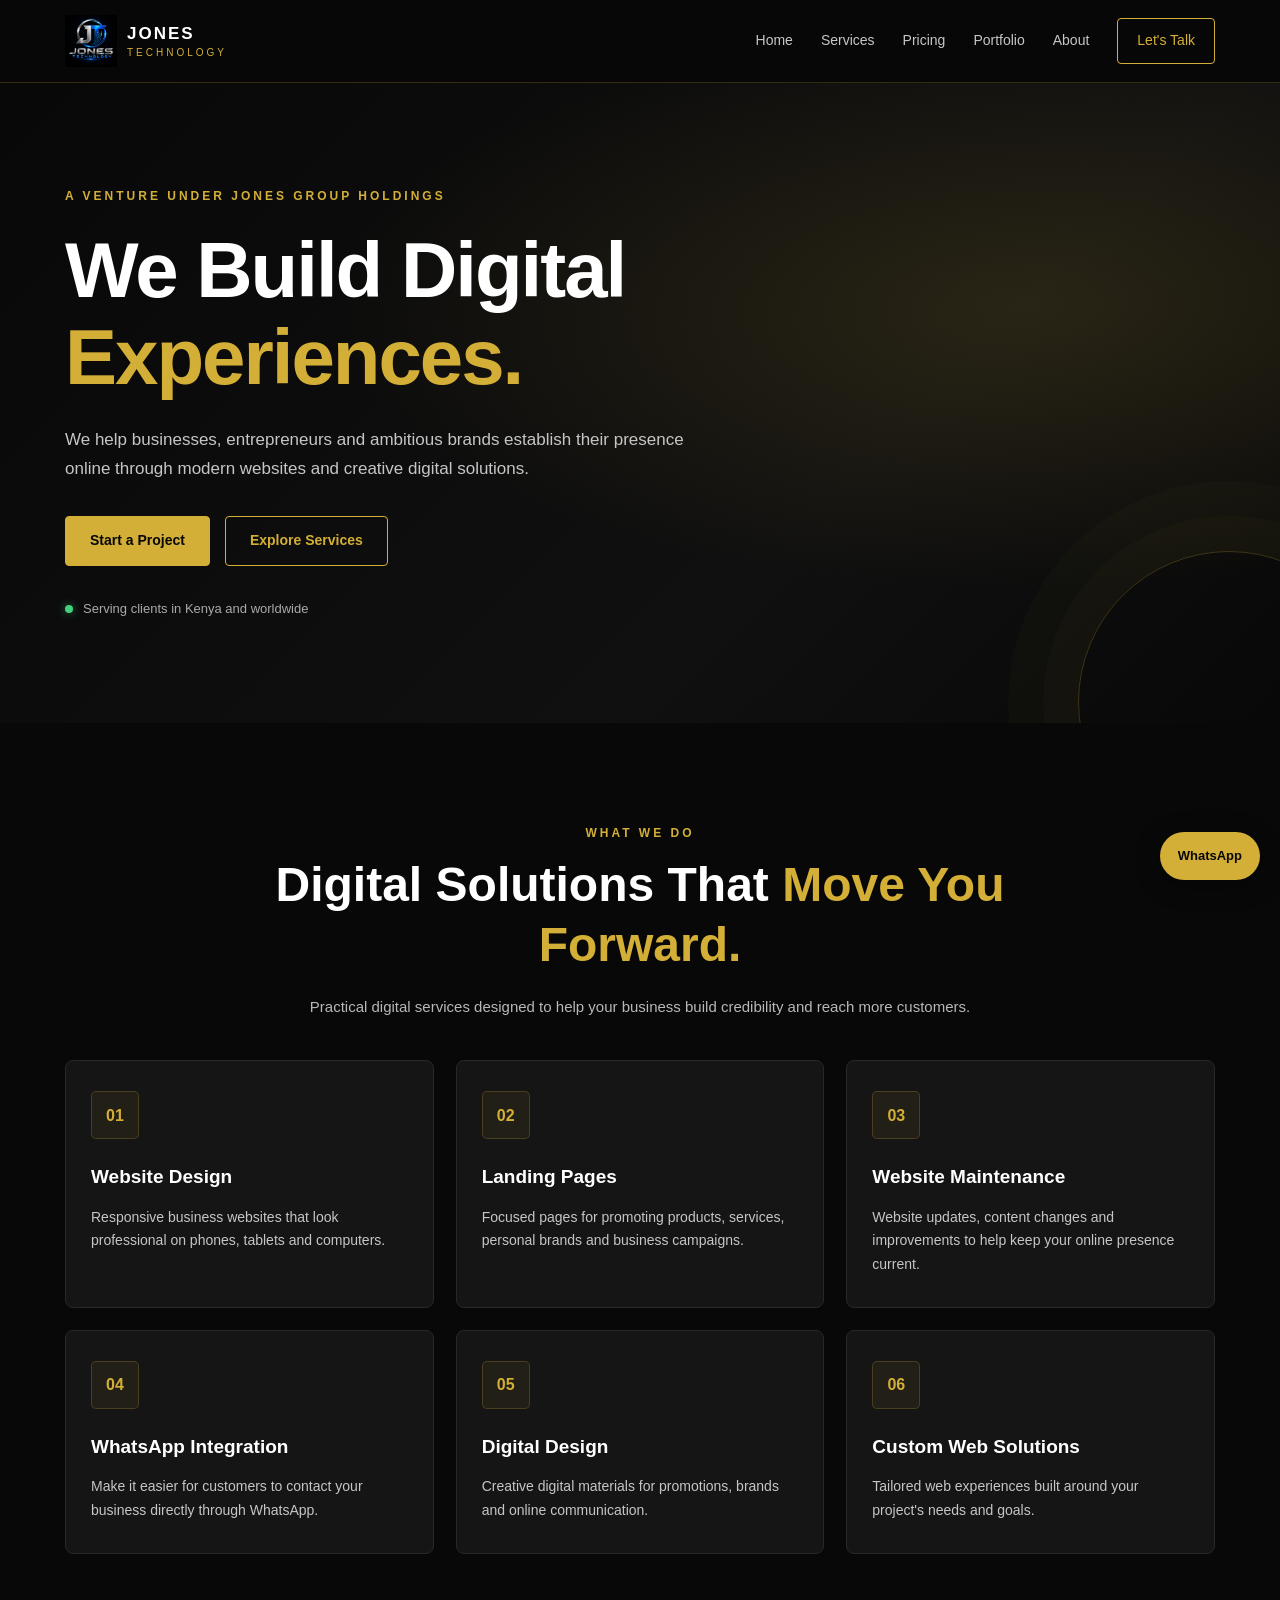
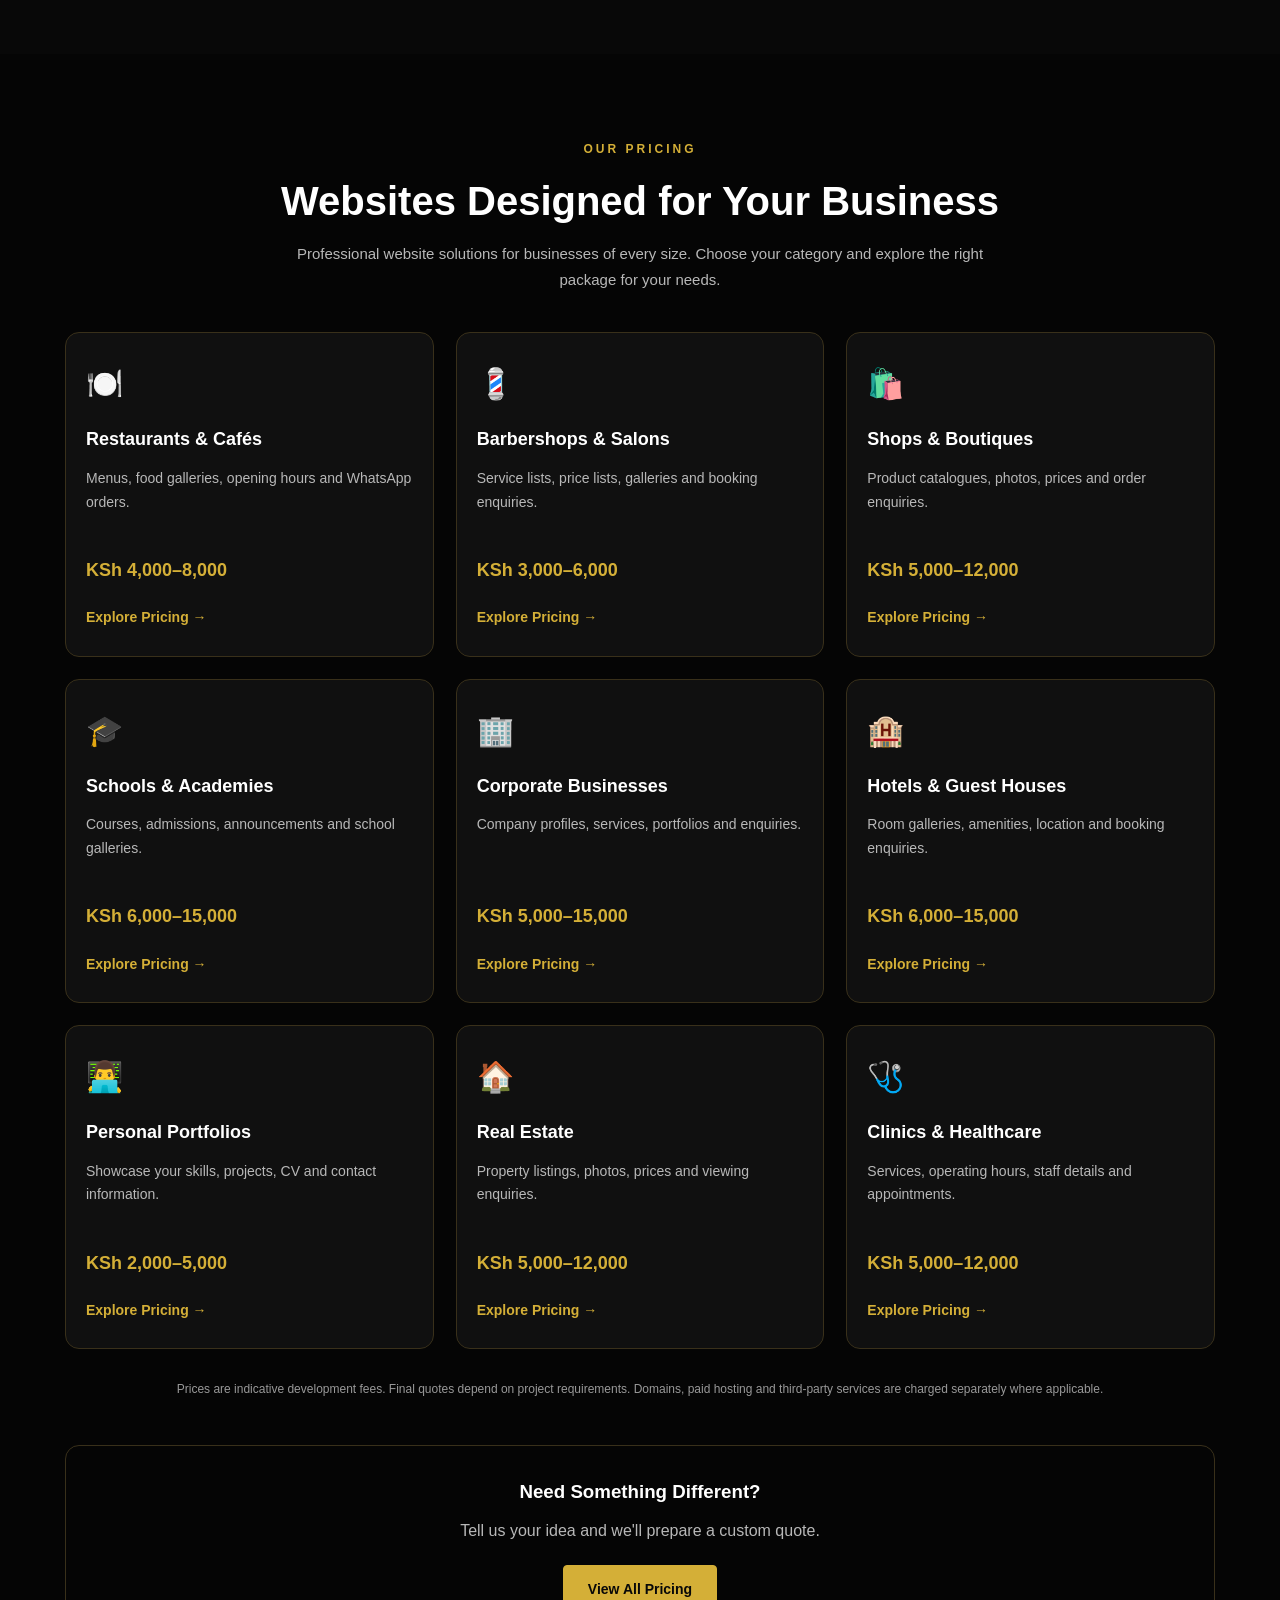
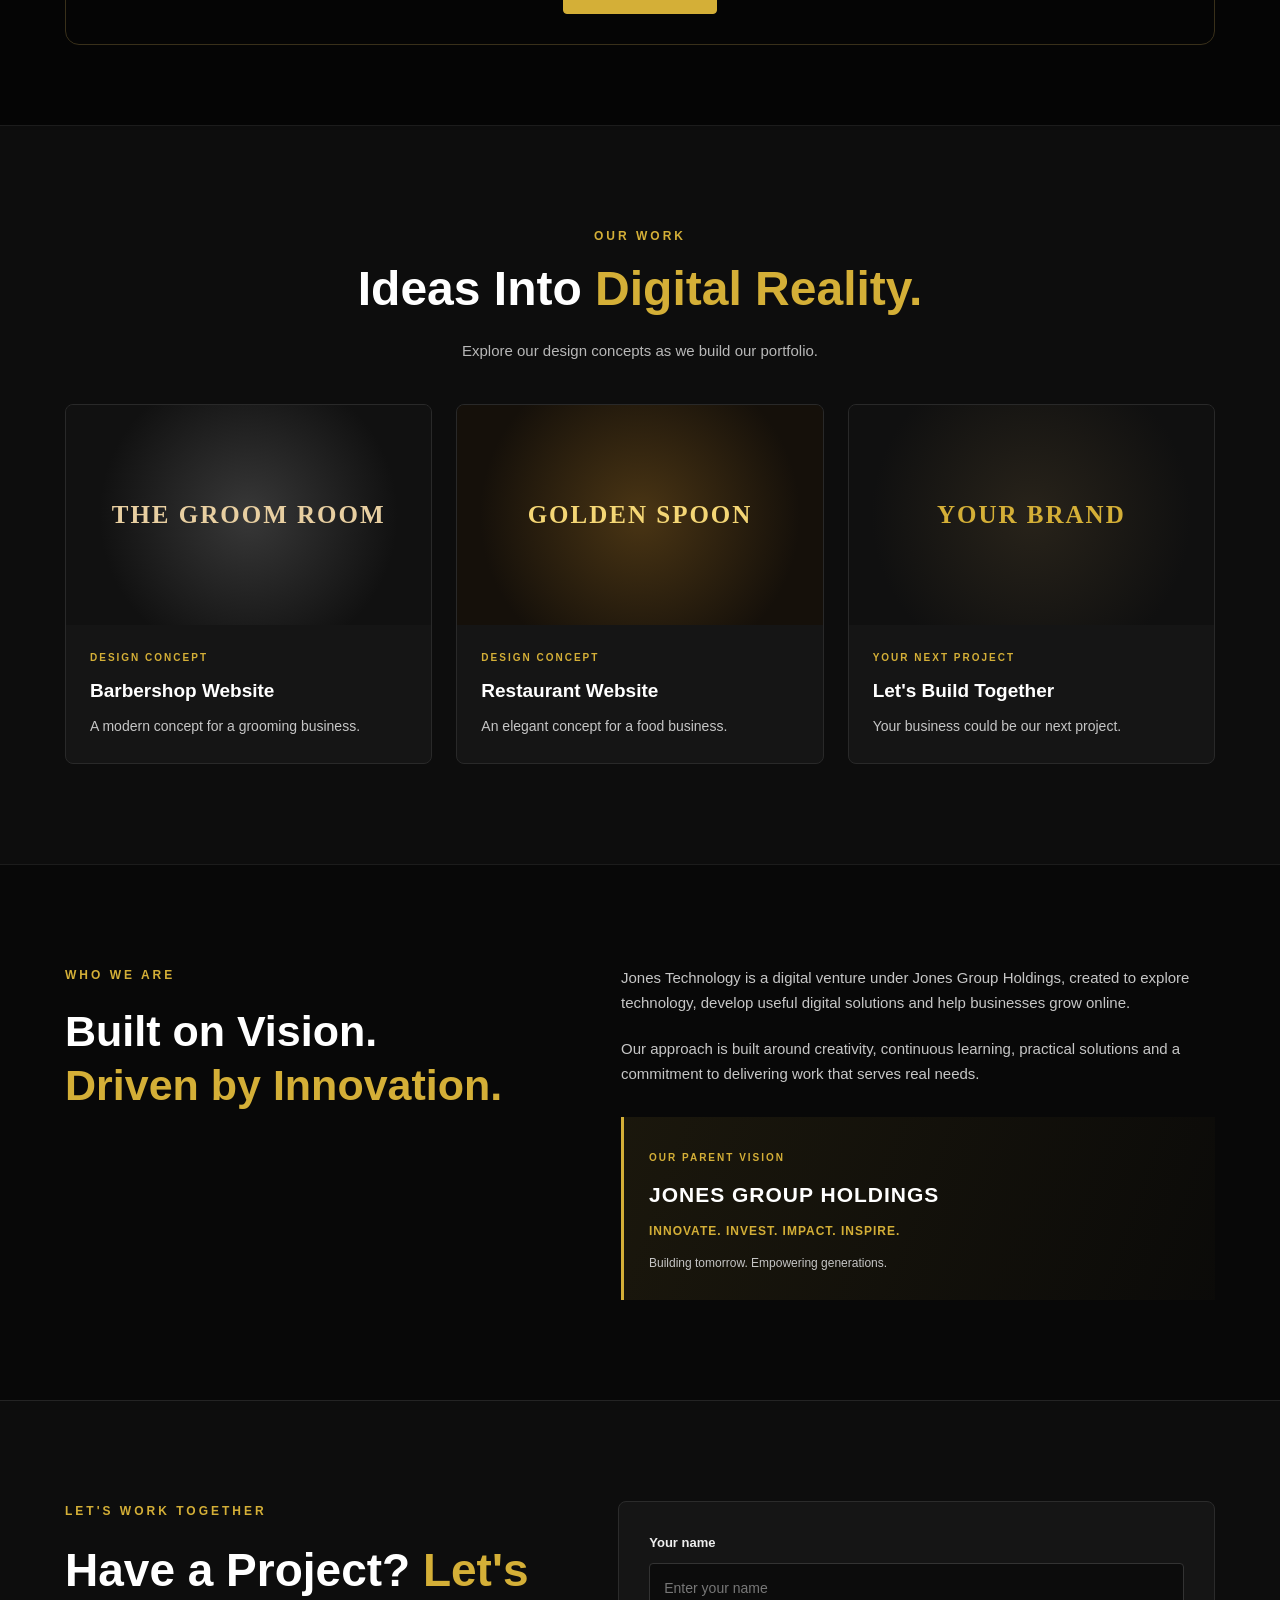
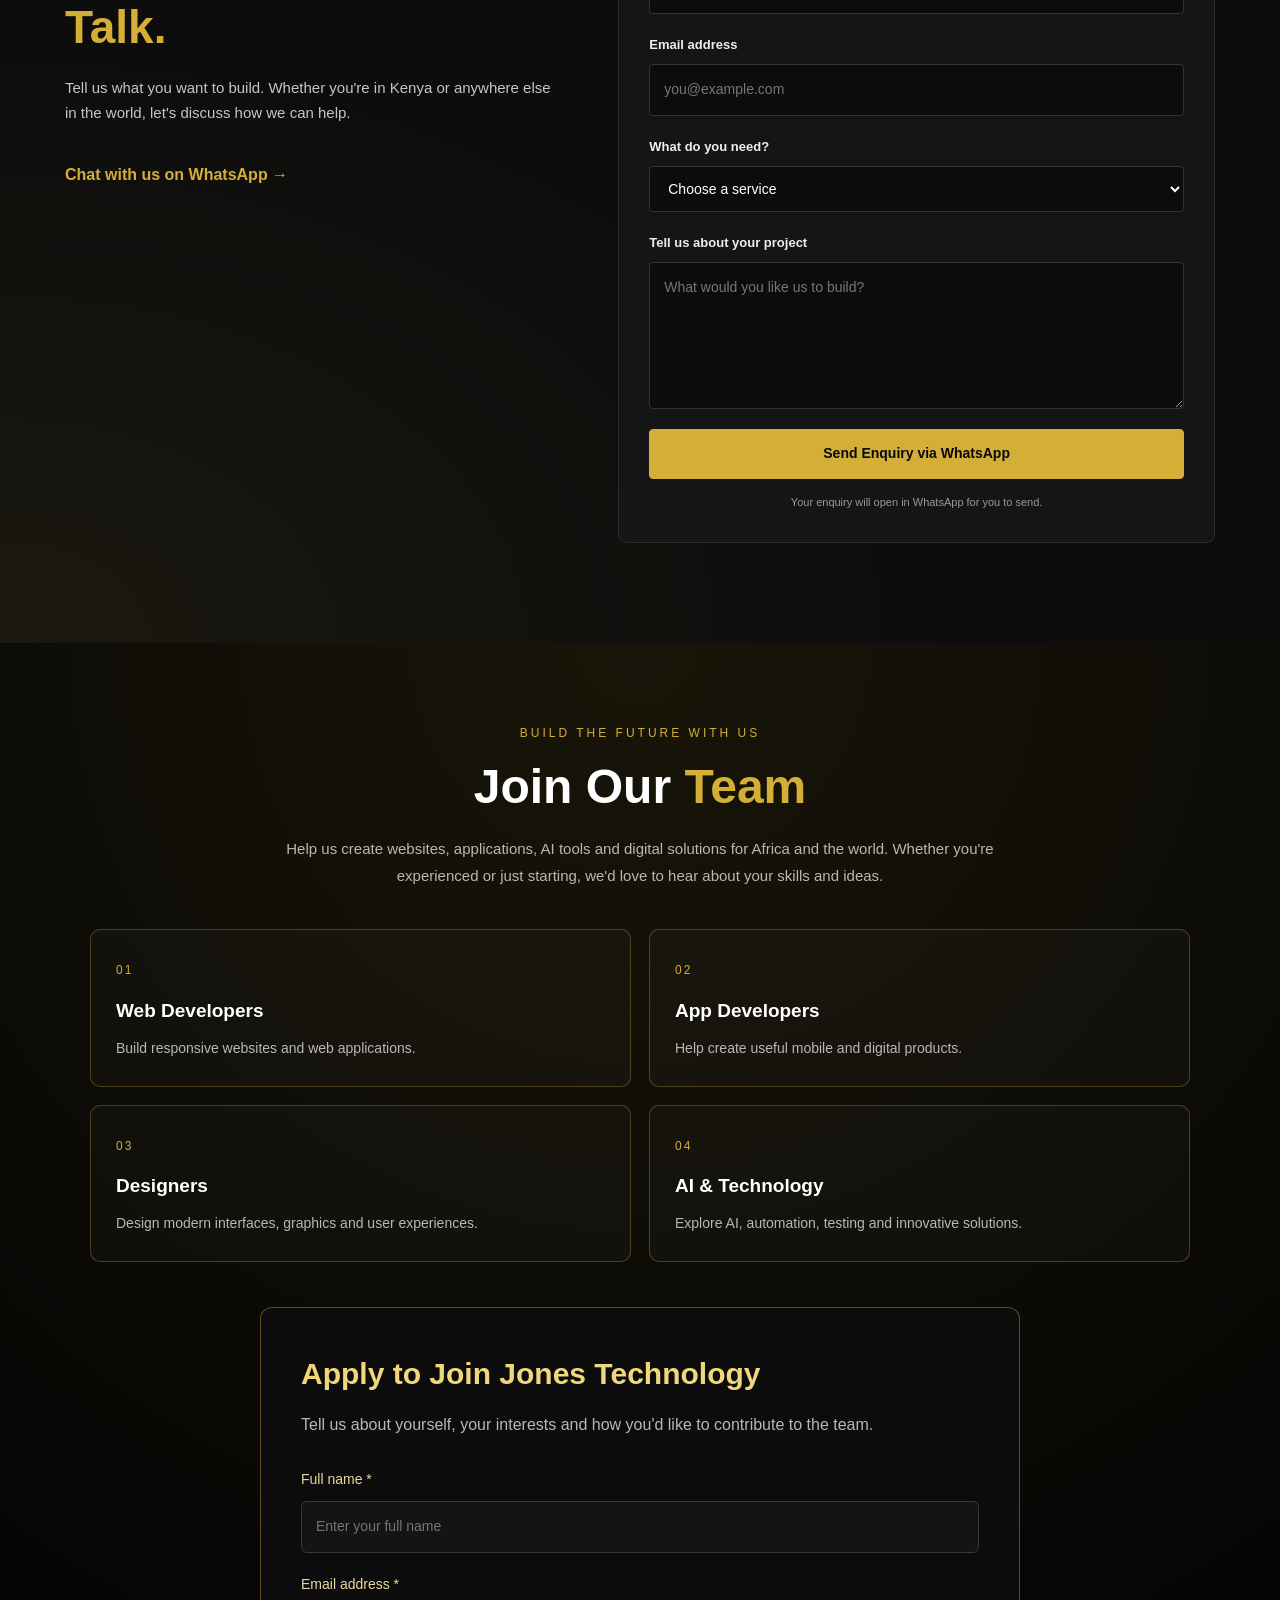
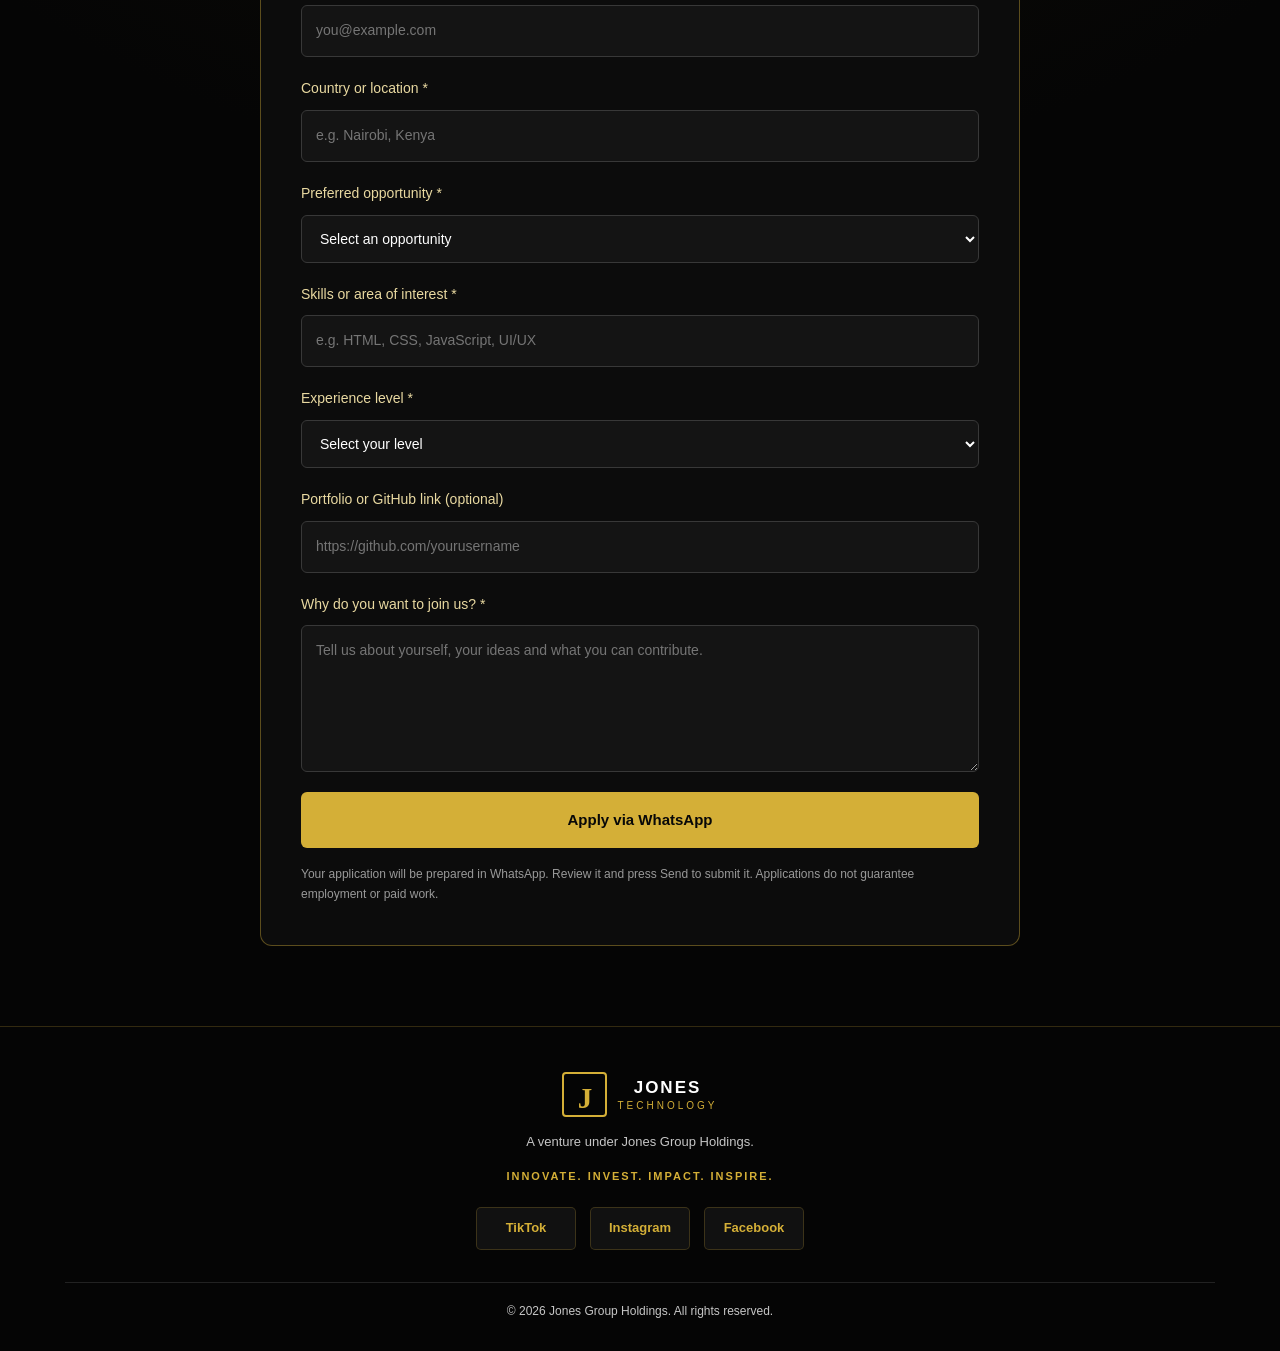
==== index.html @ 161567be "Refactor header section in index.html" ====
<!DOCTYPE html>
<html lang="en">
<head>
    <meta charset="UTF-8">
    <meta name="viewport" content="width=device-width, initial-scale=1.0">

    <meta name="description"
          content="Jones Technology, a venture under Jones Group Holdings, provides modern websites and digital solutions for businesses in Kenya and worldwide.">

    <meta name="theme-color" content="#080808">

    <title>Jones Technology | Digital Innovation</title>

    <!-- Our CSS file -->
    <link rel="stylesheet" href="style.css">

    <!-- Our JavaScript file -->
    <script src="script.js" defer></script>
</head>

<body>

    
<!-- HEADER -->
<header class="header">
    <div class="container navbar">

        <a href="#home" class="logo" aria-label="Jones Technology home">
            <img src="logo.png" alt="Jones Technology Logo" class="logo-image">
            <span>
                <strong>JONES</strong>
                <small>TECHNOLOGY</small>
            </span>
        </a>

        <button
            class="menu-toggle"
            id="menuToggle"
            type="button"
            aria-label="Open navigation menu"
            aria-expanded="false"
            aria-controls="navMenu">
            ☰
        </button>

        <nav class="nav-menu" id="navMenu" aria-label="Main navigation">
            <a href="#home">Home</a>
            <a href="#services">Services</a>
            <a href="#pricing">Pricing</a>
            <a href="#portfolio">Portfolio</a>
            <a href="#about">About</a>
            <a href="#contact" class="nav-cta">Let's Talk</a>
        </nav>

    </div>
</header>

    <main>

        <!-- HERO SECTION -->
        <section class="hero" id="home">
            <div class="container hero-content">

                <p class="eyebrow">
                    A VENTURE UNDER JONES GROUP HOLDINGS
                </p>

                <h1>
                    We Build Digital
                    <span>Experiences.</span>
                </h1>

                <p class="hero-description">
                    We help businesses, entrepreneurs and ambitious brands
                    establish their presence online through modern websites
                    and creative digital solutions.
                </p>

                <div class="hero-buttons">
                    <a href="#contact" class="btn btn-primary">
                        Start a Project
                    </a>

                    <a href="#services" class="btn btn-outline">
                        Explore Services
                    </a>
                </div>

                <div class="hero-note">
                    <span class="status-dot"></span>
                    Serving clients in Kenya and worldwide
                </div>

            </div>
        </section>

        <!-- SERVICES -->
        <section class="section" id="services">
            <div class="container">

                <div class="section-heading">
                    <p class="eyebrow">WHAT WE DO</p>
                    <h2>Digital Solutions That <span>Move You Forward.</span></h2>
                    <p>
                        Practical digital services designed to help your
                        business build credibility and reach more customers.
                    </p>
                </div>

                <div class="services-grid">

                    <article class="service-card">
                        <div class="service-icon">01</div>
                        <h3>Website Design</h3>
                        <p>
                            Responsive business websites that look professional
                            on phones, tablets and computers.
                        </p>
                    </article>

                    <article class="service-card">
                        <div class="service-icon">02</div>
                        <h3>Landing Pages</h3>
                        <p>
                            Focused pages for promoting products, services,
                            personal brands and business campaigns.
                        </p>
                    </article>

                    <article class="service-card">
                        <div class="service-icon">03</div>
                        <h3>Website Maintenance</h3>
                        <p>
                            Website updates, content changes and improvements
                            to help keep your online presence current.
                        </p>
                    </article>

                    <article class="service-card">
                        <div class="service-icon">04</div>
                        <h3>WhatsApp Integration</h3>
                        <p>
                            Make it easier for customers to contact your
                            business directly through WhatsApp.
                        </p>
                    </article>

                    <article class="service-card">
                        <div class="service-icon">05</div>
                        <h3>Digital Design</h3>
                        <p>
                            Creative digital materials for promotions,
                            brands and online communication.
                        </p>
                    </article>

                    <article class="service-card">
                        <div class="service-icon">06</div>
                        <h3>Custom Web Solutions</h3>
                        <p>
                            Tailored web experiences built around your
                            project's needs and goals.
                        </p>
                    </article>

                </div>
        </section>
            
<!-- WEBSITE CATEGORIES & PRICING PREVIEW -->
<section id="pricing" class="pricing-preview section">
    <div class="container">

        <div class="section-heading">
            <span class="section-tag">OUR PRICING</span>
            <h2>Websites Designed for Your Business</h2>
            <p>
                Professional website solutions for businesses of
                every size. Choose your category and explore
                the right package for your needs.
            </p>
        </div>

        <div class="pricing-grid">

            <article class="pricing-card">
                <div class="pricing-icon">🍽️</div>
                <h3>Restaurants & Cafés</h3>
                <p>Menus, food galleries, opening hours and WhatsApp orders.</p>
                <div class="price">KSh 4,000–8,000</div>
                <a href="pricing.html?category=restaurant"
                   class="pricing-link">
                    Explore Pricing →
                </a>
            </article>

            <article class="pricing-card">
                <div class="pricing-icon">💈</div>
                <h3>Barbershops & Salons</h3>
                <p>Service lists, price lists, galleries and booking enquiries.</p>
                <div class="price">KSh 3,000–6,000</div>
                <a href="pricing.html?category=barbershop"
                   class="pricing-link">
                    Explore Pricing →
                </a>
            </article>

            <article class="pricing-card">
                <div class="pricing-icon">🛍️</div>
                <h3>Shops & Boutiques</h3>
                <p>Product catalogues, photos, prices and order enquiries.</p>
                <div class="price">KSh 5,000–12,000</div>
                <a href="pricing.html?category=shop"
                   class="pricing-link">
                    Explore Pricing →
                </a>
            </article>

            <article class="pricing-card">
                <div class="pricing-icon">🎓</div>
                <h3>Schools & Academies</h3>
                <p>Courses, admissions, announcements and school galleries.</p>
                <div class="price">KSh 6,000–15,000</div>
                <a href="pricing.html?category=school"
                   class="pricing-link">
                    Explore Pricing →
                </a>
            </article>

            <article class="pricing-card">
                <div class="pricing-icon">🏢</div>
                <h3>Corporate Businesses</h3>
                <p>Company profiles, services, portfolios and enquiries.</p>
                <div class="price">KSh 5,000–15,000</div>
                <a href="pricing.html?category=corporate"
                   class="pricing-link">
                    Explore Pricing →
                </a>
            </article>

            <article class="pricing-card">
                <div class="pricing-icon">🏨</div>
                <h3>Hotels & Guest Houses</h3>
                <p>Room galleries, amenities, location and booking enquiries.</p>
                <div class="price">KSh 6,000–15,000</div>
                <a href="pricing.html?category=hotel"
                   class="pricing-link">
                    Explore Pricing →
                </a>
            </article>

            <article class="pricing-card">
                <div class="pricing-icon">👨‍💻</div>
                <h3>Personal Portfolios</h3>
                <p>Showcase your skills, projects, CV and contact information.</p>
                <div class="price">KSh 2,000–5,000</div>
                <a href="pricing.html?category=portfolio"
                   class="pricing-link">
                    Explore Pricing →
                </a>
            </article>

            <article class="pricing-card">
                <div class="pricing-icon">🏠</div>
                <h3>Real Estate</h3>
                <p>Property listings, photos, prices and viewing enquiries.</p>
                <div class="price">KSh 5,000–12,000</div>
                <a href="pricing.html?category=real-estate"
                   class="pricing-link">
                    Explore Pricing →
                </a>
            </article>

            <article class="pricing-card">
                <div class="pricing-icon">🩺</div>
                <h3>Clinics & Healthcare</h3>
                <p>Services, operating hours, staff details and appointments.</p>
                <div class="price">KSh 5,000–12,000</div>
                <a href="pricing.html?category=clinic"
                   class="pricing-link">
                    Explore Pricing →
                </a>
            </article>

        </div>

        <p class="pricing-disclaimer">
            Prices are indicative development fees. Final quotes depend
            on project requirements. Domains, paid hosting and third-party
            services are charged separately where applicable.
        </p>

        <div class="pricing-bottom">
            <h3>Need Something Different?</h3>
            <p>Tell us your idea and we'll prepare a custom quote.</p>
            <a href="pricing.html" class="btn btn-primary">
                View All Pricing
            </a>
        </div>

    </div>
</section>
<!-- END WEBSITE CATEGORIES & PRICING PREVIEW -->


        <!-- PORTFOLIO -->
        <section class="section portfolio-section" id="portfolio">
            <div class="container">

                <div class="section-heading">
                    <p class="eyebrow">OUR WORK</p>
                    <h2>Ideas Into <span>Digital Reality.</span></h2>
                    <p>
                        Explore our design concepts as we build our portfolio.
                    </p>
                </div>

                <div class="portfolio-grid">

                    <article class="portfolio-card">
                        <div class="portfolio-preview preview-one">
                            <span>THE GROOM ROOM</span>
                        </div>

                        <div class="portfolio-info">
                            <p class="project-type">DESIGN CONCEPT</p>
                            <h3>Barbershop Website</h3>
                            <p>
                                A modern concept for a grooming business.
                            </p>
                        </div>
                    </article>

                    <article class="portfolio-card">
                        <div class="portfolio-preview preview-two">
                            <span>GOLDEN SPOON</span>
                        </div>

                        <div class="portfolio-info">
                            <p class="project-type">DESIGN CONCEPT</p>
                            <h3>Restaurant Website</h3>
                            <p>
                                An elegant concept for a food business.
                            </p>
                        </div>
                    </article>

                    <article class="portfolio-card">
                        <div class="portfolio-preview preview-three">
                            <span>YOUR BRAND</span>
                        </div>

                        <div class="portfolio-info">
                            <p class="project-type">YOUR NEXT PROJECT</p>
                            <h3>Let's Build Together</h3>
                            <p>
                                Your business could be our next project.
                            </p>
                        </div>
                    </article>

                </div>
            </div>
        </section>

        <!-- ABOUT -->
        <section class="section" id="about">
            <div class="container about-grid">

                <div class="about-heading">
                    <p class="eyebrow">WHO WE ARE</p>
                    <h2>Built on Vision.<br><span>Driven by Innovation.</span></h2>
                </div>

                <div class="about-content">
                    <p>
                        Jones Technology is a digital venture under
                        Jones Group Holdings, created to explore technology,
                        develop useful digital solutions and help businesses
                        grow online.
                    </p>

                    <p>
                        Our approach is built around creativity, continuous
                        learning, practical solutions and a commitment to
                        delivering work that serves real needs.
                    </p>

                    <div class="parent-brand">
                        <span>OUR PARENT VISION</span>
                        <h3>JONES GROUP HOLDINGS</h3>
                        <p>INNOVATE. INVEST. IMPACT. INSPIRE.</p>
                        <small>
                            Building tomorrow. Empowering generations.
                        </small>
                    </div>
                </div>

            </div>
        </section>

        <!-- CONTACT -->
        <section class="section contact-section" id="contact">
            <div class="container contact-grid">

                <div class="contact-intro">
                    <p class="eyebrow">LET'S WORK TOGETHER</p>

                    <h2>
                        Have a Project?
                        <span>Let's Talk.</span>
                    </h2>

                    <p>
                        Tell us what you want to build. Whether you're in
                        Kenya or anywhere else in the world, let's discuss
                        how we can help.
                    </p>

                    <a
                        href="#"
                        id="directWhatsApp"
                        class="contact-whatsapp">
                        Chat with us on WhatsApp →
                    </a>
                </div>

                <form id="contactForm" class="contact-form">

                    <label for="clientName">Your name</label>
                    <input
                        type="text"
                        id="clientName"
                        name="clientName"
                        placeholder="Enter your name"
                        required>

                    <label for="clientEmail">Email address</label>
                    <input
                        type="email"
                        id="clientEmail"
                        name="clientEmail"
                        placeholder="you@example.com"
                        required>

                    <label for="projectType">What do you need?</label>
                    <select id="projectType" name="projectType" required>
                        <option value="">Choose a service</option>
                        <option>Business website</option>
                        <option>Landing page</option>
                        <option>Website maintenance</option>
                        <option>WhatsApp integration</option>
                        <option>Digital design</option>
                        <option>Custom web solution</option>
                        <option>Other project</option>
                    </select>

                    <label for="clientMessage">Tell us about your project</label>
                    <textarea
                        id="clientMessage"
                        name="clientMessage"
                        rows="5"
                        placeholder="What would you like us to build?"
                        required></textarea>

                    <button type="submit" class="btn btn-primary">
                        Send Enquiry via WhatsApp
                    </button>

                    <p class="form-note">
                        Your enquiry will open in WhatsApp for you to send.
                    </p>

                </form>

            </div>
        </section>
     
<!-- JOIN OUR TEAM: JONES TECHNOLOGY -->
<section id="join-team" class="join-team section">
    <div class="container">

        <div class="section-heading">
            <p class="section-label">BUILD THE FUTURE WITH US</p>
            <h2>Join Our <span>Team</span></h2>
            <p>
                Help us create websites, applications, AI tools
                and digital solutions for Africa and the world.
                Whether you're experienced or just starting,
                we'd love to hear about your skills and ideas.
            </p>
        </div>

        <div class="team-opportunities">
            <article class="team-card">
                <span class="team-icon">01</span>
                <h3>Web Developers</h3>
                <p>Build responsive websites and web applications.</p>
            </article>

            <article class="team-card">
                <span class="team-icon">02</span>
                <h3>App Developers</h3>
                <p>Help create useful mobile and digital products.</p>
            </article>

            <article class="team-card">
                <span class="team-icon">03</span>
                <h3>Designers</h3>
                <p>Design modern interfaces, graphics and user experiences.</p>
            </article>

            <article class="team-card">
                <span class="team-icon">04</span>
                <h3>AI & Technology</h3>
                <p>Explore AI, automation, testing and innovative solutions.</p>
            </article>
        </div>

        <div class="recruitment-panel">
            <h3>Apply to Join Jones Technology</h3>
            <p class="recruitment-intro">
                Tell us about yourself, your interests and how
                you'd like to contribute to the team.
            </p>

            <form id="recruitmentForm">

                <div class="form-group">
                    <label for="applicantName">Full name *</label>
                    <input
                        type="text"
                        id="applicantName"
                        name="applicantName"
                        placeholder="Enter your full name"
                        required>
                </div>

                <div class="form-group">
                    <label for="applicantEmail">Email address *</label>
                    <input
                        type="email"
                        id="applicantEmail"
                        name="applicantEmail"
                        placeholder="you@example.com"
                        required>
                </div>

                <div class="form-group">
                    <label for="applicantLocation">Country or location *</label>
                    <input
                        type="text"
                        id="applicantLocation"
                        name="applicantLocation"
                        placeholder="e.g. Nairobi, Kenya"
                        required>
                </div>

                <div class="form-group">
                    <label for="applicantRole">Preferred opportunity *</label>
                    <select id="applicantRole" name="applicantRole" required>
                        <option value="">Select an opportunity</option>
                        <option value="Volunteer">Volunteer</option>
                        <option value="Trainee / Beginner">Trainee / Beginner</option>
                        <option value="Freelancer">Freelancer</option>
                        <option value="Paid Employment">Paid Employment</option>
                        <option value="Open to any opportunity">Open to any opportunity</option>
                    </select>
                </div>

                <div class="form-group">
                    <label for="applicantSkills">Skills or area of interest *</label>
                    <input
                        type="text"
                        id="applicantSkills"
                        name="applicantSkills"
                        placeholder="e.g. HTML, CSS, JavaScript, UI/UX"
                        required>
                </div>

                <div class="form-group">
                    <label for="applicantExperience">Experience level *</label>
                    <select id="applicantExperience"
                            name="applicantExperience" required>
                        <option value="">Select your level</option>
                        <option value="Beginner">Beginner</option>
                        <option value="Student / Trainee">Student / Trainee</option>
                        <option value="Intermediate">Intermediate</option>
                        <option value="Experienced Professional">Experienced Professional</option>
                    </select>
                </div>

                <div class="form-group">
                    <label for="applicantPortfolio">
                        Portfolio or GitHub link (optional)
                    </label>
                    <input
                        type="url"
                        id="applicantPortfolio"
                        name="applicantPortfolio"
                        placeholder="https://github.com/yourusername">
                </div>

                <div class="form-group">
                    <label for="applicantMessage">
                        Why do you want to join us? *
                    </label>
                    <textarea
                        id="applicantMessage"
                        name="applicantMessage"
                        rows="5"
                        placeholder="Tell us about yourself, your ideas and what you can contribute."
                        required></textarea>
                </div>

                <button type="submit" class="recruitment-submit">
                    Apply via WhatsApp
                </button>

                <p class="recruitment-note">
                    Your application will be prepared in WhatsApp.
                    Review it and press Send to submit it. Applications
                    do not guarantee employment or paid work.
                </p>

            </form>
        </div>

    </div>
</section>

    </main>

    <!-- FOOTER -->
    <footer class="footer">
        <div class="container footer-content">

            <a href="#home" class="logo footer-logo">
                <span class="logo-mark">J</span>
                <span>
                    <strong>JONES</strong>
                    <small>TECHNOLOGY</small>
                </span>
            </a>

            <p>
                A venture under Jones Group Holdings.
            </p>

            <p class="footer-tagline">
                INNOVATE. INVEST. IMPACT. INSPIRE.
            </p>
          
<!-- JONES TECHNOLOGY SOCIAL MEDIA -->
<div class="social-links">
    <a
        href="https://www.tiktok.com/@jgholdings"
        target="_blank"
        rel="noopener noreferrer"
        aria-label="Jones Technology on TikTok">
        TikTok
    </a>

    <a
        href="https://www.instagram.com/jones_technology/"
        target="_blank"
        rel="noopener noreferrer"
        aria-label="Jones Technology on Instagram">
        Instagram
    </a>

    <a
        href="https://www.facebook.com/profile.php?id=61594117676633"
        target="_blank"
        rel="noopener noreferrer"
        aria-label="Jones Technology on Facebook">
        Facebook
    </a>
</div>


            <p class="copyright">
                © <span id="currentYear"></span> Jones Group Holdings.
                All rights reserved.
            </p>

        </div>
    </footer>

    <!-- FLOATING WHATSAPP BUTTON -->
    <a
        href="#"
        id="floatingWhatsApp"
        class="floating-whatsapp"
        aria-label="Contact Jones Technology on WhatsApp">
        WhatsApp
    </a>

  
<!-- JONES TECHNOLOGY ADVERTISEMENT POPUP -->
<div id="adPopup" class="ad-popup" aria-hidden="true">

    <div class="ad-popup-box" role="dialog"
         aria-modal="true"
         aria-label="Jones Technology advertisement">

        <button id="closeAd"
                class="close-ad"
                type="button"
                aria-label="Close advertisement">
            &times; Close
        </button>

        <iframe
            id="adFrame"
            src="advertisement.html"
            title="Jones Technology animated advertisement">
        </iframe>

    </div>
</div>


</body>
</html>
---- style.css ----
/* =========================================
   JONES TECHNOLOGY
   A venture under Jones Group Holdings
   Luxury Black & Gold Design
========================================= */

/* 1. GLOBAL SETTINGS */

:root {
    --black: #080808;
    --black-light: #111111;
    --black-card: #151515;
    --gold: #d4af37;
    --gold-light: #f4d675;
    --white: #ffffff;
    --text: #c6c6c6;
    --border: rgba(212, 175, 55, 0.22);
    --container: 1150px;
}

* {
    margin: 0;
    padding: 0;
    box-sizing: border-box;
}

html {
    scroll-behavior: smooth;
    scroll-padding-top: 90px;
}

body {
    font-family: Arial, Helvetica, sans-serif;
    background: var(--black);
    color: var(--white);
    line-height: 1.7;
    overflow-x: hidden;
}

a {
    color: inherit;
    text-decoration: none;
}

button,
input,
textarea,
select {
    font: inherit;
}

button,
a {
    -webkit-tap-highlight-color: transparent;
}

button {
    cursor: pointer;
}

img {
    display: block;
    max-width: 100%;
}

.container {
    width: min(90%, var(--container));
    margin-inline: auto;
}

section {
    scroll-margin-top: 85px;
}

/* 2. HEADER AND NAVIGATION */

.header {
    position: sticky;
    top: 0;
    z-index: 1000;
    background: rgba(8, 8, 8, 0.96);
    border-bottom: 1px solid var(--border);
    backdrop-filter: blur(12px);
}

.navbar {
    min-height: 82px;
    display: flex;
    justify-content: space-between;
    align-items: center;
    gap: 25px;
}

.logo {
    display: inline-flex;
    align-items: center;
    gap: 11px;
    flex-shrink: 0;
}

.logo-mark {
    width: 45px;
    height: 45px;
    display: grid;
    place-items: center;
    border: 2px solid var(--gold);
    color: var(--gold);
    font-family: Georgia, serif;
    font-size: 29px;
    font-weight: bold;
    border-radius: 4px;
}

.logo strong,
.logo small {
    display: block;
    line-height: 1.3;
}

.logo strong {
    font-size: 17px;
    letter-spacing: 2px;
}

.logo small {
    color: var(--gold);
    font-size: 10px;
    letter-spacing: 3px;
}

.nav-menu {
    display: flex;
    align-items: center;
    gap: 28px;
}

.nav-menu > a {
    color: var(--text);
    font-size: 14px;
    transition: color 0.3s ease;
}

.nav-menu > a:hover {
    color: var(--gold);
}

.nav-menu .nav-cta {
    padding: 10px 19px;
    border: 1px solid var(--gold);
    border-radius: 4px;
    color: var(--gold);
}

.nav-menu .nav-cta:hover {
    background: var(--gold);
    color: var(--black);
}

.menu-toggle {
    display: none;
    background: transparent;
    border: 1px solid var(--border);
    color: var(--gold);
    font-size: 26px;
    width: 44px;
    height: 44px;
    border-radius: 4px;
}

/* 3. HERO SECTION */

.hero {
    min-height: 640px;
    display: flex;
    align-items: center;
    position: relative;
    isolation: isolate;
    overflow: hidden;
    background:
        radial-gradient(
            ellipse at 80% 35%,
            rgba(212, 175, 55, 0.13),
            transparent 48%
        ),
        linear-gradient(135deg, #080808, #101010 65%, #080808);
}

.hero::after {
    content: "";
    position: absolute;
    width: 300px;
    height: 300px;
    right: -100px;
    bottom: -130px;
    border: 1px solid rgba(212, 175, 55, 0.25);
    border-radius: 50%;
    box-shadow:
        0 0 0 35px rgba(212, 175, 55, 0.025),
        0 0 0 70px rgba(212, 175, 55, 0.02);
    z-index: -1;
}

.hero-content {
    padding-top: 85px;
    padding-bottom: 85px;
}

.eyebrow {
    color: var(--gold);
    font-size: 12px;
    font-weight: bold;
    letter-spacing: 3px;
    margin-bottom: 20px;
}

.hero h1 {
    max-width: 850px;
    font-size: clamp(42px, 7vw, 78px);
    line-height: 1.12;
    letter-spacing: -2px;
    margin-bottom: 25px;
}

.hero h1 span,
.section-heading h2 span,
.about-heading h2 span,
.contact-intro h2 span {
    color: var(--gold);
}

.hero-description {
    max-width: 650px;
    color: var(--text);
    font-size: 17px;
    margin-bottom: 32px;
}

.hero-buttons {
    display: flex;
    flex-wrap: wrap;
    gap: 15px;
}

.btn {
    display: inline-flex;
    justify-content: center;
    align-items: center;
    min-height: 49px;
    padding: 12px 24px;
    border: 1px solid transparent;
    border-radius: 4px;
    font-weight: bold;
    font-size: 14px;
    text-align: center;
    transition:
        background 0.3s ease,
        color 0.3s ease,
        transform 0.3s ease;
}

.btn:hover {
    transform: translateY(-2px);
}

.btn-primary {
    background: var(--gold);
    color: var(--black);
    border-color: var(--gold);
}

.btn-primary:hover {
    background: var(--gold-light);
}

.btn-outline {
    border-color: var(--gold);
    color: var(--gold);
    background: transparent;
}

.btn-outline:hover {
    background: var(--gold);
    color: var(--black);
}

.hero-note {
    display: flex;
    align-items: center;
    gap: 10px;
    margin-top: 32px;
    color: #aaaaaa;
    font-size: 13px;
}

.status-dot {
    width: 8px;
    height: 8px;
    background: #43d17b;
    border-radius: 50%;
    box-shadow: 0 0 10px rgba(67, 209, 123, 0.5);
}

/* 4. GENERAL SECTIONS */

.section {
    padding: 100px 0;
}

.section-heading {
    max-width: 720px;
    margin: 0 auto 55px;
    text-align: center;
}

.section-heading .eyebrow {
    margin-bottom: 12px;
}

.section-heading h2,
.about-heading h2,
.contact-intro h2 {
    font-size: clamp(30px, 4.5vw, 46px);
    line-height: 1.25;
    margin-bottom: 18px;
}

.section-heading > p:last-child {
    color: var(--text);
    font-size: 15px;
}

/* 5. SERVICES */

.services-grid {
    display: grid;
    grid-template-columns: repeat(3, minmax(0, 1fr));
    gap: 22px;
}

.service-card {
    background: var(--black-card);
    border: 1px solid #282828;
    border-radius: 8px;
    padding: 30px 25px;
    transition:
        border-color 0.3s ease,
        transform 0.3s ease,
        background 0.3s ease;
}

.service-card:hover {
    border-color: var(--gold);
    transform: translateY(-5px);
    background: #191711;
}

.service-icon {
    width: 48px;
    height: 48px;
    display: grid;
    place-items: center;
    color: var(--gold);
    border: 1px solid var(--border);
    background: rgba(212, 175, 55, 0.07);
    border-radius: 5px;
    font-size: 16px;
    font-weight: bold;
    margin-bottom: 22px;
}

.service-card h3 {
    font-size: 19px;
    margin-bottom: 12px;
}

.service-card p {
    color: var(--text);
    font-size: 14px;
}

/* 6. PORTFOLIO */

.portfolio-section {
    background: #0d0d0d;
    border-top: 1px solid #1c1c1c;
    border-bottom: 1px solid #1c1c1c;
}

.portfolio-grid {
    display: grid;
    grid-template-columns: repeat(3, minmax(0, 1fr));
    gap: 24px;
}

.portfolio-card {
    overflow: hidden;
    background: var(--black-card);
    border: 1px solid #292929;
    border-radius: 8px;
    transition: transform 0.3s ease;
}

.portfolio-card:hover {
    transform: translateY(-5px);
}

.portfolio-preview {
    min-height: 220px;
    display: flex;
    justify-content: center;
    align-items: center;
    padding: 20px;
    text-align: center;
    font-family: Georgia, serif;
    font-size: clamp(18px, 2.5vw, 25px);
    letter-spacing: 2px;
    font-weight: bold;
}

.preview-one {
    background:
        radial-gradient(circle at center, #383838, #111111 70%);
    color: #e8cfa1;
}

.preview-two {
    background:
        radial-gradient(circle at center, #4a3514, #15100a 75%);
    color: #f4d675;
}

.preview-three {
    background:
        radial-gradient(circle at center, #28231a, #101010 75%);
    color: var(--gold);
}

.portfolio-info {
    padding: 24px;
}

.project-type {
    color: var(--gold);
    font-size: 10px;
    letter-spacing: 2px;
    font-weight: bold;
    margin-bottom: 9px;
}

.portfolio-info h3 {
    font-size: 19px;
    margin-bottom: 8px;
}

.portfolio-info > p:last-child {
    color: var(--text);
    font-size: 14px;
}

/* 7. ABOUT JONES GROUP HOLDINGS */

.about-grid {
    display: grid;
    grid-template-columns: 0.9fr 1.1fr;
    gap: 70px;
    align-items: start;
}

.about-heading h2 {
    font-size: clamp(32px, 4vw, 43px);
}

.about-content > p {
    color: var(--text);
    margin-bottom: 20px;
    font-size: 15px;
}

.parent-brand {
    margin-top: 30px;
    padding: 25px;
    border-left: 3px solid var(--gold);
    background: linear-gradient(
        110deg,
        rgba(212, 175, 55, 0.09),
        rgba(212, 175, 55, 0.015)
    );
}

.parent-brand > span {
    color: var(--gold);
    font-size: 10px;
    font-weight: bold;
    letter-spacing: 2px;
}

.parent-brand h3 {
    margin: 8px 0;
    font-size: 21px;
    letter-spacing: 1px;
}

.parent-brand p {
    color: var(--gold);
    font-size: 12px;
    font-weight: bold;
    letter-spacing: 1px;
    margin-bottom: 7px;
}

.parent-brand small {
    color: var(--text);
    font-size: 12px;
}

/* 8. CONTACT SECTION */

.contact-section {
    background:
        radial-gradient(
            ellipse at 0% 100%,
            rgba(212, 175, 55, 0.07),
            transparent 50%
        ),
        #0d0d0d;
    border-top: 1px solid #242424;
}

.contact-grid {
    display: grid;
    grid-template-columns: 0.9fr 1.1fr;
    gap: 65px;
    align-items: start;
}

.contact-intro > p:not(.eyebrow) {
    color: var(--text);
    font-size: 15px;
    margin-bottom: 25px;
}

.contact-whatsapp {
    display: inline-block;
    color: var(--gold);
    font-weight: bold;
    margin-top: 10px;
}

.contact-whatsapp:hover {
    color: var(--gold-light);
}

.contact-form {
    display: flex;
    flex-direction: column;
    padding: 30px;
    background: var(--black-card);
    border: 1px solid #2b2b2b;
    border-radius: 8px;
}

.contact-form label {
    margin-bottom: 8px;
    color: #eeeeee;
    font-size: 13px;
    font-weight: bold;
}

.contact-form input,
.contact-form select,
.contact-form textarea {
    width: 100%;
    padding: 13px 14px;
    margin-bottom: 20px;
    color: var(--white);
    background: #0c0c0c;
    border: 1px solid #333333;
    border-radius: 4px;
    outline: none;
    font-size: 14px;
    transition: border-color 0.3s ease;
}

.contact-form input:focus,
.contact-form select:focus,
.contact-form textarea:focus {
    border-color: var(--gold);
}

.contact-form input::placeholder,
.contact-form textarea::placeholder {
    color: #777777;
}

.contact-form select {
    color-scheme: dark;
}

.contact-form textarea {
    resize: vertical;
    min-height: 120px;
}

.contact-form .btn {
    width: 100%;
}

.form-note {
    margin-top: 14px;
    color: #999999;
    text-align: center;
    font-size: 11px;
}

/* 9. FOOTER */

.footer {
    padding: 45px 0 30px;
    background: #050505;
    border-top: 1px solid var(--border);
}

.footer-content {
    display: flex;
    flex-direction: column;
    align-items: center;
    text-align: center;
    gap: 14px;
}

.footer-content > p {
    color: var(--text);
    font-size: 13px;
}

/* JONES TECHNOLOGY SOCIAL MEDIA LINKS */

.social-links {
    display: flex;
    justify-content: center;
    align-items: center;
    flex-wrap: wrap;
    gap: 14px;
    margin: 8px 0;
}

.social-links a {
    display: inline-flex;
    justify-content: center;
    align-items: center;
    min-width: 100px;
    padding: 9px 16px;
    color: var(--gold);
    background: #111111;
    border: 1px solid var(--border);
    border-radius: 5px;
    font-size: 13px;
    font-weight: bold;
    transition:
        color 0.3s ease,
        background 0.3s ease,
        border-color 0.3s ease,
        transform 0.3s ease;
}

.social-links a:hover {
    color: var(--black);
    background: var(--gold);
    border-color: var(--gold);
    transform: translateY(-3px);
}

.social-links a:focus-visible {
    outline: 2px solid var(--gold-light);
    outline-offset: 4px;
}

/* Smaller phones */
@media (max-width: 360px) {
    .social-links {
        gap: 8px;
    }

    .social-links a {
        min-width: 85px;
        padding: 9px 10px;
        font-size: 12px;
    }
}


.footer-content .footer-tagline {
    color: var(--gold);
    font-size: 11px;
    font-weight: bold;
    letter-spacing: 2px;
}

.footer-content .copyright {
    padding-top: 18px;
    margin-top: 10px;
    width: 100%;
    border-top: 1px solid #222222;
    font-size: 12px;
}

/* 10. FLOATING WHATSAPP BUTTON */

.floating-whatsapp {
    position: fixed;
    right: 20px;
    bottom: 20px;
    z-index: 900;
    display: inline-flex;
    align-items: center;
    justify-content: center;
    min-height: 48px;
    padding: 12px 18px;
    border-radius: 30px;
    background: var(--gold);
    color: var(--black);
    font-size: 13px;
    font-weight: bold;
    box-shadow: 0 5px 25px rgba(0, 0, 0, 0.4);
    transition: transform 0.3s ease;
}

.floating-whatsapp:hover {
    transform: translateY(-3px);
}

/* 11. TABLETS */

@media (max-width: 900px) {
    .nav-menu {
        gap: 16px;
    }

    .services-grid,
    .portfolio-grid {
        grid-template-columns: repeat(2, minmax(0, 1fr));
    }

    .about-grid,
    .contact-grid {
        grid-template-columns: 1fr;
        gap: 35px;
    }

    .hero {
        min-height: 560px;
    }

    .section {
        padding: 75px 0;
    }
}

/* 12. MOBILE NAVIGATION */

@media (max-width: 650px) {
    .container {
        width: 90%;
    }

    .navbar {
        min-height: 72px;
    }

    .logo-mark {
        width: 40px;
        height: 40px;
        font-size: 25px;
    }

    .logo strong {
        font-size: 15px;
    }

    .logo small {
        font-size: 9px;
        letter-spacing: 2px;
    }

    .menu-toggle {
        display: block;
    }

    .nav-menu {
        display: none;
        position: absolute;
        top: 100%;
        left: 0;
        right: 0;
        padding: 20px 5% 25px;
        flex-direction: column;
        align-items: stretch;
        gap: 0;
        background: #0b0b0b;
        border-bottom: 1px solid var(--border);
    }

    .nav-menu.active {
        display: flex;
    }

    .nav-menu > a {
        padding: 13px 5px;
        border-bottom: 1px solid #222222;
    }

    .nav-menu .nav-cta {
        margin-top: 12px;
        text-align: center;
        border: 1px solid var(--gold);
    }

    .hero {
        min-height: auto;
    }

    .hero-content {
        padding-top: 85px;
        padding-bottom: 75px;
    }

    .hero h1 {
        font-size: clamp(39px, 11vw, 58px);
        letter-spacing: -1.5px;
    }

    .hero-description {
        font-size: 15px;
    }

    .eyebrow {
        font-size: 10px;
        letter-spacing: 2px;
    }

    .hero-buttons {
        flex-direction: column;
        align-items: stretch;
    }

    .section {
        padding: 65px 0;
    }

    .section-heading {
        margin-bottom: 35px;
    }

    .section-heading h2,
    .about-heading h2,
    .contact-intro h2 {
        font-size: 32px;
    }

    .services-grid,
    .portfolio-grid {
        grid-template-columns: 1fr;
        gap: 17px;
    }

    .service-card {
        padding: 25px 22px;
    }

    .portfolio-preview {
        min-height: 190px;
    }

    .about-grid,
    .contact-grid {
        gap: 28px;
    }

    .contact-form {
        padding: 22px 17px;
    }

    .parent-brand {
        padding: 20px;
    }

    .parent-brand h3 {
        font-size: 18px;
    }

    .floating-whatsapp {
        right: 12px;
        bottom: 12px;
        min-height: 44px;
        padding: 10px 15px;
    }
}

/* 13. SMALL PHONES */

@media (max-width: 360px) {
    .logo {
        gap: 7px;
    }

    .logo strong {
        font-size: 13px;
    }

    .logo small {
        font-size: 8px;
        letter-spacing: 1.5px;
    }

    .hero h1 {
        font-size: 36px;
    }

    .section-heading h2,
    .about-heading h2,
    .contact-intro h2 {
        font-size: 28px;
    }

    .btn {
        padding: 12px 15px;
    }
}

/* 14. ACCESSIBILITY */

@media (prefers-reduced-motion: reduce) {
    *,
    *::before,
    *::after {
        scroll-behavior: auto !important;
        transition-duration: 0.01ms !important;
        animation-duration: 0.01ms !important;
    }
}


/* JONES TECHNOLOGY ADVERTISEMENT POPUP */

.ad-popup {
    position: fixed;
    inset: 0;
    z-index: 99999;
    display: none;
    align-items: center;
    justify-content: center;
    padding: 12px;
    background: rgba(0, 0, 0, 0.88);
}

.ad-popup.show {
    display: flex;
}

.ad-popup-box {
    position: relative;
    width: 100%;
    max-width: 1000px;
    height: min(85vh, 650px);
    background: #000;
    border: 1px solid #d4af37;
    border-radius: 12px;
    overflow: hidden;
    box-shadow: 0 0 35px rgba(212, 175, 55, 0.3);
}

.ad-popup-box iframe {
    display: block;
    width: 100%;
    height: 100%;
    border: none;
}

.close-ad {
    position: absolute;
    top: 10px;
    right: 10px;
    z-index: 2;
    padding: 9px 14px;
    background: #d4af37;
    color: #000;
    border: none;
    border-radius: 6px;
    font-weight: bold;
    cursor: pointer;
}

@media (max-width: 600px) {
    .ad-popup {
        padding: 6px;
    }

    .ad-popup-box {
        height: 80vh;
        border-radius: 8px;
    }
}


/* =========================
   JOIN OUR TEAM
========================= */

.join-team {
    padding: 80px 20px;
    background:
        radial-gradient(circle at top, #191509 0%, #050505 55%);
    color: #fff;
}

.join-team .container {
    width: 100%;
    max-width: 1100px;
    margin: 0 auto;
}

.section-heading {
    max-width: 750px;
    margin: 0 auto 40px;
    text-align: center;
}

.section-label {
    color: #d4af37;
    font-size: 12px;
    letter-spacing: 3px;
    margin-bottom: 14px;
}

.section-heading h2 {
    font-size: clamp(30px, 5vw, 48px);
    margin-bottom: 18px;
}

.section-heading h2 span {
    color: #d4af37;
}

.section-heading > p:last-child,
.recruitment-intro {
    color: #b8b8b8;
    line-height: 1.8;
}

.team-opportunities {
    display: grid;
    grid-template-columns: repeat(2, minmax(0, 1fr));
    gap: 18px;
    margin-bottom: 45px;
}

.team-card {
    padding: 25px;
    border: 1px solid rgba(212, 175, 55, .3);
    background: rgba(255, 255, 255, .025);
    border-radius: 10px;
    transition: transform .25s, border-color .25s;
}

.team-card:hover {
    transform: translateY(-4px);
    border-color: #d4af37;
}

.team-icon {
    display: inline-block;
    color: #d4af37;
    font-size: 12px;
    letter-spacing: 2px;
    margin-bottom: 14px;
}

.team-card h3 {
    margin-bottom: 10px;
    font-size: 19px;
}

.team-card p {
    color: #b8b8b8;
    font-size: 14px;
    line-height: 1.7;
}

.recruitment-panel {
    max-width: 760px;
    margin: 0 auto;
    padding: clamp(20px, 5vw, 40px);
    border: 1px solid rgba(212, 175, 55, .4);
    background: #0c0c0c;
    border-radius: 12px;
}

.recruitment-panel > h3 {
    font-size: clamp(23px, 4vw, 30px);
    margin-bottom: 12px;
    color: #f0d77a;
}

.recruitment-intro {
    margin-bottom: 28px;
}

#recruitmentForm .form-group {
    margin-bottom: 20px;
}

#recruitmentForm label {
    display: block;
    margin-bottom: 9px;
    font-size: 14px;
    color: #e9d9a1;
}

#recruitmentForm input,
#recruitmentForm select,
#recruitmentForm textarea {
    display: block;
    width: 100%;
    min-height: 48px;
    padding: 13px 14px;
    border: 1px solid #383838;
    border-radius: 6px;
    background: #141414;
    color: #fff;
    font: inherit;
    font-size: 14px;
}

#recruitmentForm textarea {
    min-height: 120px;
    resize: vertical;
}

#recruitmentForm input:focus,
#recruitmentForm select:focus,
#recruitmentForm textarea:focus {
    outline: 1px solid #d4af37;
    border-color: #d4af37;
}

#recruitmentForm select option {
    background: #141414;
    color: #fff;
}

.recruitment-submit {
    display: block;
    width: 100%;
    padding: 15px 20px;
    background: #d4af37;
    color: #080808;
    border: none;
    border-radius: 6px;
    font-size: 15px;
    font-weight: bold;
    cursor: pointer;
    transition: background .2s, transform .2s;
}

.recruitment-submit:hover {
    background: #f0d77a;
    transform: translateY(-2px);
}

.recruitment-note {
    margin-top: 16px;
    color: #999;
    font-size: 12px;
    line-height: 1.7;
}

@media (max-width: 600px) {
    .join-team {
        padding: 55px 16px;
    }

    .team-opportunities {
        grid-template-columns: 1fr;
    }

    .team-card {
        padding: 21px;
    }

    .recruitment-panel {
        padding: 20px 16px;
    }
}


/* JONES TECHNOLOGY IMAGE LOGO */

.logo-image {
    width: 52px;
    height: 52px;
    object-fit: contain;
    display: block;
    flex-shrink: 0;
}

.logo {
    display: inline-flex;
    align-items: center;
    gap: 10px;
    text-decoration: none;
}

@media (max-width: 600px) {
    .logo-image {
        width: 42px;
        height: 42px;
    }
}


/* ==============================
   WEBSITE CATEGORIES & PRICING
============================== */

.pricing-preview {
    padding: 80px 0;
    background: #050505;
}

.pricing-preview .section-heading {
    max-width: 720px;
    margin: 0 auto 40px;
    text-align: center;
}

.pricing-preview .section-tag {
    color: #d4af37;
    letter-spacing: 3px;
    font-size: 12px;
    font-weight: bold;
}

.pricing-preview .section-heading h2 {
    color: #fff;
    font-size: clamp(26px, 5vw, 40px);
    margin: 15px 0;
}

.pricing-preview .section-heading p {
    color: #b8b8b8;
    line-height: 1.7;
}

.pricing-grid {
    display: grid;
    grid-template-columns: repeat(3, minmax(0, 1fr));
    gap: 22px;
}

.pricing-card {
    background: #101010;
    border: 1px solid #39301a;
    border-radius: 14px;
    padding: 25px 20px;
    transition: border-color 0.3s, transform 0.3s;
}

.pricing-card:hover {
    border-color: #d4af37;
    transform: translateY(-4px);
}

.pricing-icon {
    font-size: 30px;
    margin-bottom: 15px;
}

.pricing-card h3 {
    color: #fff;
    font-size: 18px;
    margin-bottom: 12px;
}

.pricing-card p {
    color: #b8b8b8;
    font-size: 14px;
    line-height: 1.7;
    min-height: 70px;
}

.pricing-card .price {
    color: #d4af37;
    font-weight: bold;
    font-size: 18px;
    margin: 18px 0;
}

.pricing-link {
    display: inline-block;
    color: #d4af37;
    text-decoration: none;
    font-weight: bold;
    font-size: 14px;
}

.pricing-link:hover {
    color: #fff;
}

.pricing-disclaimer {
    color: #999;
    font-size: 12px;
    line-height: 1.7;
    text-align: center;
    margin-top: 30px;
}

.pricing-bottom {
    text-align: center;
    margin-top: 45px;
    padding: 30px 20px;
    border: 1px solid #39301a;
    border-radius: 14px;
}

.pricing-bottom h3 {
    color: #fff;
    margin-bottom: 10px;
}

.pricing-bottom p {
    color: #b8b8b8;
    margin-bottom: 20px;
}

@media (max-width: 850px) {
    .pricing-grid {
        grid-template-columns: repeat(2, minmax(0, 1fr));
    }
}

@media (max-width: 520px) {
    .pricing-preview {
        padding: 55px 0;
    }

    .pricing-grid {
        grid-template-columns: 1fr;
    }

    .pricing-card p {
        min-height: 0;
    }
}
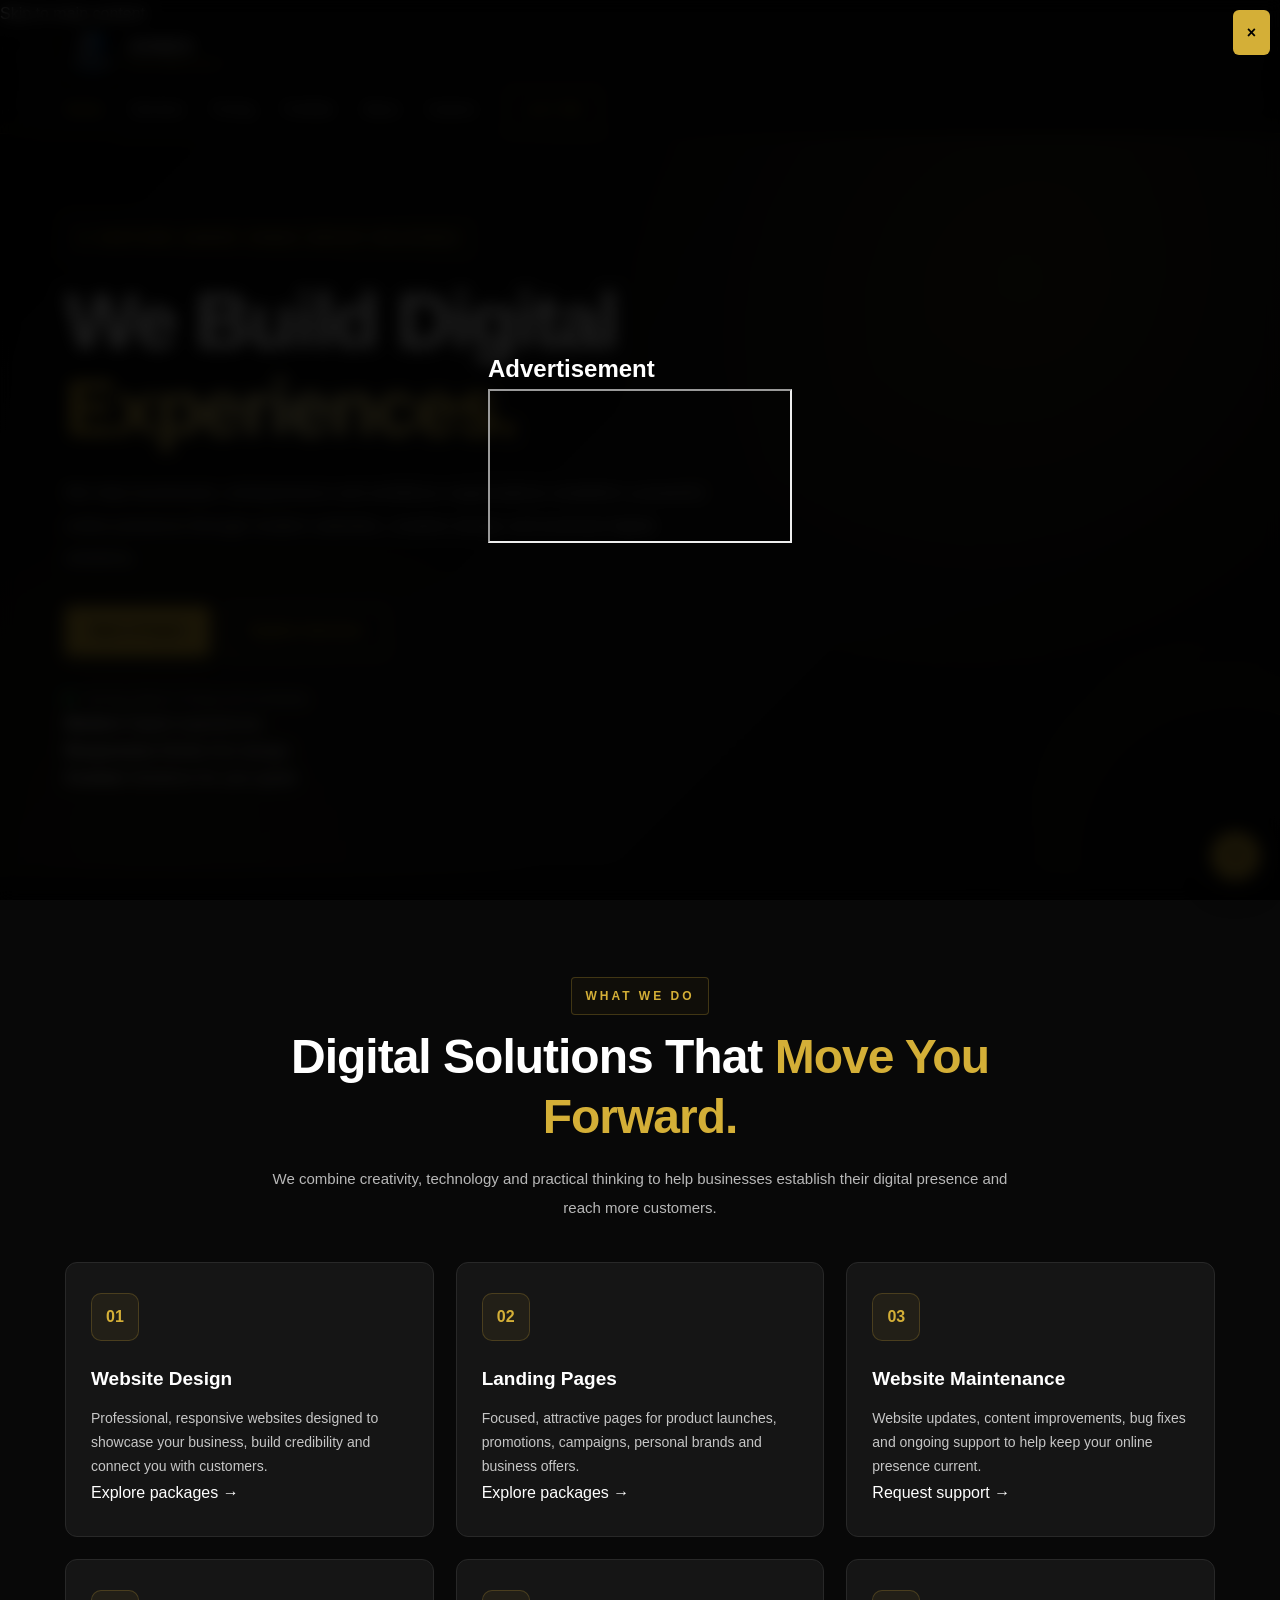
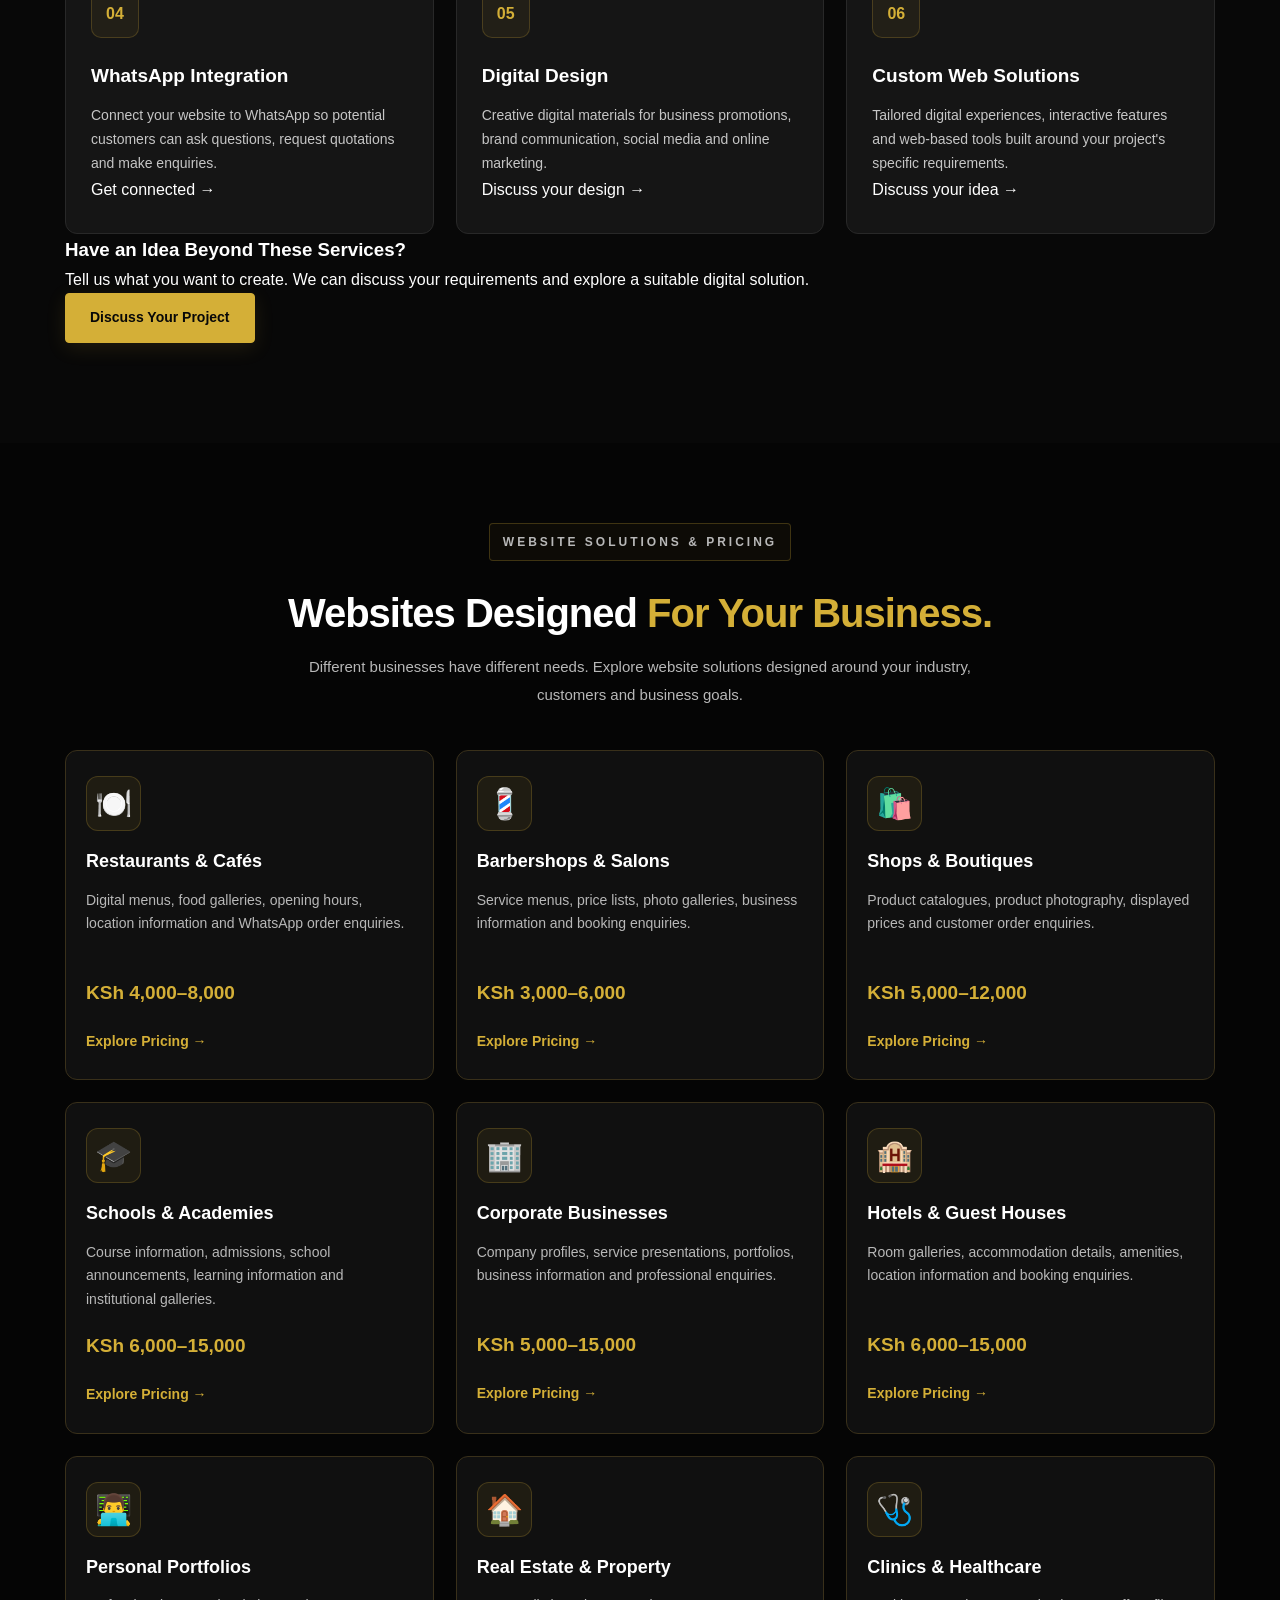
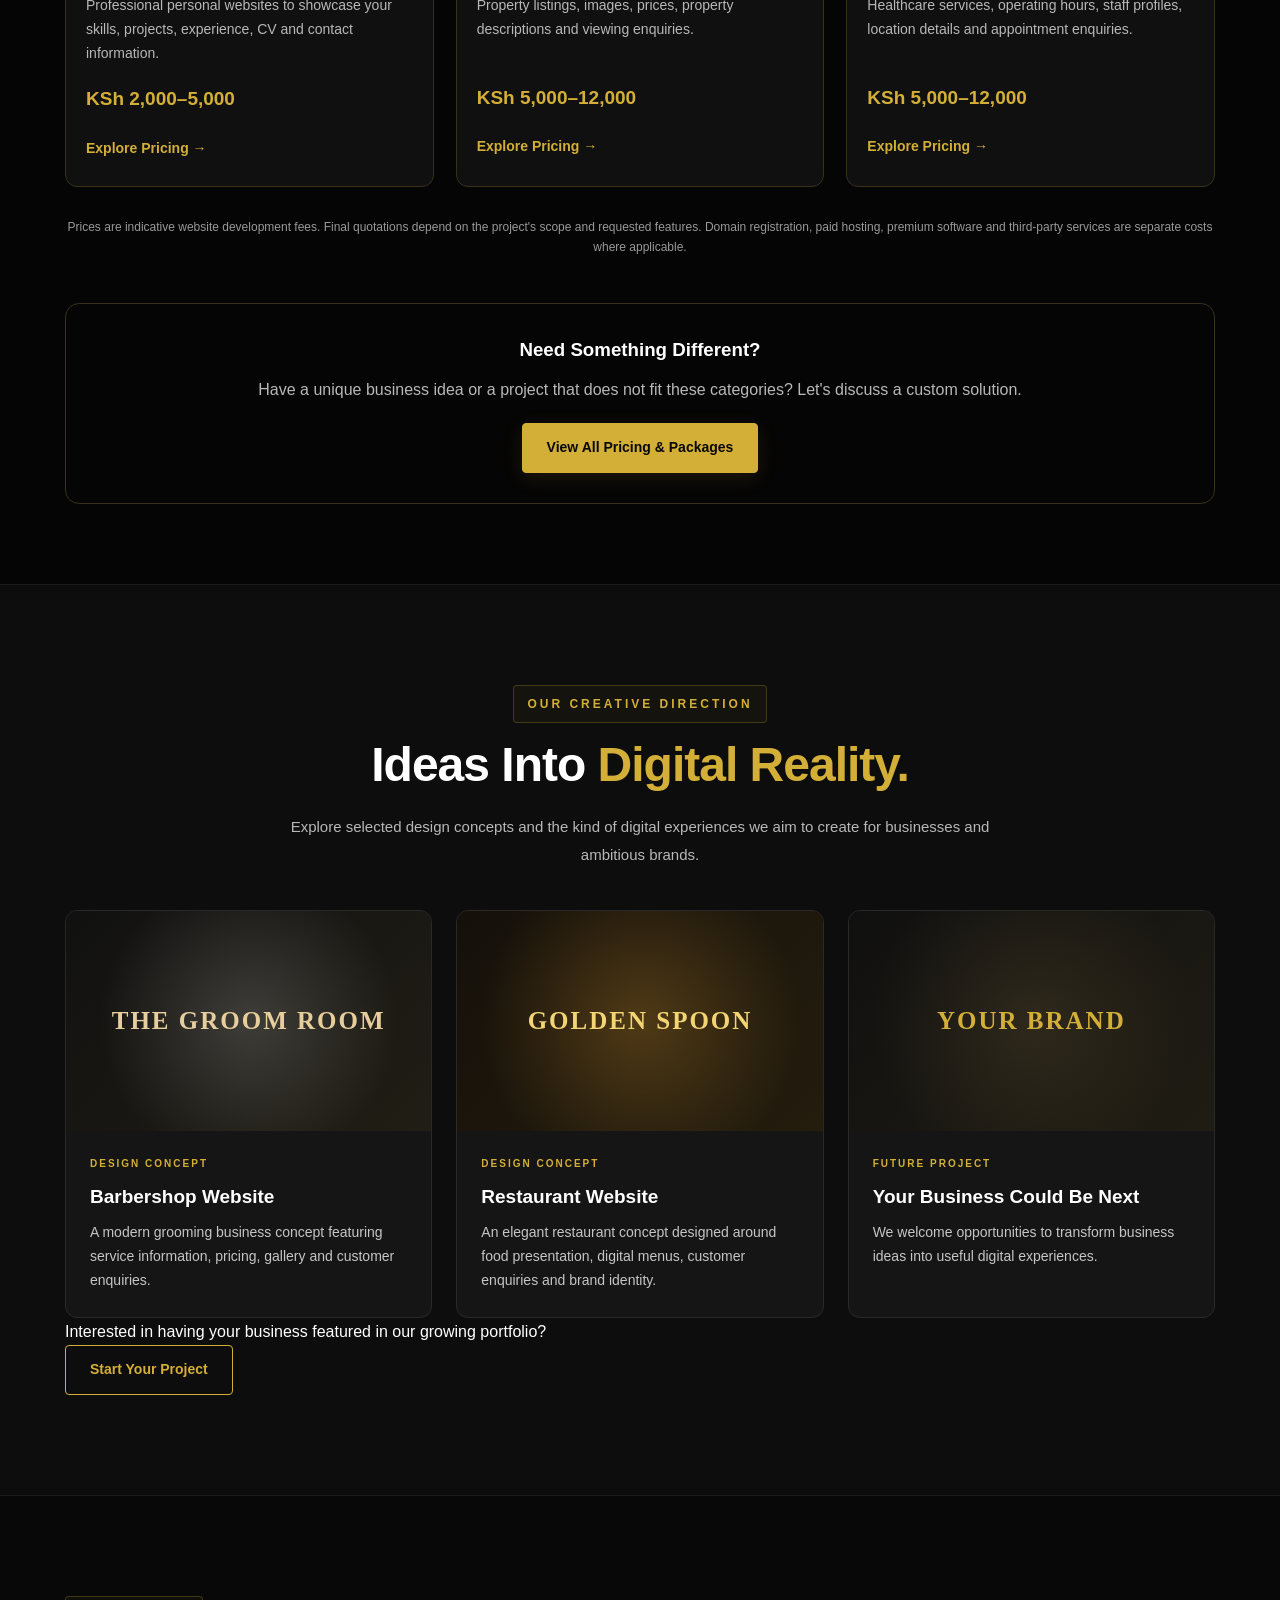
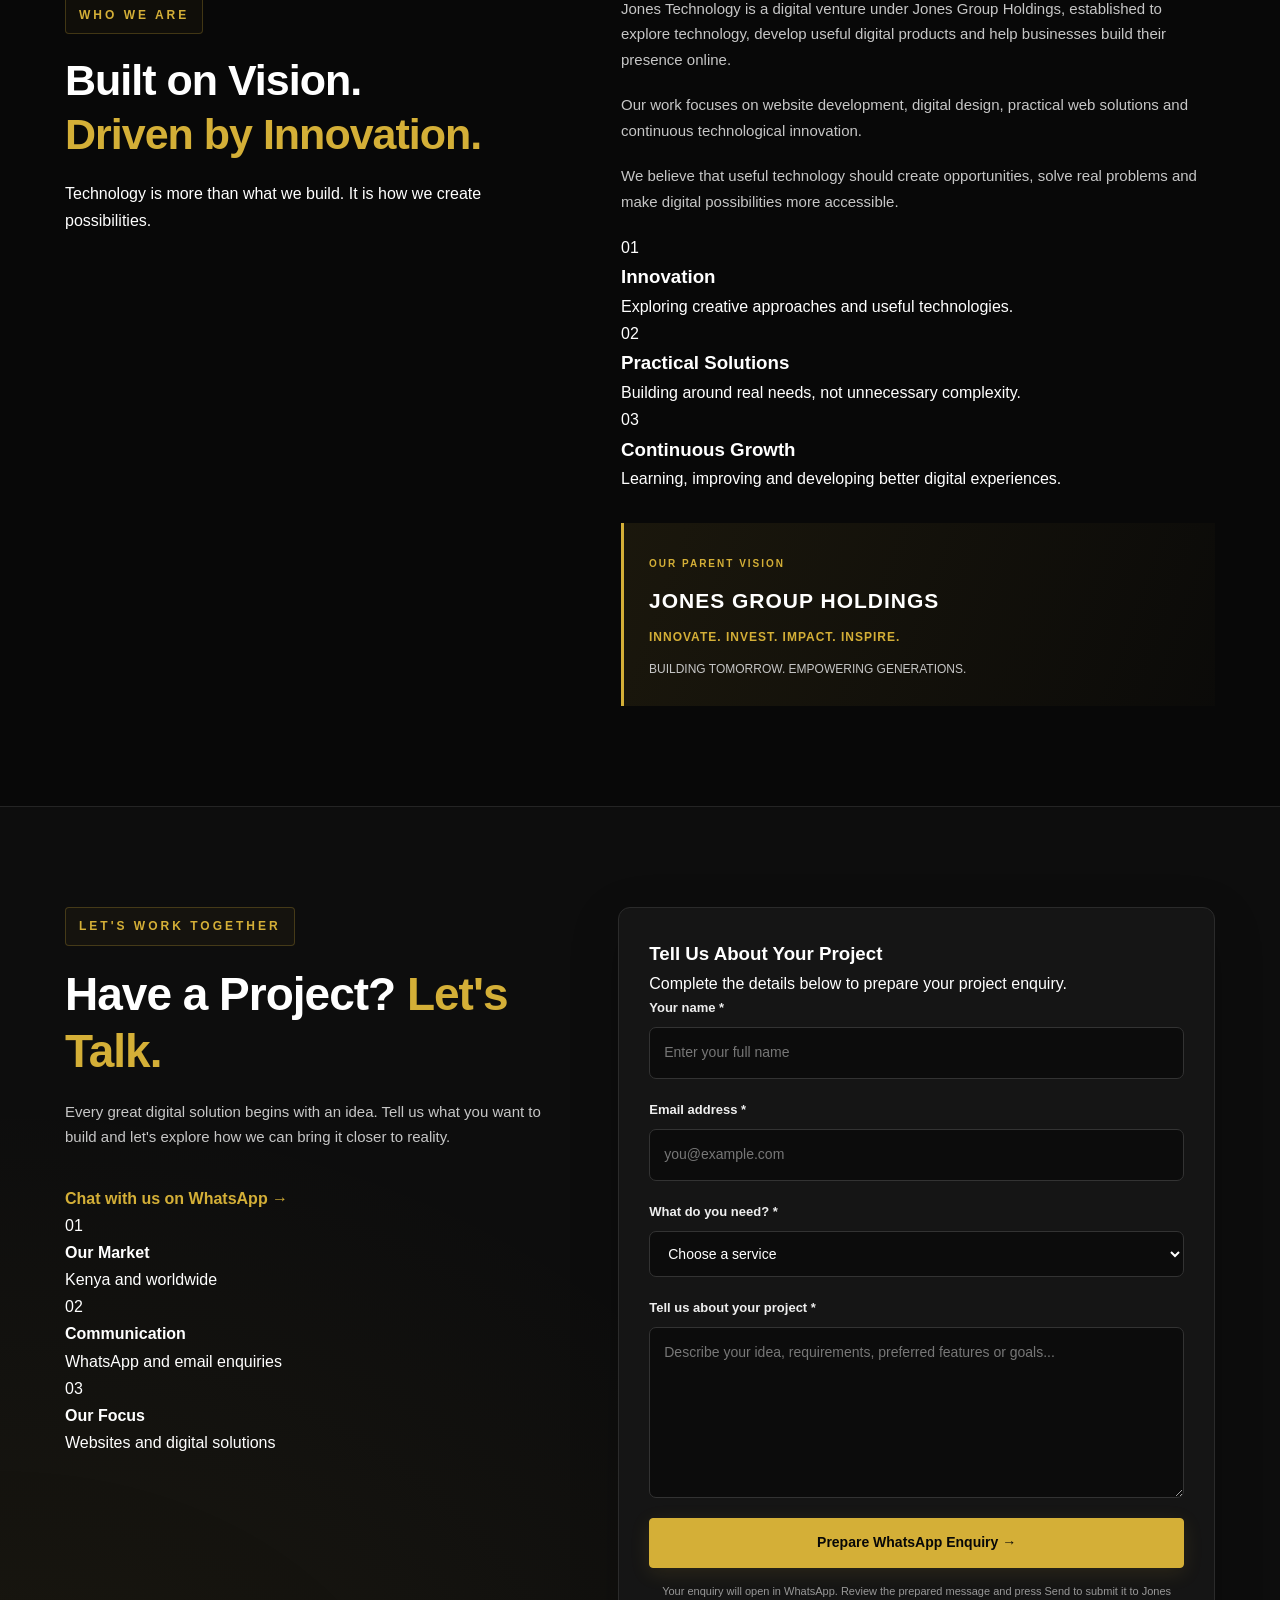
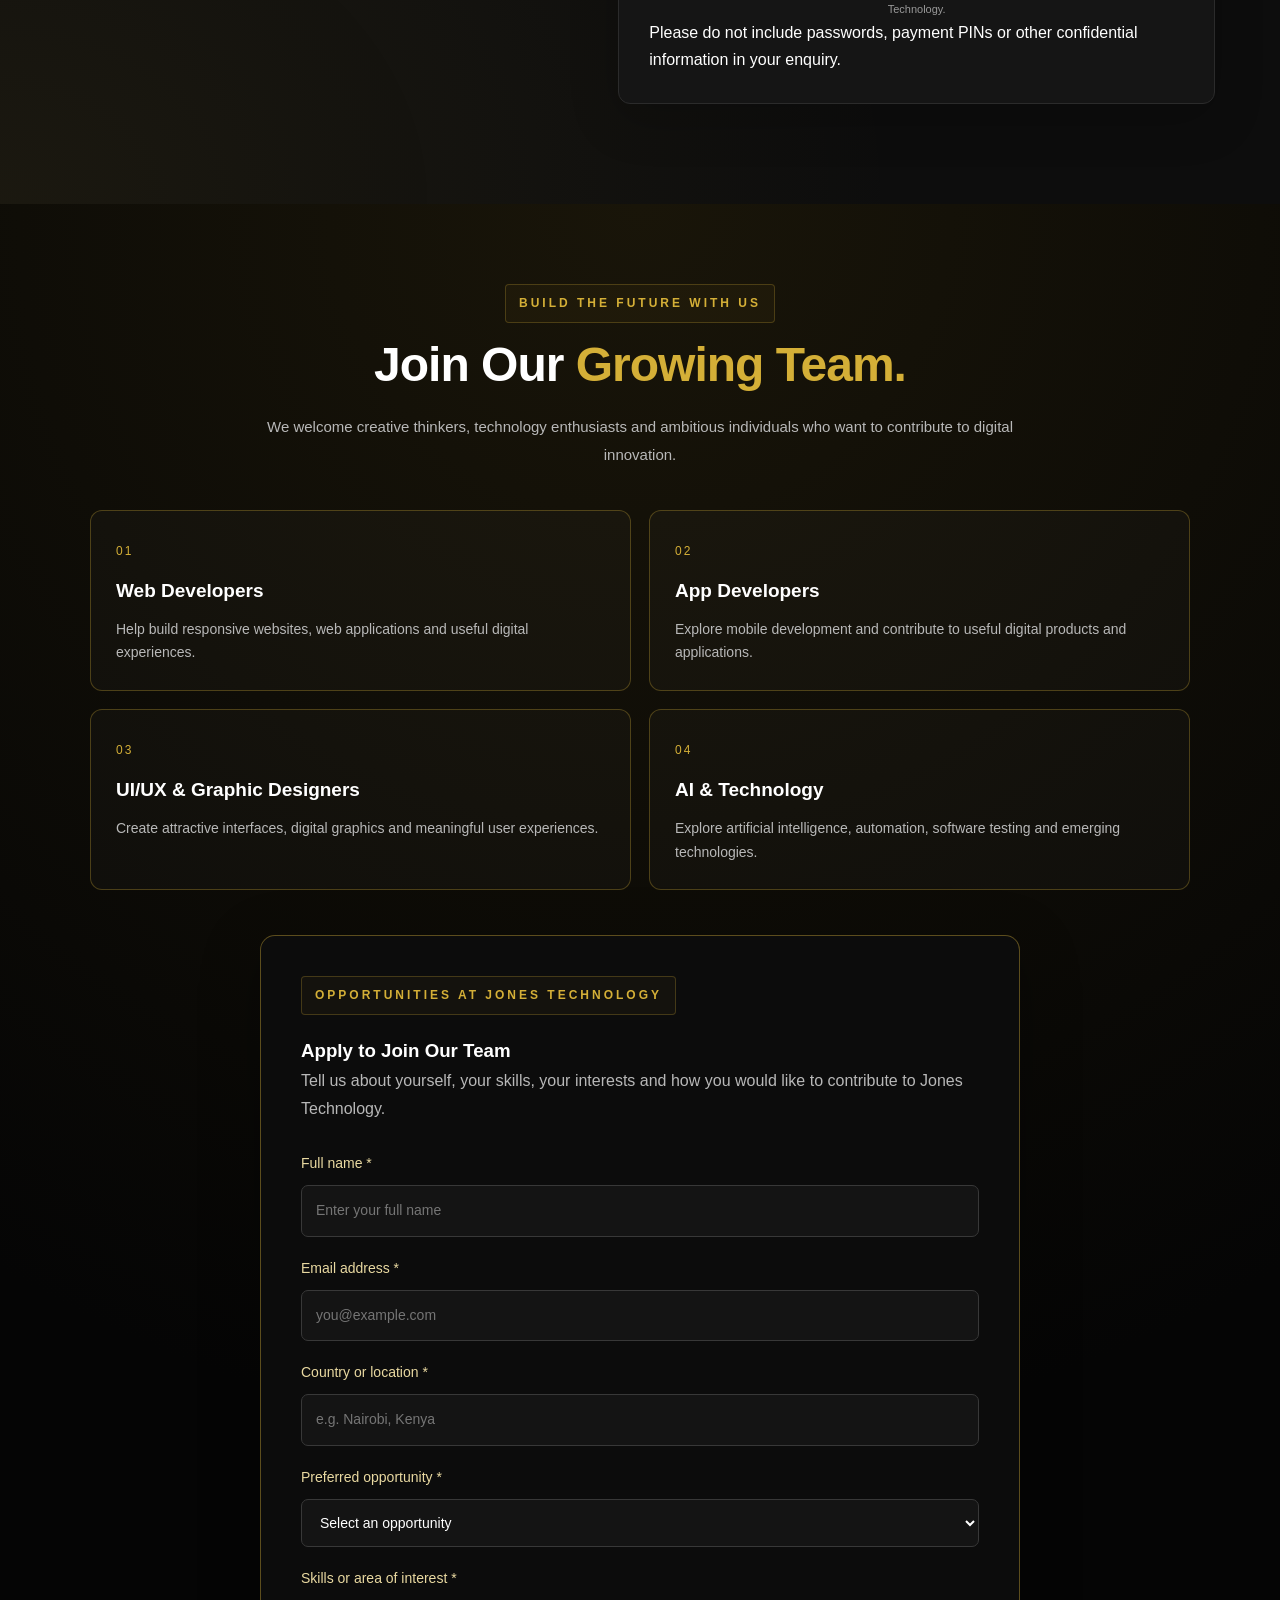
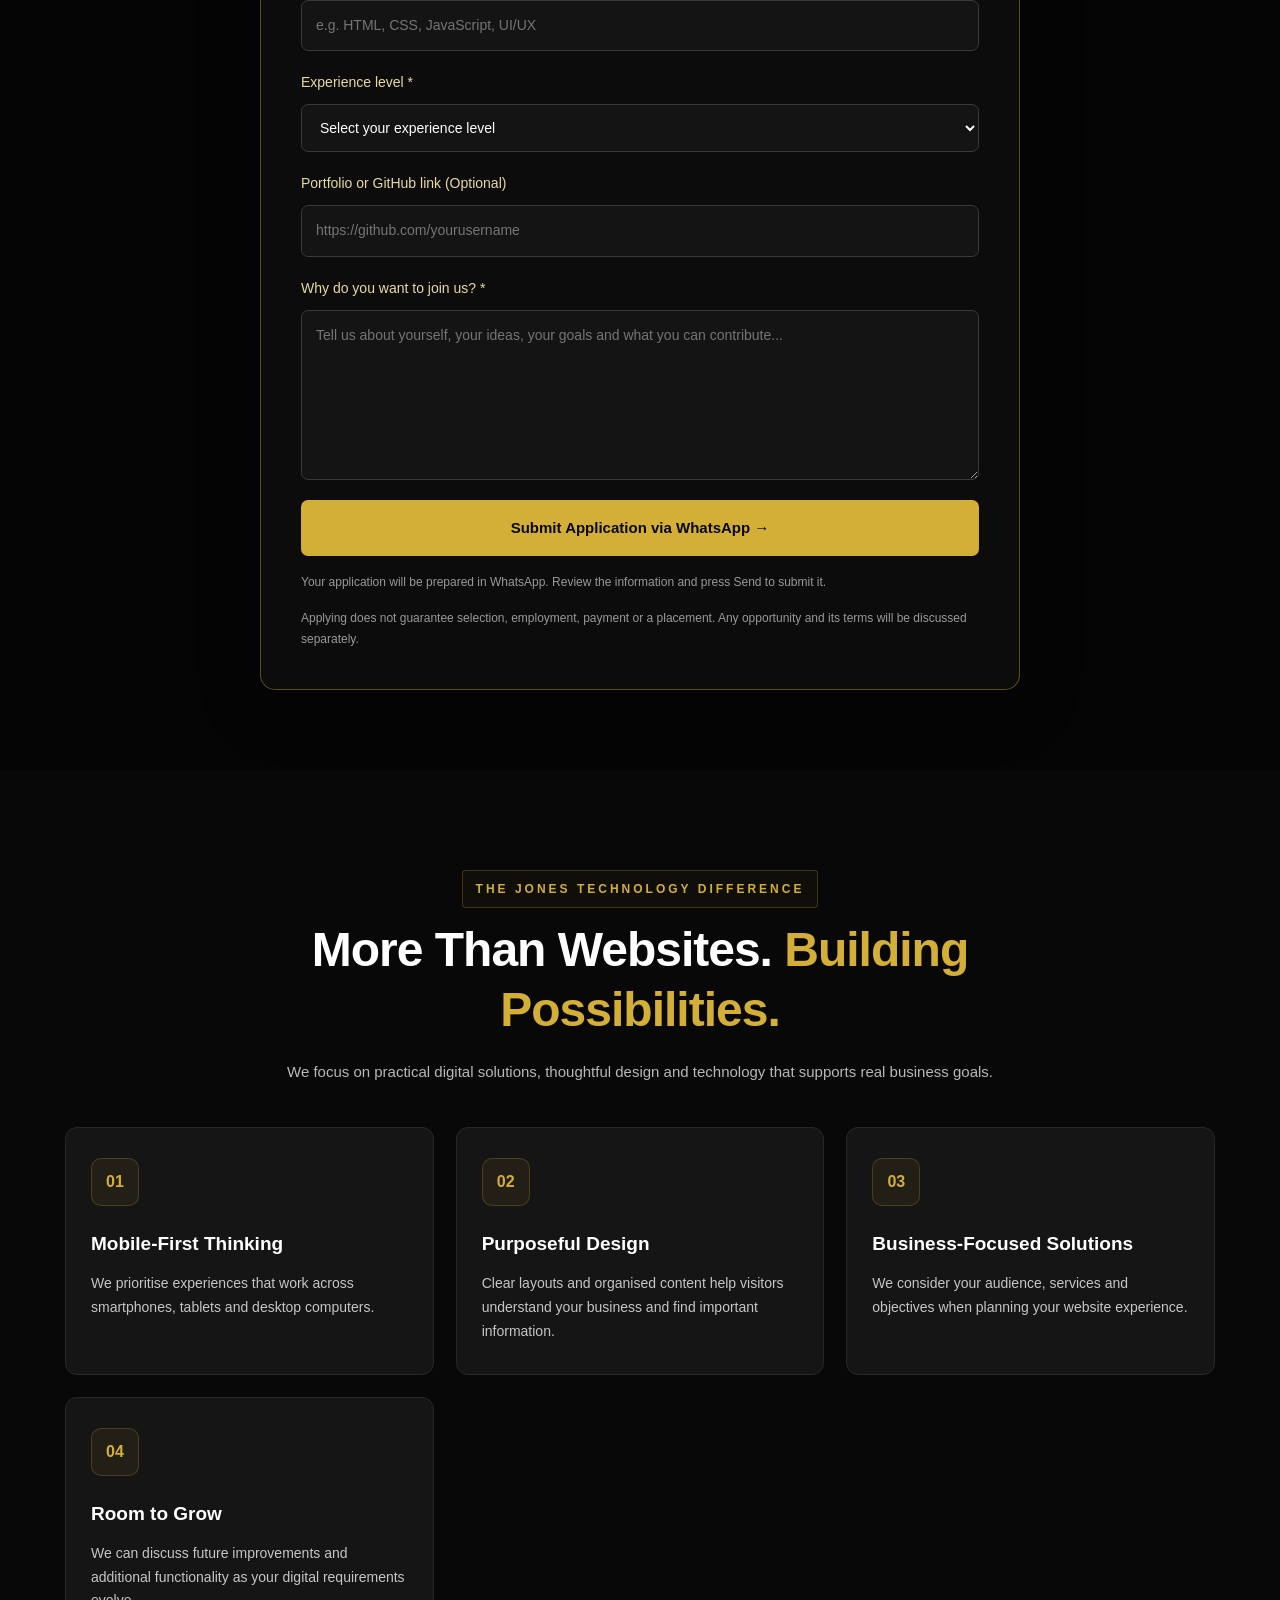
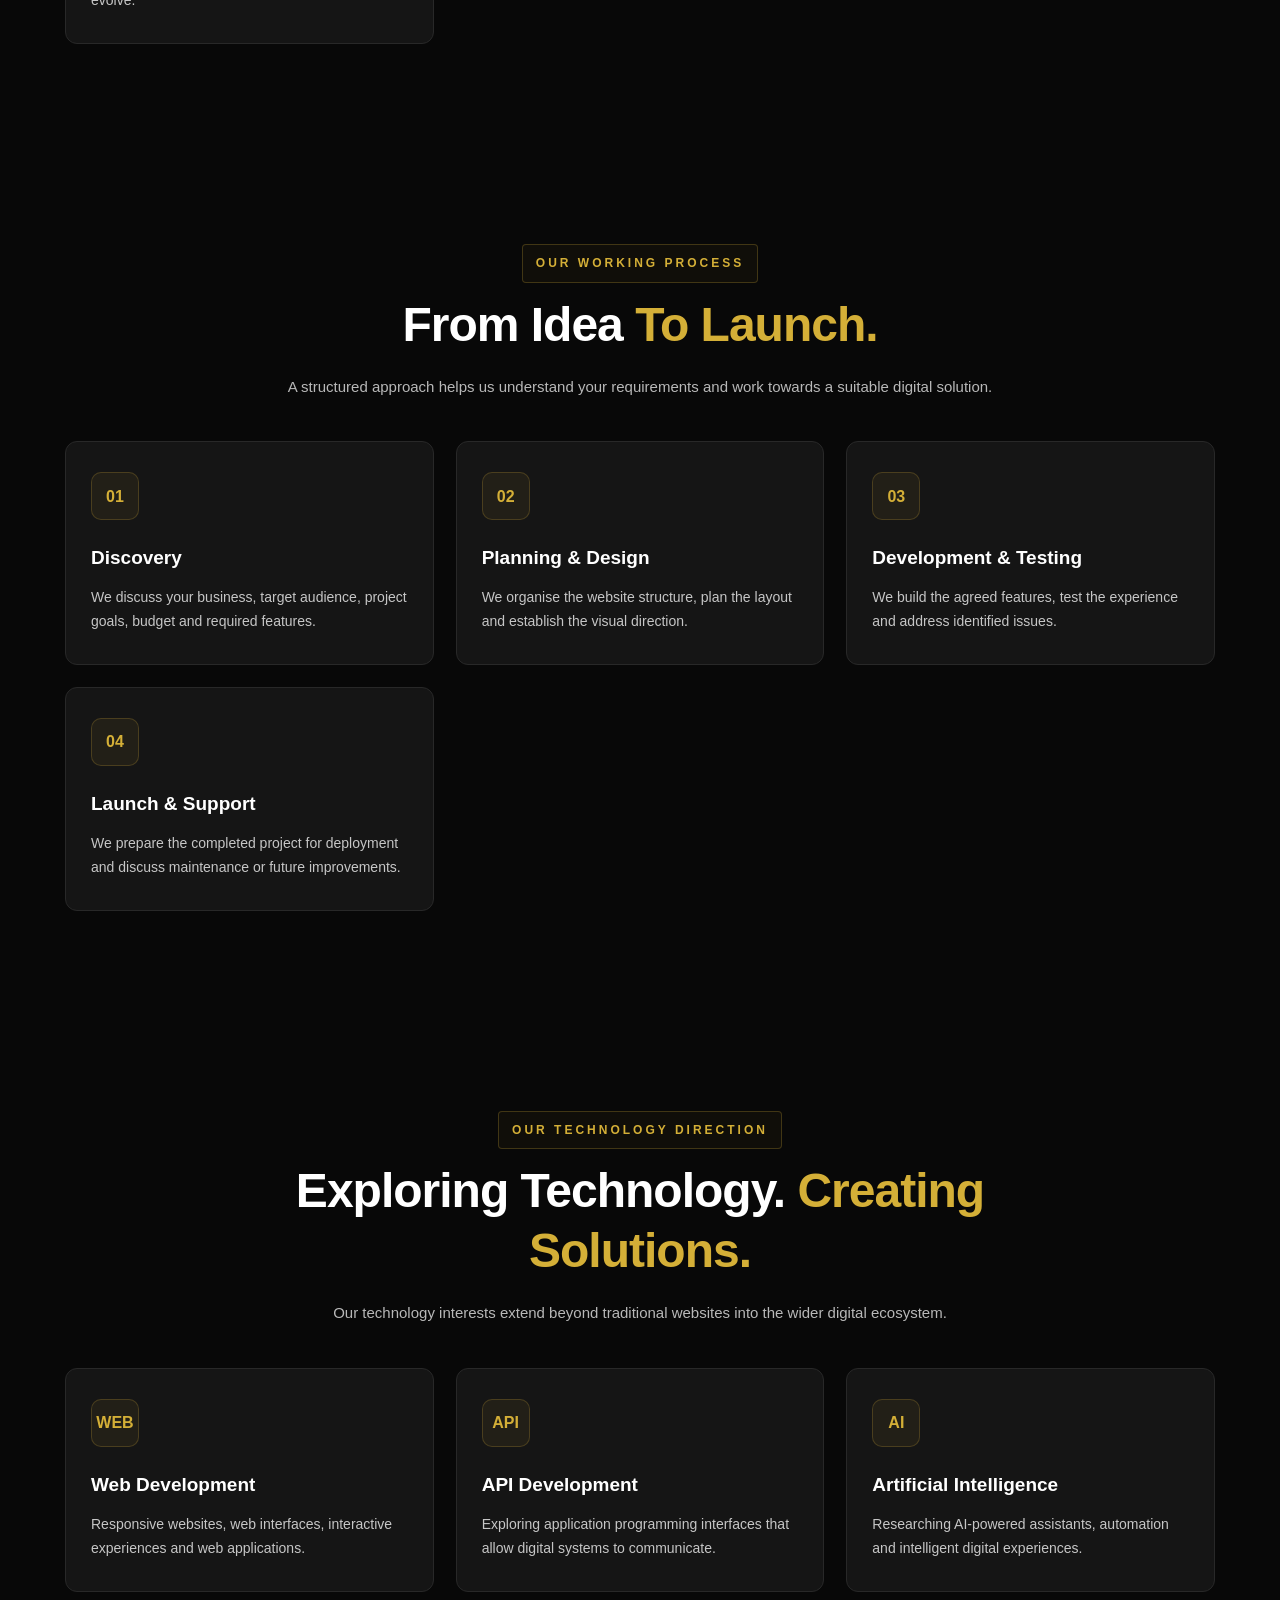
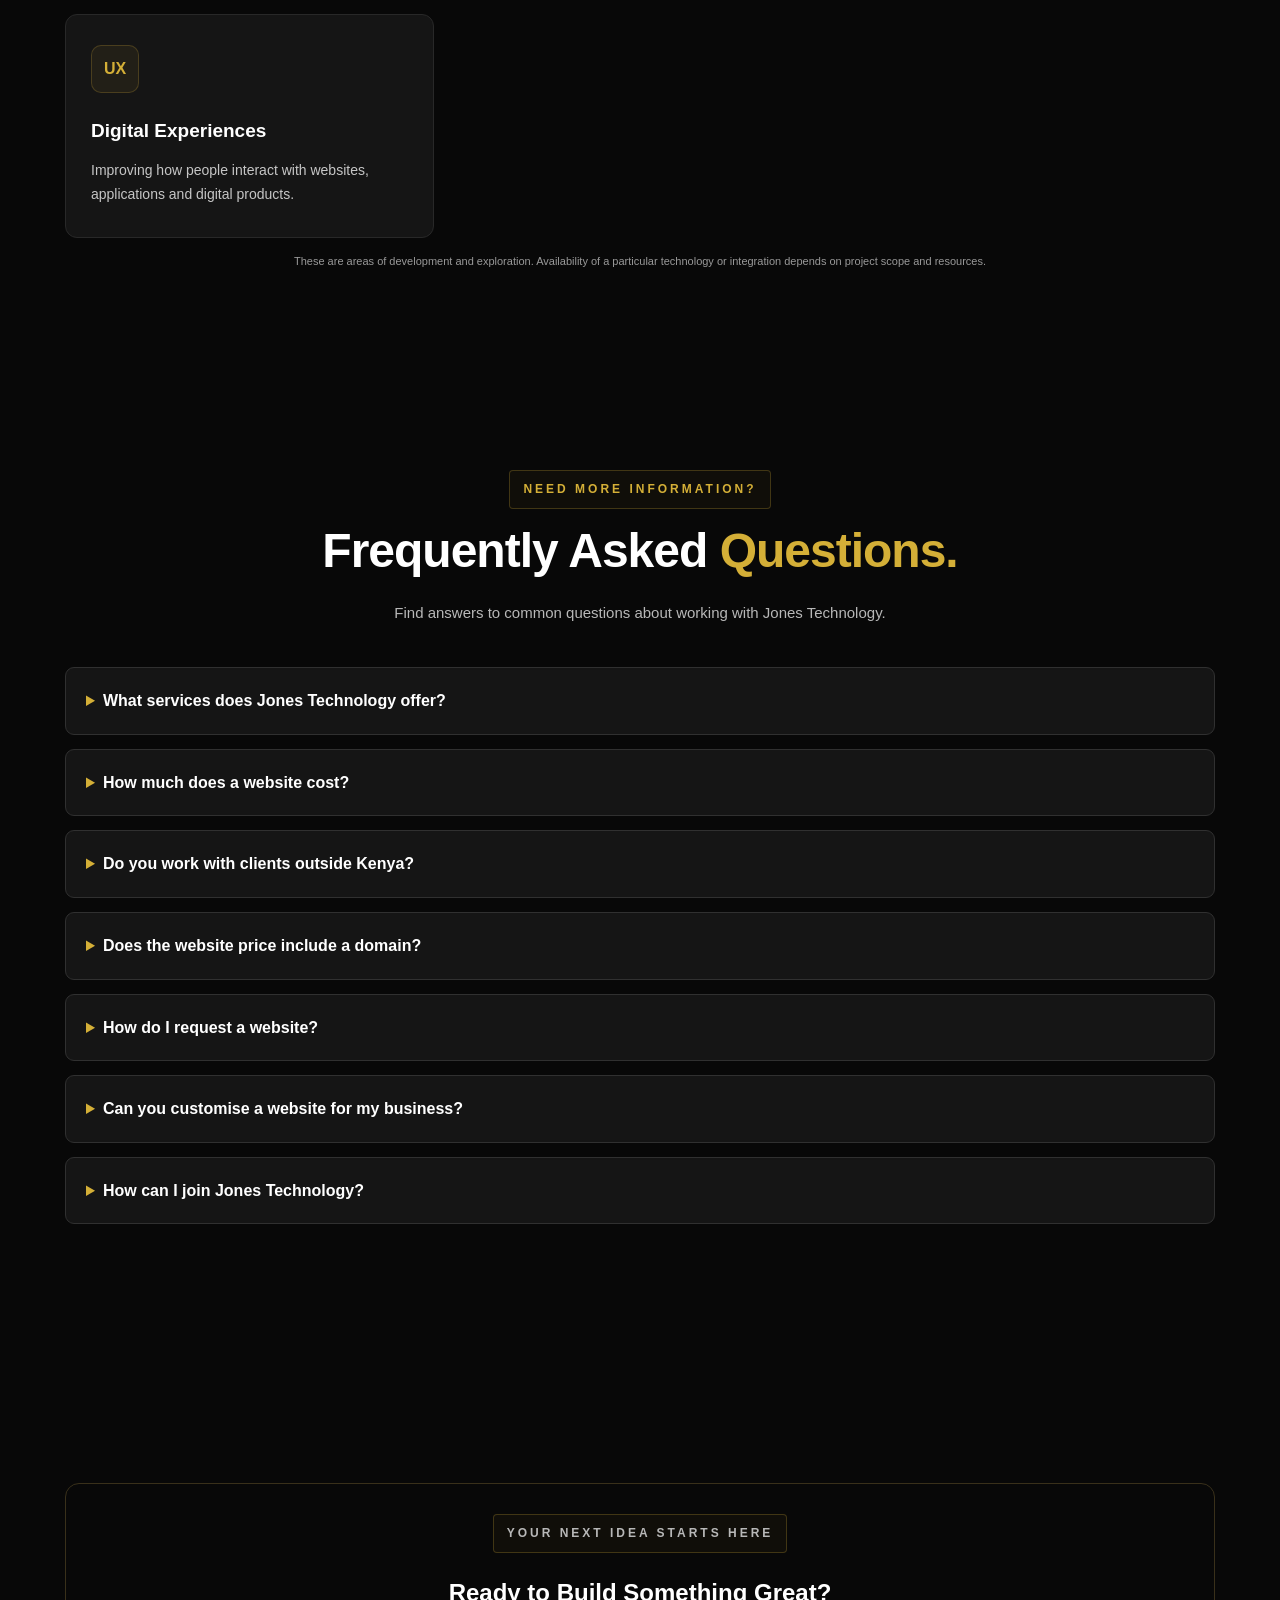
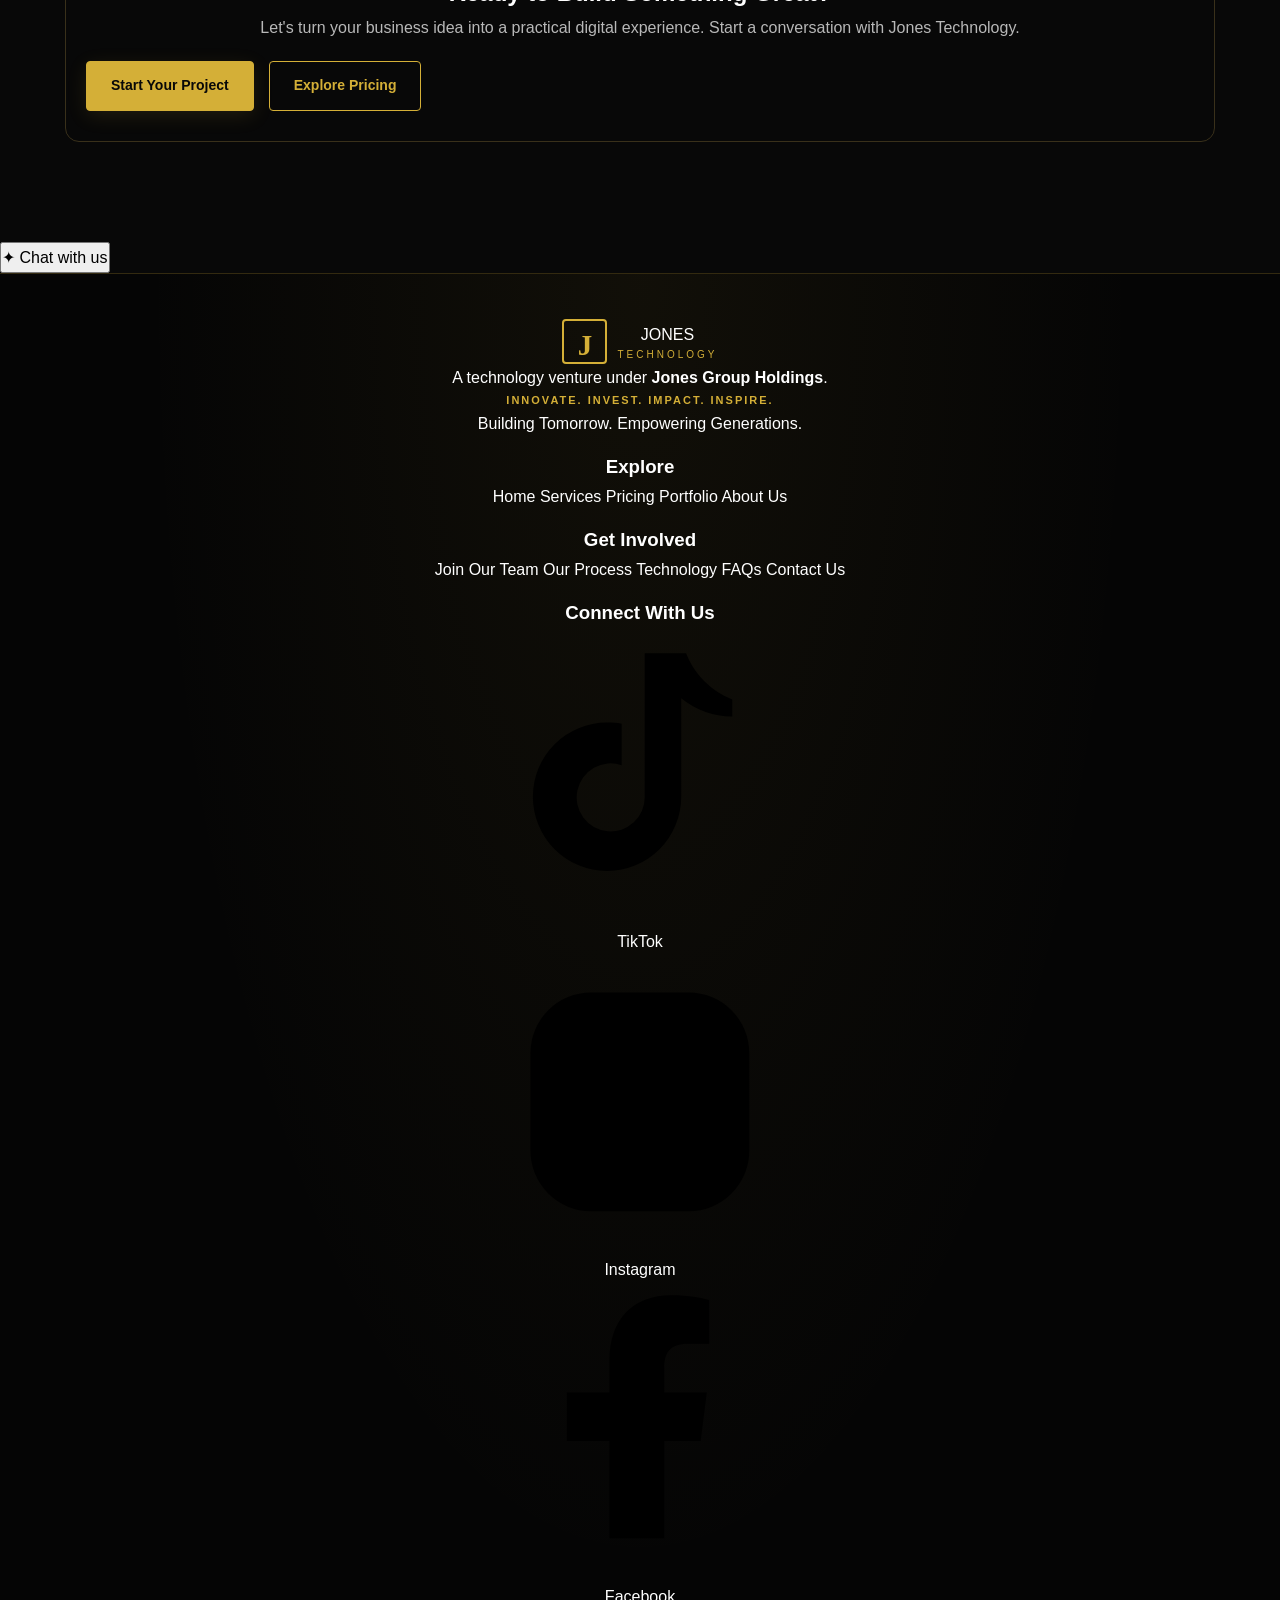
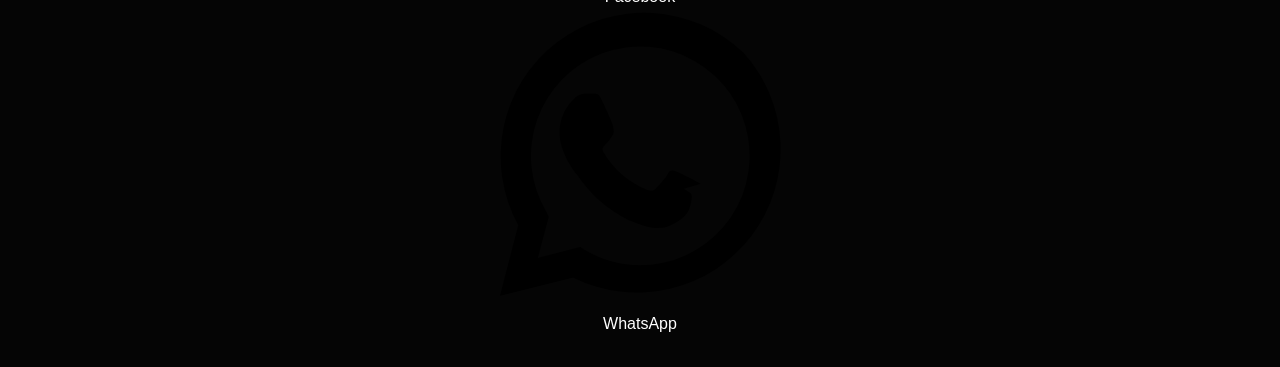
==== commit 0794fc07: "Add files via upload" ====
--- a/index.html
+++ b/index.html
@@ -1,62 +1,105 @@
-
+      
 <!DOCTYPE html>
 <html lang="en">
 <head>
     <meta charset="UTF-8">
     <meta name="viewport" content="width=device-width, initial-scale=1.0">
 
+    <title>Jones Technology | Digital Innovation & Web Solutions</title>
+
     <meta name="description"
-          content="Jones Technology, a venture under Jones Group Holdings, provides modern websites and digital solutions for businesses in Kenya and worldwide.">
-
+          content="Jones Technology, a venture under Jones Group Holdings, builds modern websites and digital solutions for businesses, entrepreneurs and organisations in Kenya and worldwide.">
+
+    <meta name="keywords"
+          content="Jones Technology, website design Kenya, web development, business websites, digital solutions, landing pages">
+
+    <meta name="author" content="Jones Technology">
     <meta name="theme-color" content="#080808">
-
-    <title>Jones Technology | Digital Innovation</title>
-
-    <!-- Our CSS file -->
+    <meta name="robots" content="index, follow">
+
+    <meta property="og:type" content="website">
+    <meta property="og:title" content="Jones Technology | Digital Innovation">
+    <meta property="og:description"
+          content="We build digital experiences that move businesses forward.">
+    <meta property="og:image" content="logo.png">
+
+    <link rel="icon" type="image/png" href="logo.png">
+    <link rel="preconnect" href="https://fonts.googleapis.com">
+    <link rel="preconnect" href="https://fonts.gstatic.com" crossorigin>
+
+    <link href="https://fonts.googleapis.com/css2?family=DM+Sans:wght@400;500;600;700&family=Montserrat:wght@400;500;600;700;800;900&display=swap"
+          rel="stylesheet">
+
+    <!-- Main stylesheet -->
     <link rel="stylesheet" href="style.css">
 
-    <!-- Our JavaScript file -->
+    <!-- Main JavaScript -->
     <script src="script.js" defer></script>
 </head>
 
 <body>
 
-    
-<!-- HEADER -->
-<header class="header">
-    <div class="container navbar">
-
-        <a href="#home" class="logo" aria-label="Jones Technology home">
-            <img src="logo.png" alt="Jones Technology Logo" class="logo-image">
-            <span>
-                <strong>JONES</strong>
-                <small>TECHNOLOGY</small>
-            </span>
-        </a>
-
-        <button
-            class="menu-toggle"
-            id="menuToggle"
-            type="button"
-            aria-label="Open navigation menu"
-            aria-expanded="false"
-            aria-controls="navMenu">
-            ☰
-        </button>
-
-        <nav class="nav-menu" id="navMenu" aria-label="Main navigation">
-            <a href="#home">Home</a>
-            <a href="#services">Services</a>
-            <a href="#pricing">Pricing</a>
-            <a href="#portfolio">Portfolio</a>
-            <a href="#about">About</a>
-            <a href="#contact" class="nav-cta">Let's Talk</a>
-        </nav>
-
-    </div>
-</header>
-
-    <main>
+    <!-- ACCESSIBILITY: SKIP NAVIGATION -->
+    <a href="#main-content" class="skip-link">
+        Skip to main content
+    </a>
+
+    <!-- HEADER -->
+    <header class="header" id="siteHeader">
+        <div class="container header-content">
+
+            <!-- BRAND LOGO -->
+            <a href="#home"
+               class="logo"
+               aria-label="Jones Technology homepage">
+
+                <img src="logo.png"
+                     alt="Jones Technology logo"
+                     class="logo-image"
+                     width="48"
+                     height="48">
+
+                <span class="logo-text">
+                    <strong>JONES</strong>
+                    <small>TECHNOLOGY</small>
+                </span>
+            </a>
+
+            <!-- MOBILE MENU BUTTON -->
+            <button
+                class="menu-toggle"
+                id="menuToggle"
+                type="button"
+                aria-label="Open navigation menu"
+                aria-expanded="false"
+                aria-controls="navMenu">
+
+                <span aria-hidden="true">☰</span>
+            </button>
+
+            <!-- MAIN NAVIGATION -->
+            <nav class="nav-menu"
+                 id="navMenu"
+                 aria-label="Main navigation">
+
+                <a href="#home">Home</a>
+                <a href="#services">Services</a>
+                <a href="#pricing">Pricing</a>
+                <a href="#portfolio">Portfolio</a>
+                <a href="#about">About</a>
+                <a href="#join-team">Careers</a>
+
+                <a href="#contact" class="nav-cta">
+                    Let's Talk
+                </a>
+
+            </nav>
+
+        </div>
+    </header>
+
+    <!-- MAIN CONTENT -->
+    <main id="main-content">
 
         <!-- HERO SECTION -->
         <section class="hero" id="home">
@@ -72,12 +115,14 @@
                 </h1>
 
                 <p class="hero-description">
-                    We help businesses, entrepreneurs and ambitious brands
-                    establish their presence online through modern websites
-                    and creative digital solutions.
+                    We help businesses, entrepreneurs and ambitious
+                    organisations establish a powerful online presence
+                    through modern websites, creative design and
+                    practical digital solutions.
                 </p>
 
                 <div class="hero-buttons">
+
                     <a href="#contact" class="btn btn-primary">
                         Start a Project
                     </a>
@@ -85,326 +130,661 @@
                     <a href="#services" class="btn btn-outline">
                         Explore Services
                     </a>
+
                 </div>
 
                 <div class="hero-note">
-                    <span class="status-dot"></span>
+                    <span class="status-dot" aria-hidden="true"></span>
                     Serving clients in Kenya and worldwide
+                </div>
+
+                <!-- HERO VALUE POINTS -->
+                <div class="hero-highlights">
+
+                    <div class="hero-highlight">
+                        <strong>Modern</strong>
+                        <span>Digital experiences</span>
+                    </div>
+
+                    <div class="hero-highlight">
+                        <strong>Responsive</strong>
+                        <span>Mobile-first design</span>
+                    </div>
+
+                    <div class="hero-highlight">
+                        <strong>Custom</strong>
+                        <span>Solutions for your goals</span>
+                    </div>
+
                 </div>
 
             </div>
         </section>
 
-        <!-- SERVICES -->
-        <section class="section" id="services">
+        
+        <!-- =====================================
+             SERVICES SECTION
+        ====================================== -->
+        <section class="section services-section" id="services">
             <div class="container">
 
                 <div class="section-heading">
                     <p class="eyebrow">WHAT WE DO</p>
-                    <h2>Digital Solutions That <span>Move You Forward.</span></h2>
+
+                    <h2>
+                        Digital Solutions That
+                        <span>Move You Forward.</span>
+                    </h2>
+
                     <p>
-                        Practical digital services designed to help your
-                        business build credibility and reach more customers.
+                        We combine creativity, technology and practical
+                        thinking to help businesses establish their
+                        digital presence and reach more customers.
                     </p>
                 </div>
 
                 <div class="services-grid">
 
+                    <!-- SERVICE 01 -->
                     <article class="service-card">
                         <div class="service-icon">01</div>
+
                         <h3>Website Design</h3>
-                        <p>
-                            Responsive business websites that look professional
-                            on phones, tablets and computers.
-                        </p>
-                    </article>
-
+
+                        <p>
+                            Professional, responsive websites designed
+                            to showcase your business, build credibility
+                            and connect you with customers.
+                        </p>
+
+                        <a href="pricing.html"
+                           class="service-link">
+                            Explore packages →
+                        </a>
+                    </article>
+
+                    <!-- SERVICE 02 -->
                     <article class="service-card">
                         <div class="service-icon">02</div>
+
                         <h3>Landing Pages</h3>
-                        <p>
-                            Focused pages for promoting products, services,
-                            personal brands and business campaigns.
-                        </p>
-                    </article>
-
+
+                        <p>
+                            Focused, attractive pages for product
+                            launches, promotions, campaigns, personal
+                            brands and business offers.
+                        </p>
+
+                        <a href="pricing.html"
+                           class="service-link">
+                            Explore packages →
+                        </a>
+                    </article>
+
+                    <!-- SERVICE 03 -->
                     <article class="service-card">
                         <div class="service-icon">03</div>
+
                         <h3>Website Maintenance</h3>
-                        <p>
-                            Website updates, content changes and improvements
-                            to help keep your online presence current.
-                        </p>
-                    </article>
-
+
+                        <p>
+                            Website updates, content improvements,
+                            bug fixes and ongoing support to help
+                            keep your online presence current.
+                        </p>
+
+                        <a href="#contact"
+                           class="service-link">
+                            Request support →
+                        </a>
+                    </article>
+
+                    <!-- SERVICE 04 -->
                     <article class="service-card">
                         <div class="service-icon">04</div>
+
                         <h3>WhatsApp Integration</h3>
-                        <p>
-                            Make it easier for customers to contact your
-                            business directly through WhatsApp.
-                        </p>
-                    </article>
-
+
+                        <p>
+                            Connect your website to WhatsApp so
+                            potential customers can ask questions,
+                            request quotations and make enquiries.
+                        </p>
+
+                        <a href="#contact"
+                           class="service-link">
+                            Get connected →
+                        </a>
+                    </article>
+
+                    <!-- SERVICE 05 -->
                     <article class="service-card">
                         <div class="service-icon">05</div>
+
                         <h3>Digital Design</h3>
-                        <p>
-                            Creative digital materials for promotions,
-                            brands and online communication.
-                        </p>
-                    </article>
-
+
+                        <p>
+                            Creative digital materials for business
+                            promotions, brand communication, social
+                            media and online marketing.
+                        </p>
+
+                        <a href="#contact"
+                           class="service-link">
+                            Discuss your design →
+                        </a>
+                    </article>
+
+                    <!-- SERVICE 06 -->
                     <article class="service-card">
                         <div class="service-icon">06</div>
+
                         <h3>Custom Web Solutions</h3>
-                        <p>
-                            Tailored web experiences built around your
-                            project's needs and goals.
-                        </p>
-                    </article>
-
-                </div>
+
+                        <p>
+                            Tailored digital experiences, interactive
+                            features and web-based tools built around
+                            your project's specific requirements.
+                        </p>
+
+                        <a href="#contact"
+                           class="service-link">
+                            Discuss your idea →
+                        </a>
+                    </article>
+
+                </div>
+
+                <!-- SERVICES CTA -->
+                <div class="services-bottom">
+                    <h3>Have an Idea Beyond These Services?</h3>
+
+                    <p>
+                        Tell us what you want to create. We can
+                        discuss your requirements and explore
+                        a suitable digital solution.
+                    </p>
+
+                    <a href="#contact" class="btn btn-primary">
+                        Discuss Your Project
+                    </a>
+                </div>
+
+            </div>
         </section>
-            
-<!-- WEBSITE CATEGORIES & PRICING PREVIEW -->
-<section id="pricing" class="pricing-preview section">
-    <div class="container">
-
-        <div class="section-heading">
-            <span class="section-tag">OUR PRICING</span>
-            <h2>Websites Designed for Your Business</h2>
-            <p>
-                Professional website solutions for businesses of
-                every size. Choose your category and explore
-                the right package for your needs.
-            </p>
-        </div>
-
-        <div class="pricing-grid">
-
-            <article class="pricing-card">
-                <div class="pricing-icon">🍽️</div>
-                <h3>Restaurants & Cafés</h3>
-                <p>Menus, food galleries, opening hours and WhatsApp orders.</p>
-                <div class="price">KSh 4,000–8,000</div>
-                <a href="pricing.html?category=restaurant"
-                   class="pricing-link">
-                    Explore Pricing →
-                </a>
-            </article>
-
-            <article class="pricing-card">
-                <div class="pricing-icon">💈</div>
-                <h3>Barbershops & Salons</h3>
-                <p>Service lists, price lists, galleries and booking enquiries.</p>
-                <div class="price">KSh 3,000–6,000</div>
-                <a href="pricing.html?category=barbershop"
-                   class="pricing-link">
-                    Explore Pricing →
-                </a>
-            </article>
-
-            <article class="pricing-card">
-                <div class="pricing-icon">🛍️</div>
-                <h3>Shops & Boutiques</h3>
-                <p>Product catalogues, photos, prices and order enquiries.</p>
-                <div class="price">KSh 5,000–12,000</div>
-                <a href="pricing.html?category=shop"
-                   class="pricing-link">
-                    Explore Pricing →
-                </a>
-            </article>
-
-            <article class="pricing-card">
-                <div class="pricing-icon">🎓</div>
-                <h3>Schools & Academies</h3>
-                <p>Courses, admissions, announcements and school galleries.</p>
-                <div class="price">KSh 6,000–15,000</div>
-                <a href="pricing.html?category=school"
-                   class="pricing-link">
-                    Explore Pricing →
-                </a>
-            </article>
-
-            <article class="pricing-card">
-                <div class="pricing-icon">🏢</div>
-                <h3>Corporate Businesses</h3>
-                <p>Company profiles, services, portfolios and enquiries.</p>
-                <div class="price">KSh 5,000–15,000</div>
-                <a href="pricing.html?category=corporate"
-                   class="pricing-link">
-                    Explore Pricing →
-                </a>
-            </article>
-
-            <article class="pricing-card">
-                <div class="pricing-icon">🏨</div>
-                <h3>Hotels & Guest Houses</h3>
-                <p>Room galleries, amenities, location and booking enquiries.</p>
-                <div class="price">KSh 6,000–15,000</div>
-                <a href="pricing.html?category=hotel"
-                   class="pricing-link">
-                    Explore Pricing →
-                </a>
-            </article>
-
-            <article class="pricing-card">
-                <div class="pricing-icon">👨‍💻</div>
-                <h3>Personal Portfolios</h3>
-                <p>Showcase your skills, projects, CV and contact information.</p>
-                <div class="price">KSh 2,000–5,000</div>
-                <a href="pricing.html?category=portfolio"
-                   class="pricing-link">
-                    Explore Pricing →
-                </a>
-            </article>
-
-            <article class="pricing-card">
-                <div class="pricing-icon">🏠</div>
-                <h3>Real Estate</h3>
-                <p>Property listings, photos, prices and viewing enquiries.</p>
-                <div class="price">KSh 5,000–12,000</div>
-                <a href="pricing.html?category=real-estate"
-                   class="pricing-link">
-                    Explore Pricing →
-                </a>
-            </article>
-
-            <article class="pricing-card">
-                <div class="pricing-icon">🩺</div>
-                <h3>Clinics & Healthcare</h3>
-                <p>Services, operating hours, staff details and appointments.</p>
-                <div class="price">KSh 5,000–12,000</div>
-                <a href="pricing.html?category=clinic"
-                   class="pricing-link">
-                    Explore Pricing →
-                </a>
-            </article>
-
-        </div>
-
-        <p class="pricing-disclaimer">
-            Prices are indicative development fees. Final quotes depend
-            on project requirements. Domains, paid hosting and third-party
-            services are charged separately where applicable.
-        </p>
-
-        <div class="pricing-bottom">
-            <h3>Need Something Different?</h3>
-            <p>Tell us your idea and we'll prepare a custom quote.</p>
-            <a href="pricing.html" class="btn btn-primary">
-                View All Pricing
-            </a>
-        </div>
-
-    </div>
-</section>
-<!-- END WEBSITE CATEGORIES & PRICING PREVIEW -->
-
-
-        <!-- PORTFOLIO -->
+
+      
+        <!-- =====================================
+             WEBSITE CATEGORIES & PRICING
+        ====================================== -->
+        <section id="pricing" class="pricing-preview section">
+            <div class="container">
+
+                <div class="section-heading">
+                    <p class="eyebrow">WEBSITE SOLUTIONS & PRICING</p>
+
+                    <h2>
+                        Websites Designed
+                        <span>For Your Business.</span>
+                    </h2>
+
+                    <p>
+                        Different businesses have different needs.
+                        Explore website solutions designed around
+                        your industry, customers and business goals.
+                    </p>
+                </div>
+
+                <div class="pricing-grid">
+
+                    <!-- RESTAURANTS -->
+                    <article class="pricing-card">
+                        <div class="pricing-icon" aria-hidden="true">🍽️</div>
+
+                        <h3>Restaurants & Cafés</h3>
+
+                        <p>
+                            Digital menus, food galleries, opening
+                            hours, location information and WhatsApp
+                            order enquiries.
+                        </p>
+
+                        <div class="price">KSh 4,000–8,000</div>
+
+                        <a href="pricing.html?category=restaurant"
+                           class="pricing-link">
+                            Explore Pricing →
+                        </a>
+                    </article>
+
+                    <!-- BARBERSHOPS -->
+                    <article class="pricing-card">
+                        <div class="pricing-icon" aria-hidden="true">💈</div>
+
+                        <h3>Barbershops & Salons</h3>
+
+                        <p>
+                            Service menus, price lists, photo galleries,
+                            business information and booking enquiries.
+                        </p>
+
+                        <div class="price">KSh 3,000–6,000</div>
+
+                        <a href="pricing.html?category=barbershop"
+                           class="pricing-link">
+                            Explore Pricing →
+                        </a>
+                    </article>
+
+                    <!-- SHOPS -->
+                    <article class="pricing-card">
+                        <div class="pricing-icon" aria-hidden="true">🛍️</div>
+
+                        <h3>Shops & Boutiques</h3>
+
+                        <p>
+                            Product catalogues, product photography,
+                            displayed prices and customer order enquiries.
+                        </p>
+
+                        <div class="price">KSh 5,000–12,000</div>
+
+                        <a href="pricing.html?category=shop"
+                           class="pricing-link">
+                            Explore Pricing →
+                        </a>
+                    </article>
+
+                    <!-- SCHOOLS -->
+                    <article class="pricing-card">
+                        <div class="pricing-icon" aria-hidden="true">🎓</div>
+
+                        <h3>Schools & Academies</h3>
+
+                        <p>
+                            Course information, admissions, school
+                            announcements, learning information
+                            and institutional galleries.
+                        </p>
+
+                        <div class="price">KSh 6,000–15,000</div>
+
+                        <a href="pricing.html?category=school"
+                           class="pricing-link">
+                            Explore Pricing →
+                        </a>
+                    </article>
+
+                    <!-- CORPORATE -->
+                    <article class="pricing-card">
+                        <div class="pricing-icon" aria-hidden="true">🏢</div>
+
+                        <h3>Corporate Businesses</h3>
+
+                        <p>
+                            Company profiles, service presentations,
+                            portfolios, business information
+                            and professional enquiries.
+                        </p>
+
+                        <div class="price">KSh 5,000–15,000</div>
+
+                        <a href="pricing.html?category=corporate"
+                           class="pricing-link">
+                            Explore Pricing →
+                        </a>
+                    </article>
+
+                    <!-- HOTELS -->
+                    <article class="pricing-card">
+                        <div class="pricing-icon" aria-hidden="true">🏨</div>
+
+                        <h3>Hotels & Guest Houses</h3>
+
+                        <p>
+                            Room galleries, accommodation details,
+                            amenities, location information
+                            and booking enquiries.
+                        </p>
+
+                        <div class="price">KSh 6,000–15,000</div>
+
+                        <a href="pricing.html?category=hotel"
+                           class="pricing-link">
+                            Explore Pricing →
+                        </a>
+                    </article>
+
+                    <!-- PERSONAL PORTFOLIOS -->
+                    <article class="pricing-card">
+                        <div class="pricing-icon" aria-hidden="true">👨‍💻</div>
+
+                        <h3>Personal Portfolios</h3>
+
+                        <p>
+                            Professional personal websites to showcase
+                            your skills, projects, experience,
+                            CV and contact information.
+                        </p>
+
+                        <div class="price">KSh 2,000–5,000</div>
+
+                        <a href="pricing.html?category=portfolio"
+                           class="pricing-link">
+                            Explore Pricing →
+                        </a>
+                    </article>
+
+                    <!-- REAL ESTATE -->
+                    <article class="pricing-card">
+                        <div class="pricing-icon" aria-hidden="true">🏠</div>
+
+                        <h3>Real Estate & Property</h3>
+
+                        <p>
+                            Property listings, images, prices,
+                            property descriptions and viewing enquiries.
+                        </p>
+
+                        <div class="price">KSh 5,000–12,000</div>
+
+                        <a href="pricing.html?category=real-estate"
+                           class="pricing-link">
+                            Explore Pricing →
+                        </a>
+                    </article>
+
+                    <!-- HEALTHCARE -->
+                    <article class="pricing-card">
+                        <div class="pricing-icon" aria-hidden="true">🩺</div>
+
+                        <h3>Clinics & Healthcare</h3>
+
+                        <p>
+                            Healthcare services, operating hours,
+                            staff profiles, location details
+                            and appointment enquiries.
+                        </p>
+
+                        <div class="price">KSh 5,000–12,000</div>
+
+                        <a href="pricing.html?category=clinic"
+                           class="pricing-link">
+                            Explore Pricing →
+                        </a>
+                    </article>
+
+                </div>
+
+                <!-- PRICING TRANSPARENCY -->
+                <p class="pricing-disclaimer">
+                    Prices are indicative website development fees.
+                    Final quotations depend on the project's scope
+                    and requested features. Domain registration,
+                    paid hosting, premium software and third-party
+                    services are separate costs where applicable.
+                </p>
+
+                <!-- CUSTOM PROJECT CTA -->
+                <div class="pricing-bottom">
+                    <h3>Need Something Different?</h3>
+
+                    <p>
+                        Have a unique business idea or a project
+                        that does not fit these categories?
+                        Let's discuss a custom solution.
+                    </p>
+
+                    <a href="pricing.html" class="btn btn-primary">
+                        View All Pricing & Packages
+                    </a>
+                </div>
+
+            </div>
+        </section>
+
+      
+        <!-- =====================================
+             PORTFOLIO SECTION
+        ====================================== -->
         <section class="section portfolio-section" id="portfolio">
             <div class="container">
 
                 <div class="section-heading">
-                    <p class="eyebrow">OUR WORK</p>
-                    <h2>Ideas Into <span>Digital Reality.</span></h2>
+                    <p class="eyebrow">OUR CREATIVE DIRECTION</p>
+
+                    <h2>
+                        Ideas Into
+                        <span>Digital Reality.</span>
+                    </h2>
+
                     <p>
-                        Explore our design concepts as we build our portfolio.
+                        Explore selected design concepts and the
+                        kind of digital experiences we aim to create
+                        for businesses and ambitious brands.
                     </p>
                 </div>
 
                 <div class="portfolio-grid">
 
+                    <!-- PORTFOLIO PROJECT 01 -->
                     <article class="portfolio-card">
+
                         <div class="portfolio-preview preview-one">
                             <span>THE GROOM ROOM</span>
                         </div>
 
                         <div class="portfolio-info">
-                            <p class="project-type">DESIGN CONCEPT</p>
+
+                            <p class="project-type">
+                                DESIGN CONCEPT
+                            </p>
+
                             <h3>Barbershop Website</h3>
+
                             <p>
-                                A modern concept for a grooming business.
+                                A modern grooming business concept
+                                featuring service information,
+                                pricing, gallery and customer enquiries.
                             </p>
-                        </div>
-                    </article>
-
+
+                        </div>
+                    </article>
+
+                    <!-- PORTFOLIO PROJECT 02 -->
                     <article class="portfolio-card">
+
                         <div class="portfolio-preview preview-two">
                             <span>GOLDEN SPOON</span>
                         </div>
 
                         <div class="portfolio-info">
-                            <p class="project-type">DESIGN CONCEPT</p>
+
+                            <p class="project-type">
+                                DESIGN CONCEPT
+                            </p>
+
                             <h3>Restaurant Website</h3>
+
                             <p>
-                                An elegant concept for a food business.
+                                An elegant restaurant concept designed
+                                around food presentation, digital menus,
+                                customer enquiries and brand identity.
                             </p>
-                        </div>
-                    </article>
-
+
+                        </div>
+                    </article>
+
+                    <!-- PORTFOLIO PROJECT 03 -->
                     <article class="portfolio-card">
+
                         <div class="portfolio-preview preview-three">
                             <span>YOUR BRAND</span>
                         </div>
 
                         <div class="portfolio-info">
-                            <p class="project-type">YOUR NEXT PROJECT</p>
-                            <h3>Let's Build Together</h3>
+
+                            <p class="project-type">
+                                FUTURE PROJECT
+                            </p>
+
+                            <h3>Your Business Could Be Next</h3>
+
                             <p>
-                                Your business could be our next project.
+                                We welcome opportunities to transform
+                                business ideas into useful digital
+                                experiences.
                             </p>
-                        </div>
-                    </article>
-
-                </div>
+
+                        </div>
+                    </article>
+
+                </div>
+
+                <div class="portfolio-bottom">
+                    <p>
+                        Interested in having your business featured
+                        in our growing portfolio?
+                    </p>
+
+                    <a href="#contact" class="btn btn-outline">
+                        Start Your Project
+                    </a>
+                </div>
+
             </div>
         </section>
-
-        <!-- ABOUT -->
-        <section class="section" id="about">
+        <!-- END PORTFOLIO SECTION -->
+
+
+        <!-- =====================================
+             ABOUT JONES TECHNOLOGY
+        ====================================== -->
+        <section class="section about-section" id="about">
             <div class="container about-grid">
 
+                <!-- ABOUT INTRODUCTION -->
                 <div class="about-heading">
-                    <p class="eyebrow">WHO WE ARE</p>
-                    <h2>Built on Vision.<br><span>Driven by Innovation.</span></h2>
-                </div>
-
+
+                    <p class="eyebrow">
+                        WHO WE ARE
+                    </p>
+
+                    <h2>
+                        Built on Vision.
+                        <br>
+                        <span>Driven by Innovation.</span>
+                    </h2>
+
+                    <p class="about-tagline">
+                        Technology is more than what we build.
+                        It is how we create possibilities.
+                    </p>
+
+                </div>
+
+                <!-- ABOUT CONTENT -->
                 <div class="about-content">
+
                     <p>
                         Jones Technology is a digital venture under
-                        Jones Group Holdings, created to explore technology,
-                        develop useful digital solutions and help businesses
-                        grow online.
+                        Jones Group Holdings, established to explore
+                        technology, develop useful digital products
+                        and help businesses build their presence online.
                     </p>
 
                     <p>
-                        Our approach is built around creativity, continuous
-                        learning, practical solutions and a commitment to
-                        delivering work that serves real needs.
-                    </p>
-
+                        Our work focuses on website development,
+                        digital design, practical web solutions
+                        and continuous technological innovation.
+                    </p>
+
+                    <p>
+                        We believe that useful technology should
+                        create opportunities, solve real problems
+                        and make digital possibilities more accessible.
+                    </p>
+
+                    <!-- OUR APPROACH -->
+                    <div class="about-values">
+
+                        <div class="about-value">
+                            <span>01</span>
+
+                            <div>
+                                <h3>Innovation</h3>
+
+                                <p>
+                                    Exploring creative approaches
+                                    and useful technologies.
+                                </p>
+                            </div>
+                        </div>
+
+                        <div class="about-value">
+                            <span>02</span>
+
+                            <div>
+                                <h3>Practical Solutions</h3>
+
+                                <p>
+                                    Building around real needs,
+                                    not unnecessary complexity.
+                                </p>
+                            </div>
+                        </div>
+
+                        <div class="about-value">
+                            <span>03</span>
+
+                            <div>
+                                <h3>Continuous Growth</h3>
+
+                                <p>
+                                    Learning, improving and developing
+                                    better digital experiences.
+                                </p>
+                            </div>
+                        </div>
+
+                    </div>
+
+                    <!-- PARENT COMPANY IDENTITY -->
                     <div class="parent-brand">
+
                         <span>OUR PARENT VISION</span>
+
                         <h3>JONES GROUP HOLDINGS</h3>
-                        <p>INNOVATE. INVEST. IMPACT. INSPIRE.</p>
+
+                        <p class="parent-tagline">
+                            INNOVATE. INVEST. IMPACT. INSPIRE.
+                        </p>
+
                         <small>
-                            Building tomorrow. Empowering generations.
+                            BUILDING TOMORROW.
+                            EMPOWERING GENERATIONS.
                         </small>
+
                     </div>
+
                 </div>
 
             </div>
         </section>
 
-        <!-- CONTACT -->
+      
+        <!-- =====================================
+             CONTACT SECTION
+        ====================================== -->
         <section class="section contact-section" id="contact">
             <div class="container contact-grid">
 
+                <!-- CONTACT INTRODUCTION -->
                 <div class="contact-intro">
-                    <p class="eyebrow">LET'S WORK TOGETHER</p>
+
+                    <p class="eyebrow">
+                        LET'S WORK TOGETHER
+                    </p>
 
                     <h2>
                         Have a Project?
@@ -412,314 +792,1296 @@
                     </h2>
 
                     <p>
-                        Tell us what you want to build. Whether you're in
-                        Kenya or anywhere else in the world, let's discuss
-                        how we can help.
-                    </p>
-
+                        Every great digital solution begins with
+                        an idea. Tell us what you want to build
+                        and let's explore how we can bring it
+                        closer to reality.
+                    </p>
+
+                    <!-- DIRECT WHATSAPP -->
                     <a
-                        href="#"
+                        href="https://wa.me/254771776861"
                         id="directWhatsApp"
-                        class="contact-whatsapp">
+                        class="contact-whatsapp"
+                        target="_blank"
+                        rel="noopener noreferrer">
+
                         Chat with us on WhatsApp →
                     </a>
-                </div>
-
+
+                    <div class="contact-details">
+
+                        <div class="contact-detail">
+                            <span class="contact-detail-icon">01</span>
+
+                            <div>
+                                <strong>Our Market</strong>
+                                <p>Kenya and worldwide</p>
+                            </div>
+                        </div>
+
+                        <div class="contact-detail">
+                            <span class="contact-detail-icon">02</span>
+
+                            <div>
+                                <strong>Communication</strong>
+                                <p>WhatsApp and email enquiries</p>
+                            </div>
+                        </div>
+
+                        <div class="contact-detail">
+                            <span class="contact-detail-icon">03</span>
+
+                            <div>
+                                <strong>Our Focus</strong>
+                                <p>Websites and digital solutions</p>
+                            </div>
+                        </div>
+
+                    </div>
+
+                </div>
+
+                <!-- CUSTOMER ENQUIRY FORM -->
                 <form id="contactForm" class="contact-form">
 
-                    <label for="clientName">Your name</label>
+                    <div class="form-heading">
+                        <h3>Tell Us About Your Project</h3>
+
+                        <p>
+                            Complete the details below to prepare
+                            your project enquiry.
+                        </p>
+                    </div>
+
+                    <label for="clientName">
+                        Your name *
+                    </label>
+
                     <input
                         type="text"
                         id="clientName"
                         name="clientName"
-                        placeholder="Enter your name"
+                        placeholder="Enter your full name"
+                        autocomplete="name"
+                        maxlength="100"
                         required>
 
-                    <label for="clientEmail">Email address</label>
+                    <label for="clientEmail">
+                        Email address *
+                    </label>
+
                     <input
                         type="email"
                         id="clientEmail"
                         name="clientEmail"
                         placeholder="you@example.com"
+                        autocomplete="email"
+                        maxlength="150"
                         required>
 
-                    <label for="projectType">What do you need?</label>
-                    <select id="projectType" name="projectType" required>
-                        <option value="">Choose a service</option>
-                        <option>Business website</option>
-                        <option>Landing page</option>
-                        <option>Website maintenance</option>
-                        <option>WhatsApp integration</option>
-                        <option>Digital design</option>
-                        <option>Custom web solution</option>
-                        <option>Other project</option>
+                    <label for="projectType">
+                        What do you need? *
+                    </label>
+
+                    <select
+                        id="projectType"
+                        name="projectType"
+                        required>
+
+                        <option value="">
+                            Choose a service
+                        </option>
+
+                        <option value="Business website">
+                            Business website
+                        </option>
+
+                        <option value="Restaurant website">
+                            Restaurant website
+                        </option>
+
+                        <option value="Barbershop or salon website">
+                            Barbershop or salon website
+                        </option>
+
+                        <option value="Online shop">
+                            Online shop
+                        </option>
+
+                        <option value="Landing page">
+                            Landing page
+                        </option>
+
+                        <option value="Personal portfolio">
+                            Personal portfolio
+                        </option>
+
+                        <option value="Website maintenance">
+                            Website maintenance
+                        </option>
+
+                        <option value="WhatsApp integration">
+                            WhatsApp integration
+                        </option>
+
+                        <option value="Digital design">
+                            Digital design
+                        </option>
+
+                        <option value="Custom web solution">
+                            Custom web solution
+                        </option>
+
+                        <option value="Other project">
+                            Other project
+                        </option>
+
                     </select>
 
-                    <label for="clientMessage">Tell us about your project</label>
+                    <label for="clientMessage">
+                        Tell us about your project *
+                    </label>
+
                     <textarea
                         id="clientMessage"
                         name="clientMessage"
-                        rows="5"
-                        placeholder="What would you like us to build?"
+                        rows="6"
+                        maxlength="2000"
+                        placeholder="Describe your idea, requirements, preferred features or goals..."
                         required></textarea>
 
-                    <button type="submit" class="btn btn-primary">
-                        Send Enquiry via WhatsApp
+                    <button
+                        type="submit"
+                        class="btn btn-primary">
+
+                        Prepare WhatsApp Enquiry →
                     </button>
 
                     <p class="form-note">
-                        Your enquiry will open in WhatsApp for you to send.
+                        Your enquiry will open in WhatsApp.
+                        Review the prepared message and press
+                        Send to submit it to Jones Technology.
+                    </p>
+
+                    <p class="form-privacy-note">
+                        Please do not include passwords,
+                        payment PINs or other confidential
+                        information in your enquiry.
                     </p>
 
                 </form>
 
             </div>
         </section>
-     
-<!-- JOIN OUR TEAM: JONES TECHNOLOGY -->
-<section id="join-team" class="join-team section">
-    <div class="container">
-
-        <div class="section-heading">
-            <p class="section-label">BUILD THE FUTURE WITH US</p>
-            <h2>Join Our <span>Team</span></h2>
-            <p>
-                Help us create websites, applications, AI tools
-                and digital solutions for Africa and the world.
-                Whether you're experienced or just starting,
-                we'd love to hear about your skills and ideas.
-            </p>
-        </div>
-
-        <div class="team-opportunities">
-            <article class="team-card">
-                <span class="team-icon">01</span>
-                <h3>Web Developers</h3>
-                <p>Build responsive websites and web applications.</p>
-            </article>
-
-            <article class="team-card">
-                <span class="team-icon">02</span>
-                <h3>App Developers</h3>
-                <p>Help create useful mobile and digital products.</p>
-            </article>
-
-            <article class="team-card">
-                <span class="team-icon">03</span>
-                <h3>Designers</h3>
-                <p>Design modern interfaces, graphics and user experiences.</p>
-            </article>
-
-            <article class="team-card">
-                <span class="team-icon">04</span>
-                <h3>AI & Technology</h3>
-                <p>Explore AI, automation, testing and innovative solutions.</p>
-            </article>
-        </div>
-
-        <div class="recruitment-panel">
-            <h3>Apply to Join Jones Technology</h3>
-            <p class="recruitment-intro">
-                Tell us about yourself, your interests and how
-                you'd like to contribute to the team.
-            </p>
-
-            <form id="recruitmentForm">
-
-                <div class="form-group">
-                    <label for="applicantName">Full name *</label>
-                    <input
-                        type="text"
-                        id="applicantName"
-                        name="applicantName"
-                        placeholder="Enter your full name"
-                        required>
-                </div>
-
-                <div class="form-group">
-                    <label for="applicantEmail">Email address *</label>
-                    <input
-                        type="email"
-                        id="applicantEmail"
-                        name="applicantEmail"
-                        placeholder="you@example.com"
-                        required>
-                </div>
-
-                <div class="form-group">
-                    <label for="applicantLocation">Country or location *</label>
-                    <input
-                        type="text"
-                        id="applicantLocation"
-                        name="applicantLocation"
-                        placeholder="e.g. Nairobi, Kenya"
-                        required>
-                </div>
-
-                <div class="form-group">
-                    <label for="applicantRole">Preferred opportunity *</label>
-                    <select id="applicantRole" name="applicantRole" required>
-                        <option value="">Select an opportunity</option>
-                        <option value="Volunteer">Volunteer</option>
-                        <option value="Trainee / Beginner">Trainee / Beginner</option>
-                        <option value="Freelancer">Freelancer</option>
-                        <option value="Paid Employment">Paid Employment</option>
-                        <option value="Open to any opportunity">Open to any opportunity</option>
-                    </select>
-                </div>
-
-                <div class="form-group">
-                    <label for="applicantSkills">Skills or area of interest *</label>
-                    <input
-                        type="text"
-                        id="applicantSkills"
-                        name="applicantSkills"
-                        placeholder="e.g. HTML, CSS, JavaScript, UI/UX"
-                        required>
-                </div>
-
-                <div class="form-group">
-                    <label for="applicantExperience">Experience level *</label>
-                    <select id="applicantExperience"
-                            name="applicantExperience" required>
-                        <option value="">Select your level</option>
-                        <option value="Beginner">Beginner</option>
-                        <option value="Student / Trainee">Student / Trainee</option>
-                        <option value="Intermediate">Intermediate</option>
-                        <option value="Experienced Professional">Experienced Professional</option>
-                    </select>
-                </div>
-
-                <div class="form-group">
-                    <label for="applicantPortfolio">
-                        Portfolio or GitHub link (optional)
-                    </label>
-                    <input
-                        type="url"
-                        id="applicantPortfolio"
-                        name="applicantPortfolio"
-                        placeholder="https://github.com/yourusername">
-                </div>
-
-                <div class="form-group">
-                    <label for="applicantMessage">
-                        Why do you want to join us? *
-                    </label>
-                    <textarea
-                        id="applicantMessage"
-                        name="applicantMessage"
-                        rows="5"
-                        placeholder="Tell us about yourself, your ideas and what you can contribute."
-                        required></textarea>
-                </div>
-
-                <button type="submit" class="recruitment-submit">
-                    Apply via WhatsApp
+
+      
+        <!-- =====================================
+             JOIN OUR TEAM / CAREERS
+        ====================================== -->
+        <section id="join-team" class="join-team section">
+            <div class="container">
+
+                <!-- SECTION INTRODUCTION -->
+                <div class="section-heading">
+
+                    <p class="eyebrow">
+                        BUILD THE FUTURE WITH US
+                    </p>
+
+                    <h2>
+                        Join Our
+                        <span>Growing Team.</span>
+                    </h2>
+
+                    <p>
+                        We welcome creative thinkers, technology
+                        enthusiasts and ambitious individuals who
+                        want to contribute to digital innovation.
+                    </p>
+
+                </div>
+
+                <!-- TEAM OPPORTUNITIES -->
+                <div class="team-opportunities">
+
+                    <article class="team-card">
+                        <span class="team-icon">01</span>
+
+                        <h3>Web Developers</h3>
+
+                        <p>
+                            Help build responsive websites,
+                            web applications and useful
+                            digital experiences.
+                        </p>
+                    </article>
+
+                    <article class="team-card">
+                        <span class="team-icon">02</span>
+
+                        <h3>App Developers</h3>
+
+                        <p>
+                            Explore mobile development and
+                            contribute to useful digital
+                            products and applications.
+                        </p>
+                    </article>
+
+                    <article class="team-card">
+                        <span class="team-icon">03</span>
+
+                        <h3>UI/UX & Graphic Designers</h3>
+
+                        <p>
+                            Create attractive interfaces,
+                            digital graphics and meaningful
+                            user experiences.
+                        </p>
+                    </article>
+
+                    <article class="team-card">
+                        <span class="team-icon">04</span>
+
+                        <h3>AI & Technology</h3>
+
+                        <p>
+                            Explore artificial intelligence,
+                            automation, software testing
+                            and emerging technologies.
+                        </p>
+                    </article>
+
+                </div>
+
+                <!-- RECRUITMENT INFORMATION -->
+                <div class="recruitment-panel">
+
+                    <div class="recruitment-heading">
+
+                        <p class="eyebrow">
+                            OPPORTUNITIES AT JONES TECHNOLOGY
+                        </p>
+
+                        <h3>Apply to Join Our Team</h3>
+
+                        <p class="recruitment-intro">
+                            Tell us about yourself, your skills,
+                            your interests and how you would like
+                            to contribute to Jones Technology.
+                        </p>
+
+                    </div>
+
+                    <!-- APPLICATION FORM -->
+                    <form id="recruitmentForm">
+
+                        <!-- APPLICANT NAME -->
+                        <div class="form-group">
+
+                            <label for="applicantName">
+                                Full name *
+                            </label>
+
+                            <input
+                                type="text"
+                                id="applicantName"
+                                name="applicantName"
+                                placeholder="Enter your full name"
+                                autocomplete="name"
+                                maxlength="100"
+                                required>
+
+                        </div>
+
+                        <!-- EMAIL -->
+                        <div class="form-group">
+
+                            <label for="applicantEmail">
+                                Email address *
+                            </label>
+
+                            <input
+                                type="email"
+                                id="applicantEmail"
+                                name="applicantEmail"
+                                placeholder="you@example.com"
+                                autocomplete="email"
+                                maxlength="150"
+                                required>
+
+                        </div>
+
+                        <!-- LOCATION -->
+                        <div class="form-group">
+
+                            <label for="applicantLocation">
+                                Country or location *
+                            </label>
+
+                            <input
+                                type="text"
+                                id="applicantLocation"
+                                name="applicantLocation"
+                                placeholder="e.g. Nairobi, Kenya"
+                                maxlength="100"
+                                required>
+
+                        </div>
+
+                        <!-- OPPORTUNITY -->
+                        <div class="form-group">
+
+                            <label for="applicantRole">
+                                Preferred opportunity *
+                            </label>
+
+                            <select
+                                id="applicantRole"
+                                name="applicantRole"
+                                required>
+
+                                <option value="">
+                                    Select an opportunity
+                                </option>
+
+                                <option value="Volunteer">
+                                    Volunteer
+                                </option>
+
+                                <option value="Trainee / Beginner">
+                                    Trainee / Beginner
+                                </option>
+
+                                <option value="Freelancer">
+                                    Freelancer
+                                </option>
+
+                                <option value="Paid Employment">
+                                    Paid Employment
+                                </option>
+
+                                <option value="Open to any opportunity">
+                                    Open to any opportunity
+                                </option>
+
+                            </select>
+
+                        </div>
+
+                        <!-- SKILLS -->
+                        <div class="form-group">
+
+                            <label for="applicantSkills">
+                                Skills or area of interest *
+                            </label>
+
+                            <input
+                                type="text"
+                                id="applicantSkills"
+                                name="applicantSkills"
+                                placeholder="e.g. HTML, CSS, JavaScript, UI/UX"
+                                maxlength="300"
+                                required>
+
+                        </div>
+
+                        <!-- EXPERIENCE -->
+                        <div class="form-group">
+
+                            <label for="applicantExperience">
+                                Experience level *
+                            </label>
+
+                            <select
+                                id="applicantExperience"
+                                name="applicantExperience"
+                                required>
+
+                                <option value="">
+                                    Select your experience level
+                                </option>
+
+                                <option value="Beginner">
+                                    Beginner
+                                </option>
+
+                                <option value="Student / Trainee">
+                                    Student / Trainee
+                                </option>
+
+                                <option value="Intermediate">
+                                    Intermediate
+                                </option>
+
+                                <option value="Experienced Professional">
+                                    Experienced Professional
+                                </option>
+
+                            </select>
+
+                        </div>
+
+                        <!-- PORTFOLIO -->
+                        <div class="form-group">
+
+                            <label for="applicantPortfolio">
+                                Portfolio or GitHub link
+                                <span>(Optional)</span>
+                            </label>
+
+                            <input
+                                type="url"
+                                id="applicantPortfolio"
+                                name="applicantPortfolio"
+                                placeholder="https://github.com/yourusername"
+                                maxlength="300">
+
+                        </div>
+
+                        <!-- MOTIVATION -->
+                        <div class="form-group">
+
+                            <label for="applicantMessage">
+                                Why do you want to join us? *
+                            </label>
+
+                            <textarea
+                                id="applicantMessage"
+                                name="applicantMessage"
+                                rows="6"
+                                maxlength="2000"
+                                placeholder="Tell us about yourself, your ideas, your goals and what you can contribute..."
+                                required></textarea>
+
+                        </div>
+
+                        <!-- SUBMISSION -->
+                        <button
+                            type="submit"
+                            class="recruitment-submit">
+
+                            Submit Application via WhatsApp →
+                        </button>
+
+                        <p class="recruitment-note">
+                            Your application will be prepared
+                            in WhatsApp. Review the information
+                            and press Send to submit it.
+                        </p>
+
+                        <p class="recruitment-note">
+                            Applying does not guarantee selection,
+                            employment, payment or a placement.
+                            Any opportunity and its terms will
+                            be discussed separately.
+                        </p>
+
+                    </form>
+
+                </div>
+
+            </div>
+        </section>
+
+      
+        <!-- =====================================
+             WHY CHOOSE JONES TECHNOLOGY
+        ====================================== -->
+        <section class="section why-choose-section" id="why-us">
+            <div class="container">
+
+                <div class="section-heading">
+                    <p class="eyebrow">THE JONES TECHNOLOGY DIFFERENCE</p>
+
+                    <h2>
+                        More Than Websites.
+                        <span>Building Possibilities.</span>
+                    </h2>
+
+                    <p>
+                        We focus on practical digital solutions,
+                        thoughtful design and technology that
+                        supports real business goals.
+                    </p>
+                </div>
+
+                <div class="services-grid">
+
+                    <article class="service-card">
+                        <div class="service-icon">01</div>
+                        <h3>Mobile-First Thinking</h3>
+                        <p>
+                            We prioritise experiences that work
+                            across smartphones, tablets and
+                            desktop computers.
+                        </p>
+                    </article>
+
+                    <article class="service-card">
+                        <div class="service-icon">02</div>
+                        <h3>Purposeful Design</h3>
+                        <p>
+                            Clear layouts and organised content
+                            help visitors understand your business
+                            and find important information.
+                        </p>
+                    </article>
+
+                    <article class="service-card">
+                        <div class="service-icon">03</div>
+                        <h3>Business-Focused Solutions</h3>
+                        <p>
+                            We consider your audience, services
+                            and objectives when planning your
+                            website experience.
+                        </p>
+                    </article>
+
+                    <article class="service-card">
+                        <div class="service-icon">04</div>
+                        <h3>Room to Grow</h3>
+                        <p>
+                            We can discuss future improvements
+                            and additional functionality as
+                            your digital requirements evolve.
+                        </p>
+                    </article>
+
+                </div>
+
+            </div>
+        </section>
+
+
+        <!-- =====================================
+             HOW WE WORK
+        ====================================== -->
+        <section class="section process-section" id="process">
+            <div class="container">
+
+                <div class="section-heading">
+                    <p class="eyebrow">OUR WORKING PROCESS</p>
+
+                    <h2>
+                        From Idea
+                        <span>To Launch.</span>
+                    </h2>
+
+                    <p>
+                        A structured approach helps us understand
+                        your requirements and work towards
+                        a suitable digital solution.
+                    </p>
+                </div>
+
+                <div class="services-grid">
+
+                    <article class="service-card">
+                        <div class="service-icon">01</div>
+
+                        <h3>Discovery</h3>
+
+                        <p>
+                            We discuss your business, target
+                            audience, project goals, budget
+                            and required features.
+                        </p>
+                    </article>
+
+                    <article class="service-card">
+                        <div class="service-icon">02</div>
+
+                        <h3>Planning & Design</h3>
+
+                        <p>
+                            We organise the website structure,
+                            plan the layout and establish
+                            the visual direction.
+                        </p>
+                    </article>
+
+                    <article class="service-card">
+                        <div class="service-icon">03</div>
+
+                        <h3>Development & Testing</h3>
+
+                        <p>
+                            We build the agreed features,
+                            test the experience and address
+                            identified issues.
+                        </p>
+                    </article>
+
+                    <article class="service-card">
+                        <div class="service-icon">04</div>
+
+                        <h3>Launch & Support</h3>
+
+                        <p>
+                            We prepare the completed project
+                            for deployment and discuss
+                            maintenance or future improvements.
+                        </p>
+                    </article>
+
+                </div>
+
+            </div>
+        </section>
+
+
+        <!-- =====================================
+             TECHNOLOGY CAPABILITIES
+        ====================================== -->
+        <section class="section technology-section" id="technology">
+            <div class="container">
+
+                <div class="section-heading">
+                    <p class="eyebrow">OUR TECHNOLOGY DIRECTION</p>
+
+                    <h2>
+                        Exploring Technology.
+                        <span>Creating Solutions.</span>
+                    </h2>
+
+                    <p>
+                        Our technology interests extend beyond
+                        traditional websites into the wider
+                        digital ecosystem.
+                    </p>
+                </div>
+
+                <div class="services-grid">
+
+                    <article class="service-card">
+                        <div class="service-icon">WEB</div>
+
+                        <h3>Web Development</h3>
+
+                        <p>
+                            Responsive websites, web interfaces,
+                            interactive experiences and
+                            web applications.
+                        </p>
+                    </article>
+
+                    <article class="service-card">
+                        <div class="service-icon">API</div>
+
+                        <h3>API Development</h3>
+
+                        <p>
+                            Exploring application programming
+                            interfaces that allow digital
+                            systems to communicate.
+                        </p>
+                    </article>
+
+                    <article class="service-card">
+                        <div class="service-icon">AI</div>
+
+                        <h3>Artificial Intelligence</h3>
+
+                        <p>
+                            Researching AI-powered assistants,
+                            automation and intelligent
+                            digital experiences.
+                        </p>
+                    </article>
+
+                    <article class="service-card">
+                        <div class="service-icon">UX</div>
+
+                        <h3>Digital Experiences</h3>
+
+                        <p>
+                            Improving how people interact
+                            with websites, applications
+                            and digital products.
+                        </p>
+                    </article>
+
+                </div>
+
+                <p class="form-note">
+                    These are areas of development and exploration.
+                    Availability of a particular technology or
+                    integration depends on project scope and resources.
+                </p>
+
+            </div>
+        </section>
+
+
+        <!-- =====================================
+             FREQUENTLY ASKED QUESTIONS
+        ====================================== -->
+        <section class="section faq-section" id="faq">
+            <div class="container">
+
+                <div class="section-heading">
+                    <p class="eyebrow">NEED MORE INFORMATION?</p>
+
+                    <h2>
+                        Frequently Asked
+                        <span>Questions.</span>
+                    </h2>
+
+                    <p>
+                        Find answers to common questions
+                        about working with Jones Technology.
+                    </p>
+                </div>
+
+                <div class="faq-list">
+
+                    <details class="faq-item">
+                        <summary>
+                            What services does Jones Technology offer?
+                        </summary>
+
+                        <div class="faq-answer">
+                            <p>
+                                We offer website design, landing pages,
+                                website maintenance, WhatsApp integration,
+                                digital design and custom web solutions.
+                            </p>
+                        </div>
+                    </details>
+
+                    <details class="faq-item">
+                        <summary>
+                            How much does a website cost?
+                        </summary>
+
+                        <div class="faq-answer">
+                            <p>
+                                Our indicative website development
+                                prices depend on the type of project
+                                and required features. Visit our
+                                pricing page for package ranges
+                                and request a custom quotation.
+                            </p>
+                        </div>
+                    </details>
+
+                    <details class="faq-item">
+                        <summary>
+                            Do you work with clients outside Kenya?
+                        </summary>
+
+                        <div class="faq-answer">
+                            <p>
+                                Yes. We welcome enquiries from
+                                businesses and individuals in Kenya
+                                and other countries. Project
+                                requirements and communication
+                                arrangements can be discussed remotely.
+                            </p>
+                        </div>
+                    </details>
+
+                    <details class="faq-item">
+                        <summary>
+                            Does the website price include a domain?
+                        </summary>
+
+                        <div class="faq-answer">
+                            <p>
+                                Domain registration and paid hosting
+                                are separate costs unless a quotation
+                                specifically states otherwise.
+                                We can discuss suitable options
+                                for your project.
+                            </p>
+                        </div>
+                    </details>
+
+                    <details class="faq-item">
+                        <summary>
+                            How do I request a website?
+                        </summary>
+
+                        <div class="faq-answer">
+                            <p>
+                                Complete the enquiry form on this
+                                website or contact us directly
+                                through WhatsApp. Tell us about
+                                your business and what you want
+                                to build.
+                            </p>
+                        </div>
+                    </details>
+
+                    <details class="faq-item">
+                        <summary>
+                            Can you customise a website for my business?
+                        </summary>
+
+                        <div class="faq-answer">
+                            <p>
+                                Yes. We can discuss your preferred
+                                design, content, functionality
+                                and business requirements before
+                                preparing a suitable quotation.
+                            </p>
+                        </div>
+                    </details>
+
+                    <details class="faq-item">
+                        <summary>
+                            How can I join Jones Technology?
+                        </summary>
+
+                        <div class="faq-answer">
+                            <p>
+                                Visit our Join Our Team section
+                                and complete the application form.
+                                Opportunities depend on our
+                                requirements and available openings.
+                            </p>
+                        </div>
+                    </details>
+
+                </div>
+
+            </div>
+        </section>
+
+
+        <!-- =====================================
+             FINAL PROJECT CONVERSION SECTION
+        ====================================== -->
+        <section class="section final-cta-section">
+            <div class="container">
+
+                <div class="pricing-bottom">
+
+                    <p class="eyebrow">
+                        YOUR NEXT IDEA STARTS HERE
+                    </p>
+
+                    <h2>
+                        Ready to Build
+                        <span>Something Great?</span>
+                    </h2>
+
+                    <p>
+                        Let's turn your business idea into
+                        a practical digital experience.
+                        Start a conversation with Jones Technology.
+                    </p>
+
+                    <div class="hero-buttons">
+
+                        <a href="#contact" class="btn btn-primary">
+                            Start Your Project
+                        </a>
+
+                        <a href="pricing.html" class="btn btn-outline">
+                            Explore Pricing
+                        </a>
+
+                    </div>
+
+                </div>
+
+            </div>
+        </section>
+
+      
+        <!-- =====================================
+             JTECH ASSISTANT CHATBOT
+        ====================================== -->
+
+        <!-- FLOATING CHAT BUTTON -->
+        <button
+            type="button"
+            id="jtechChatToggle"
+            class="jtech-chat-toggle"
+            aria-label="Open JTech Assistant"
+            aria-expanded="false"
+            aria-controls="jtechChatWindow">
+
+            <span class="jtech-chat-icon" aria-hidden="true">✦</span>
+            <span class="jtech-chat-label">Chat with us</span>
+
+        </button>
+
+
+        <!-- CHAT WINDOW -->
+        <section
+            class="jtech-chat-window"
+            id="jtechChatWindow"
+            aria-label="JTech Assistant chat"
+            aria-hidden="true"
+            hidden>
+
+            <!-- CHAT HEADER -->
+            <div class="jtech-chat-header">
+
+                <div class="jtech-chat-brand">
+
+                    <div class="jtech-bot-avatar"
+                         aria-hidden="true">
+                        J
+                    </div>
+
+                    <div>
+                        <h3>JTech Assistant</h3>
+
+                        <p>
+                            <span class="jtech-online-dot"></span>
+                            Jones Technology Support
+                        </p>
+                    </div>
+
+                </div>
+
+                <div class="jtech-chat-controls">
+
+                    <button
+                        type="button"
+                        id="jtechChatMinimize"
+                        aria-label="Minimise chat">
+                        −
+                    </button>
+
+                    <button
+                        type="button"
+                        id="jtechChatClose"
+                        aria-label="Close chat">
+                        ×
+                    </button>
+
+                </div>
+
+            </div>
+
+
+            <!-- CHAT MESSAGES -->
+            <div
+                class="jtech-chat-messages"
+                id="jtechChatMessages"
+                role="log"
+                aria-live="polite"
+                aria-relevant="additions">
+
+                <div class="jtech-message bot-message">
+
+                    <div class="jtech-message-avatar">
+                        J
+                    </div>
+
+                    <div class="jtech-message-content">
+
+                        <p>
+                            Welcome to Jones Technology!
+                        </p>
+
+                        <p>
+                            I'm JTech Assistant. I can help you
+                            explore our services, pricing and
+                            project enquiries.
+                        </p>
+
+                        <span class="jtech-message-time">
+                            Assistant
+                        </span>
+
+                    </div>
+
+                </div>
+
+                <!-- QUICK REPLIES -->
+                <div class="jtech-quick-replies">
+
+                    <button type="button"
+                            data-jtech-question="services">
+                        Our services
+                    </button>
+
+                    <button type="button"
+                            data-jtech-question="pricing">
+                        Website pricing
+                    </button>
+
+                    <button type="button"
+                            data-jtech-question="process">
+                        How it works
+                    </button>
+
+                    <button type="button"
+                            data-jtech-question="recruitment">
+                        Join our team
+                    </button>
+
+                    <button type="button"
+                            data-jtech-question="contact">
+                        Contact us
+                    </button>
+
+                </div>
+
+            </div>
+
+
+            <!-- CHAT INPUT -->
+            <form
+                class="jtech-chat-form"
+                id="jtechChatForm">
+
+                <label
+                    for="jtechChatInput"
+                    class="jtech-chat-sr-only">
+                    Type your message
+                </label>
+
+                <input
+                    type="text"
+                    id="jtechChatInput"
+                    name="message"
+                    placeholder="Ask us anything..."
+                    maxlength="500"
+                    autocomplete="off"
+                    required>
+
+                <button
+                    type="submit"
+                    aria-label="Send message">
+
+                    ➤
+
                 </button>
 
-                <p class="recruitment-note">
-                    Your application will be prepared in WhatsApp.
-                    Review it and press Send to submit it. Applications
-                    do not guarantee employment or paid work.
-                </p>
-
             </form>
-        </div>
-
-    </div>
-</section>
-
-    </main>
-
-    <!-- FOOTER -->
-    <footer class="footer">
-        <div class="container footer-content">
+
+
+            <!-- CHAT FOOTER -->
+            <div class="jtech-chat-footer">
+                Powered by Jones Technology
+            </div>
+
+        </section>
+
+        
+<!-- =========================================
+     JONES TECHNOLOGY
+     PART 7: FOOTER & FINAL HTML CLOSURE
+========================================= -->
+
+</main>
+
+<!-- FOOTER -->
+<footer class="footer" id="footer">
+
+    <div class="container footer-content">
+
+        <div class="footer-brand">
 
             <a href="#home" class="logo footer-logo">
                 <span class="logo-mark">J</span>
-                <span>
-                    <strong>JONES</strong>
+
+                <span class="logo-text">
+                    JONES
                     <small>TECHNOLOGY</small>
                 </span>
             </a>
 
             <p>
-                A venture under Jones Group Holdings.
+                A technology venture under
+                <strong>Jones Group Holdings</strong>.
             </p>
 
             <p class="footer-tagline">
                 INNOVATE. INVEST. IMPACT. INSPIRE.
             </p>
-          
-<!-- JONES TECHNOLOGY SOCIAL MEDIA -->
-<div class="social-links">
-    <a
-        href="https://www.tiktok.com/@jgholdings"
-        target="_blank"
-        rel="noopener noreferrer"
-        aria-label="Jones Technology on TikTok">
-        TikTok
-    </a>
-
-    <a
-        href="https://www.instagram.com/jones_technology/"
-        target="_blank"
-        rel="noopener noreferrer"
-        aria-label="Jones Technology on Instagram">
-        Instagram
-    </a>
-
-    <a
-        href="https://www.facebook.com/profile.php?id=61594117676633"
-        target="_blank"
-        rel="noopener noreferrer"
-        aria-label="Jones Technology on Facebook">
-        Facebook
-    </a>
+
+            <p>
+                Building Tomorrow. Empowering Generations.
+            </p>
+
+        </div>
+
+
+        <div class="footer-links">
+
+            <h3>Explore</h3>
+
+            <a href="#home">Home</a>
+            <a href="#services">Services</a>
+            <a href="#pricing">Pricing</a>
+            <a href="#portfolio">Portfolio</a>
+            <a href="#about">About Us</a>
+
+        </div>
+
+
+        <div class="footer-links">
+
+            <h3>Get Involved</h3>
+
+            <a href="#join-team">Join Our Team</a>
+            <a href="#process">Our Process</a>
+            <a href="#technology">Technology</a>
+            <a href="#faq">FAQs</a>
+            <a href="#contact">Contact Us</a>
+
+        </div>
+
+
+        
+<div class="footer-social">
+
+    <h3>Connect With Us</h3>
+
+    <div class="social-icons">
+
+        <!-- TIKTOK -->
+        <a href="https://www.tiktok.com/@jgholdings"
+           class="social-icon tiktok"
+           target="_blank"
+           rel="noopener noreferrer"
+           aria-label="Follow Jones Group Holdings on TikTok">
+
+            <svg viewBox="0 0 24 24" aria-hidden="true">
+                <path d="M19.6 7.2a6.8 6.8 0 0 1-4.2-1.5v8.1a6.1 6.1 0 1 1-6.1-6.1c.4 0 .8 0 1.2.1v3.4a2.8 2.8 0 1 0 1.9 2.6V2h3.4a6.7 6.7 0 0 0 3.8 3.8v1.4Z"/>
+            </svg>
+
+            <span>TikTok</span>
+        </a>
+
+
+        <!-- INSTAGRAM -->
+        <a href="https://www.instagram.com/jones_technology/"
+           class="social-icon instagram"
+           target="_blank"
+           rel="noopener noreferrer"
+           aria-label="Follow Jones Technology on Instagram">
+
+            <svg viewBox="0 0 24 24" aria-hidden="true">
+                <rect x="3" y="3" width="18" height="18" rx="5"/>
+                <circle cx="12" cy="12" r="4"/>
+                <circle cx="18" cy="6" r="1" class="icon-dot"/>
+            </svg>
+
+            <span>Instagram</span>
+        </a>
+
+
+        <!-- FACEBOOK -->
+        <a href="https://www.facebook.com/profile.php?id=61594117676633"
+           class="social-icon facebook"
+           target="_blank"
+           rel="noopener noreferrer"
+           aria-label="Follow Jones Group Holdings on Facebook">
+
+            <svg viewBox="0 0 24 24" aria-hidden="true">
+                <path d="M14 21v-8h3l.5-4H14V7c0-1.2.4-2 2-2h1.7V1.4C17 1.2 16 1 14.6 1 11.5 1 9.5 2.9 9.5 6.4V9H6v4h3.5v8Z"/>
+            </svg>
+
+            <span>Facebook</span>
+        </a>
+
+
+        <!-- WHATSAPP -->
+        <a href="https://wa.me/254771776861"
+           class="social-icon whatsapp"
+           target="_blank"
+           rel="noopener noreferrer"
+           aria-label="Chat with Jones Technology on WhatsApp">
+
+            <svg viewBox="0 0 24 24" aria-hidden="true">
+                <path d="M20.5 3.5A11.8 11.8 0 0 0 2 17.7L.5 23.5l6-1.5A11.8 11.8 0 0 0 20.5 3.5ZM12 21a9 9 0 0 1-4.6-1.3l-.3-.2-3.5.9.9-3.4-.2-.4A9 9 0 1 1 12 21Zm5-6.7c-.3-.2-1.7-.9-2-1s-.5-.2-.7.2-.8 1-1 1.2-.4.2-.7.1a7.4 7.4 0 0 1-3.6-3.1c-.3-.5.3-.5.8-1.5.1-.2 0-.4 0-.6s-.7-1.7-1-2.3c-.2-.5-.5-.4-.7-.4h-.6c-.2 0-.6.1-.9.4s-1.2 1.2-1.2 2.8 1.2 3.2 1.4 3.4a11 11 0 0 0 4.3 3.8c.6.2 1 .4 1.4.5.6.2 1.1.1 1.5.1.5-.1 1.7-.7 2-1.4s.3-1.3.2-1.4-.3-.2-.6-.4Z"/>
+            </svg>
+
+            <span>WhatsApp</span>
+        </a>
+
+    </div>
+
 </div>
 
 
-            <p class="copyright">
-                © <span id="currentYear"></span> Jones Group Holdings.
-                All rights reserved.
-            </p>
+</footer>
+
+
+<!-- FLOATING WHATSAPP BUTTON -->
+<a
+    href="https://wa.me/254771776861"
+    class="floating-whatsapp"
+    id="floatingWhatsApp"
+    target="_blank"
+    rel="noopener noreferrer"
+    aria-label="Chat with Jones Technology on WhatsApp"
+>
+    <span aria-hidden="true">✆</span>
+</a>
+
+
+<!-- ADVERTISEMENT POPUP -->
+<div
+    class="ad-popup"
+    id="adPopup"
+    aria-hidden="true"
+    role="dialog"
+    aria-modal="true"
+    aria-labelledby="adPopupTitle"
+>
+
+    <div class="ad-popup-content">
+
+        <div class="ad-popup-header">
+
+            <h2 id="adPopupTitle">
+                Advertisement
+            </h2>
+
+            <button
+                type="button"
+                id="closeAd"
+                class="close-ad"
+                aria-label="Close advertisement"
+            >
+                &times;
+            </button>
 
         </div>
-    </footer>
-
-    <!-- FLOATING WHATSAPP BUTTON -->
-    <a
-        href="#"
-        id="floatingWhatsApp"
-        class="floating-whatsapp"
-        aria-label="Contact Jones Technology on WhatsApp">
-        WhatsApp
-    </a>
-
+
+        <iframe
+            src="advertisement.html"
+            id="adFrame"
+            title="Jones Technology advertisement"
+            loading="lazy"
+        ></iframe>
+
+    </div>
+
+</div>
+
+
+<!-- CURRENT YEAR -->
+<script>
+    const yearElement = document.getElementById("currentYear");
+
+    if (yearElement) {
+        yearElement.textContent = new Date().getFullYear();
+    }
+</script>
   
-<!-- JONES TECHNOLOGY ADVERTISEMENT POPUP -->
-<div id="adPopup" class="ad-popup" aria-hidden="true">
-
-    <div class="ad-popup-box" role="dialog"
-         aria-modal="true"
-         aria-label="Jones Technology advertisement">
-
-        <button id="closeAd"
-                class="close-ad"
-                type="button"
-                aria-label="Close advertisement">
-            &times; Close
-        </button>
-
-        <iframe
-            id="adFrame"
-            src="advertisement.html"
-            title="Jones Technology animated advertisement">
-        </iframe>
-
-    </div>
-</div>
-
 
 </body>
 </html>
+
+
+
+
+      
+        
+
+
+
+
+
--- a/style.css
+++ b/style.css
@@ -1354,3 +1354,639 @@
     }
 }
 
+
+/* =====================================================
+   JONES TECHNOLOGY 3.0
+   MODERN DESIGN UPGRADE
+   Append to the bottom of style.css
+===================================================== */
+
+
+/* 1. PREMIUM DESIGN SYSTEM */
+
+:root {
+    --gold: #d4af37;
+    --gold-light: #f4d675;
+    --black: #080808;
+    --black-light: #111111;
+    --black-card: #151515;
+    --text: #c6c6c6;
+
+    --gold-glow: 0 0 25px rgba(212, 175, 55, 0.12);
+
+    --card-radius: 12px;
+    --transition: 0.3s ease;
+}
+
+
+/* 2. GLOBAL POLISH */
+
+html {
+    scroll-behavior: smooth;
+    scroll-padding-top: 100px;
+}
+
+body {
+    background-color: var(--black);
+    -webkit-font-smoothing: antialiased;
+    text-rendering: optimizeLegibility;
+}
+
+::selection {
+    background: var(--gold);
+    color: var(--black);
+}
+
+a,
+button,
+input,
+select,
+textarea {
+    -webkit-tap-highlight-color: transparent;
+}
+
+button:focus-visible,
+a:focus-visible,
+input:focus-visible,
+select:focus-visible,
+textarea:focus-visible,
+summary:focus-visible {
+    outline: 2px solid var(--gold-light);
+    outline-offset: 4px;
+}
+
+
+/* 3. MODERN HEADER */
+
+.header {
+    background: rgba(8, 8, 8, 0.88);
+    backdrop-filter: blur(18px);
+    -webkit-backdrop-filter: blur(18px);
+    border-bottom: 1px solid rgba(212, 175, 55, 0.2);
+}
+
+.navbar {
+    min-height: 80px;
+}
+
+.logo {
+    transition: transform var(--transition);
+}
+
+.logo:hover {
+    transform: translateY(-2px);
+}
+
+.logo-image {
+    filter: drop-shadow(0 0 8px rgba(212, 175, 55, 0.15));
+}
+
+.nav-menu > a {
+    position: relative;
+    transition: color var(--transition);
+}
+
+.nav-menu > a:not(.nav-cta)::after {
+    content: "";
+    position: absolute;
+    left: 0;
+    bottom: -7px;
+    width: 0;
+    height: 2px;
+    background: var(--gold);
+    transition: width var(--transition);
+}
+
+.nav-menu > a:not(.nav-cta):hover::after {
+    width: 100%;
+}
+
+.nav-menu > a[aria-current="location"] {
+    color: var(--gold);
+}
+
+.menu-toggle {
+    transition:
+        background var(--transition),
+        border-color var(--transition),
+        transform var(--transition);
+}
+
+.menu-toggle:hover {
+    background: rgba(212, 175, 55, 0.1);
+    border-color: var(--gold);
+}
+
+
+/* 4. PREMIUM HERO SECTION */
+
+.hero {
+    background:
+        radial-gradient(
+            circle at 80% 20%,
+            rgba(212, 175, 55, 0.15),
+            transparent 35%
+        ),
+        radial-gradient(
+            circle at 10% 90%,
+            rgba(212, 175, 55, 0.07),
+            transparent 30%
+        ),
+        linear-gradient(135deg, #050505, #121212 55%, #080808);
+}
+
+.hero h1 {
+    font-weight: 800;
+    letter-spacing: -2.5px;
+}
+
+.hero h1 span {
+    background: linear-gradient(
+        90deg,
+        #d4af37,
+        #fff0a8,
+        #d4af37
+    );
+
+    background-clip: text;
+    -webkit-background-clip: text;
+    color: transparent;
+}
+
+.hero-description {
+    line-height: 1.9;
+}
+
+.eyebrow {
+    display: inline-block;
+    padding: 8px 13px;
+    border: 1px solid rgba(212, 175, 55, 0.25);
+    background: rgba(212, 175, 55, 0.04);
+    border-radius: 4px;
+}
+
+
+/* 5. PREMIUM BUTTONS */
+
+.btn {
+    position: relative;
+    overflow: hidden;
+    transition:
+        transform var(--transition),
+        background var(--transition),
+        box-shadow var(--transition);
+}
+
+.btn-primary {
+    box-shadow: 0 5px 20px rgba(212, 175, 55, 0.12);
+}
+
+.btn-primary:hover {
+    box-shadow: 0 8px 28px rgba(212, 175, 55, 0.25);
+}
+
+.btn-outline:hover {
+    box-shadow: var(--gold-glow);
+}
+
+
+/* 6. SECTION HEADINGS */
+
+.section-heading h2,
+.about-heading h2,
+.contact-intro h2 {
+    font-weight: 800;
+    letter-spacing: -1px;
+}
+
+.section-heading > p:last-child {
+    line-height: 1.9;
+}
+
+
+/* 7. SERVICE CARDS */
+
+.service-card {
+    position: relative;
+    overflow: hidden;
+    border-radius: var(--card-radius);
+    transition:
+        transform var(--transition),
+        border-color var(--transition),
+        box-shadow var(--transition);
+}
+
+.service-card::before {
+    content: "";
+    position: absolute;
+    top: 0;
+    left: 0;
+    width: 100%;
+    height: 2px;
+    background: linear-gradient(
+        90deg,
+        transparent,
+        var(--gold),
+        transparent
+    );
+    opacity: 0;
+    transition: opacity var(--transition);
+}
+
+.service-card:hover::before {
+    opacity: 1;
+}
+
+.service-card:hover {
+    box-shadow: var(--gold-glow);
+}
+
+.service-icon {
+    border-radius: 10px;
+    transition: transform var(--transition);
+}
+
+.service-card:hover .service-icon {
+    transform: scale(1.08);
+}
+
+
+/* 8. PRICING CARDS */
+
+.pricing-card {
+    position: relative;
+    overflow: hidden;
+    border-radius: var(--card-radius);
+    transition:
+        transform var(--transition),
+        border-color var(--transition),
+        box-shadow var(--transition);
+}
+
+.pricing-card:hover {
+    border-color: var(--gold);
+    box-shadow: var(--gold-glow);
+}
+
+.pricing-card .price {
+    font-size: 19px;
+    font-weight: 800;
+}
+
+.pricing-icon {
+    display: inline-flex;
+    align-items: center;
+    justify-content: center;
+    width: 55px;
+    height: 55px;
+    background: rgba(212, 175, 55, 0.08);
+    border: 1px solid var(--border);
+    border-radius: 12px;
+}
+
+
+/* 9. PORTFOLIO CARDS */
+
+.portfolio-card {
+    border-radius: var(--card-radius);
+    transition:
+        transform var(--transition),
+        border-color var(--transition),
+        box-shadow var(--transition);
+}
+
+.portfolio-card:hover {
+    border-color: rgba(212, 175, 55, 0.6);
+    box-shadow: var(--gold-glow);
+}
+
+.portfolio-preview {
+    position: relative;
+    overflow: hidden;
+}
+
+.portfolio-preview::after {
+    content: "";
+    position: absolute;
+    inset: 0;
+    background: linear-gradient(
+        135deg,
+        transparent,
+        rgba(212, 175, 55, 0.08)
+    );
+    pointer-events: none;
+}
+
+
+/* 10. CONTACT FORM */
+
+.contact-form {
+    border-radius: var(--card-radius);
+    box-shadow: 0 15px 50px rgba(0, 0, 0, 0.2);
+}
+
+.contact-form input,
+.contact-form select,
+.contact-form textarea,
+#recruitmentForm input,
+#recruitmentForm select,
+#recruitmentForm textarea {
+    border-radius: 7px;
+    transition:
+        border-color var(--transition),
+        box-shadow var(--transition),
+        background var(--transition);
+}
+
+.contact-form input:focus,
+.contact-form select:focus,
+.contact-form textarea:focus,
+#recruitmentForm input:focus,
+#recruitmentForm select:focus,
+#recruitmentForm textarea:focus {
+    border-color: var(--gold);
+    box-shadow: 0 0 0 3px rgba(212, 175, 55, 0.1);
+    background: #171717;
+}
+
+
+/* 11. RECRUITMENT SECTION */
+
+.join-team {
+    position: relative;
+    overflow: hidden;
+}
+
+.team-card {
+    border-radius: var(--card-radius);
+    transition:
+        transform var(--transition),
+        border-color var(--transition),
+        background var(--transition);
+}
+
+.team-card:hover {
+    background: rgba(212, 175, 55, 0.045);
+    box-shadow: var(--gold-glow);
+}
+
+.recruitment-panel {
+    border-radius: 15px;
+    box-shadow: 0 15px 60px rgba(0, 0, 0, 0.3);
+}
+
+.recruitment-submit {
+    border-radius: 7px;
+    transition:
+        transform var(--transition),
+        box-shadow var(--transition);
+}
+
+.recruitment-submit:hover {
+    box-shadow: 0 7px 25px rgba(212, 175, 55, 0.2);
+}
+
+
+/* 12. WHATSAPP FLOATING BUTTON */
+
+.floating-whatsapp {
+    border: 1px solid rgba(255, 255, 255, 0.15);
+    box-shadow:
+        0 8px 30px rgba(0, 0, 0, 0.4),
+        0 0 20px rgba(212, 175, 55, 0.12);
+    transition:
+        transform var(--transition),
+        box-shadow var(--transition);
+}
+
+.floating-whatsapp:hover {
+    transform: translateY(-5px) scale(1.03);
+    box-shadow: 0 10px 35px rgba(212, 175, 55, 0.2);
+}
+
+
+/* 13. FAQ ACCORDION */
+
+.faq-item {
+    margin-bottom: 14px;
+    padding: 20px;
+    background: var(--black-card);
+    border: 1px solid #303030;
+    border-radius: 9px;
+    transition: border-color var(--transition);
+}
+
+.faq-item[open] {
+    border-color: var(--gold);
+}
+
+.faq-item summary {
+    color: var(--white);
+    font-weight: bold;
+    cursor: pointer;
+    line-height: 1.6;
+}
+
+.faq-item summary::marker {
+    color: var(--gold);
+}
+
+.faq-item p {
+    margin-top: 14px;
+    color: var(--text);
+    line-height: 1.8;
+}
+
+
+/* 14. BACK TO TOP BUTTON */
+
+#backToTop {
+    position: fixed;
+    right: 22px;
+    bottom: 85px;
+    z-index: 850;
+
+    width: 46px;
+    height: 46px;
+
+    display: grid;
+    place-items: center;
+
+    border: 1px solid var(--gold);
+    border-radius: 50%;
+
+    background: var(--black-card);
+    color: var(--gold);
+
+    font-size: 23px;
+    cursor: pointer;
+
+    transition:
+        opacity var(--transition),
+        transform var(--transition),
+        background var(--transition),
+        visibility var(--transition);
+}
+
+#backToTop:not(.visible) {
+    opacity: 0;
+    visibility: hidden;
+    pointer-events: none;
+    transform: translateY(10px);
+}
+
+#backToTop.visible {
+    opacity: 1;
+    visibility: visible;
+    transform: translateY(0);
+}
+
+#backToTop:hover {
+    background: var(--gold);
+    color: var(--black);
+}
+
+
+/* 15. SCROLL REVEAL */
+
+.reveal.visible {
+    animation: jonesReveal 0.7s ease both;
+}
+
+@keyframes jonesReveal {
+    from {
+        opacity: 0.5;
+        transform: translateY(18px);
+    }
+
+    to {
+        opacity: 1;
+        transform: translateY(0);
+    }
+}
+
+
+/* 16. FOOTER */
+
+.footer {
+    background:
+        radial-gradient(
+            ellipse at center top,
+            rgba(212, 175, 55, 0.06),
+            transparent 55%
+        ),
+        #050505;
+}
+
+.footer-tagline {
+    letter-spacing: 2px;
+}
+
+.social-links a {
+    border-radius: 7px;
+}
+
+
+/* 17. ADVERTISEMENT POPUP */
+
+.ad-popup {
+    backdrop-filter: blur(8px);
+    -webkit-backdrop-filter: blur(8px);
+}
+
+.ad-popup-box {
+    box-shadow:
+        0 20px 80px rgba(0, 0, 0, 0.7),
+        0 0 30px rgba(212, 175, 55, 0.15);
+}
+
+
+/* 18. RESPONSIVE IMPROVEMENTS */
+
+@media (max-width: 768px) {
+
+    .navbar {
+        min-height: 72px;
+    }
+
+    .nav-menu {
+        gap: 0;
+    }
+
+    .hero h1 {
+        letter-spacing: -1.5px;
+    }
+
+    .section {
+        padding-top: 65px;
+        padding-bottom: 65px;
+    }
+
+}
+
+
+@media (max-width: 650px) {
+
+    .nav-menu {
+        padding: 20px 5% 25px;
+        background: rgba(8, 8, 8, 0.98);
+    }
+
+    .nav-menu > a {
+        padding: 15px 5px;
+    }
+
+    .hero-content {
+        padding-top: 70px;
+        padding-bottom: 65px;
+    }
+
+    .hero-buttons .btn {
+        width: 100%;
+    }
+
+    .contact-form {
+        padding: 22px 16px;
+    }
+
+    .floating-whatsapp {
+        right: 12px;
+        bottom: 12px;
+    }
+
+    #backToTop {
+        right: 15px;
+        bottom: 70px;
+    }
+
+}
+
+
+@media (max-width: 360px) {
+
+    .hero h1 {
+        font-size: 34px;
+    }
+
+    .logo-image {
+        width: 38px;
+        height: 38px;
+    }
+
+}
+
+
+/* 19. REDUCED MOTION */
+
+@media (prefers-reduced-motion: reduce) {
+
+    *,
+    *::before,
+    *::after {
+        animation: none !important;
+        transition: none !important;
+        scroll-behavior: auto !important;
+    }
+
+   }
+       
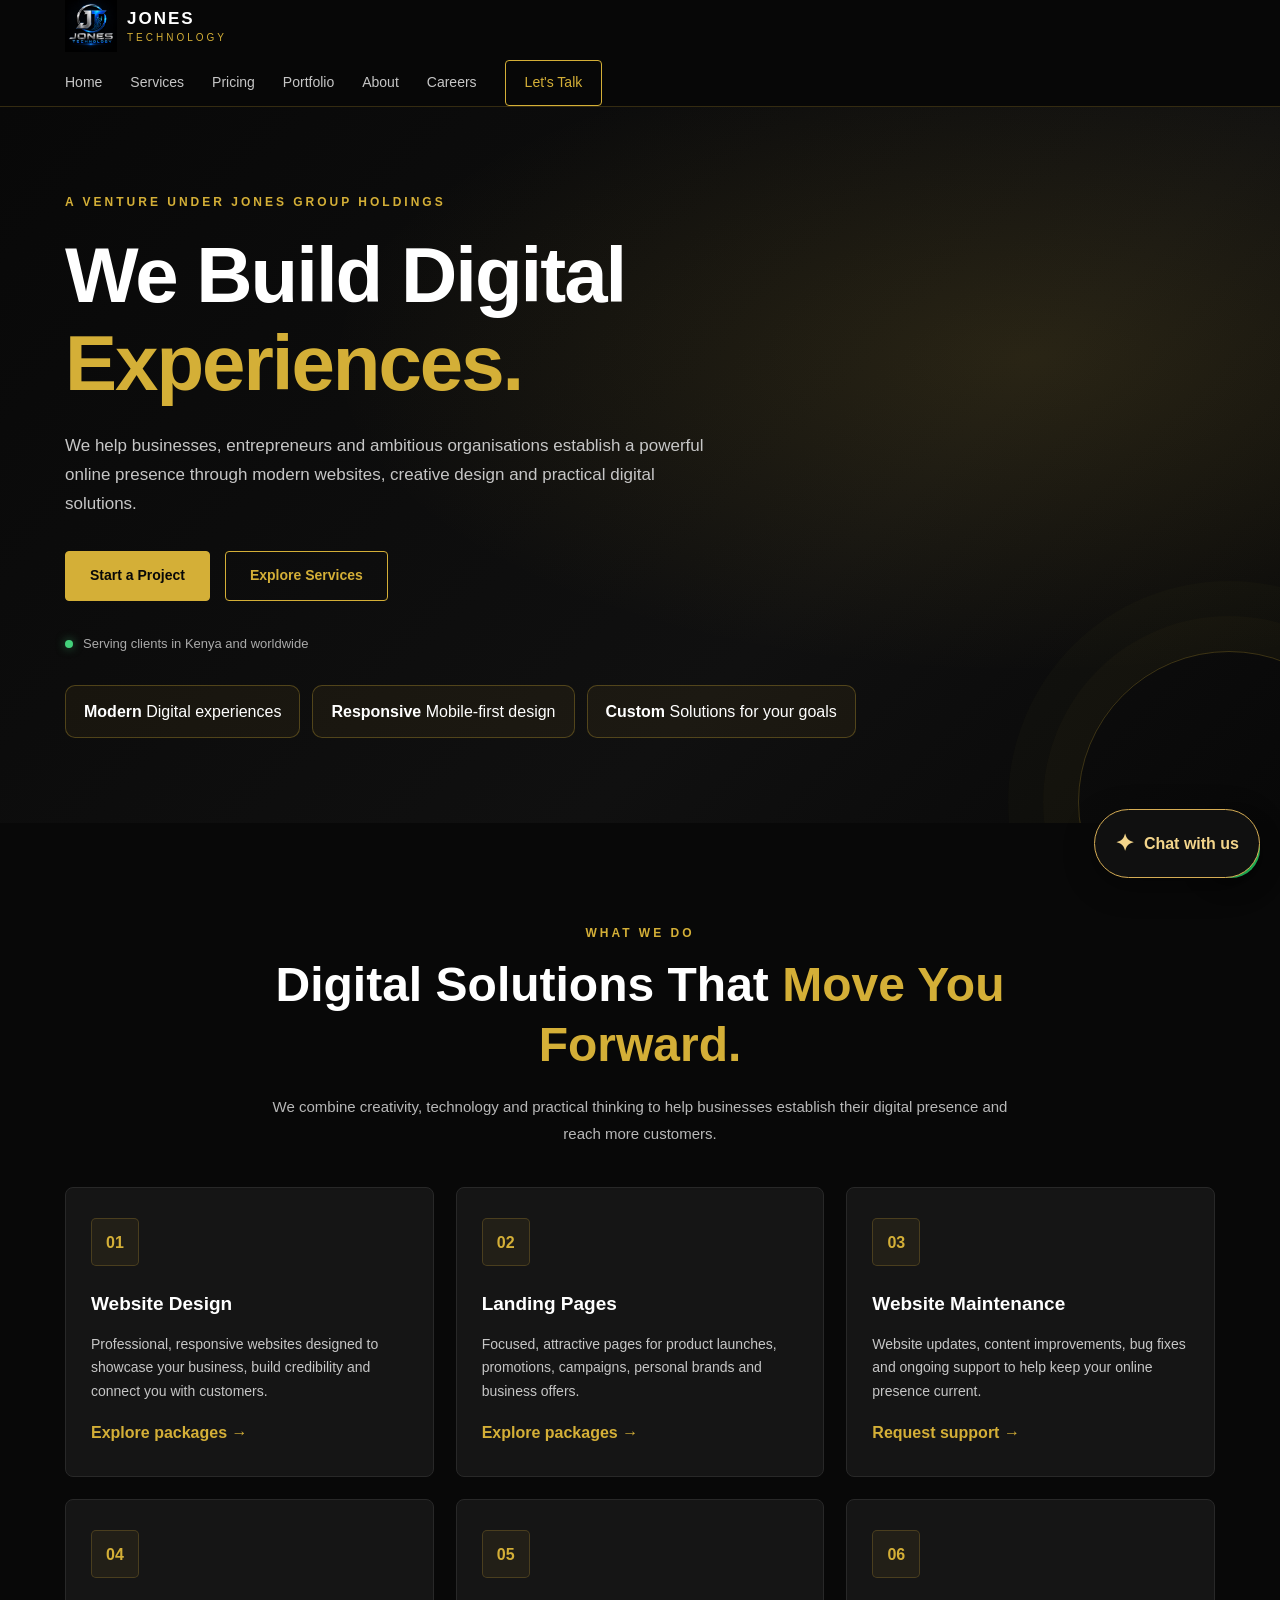
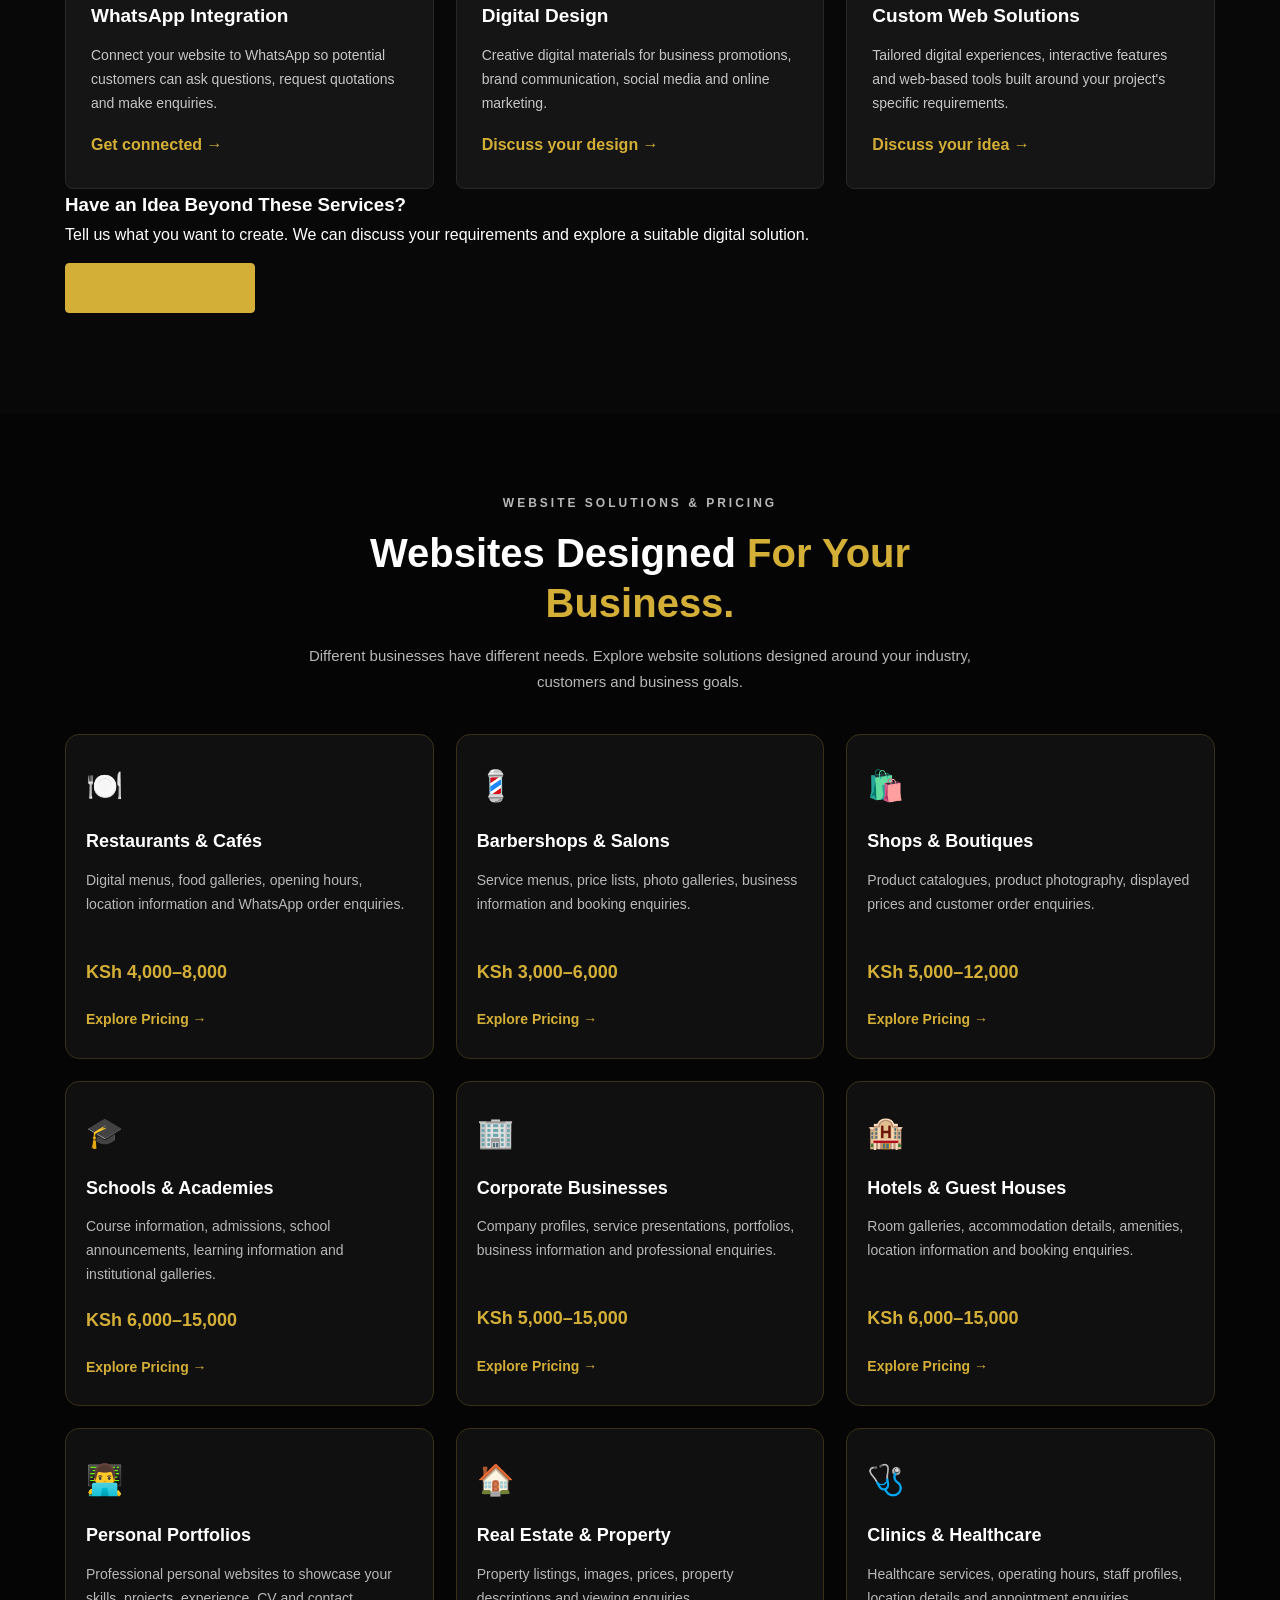
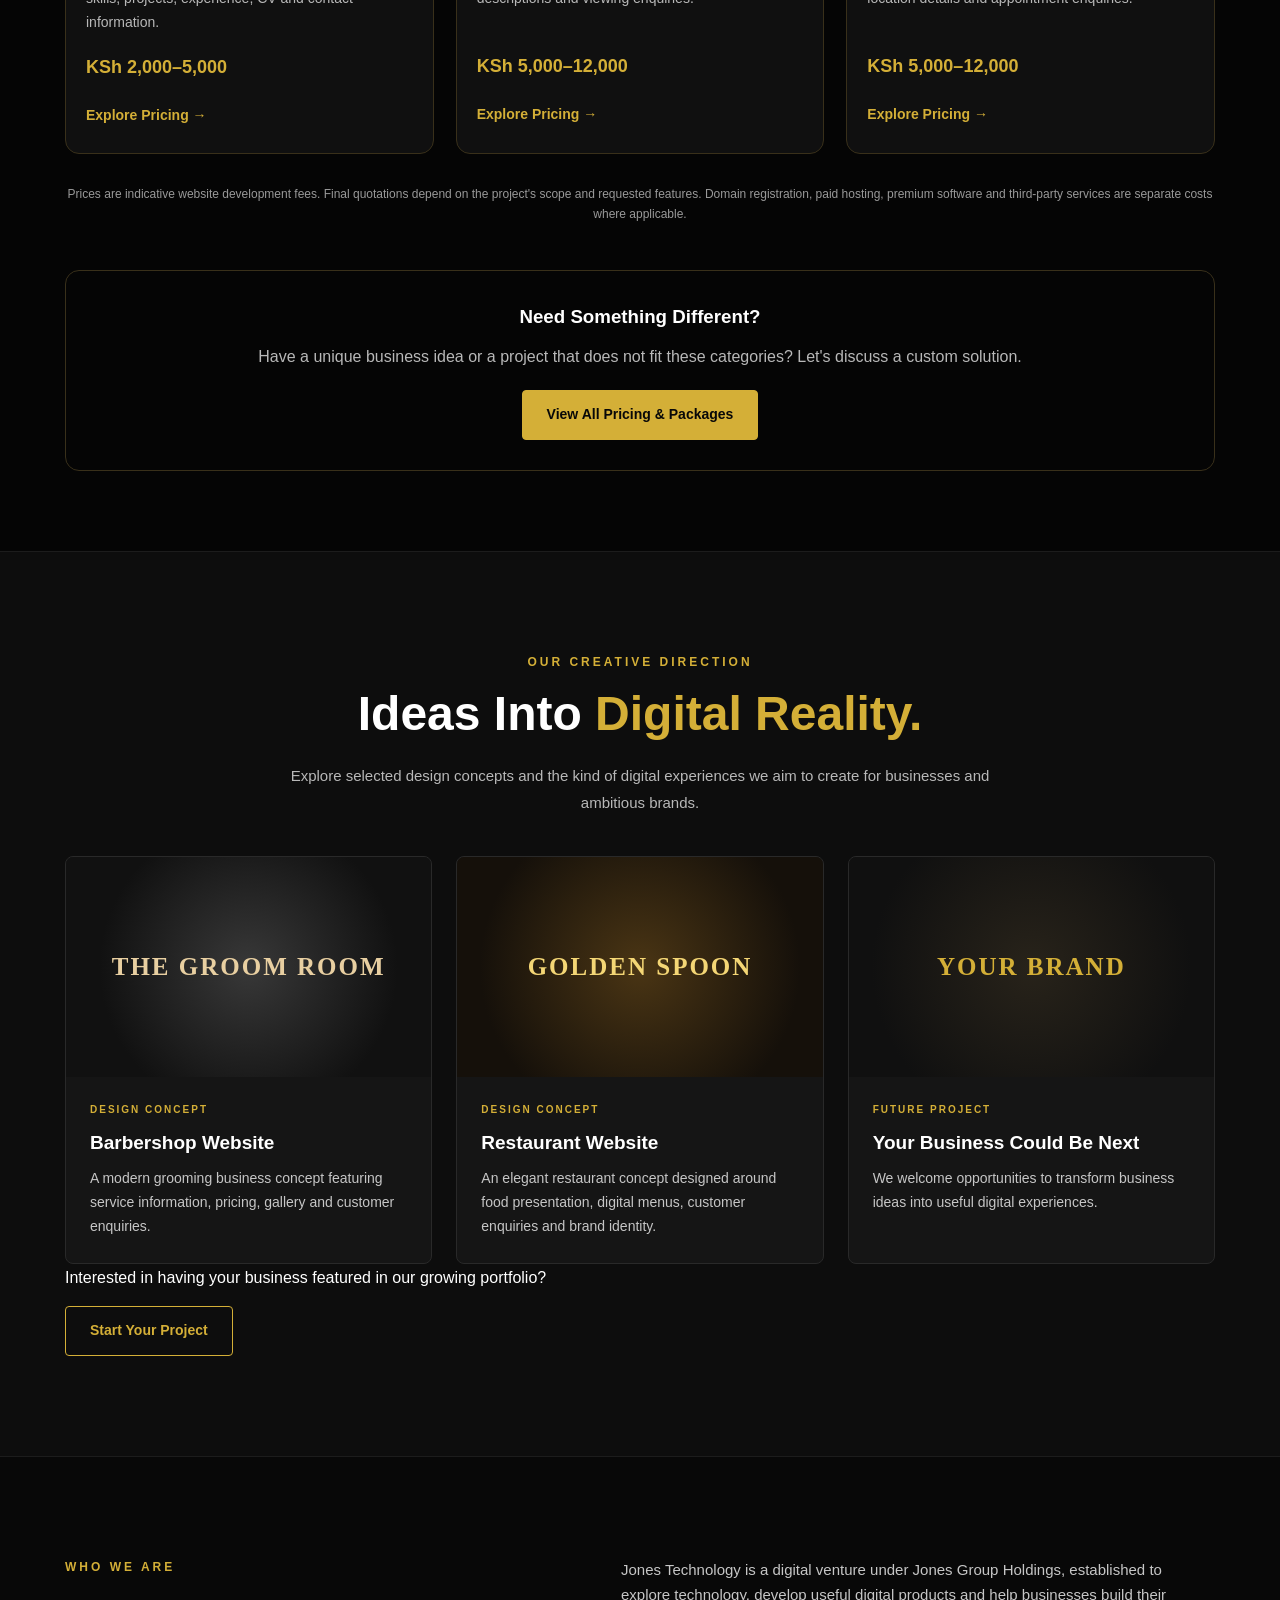
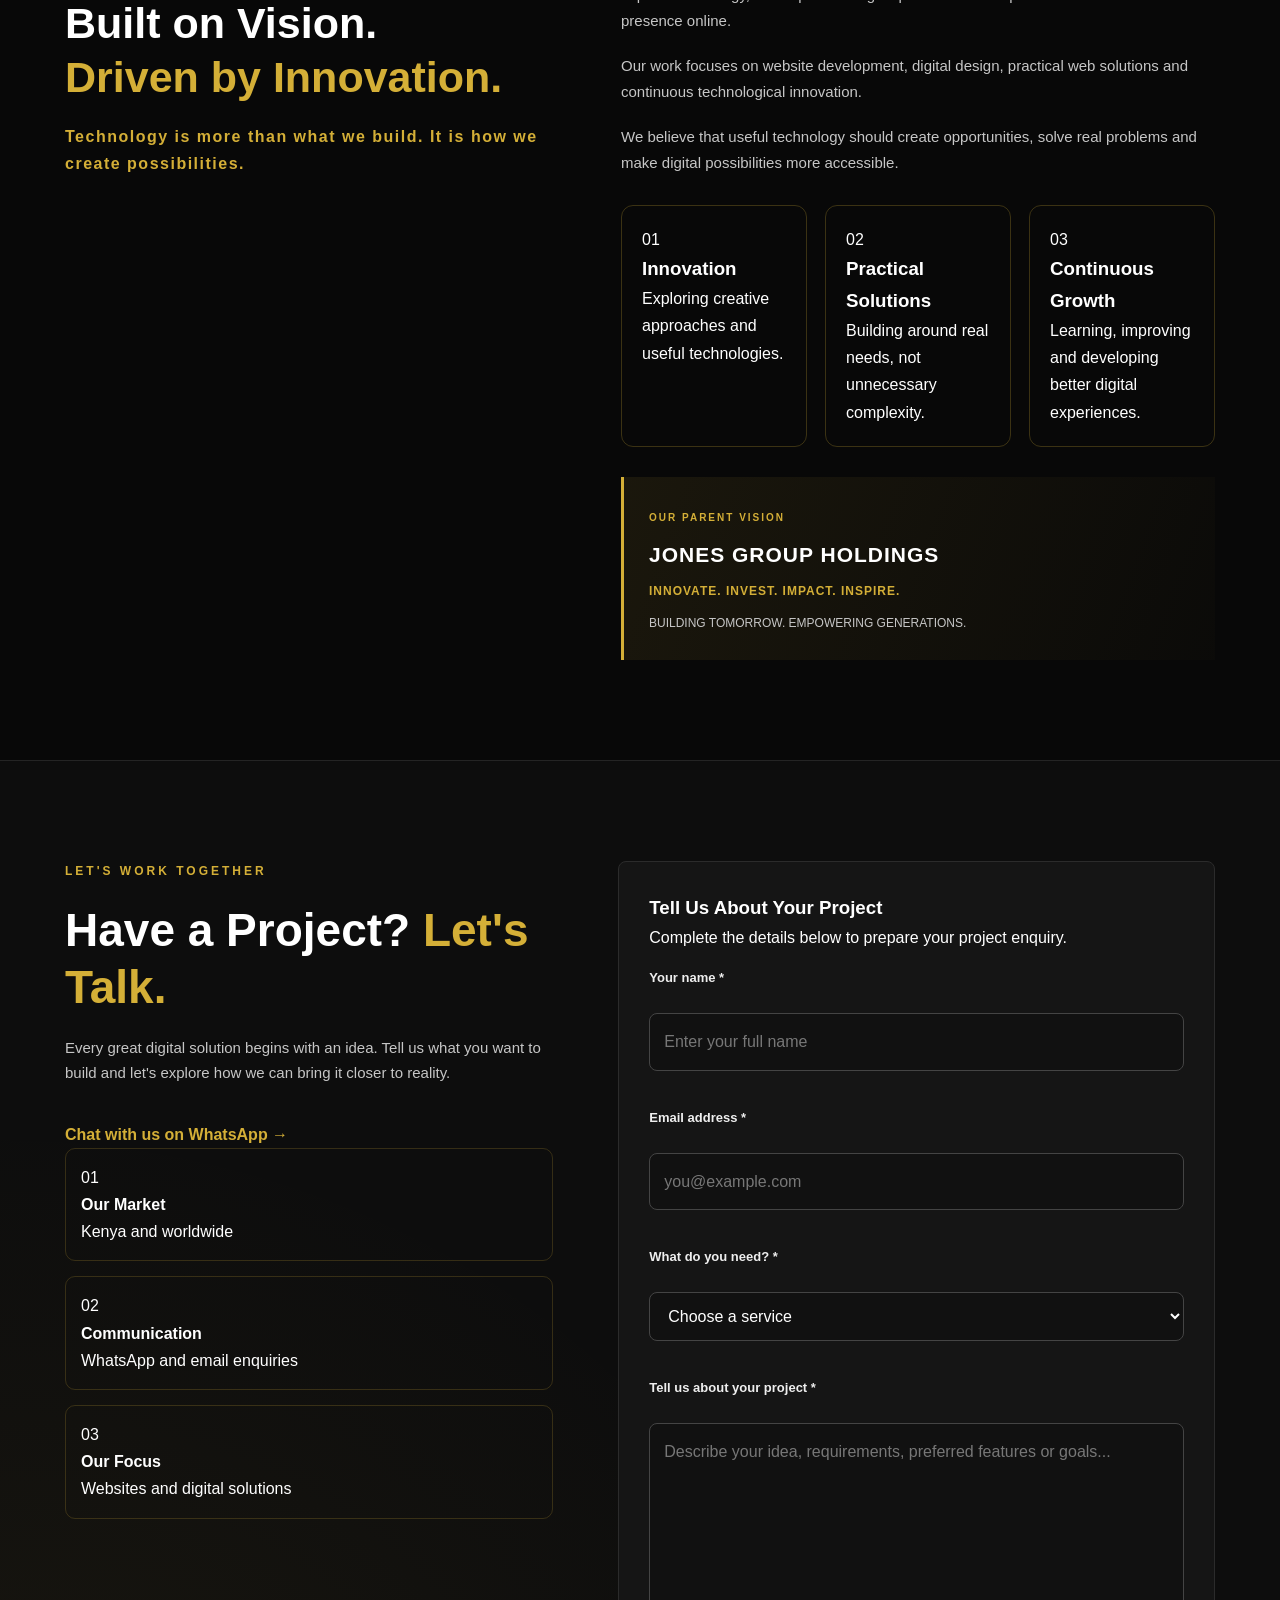
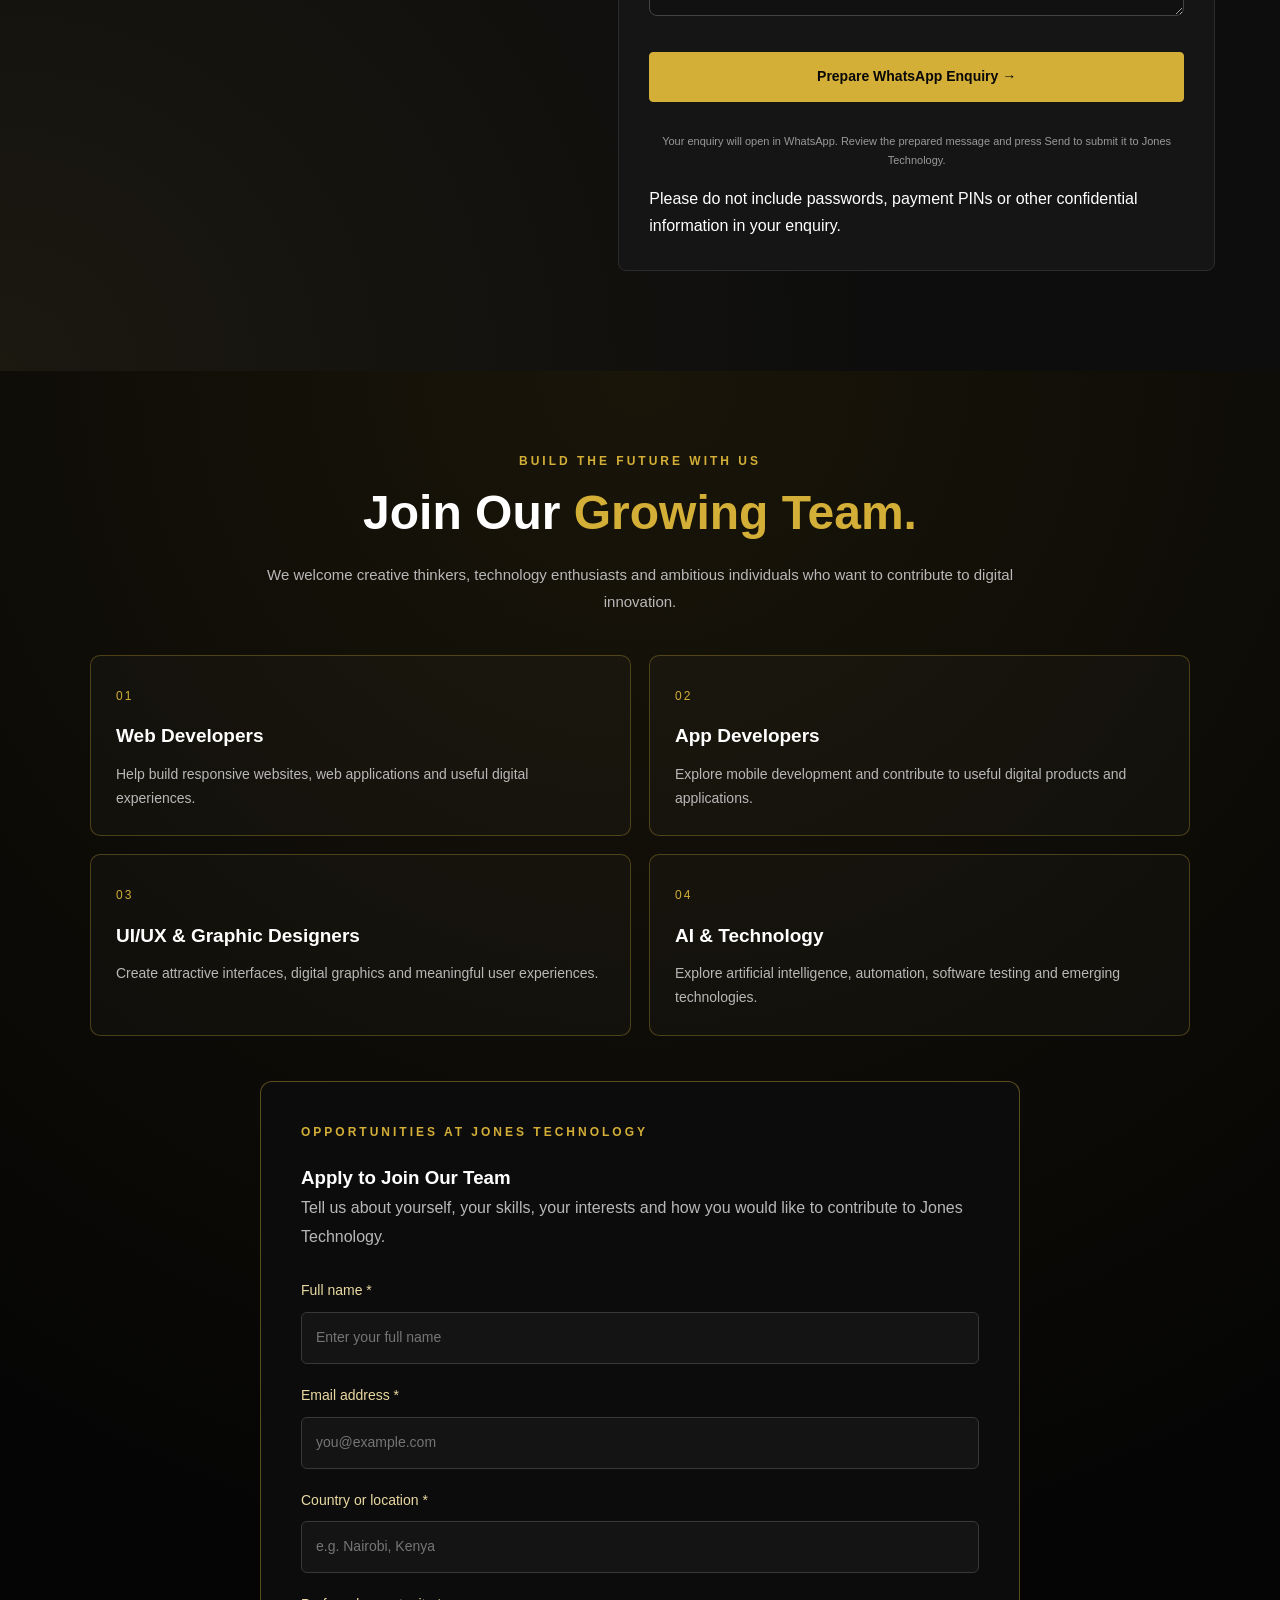
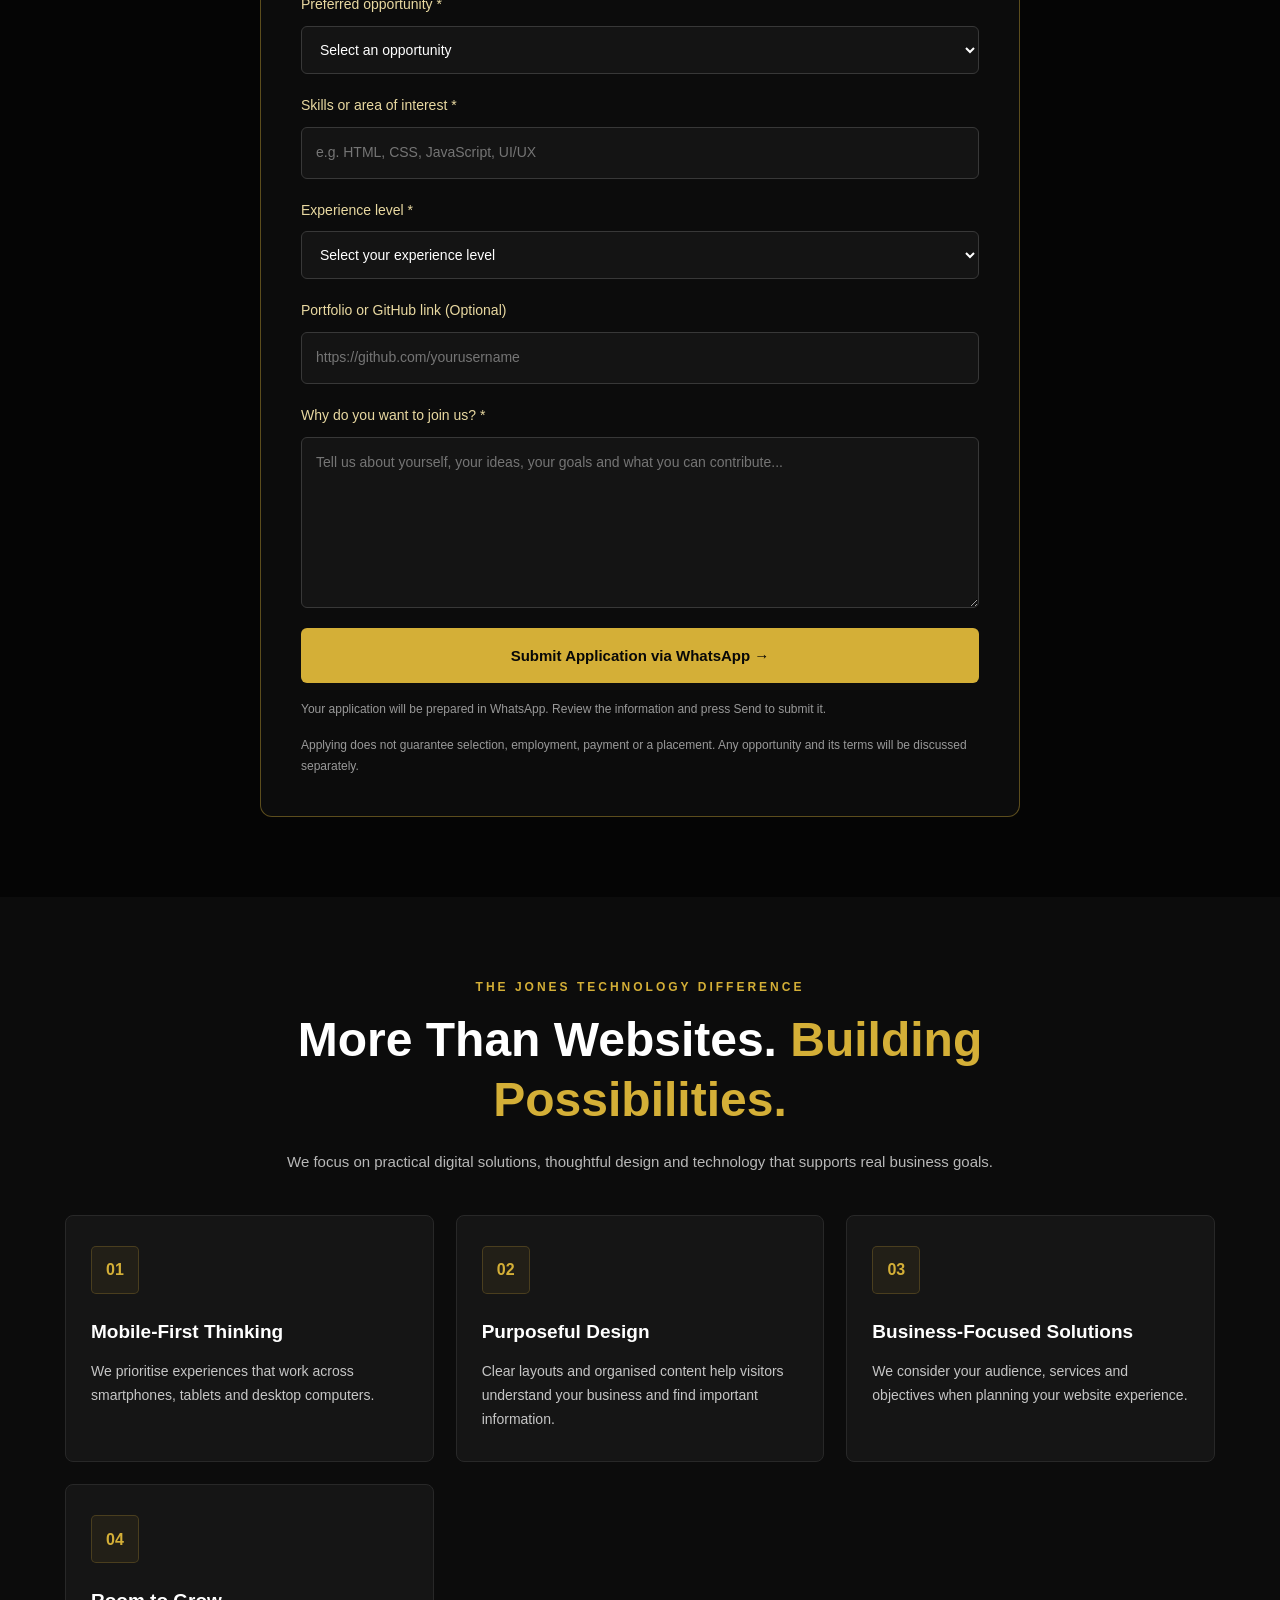
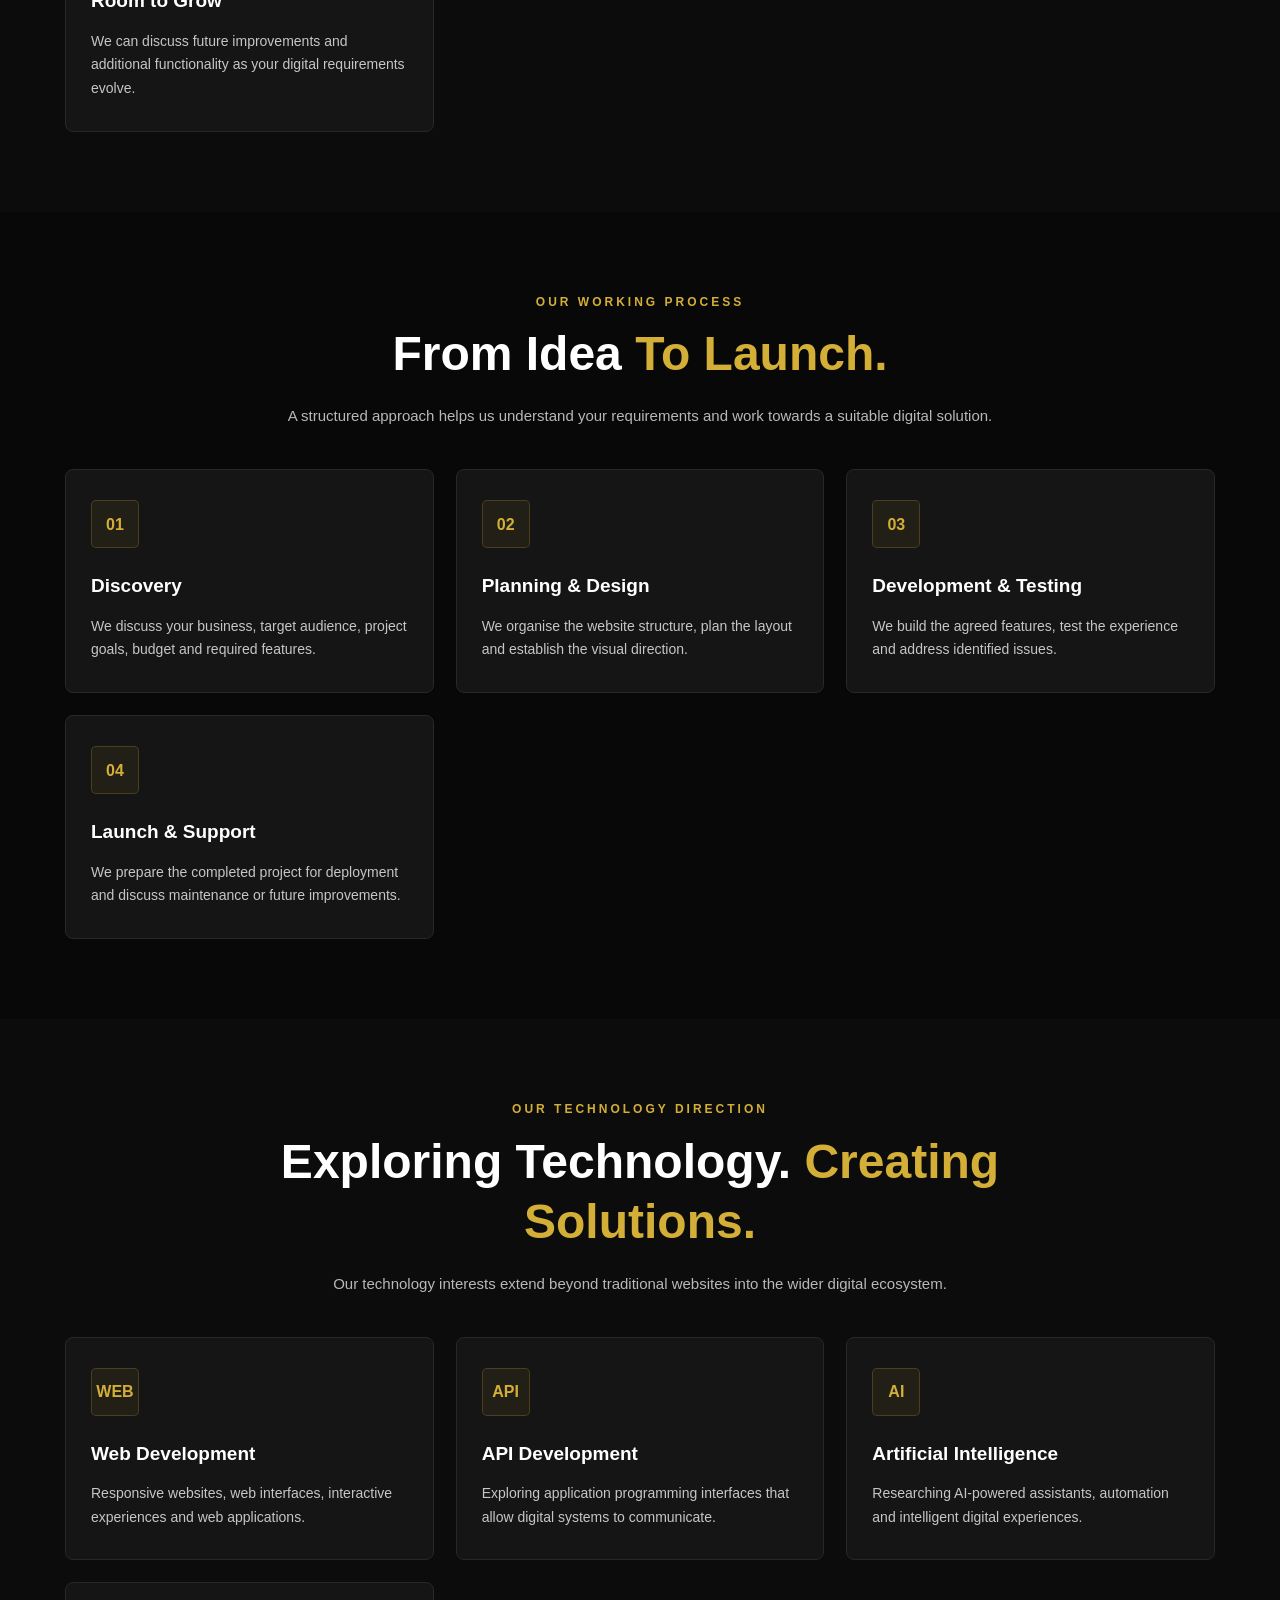
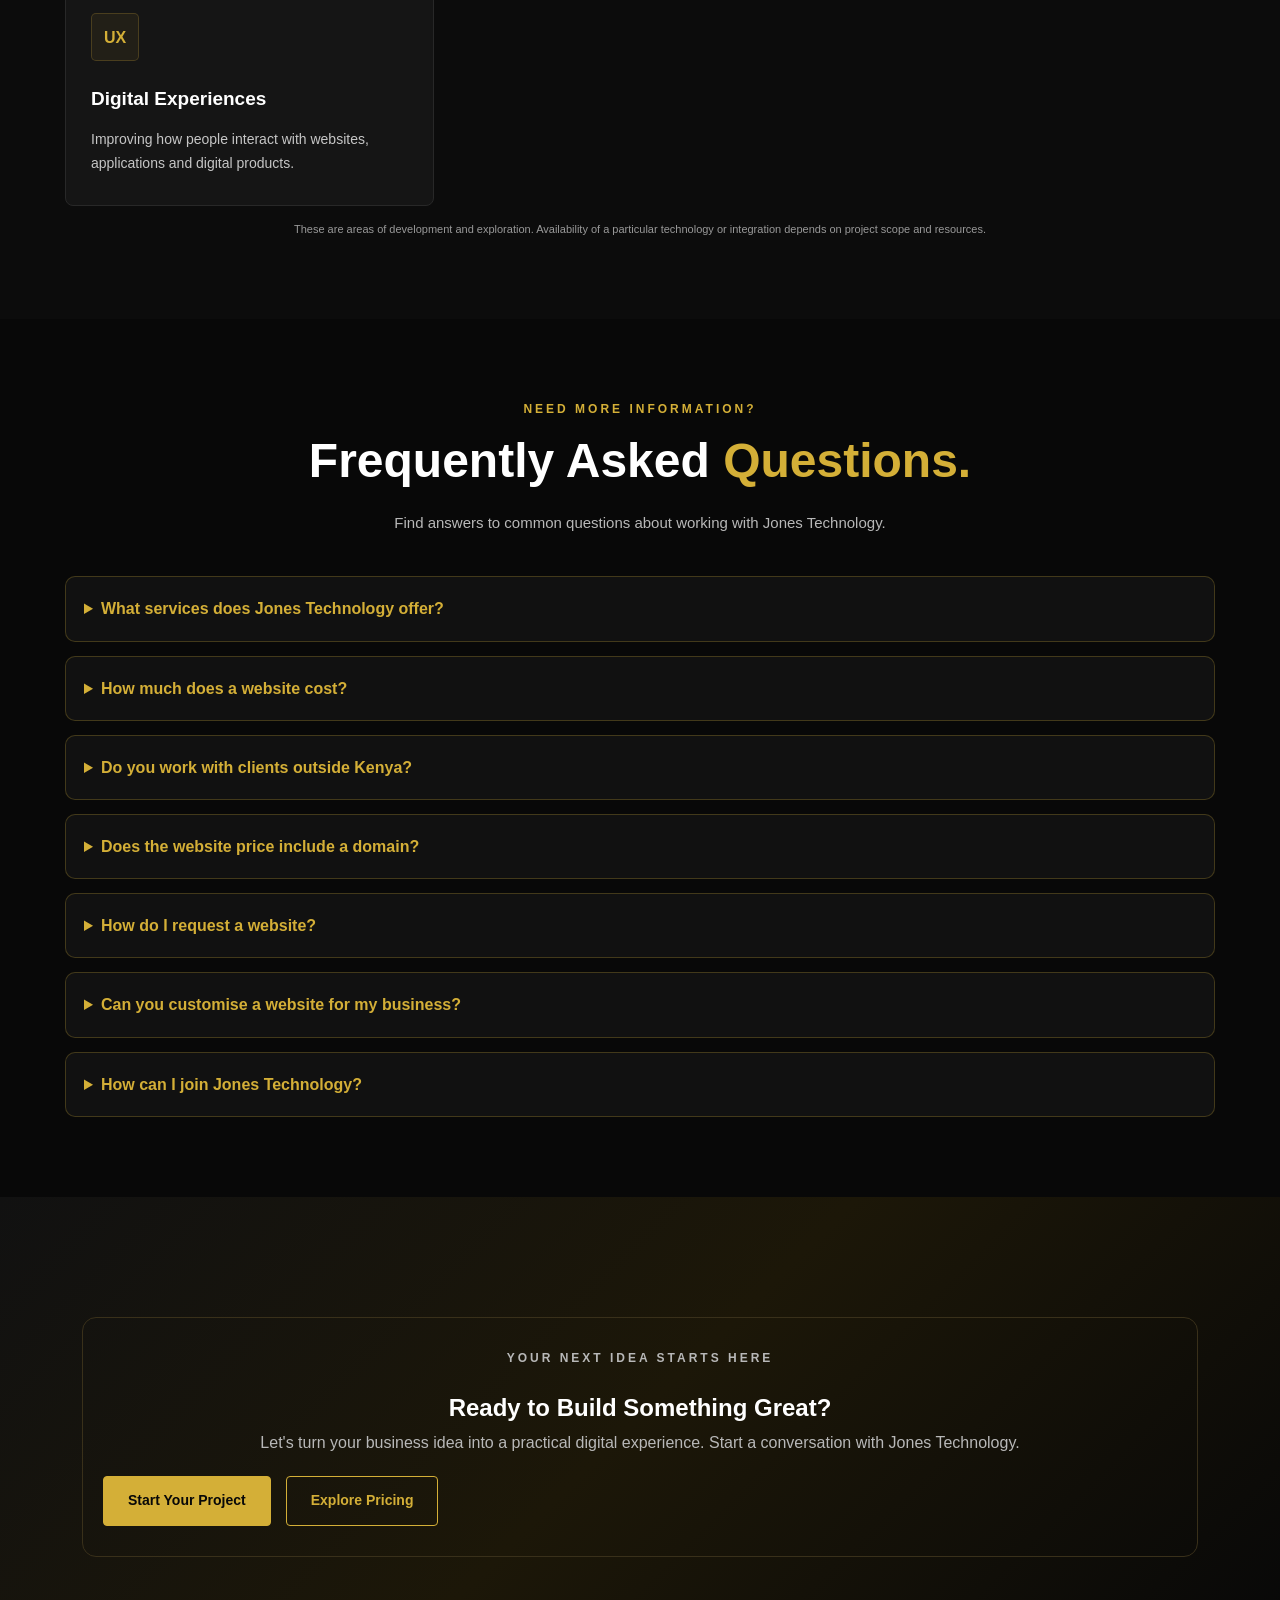
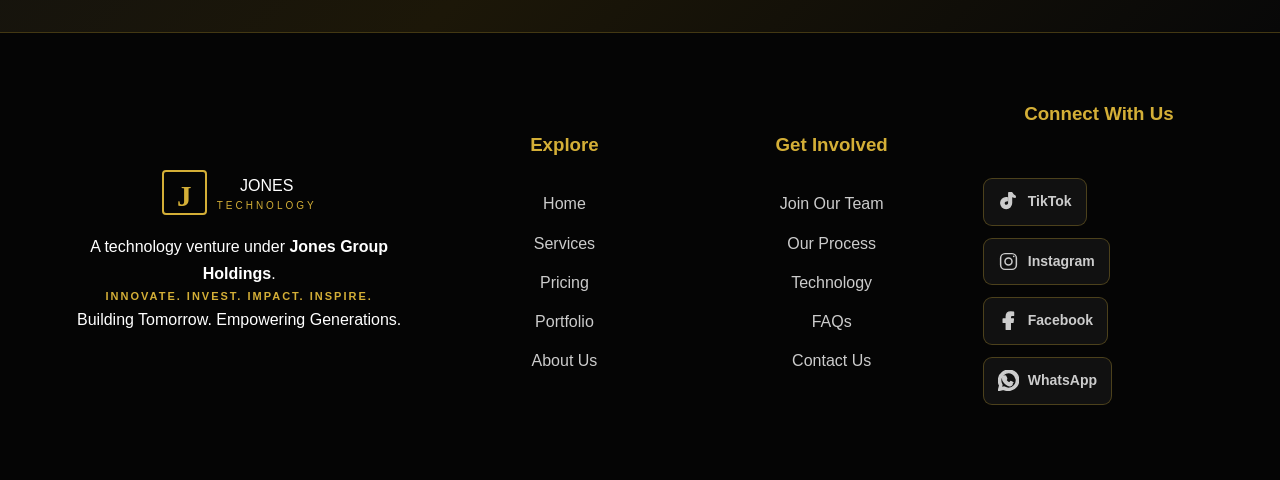
==== commit d24c5111: "Fix formatting in index.html" ====
--- a/index.html
+++ b/index.html
@@ -1,4 +1,4 @@
-      
+   
 <!DOCTYPE html>
 <html lang="en">
 <head>
--- a/style.css
+++ b/style.css
@@ -1355,638 +1355,831 @@
 }
 
 
-/* =====================================================
-   JONES TECHNOLOGY 3.0
-   MODERN DESIGN UPGRADE
-   Append to the bottom of style.css
-===================================================== */
-
-
-/* 1. PREMIUM DESIGN SYSTEM */
-
-:root {
-    --gold: #d4af37;
-    --gold-light: #f4d675;
-    --black: #080808;
-    --black-light: #111111;
-    --black-card: #151515;
-    --text: #c6c6c6;
-
-    --gold-glow: 0 0 25px rgba(212, 175, 55, 0.12);
-
-    --card-radius: 12px;
-    --transition: 0.3s ease;
-}
-
-
-/* 2. GLOBAL POLISH */
-
-html {
-    scroll-behavior: smooth;
-    scroll-padding-top: 100px;
-}
-
-body {
-    background-color: var(--black);
-    -webkit-font-smoothing: antialiased;
-    text-rendering: optimizeLegibility;
-}
-
-::selection {
-    background: var(--gold);
-    color: var(--black);
-}
-
-a,
-button,
-input,
-select,
-textarea {
-    -webkit-tap-highlight-color: transparent;
-}
-
-button:focus-visible,
-a:focus-visible,
-input:focus-visible,
-select:focus-visible,
-textarea:focus-visible,
-summary:focus-visible {
-    outline: 2px solid var(--gold-light);
+/* =========================================
+   PREMIUM SOCIAL MEDIA ICONS
+   JONES TECHNOLOGY
+========================================= */
+
+.social-icons {
+    display: flex;
+    flex-wrap: wrap;
+    gap: 12px;
+    margin-top: 18px;
+}
+
+.social-icon {
+    display: flex;
+    align-items: center;
+    gap: 9px;
+    padding: 11px 14px;
+    color: #d4af37;
+    background: #111;
+    border: 1px solid rgba(212, 175, 55, 0.3);
+    border-radius: 9px;
+    text-decoration: none;
+    font-size: 14px;
+    font-weight: 600;
+    transition: all 0.3s ease;
+}
+
+.social-icon svg {
+    width: 21px;
+    height: 21px;
+    fill: currentColor;
+    stroke: currentColor;
+    stroke-width: 1.7;
+    stroke-linecap: round;
+    stroke-linejoin: round;
+}
+
+.social-icon.instagram svg {
+    fill: none;
+}
+
+.social-icon.instagram .icon-dot {
+    fill: currentColor;
+    stroke: none;
+}
+
+.social-icon:hover {
+    transform: translateY(-5px);
+    background: #d4af37;
+    color: #080808;
+    border-color: #d4af37;
+    box-shadow: 0 8px 22px rgba(212, 175, 55, 0.2);
+}
+
+.social-icon:focus-visible {
+    outline: 2px solid #fff;
     outline-offset: 4px;
 }
 
-
-/* 3. MODERN HEADER */
-
-.header {
-    background: rgba(8, 8, 8, 0.88);
-    backdrop-filter: blur(18px);
-    -webkit-backdrop-filter: blur(18px);
-    border-bottom: 1px solid rgba(212, 175, 55, 0.2);
-}
-
-.navbar {
-    min-height: 80px;
-}
-
-.logo {
-    transition: transform var(--transition);
-}
-
-.logo:hover {
-    transform: translateY(-2px);
-}
-
-.logo-image {
-    filter: drop-shadow(0 0 8px rgba(212, 175, 55, 0.15));
-}
-
-.nav-menu > a {
-    position: relative;
-    transition: color var(--transition);
-}
-
-.nav-menu > a:not(.nav-cta)::after {
-    content: "";
+@media (max-width: 600px) {
+    .social-icons {
+        gap: 10px;
+    }
+
+    .social-icon {
+        padding: 10px 12px;
+        font-size: 13px;
+    }
+}
+
+
+/* =========================================
+   JTECH ASSISTANT CHATBOT
+========================================= */
+
+.jtech-chat-toggle {
+    position: fixed;
+    right: 20px;
+    bottom: 22px;
+    z-index: 9998;
+
+    display: flex;
+    align-items: center;
+    gap: 10px;
+
+    padding: 14px 20px;
+
+    border: 1px solid #d6ad55;
+    border-radius: 50px;
+
+    background: #101010;
+    color: #f3d58b;
+
+    font-family: inherit;
+    font-weight: 700;
+
+    cursor: pointer;
+
+    box-shadow: 0 8px 30px rgba(0, 0, 0, .4);
+    transition: .25s ease;
+}
+
+.jtech-chat-toggle:hover {
+    transform: translateY(-4px);
+    background: #1c180f;
+}
+
+.jtech-chat-icon {
+    font-size: 23px;
+}
+
+.jtech-chat-window {
+    position: fixed;
+    right: 20px;
+    bottom: 90px;
+
+    width: min(370px, calc(100vw - 30px));
+    height: min(540px, calc(100dvh - 120px));
+
+    z-index: 9999;
+
+    display: flex;
+    flex-direction: column;
+
+    overflow: hidden;
+
+    border: 1px solid rgba(214, 173, 85, .4);
+    border-radius: 18px;
+
+    background: #0d0d0d;
+    color: #eee;
+
+    box-shadow: 0 15px 50px rgba(0, 0, 0, .65);
+}
+
+.jtech-chat-window[hidden] {
+    display: none;
+}
+
+.jtech-chat-header {
+    display: flex;
+    align-items: center;
+    justify-content: space-between;
+
+    padding: 15px;
+
+    background: #17130b;
+    border-bottom: 1px solid rgba(214, 173, 85, .25);
+}
+
+.jtech-chat-brand {
+    display: flex;
+    align-items: center;
+    gap: 11px;
+}
+
+.jtech-bot-avatar {
+    display: grid;
+    place-items: center;
+
+    width: 42px;
+    height: 42px;
+
+    border-radius: 50%;
+    background: #d6ad55;
+    color: #080808;
+
+    font-weight: 900;
+    font-size: 21px;
+}
+
+.jtech-chat-brand h3 {
+    margin: 0;
+    color: #f3d58b;
+    font-size: 15px;
+}
+
+.jtech-chat-brand p {
+    margin: 4px 0 0;
+    color: #aaa;
+    font-size: 11px;
+}
+
+.jtech-online-dot {
+    display: inline-block;
+    width: 7px;
+    height: 7px;
+    margin-right: 4px;
+    border-radius: 50%;
+    background: #42c879;
+}
+
+.jtech-chat-controls {
+    display: flex;
+    gap: 7px;
+}
+
+.jtech-chat-controls button {
+    width: 30px;
+    height: 30px;
+
+    border: 0;
+    border-radius: 50%;
+
+    background: #292319;
+    color: #f3d58b;
+
+    font-size: 20px;
+    cursor: pointer;
+}
+
+.jtech-chat-messages {
+    flex: 1;
+    overflow-y: auto;
+
+    padding: 15px;
+
+    display: flex;
+    flex-direction: column;
+    gap: 14px;
+}
+
+.jtech-message {
+    display: flex;
+    align-items: flex-start;
+    gap: 9px;
+
+    max-width: 95%;
+}
+
+.jtech-message-avatar {
+    display: grid;
+    place-items: center;
+
+    min-width: 28px;
+    height: 28px;
+
+    border-radius: 50%;
+    background: #d6ad55;
+    color: #080808;
+
+    font-size: 12px;
+    font-weight: 900;
+}
+
+.jtech-message-content {
+    padding: 11px 13px;
+
+    border: 1px solid #292929;
+    border-radius: 5px 13px 13px 13px;
+
+    background: #191919;
+}
+
+.jtech-message-content p {
+    margin: 0 0 8px;
+    color: #eee;
+    font-size: 13px;
+    line-height: 1.6;
+    overflow-wrap: anywhere;
+}
+
+.jtech-message-content p:last-of-type {
+    margin-bottom: 0;
+}
+
+.jtech-message-time {
+    display: block;
+    margin-top: 7px;
+    color: #999;
+    font-size: 10px;
+}
+
+.user-message {
+    align-self: flex-end;
+    justify-content: flex-end;
+}
+
+.user-message .jtech-message-content {
+    border-color: #735a29;
+    border-radius: 13px 5px 13px 13px;
+    background: #302615;
+}
+
+.jtech-quick-replies {
+    display: flex;
+    flex-wrap: wrap;
+    gap: 7px;
+    padding-left: 36px;
+}
+
+.jtech-quick-replies button {
+    padding: 8px 11px;
+
+    border: 1px solid #8c713a;
+    border-radius: 20px;
+
+    background: transparent;
+    color: #f3d58b;
+
+    font-size: 11px;
+    cursor: pointer;
+}
+
+.jtech-quick-replies button:hover {
+    background: #302615;
+}
+
+.jtech-chat-form {
+    display: flex;
+    gap: 8px;
+
+    padding: 12px;
+
+    border-top: 1px solid #292929;
+}
+
+.jtech-chat-form input {
+    flex: 1;
+    min-width: 0;
+
+    padding: 12px;
+
+    border: 1px solid #444;
+    border-radius: 25px;
+
+    background: #191919;
+    color: #fff;
+    outline: none;
+}
+
+.jtech-chat-form input:focus {
+    border-color: #d6ad55;
+}
+
+.jtech-chat-form button {
+    width: 43px;
+    height: 43px;
+
+    border: 0;
+    border-radius: 50%;
+
+    background: #d6ad55;
+    color: #080808;
+
+    font-size: 20px;
+    font-weight: 900;
+    cursor: pointer;
+}
+
+.jtech-chat-footer {
+    padding: 8px;
+    text-align: center;
+
+    border-top: 1px solid #242424;
+
+    color: #888;
+    font-size: 10px;
+}
+
+.jtech-chat-sr-only {
     position: absolute;
-    left: 0;
-    bottom: -7px;
-    width: 0;
-    height: 2px;
-    background: var(--gold);
-    transition: width var(--transition);
-}
-
-.nav-menu > a:not(.nav-cta):hover::after {
-    width: 100%;
-}
-
-.nav-menu > a[aria-current="location"] {
-    color: var(--gold);
-}
-
-.menu-toggle {
-    transition:
-        background var(--transition),
-        border-color var(--transition),
-        transform var(--transition);
-}
-
-.menu-toggle:hover {
-    background: rgba(212, 175, 55, 0.1);
-    border-color: var(--gold);
-}
-
-
-/* 4. PREMIUM HERO SECTION */
-
-.hero {
-    background:
-        radial-gradient(
-            circle at 80% 20%,
-            rgba(212, 175, 55, 0.15),
-            transparent 35%
-        ),
-        radial-gradient(
-            circle at 10% 90%,
-            rgba(212, 175, 55, 0.07),
-            transparent 30%
-        ),
-        linear-gradient(135deg, #050505, #121212 55%, #080808);
-}
-
-.hero h1 {
+    width: 1px;
+    height: 1px;
+    padding: 0;
+    margin: -1px;
+    overflow: hidden;
+    clip: rect(0, 0, 0, 0);
+    white-space: nowrap;
+    border: 0;
+}
+
+/* MOBILE CHAT */
+
+@media (max-width: 480px) {
+    .jtech-chat-toggle {
+        right: 12px;
+        bottom: 14px;
+        padding: 12px 15px;
+    }
+
+    .jtech-chat-window {
+        right: 10px;
+        bottom: 75px;
+        width: calc(100vw - 20px);
+        height: min(540px, calc(100dvh - 95px));
+    }
+}
+
+
+/* =========================================
+   JONES TECHNOLOGY
+   MODERN HOMEPAGE SUPPORTING STYLES
+========================================= */
+
+/* ACCESSIBILITY */
+
+.skip-link {
+    position: absolute;
+    top: -100px;
+    left: 15px;
+    z-index: 99999;
+    padding: 12px 18px;
+    background: #d4af37;
+    color: #080808;
+    border-radius: 6px;
+    font-weight: 700;
+}
+
+.skip-link:focus {
+    top: 15px;
+}
+
+
+/* HERO HIGHLIGHTS */
+
+.hero-highlights {
+    display: flex;
+    flex-wrap: wrap;
+    gap: 12px;
+    margin-top: 30px;
+}
+
+.hero-highlight {
+    padding: 12px 18px;
+    border: 1px solid rgba(212, 175, 55, 0.3);
+    border-radius: 10px;
+    background: rgba(212, 175, 55, 0.06);
+}
+
+
+/* SECTION LINKS */
+
+.service-link,
+.services-bottom a,
+.portfolio-bottom a {
+    display: inline-block;
+    margin-top: 15px;
+    color: #d4af37;
+    font-weight: 700;
+    text-decoration: none;
+}
+
+.service-link:hover,
+.services-bottom a:hover,
+.portfolio-bottom a:hover {
+    text-decoration: underline;
+}
+
+
+/* ABOUT SECTION */
+
+.about-tagline,
+.footer-tagline {
+    color: #d4af37;
     font-weight: 800;
-    letter-spacing: -2.5px;
-}
-
-.hero h1 span {
-    background: linear-gradient(
-        90deg,
-        #d4af37,
-        #fff0a8,
-        #d4af37
-    );
-
-    background-clip: text;
-    -webkit-background-clip: text;
-    color: transparent;
-}
-
-.hero-description {
-    line-height: 1.9;
-}
-
-.eyebrow {
-    display: inline-block;
-    padding: 8px 13px;
+    letter-spacing: 1.5px;
+}
+
+.about-values {
+    display: grid;
+    grid-template-columns: repeat(3, minmax(0, 1fr));
+    gap: 18px;
+    margin-top: 30px;
+}
+
+.about-value {
+    padding: 20px;
     border: 1px solid rgba(212, 175, 55, 0.25);
-    background: rgba(212, 175, 55, 0.04);
-    border-radius: 4px;
-}
-
-
-/* 5. PREMIUM BUTTONS */
-
-.btn {
-    position: relative;
-    overflow: hidden;
-    transition:
-        transform var(--transition),
-        background var(--transition),
-        box-shadow var(--transition);
-}
-
-.btn-primary {
-    box-shadow: 0 5px 20px rgba(212, 175, 55, 0.12);
-}
-
-.btn-primary:hover {
-    box-shadow: 0 8px 28px rgba(212, 175, 55, 0.25);
-}
-
-.btn-outline:hover {
-    box-shadow: var(--gold-glow);
-}
-
-
-/* 6. SECTION HEADINGS */
-
-.section-heading h2,
-.about-heading h2,
-.contact-intro h2 {
-    font-weight: 800;
-    letter-spacing: -1px;
-}
-
-.section-heading > p:last-child {
-    line-height: 1.9;
-}
-
-
-/* 7. SERVICE CARDS */
-
-.service-card {
-    position: relative;
-    overflow: hidden;
-    border-radius: var(--card-radius);
-    transition:
-        transform var(--transition),
-        border-color var(--transition),
-        box-shadow var(--transition);
-}
-
-.service-card::before {
-    content: "";
-    position: absolute;
-    top: 0;
-    left: 0;
-    width: 100%;
-    height: 2px;
-    background: linear-gradient(
-        90deg,
-        transparent,
-        var(--gold),
-        transparent
-    );
-    opacity: 0;
-    transition: opacity var(--transition);
-}
-
-.service-card:hover::before {
-    opacity: 1;
-}
-
-.service-card:hover {
-    box-shadow: var(--gold-glow);
-}
-
-.service-icon {
+    border-radius: 12px;
+}
+
+
+/* CONTACT DETAILS */
+
+.contact-details {
+    display: grid;
+    gap: 15px;
+}
+
+.contact-detail {
+    padding: 15px;
+    border: 1px solid rgba(212, 175, 55, 0.2);
     border-radius: 10px;
-    transition: transform var(--transition);
-}
-
-.service-card:hover .service-icon {
-    transform: scale(1.08);
-}
-
-
-/* 8. PRICING CARDS */
-
-.pricing-card {
-    position: relative;
-    overflow: hidden;
-    border-radius: var(--card-radius);
-    transition:
-        transform var(--transition),
-        border-color var(--transition),
-        box-shadow var(--transition);
-}
-
-.pricing-card:hover {
-    border-color: var(--gold);
-    box-shadow: var(--gold-glow);
-}
-
-.pricing-card .price {
-    font-size: 19px;
-    font-weight: 800;
-}
-
-.pricing-icon {
-    display: inline-flex;
-    align-items: center;
-    justify-content: center;
-    width: 55px;
-    height: 55px;
-    background: rgba(212, 175, 55, 0.08);
-    border: 1px solid var(--border);
-    border-radius: 12px;
-}
-
-
-/* 9. PORTFOLIO CARDS */
-
-.portfolio-card {
-    border-radius: var(--card-radius);
-    transition:
-        transform var(--transition),
-        border-color var(--transition),
-        box-shadow var(--transition);
-}
-
-.portfolio-card:hover {
-    border-color: rgba(212, 175, 55, 0.6);
-    box-shadow: var(--gold-glow);
-}
-
-.portfolio-preview {
-    position: relative;
-    overflow: hidden;
-}
-
-.portfolio-preview::after {
-    content: "";
-    position: absolute;
-    inset: 0;
-    background: linear-gradient(
-        135deg,
-        transparent,
-        rgba(212, 175, 55, 0.08)
-    );
-    pointer-events: none;
-}
-
-
-/* 10. CONTACT FORM */
-
-.contact-form {
-    border-radius: var(--card-radius);
-    box-shadow: 0 15px 50px rgba(0, 0, 0, 0.2);
+}
+
+
+/* FORM IMPROVEMENTS */
+
+.contact-form,
+.recruitment-form {
+    display: grid;
+    gap: 16px;
 }
 
 .contact-form input,
 .contact-form select,
 .contact-form textarea,
-#recruitmentForm input,
-#recruitmentForm select,
-#recruitmentForm textarea {
-    border-radius: 7px;
-    transition:
-        border-color var(--transition),
-        box-shadow var(--transition),
-        background var(--transition);
+.recruitment-form input,
+.recruitment-form select,
+.recruitment-form textarea {
+    width: 100%;
+    max-width: 100%;
+    padding: 14px;
+    color: #fff;
+    background: #111;
+    border: 1px solid #444;
+    border-radius: 8px;
+    font: inherit;
 }
 
 .contact-form input:focus,
 .contact-form select:focus,
 .contact-form textarea:focus,
-#recruitmentForm input:focus,
-#recruitmentForm select:focus,
-#recruitmentForm textarea:focus {
-    border-color: var(--gold);
-    box-shadow: 0 0 0 3px rgba(212, 175, 55, 0.1);
-    background: #171717;
-}
-
-
-/* 11. RECRUITMENT SECTION */
-
-.join-team {
-    position: relative;
+.recruitment-form input:focus,
+.recruitment-form select:focus,
+.recruitment-form textarea:focus {
+    outline: 2px solid #d4af37;
+    border-color: #d4af37;
+}
+
+.contact-form button,
+.recruitment-form button {
+    cursor: pointer;
+}
+
+
+/* WHY CHOOSE US */
+
+.why-choose-section,
+.process-section,
+.technology-section,
+.faq-section {
+    padding-top: 80px;
+    padding-bottom: 80px;
+}
+
+.why-choose-section,
+.technology-section {
+    background: rgba(255, 255, 255, 0.015);
+}
+
+
+/* PROCESS */
+
+.process-grid {
+    display: grid;
+    grid-template-columns: repeat(4, minmax(0, 1fr));
+    gap: 20px;
+}
+
+.process-card {
+    padding: 24px;
+    border: 1px solid rgba(212, 175, 55, 0.25);
+    border-radius: 14px;
+}
+
+.process-number {
+    color: #d4af37;
+    font-size: 28px;
+    font-weight: 800;
+}
+
+
+/* TECHNOLOGY */
+
+.technology-grid {
+    display: grid;
+    grid-template-columns: repeat(4, minmax(0, 1fr));
+    gap: 18px;
+}
+
+.technology-card {
+    padding: 22px;
+    border: 1px solid rgba(212, 175, 55, 0.25);
+    border-radius: 12px;
+}
+
+
+/* FAQ */
+
+.faq-list {
+    display: grid;
+    gap: 14px;
+}
+
+.faq-item {
+    padding: 18px;
+    background: #111;
+    border: 1px solid rgba(212, 175, 55, 0.25);
+    border-radius: 10px;
+}
+
+.faq-item summary {
+    cursor: pointer;
+    color: #d4af37;
+    font-weight: 700;
+}
+
+.faq-item p {
+    margin-top: 12px;
+    line-height: 1.7;
+}
+
+
+/* FINAL CTA */
+
+.final-cta-section {
+    padding: 75px 20px;
+    text-align: center;
+    background: linear-gradient(
+        135deg,
+        #111,
+        #1c1708,
+        #080808
+    );
+}
+
+
+/* FOOTER */
+
+.footer {
+    padding-top: 65px;
+    background: #050505;
+    border-top: 1px solid rgba(212, 175, 55, 0.3);
+}
+
+.footer-content {
+    display: grid;
+    grid-template-columns: 1.5fr 1fr 1fr 1fr;
+    gap: 35px;
+    padding-bottom: 45px;
+}
+
+.footer-content h3 {
+    margin-bottom: 18px;
+    color: #d4af37;
+}
+
+.footer-links,
+.footer-social {
+    display: flex;
+    flex-direction: column;
+    gap: 12px;
+}
+
+.footer-links a,
+.footer-social a {
+    color: #ccc;
+    text-decoration: none;
+    transition: color 0.3s ease;
+}
+
+.footer-links a:hover,
+.footer-social a:hover {
+    color: #d4af37;
+}
+
+.footer-brand p {
+    line-height: 1.7;
+}
+
+.footer-logo {
+    display: inline-flex;
+    margin-bottom: 18px;
+}
+
+.footer-bottom {
+    display: flex;
+    justify-content: space-between;
+    flex-wrap: wrap;
+    gap: 15px;
+    padding-top: 22px;
+    padding-bottom: 22px;
+    border-top: 1px solid #292929;
+    color: #999;
+    font-size: 13px;
+}
+
+
+/* FLOATING WHATSAPP */
+
+.floating-whatsapp {
+    position: fixed;
+    right: 20px;
+    bottom: 22px;
+    z-index: 900;
+    display: flex;
+    align-items: center;
+    justify-content: center;
+    width: 58px;
+    height: 58px;
+    border-radius: 50%;
+    background: #25d366;
+    color: #fff;
+    font-size: 30px;
+    text-decoration: none;
+    box-shadow: 0 5px 22px rgba(0, 0, 0, 0.4);
+    transition: transform 0.3s ease;
+}
+
+.floating-whatsapp:hover {
+    transform: translateY(-5px);
+}
+
+
+/* ADVERTISEMENT POPUP */
+
+.ad-popup {
+    display: none;
+    position: fixed;
+    inset: 0;
+    z-index: 10000;
+    align-items: center;
+    justify-content: center;
+    padding: 18px;
+    background: rgba(0, 0, 0, 0.85);
+}
+
+.ad-popup.active {
+    display: flex;
+}
+
+.ad-popup-content {
+    width: 100%;
+    max-width: 650px;
     overflow: hidden;
-}
-
-.team-card {
-    border-radius: var(--card-radius);
-    transition:
-        transform var(--transition),
-        border-color var(--transition),
-        background var(--transition);
-}
-
-.team-card:hover {
-    background: rgba(212, 175, 55, 0.045);
-    box-shadow: var(--gold-glow);
-}
-
-.recruitment-panel {
-    border-radius: 15px;
-    box-shadow: 0 15px 60px rgba(0, 0, 0, 0.3);
-}
-
-.recruitment-submit {
-    border-radius: 7px;
-    transition:
-        transform var(--transition),
-        box-shadow var(--transition);
-}
-
-.recruitment-submit:hover {
-    box-shadow: 0 7px 25px rgba(212, 175, 55, 0.2);
-}
-
-
-/* 12. WHATSAPP FLOATING BUTTON */
-
-.floating-whatsapp {
-    border: 1px solid rgba(255, 255, 255, 0.15);
-    box-shadow:
-        0 8px 30px rgba(0, 0, 0, 0.4),
-        0 0 20px rgba(212, 175, 55, 0.12);
-    transition:
-        transform var(--transition),
-        box-shadow var(--transition);
-}
-
-.floating-whatsapp:hover {
-    transform: translateY(-5px) scale(1.03);
-    box-shadow: 0 10px 35px rgba(212, 175, 55, 0.2);
-}
-
-
-/* 13. FAQ ACCORDION */
-
-.faq-item {
-    margin-bottom: 14px;
-    padding: 20px;
-    background: var(--black-card);
-    border: 1px solid #303030;
-    border-radius: 9px;
-    transition: border-color var(--transition);
-}
-
-.faq-item[open] {
-    border-color: var(--gold);
-}
-
-.faq-item summary {
-    color: var(--white);
-    font-weight: bold;
+    background: #111;
+    border: 1px solid #d4af37;
+    border-radius: 14px;
+}
+
+.ad-popup-header {
+    display: flex;
+    align-items: center;
+    justify-content: space-between;
+    padding: 14px 18px;
+    border-bottom: 1px solid #333;
+}
+
+.ad-popup-header h2 {
+    color: #d4af37;
+    font-size: 18px;
+}
+
+.close-ad {
+    border: none;
+    background: transparent;
+    color: #fff;
+    font-size: 30px;
     cursor: pointer;
-    line-height: 1.6;
-}
-
-.faq-item summary::marker {
-    color: var(--gold);
-}
-
-.faq-item p {
-    margin-top: 14px;
-    color: var(--text);
-    line-height: 1.8;
-}
-
-
-/* 14. BACK TO TOP BUTTON */
-
-#backToTop {
-    position: fixed;
-    right: 22px;
-    bottom: 85px;
-    z-index: 850;
-
-    width: 46px;
-    height: 46px;
-
-    display: grid;
-    place-items: center;
-
-    border: 1px solid var(--gold);
-    border-radius: 50%;
-
-    background: var(--black-card);
-    color: var(--gold);
-
-    font-size: 23px;
-    cursor: pointer;
-
-    transition:
-        opacity var(--transition),
-        transform var(--transition),
-        background var(--transition),
-        visibility var(--transition);
-}
-
-#backToTop:not(.visible) {
-    opacity: 0;
-    visibility: hidden;
-    pointer-events: none;
-    transform: translateY(10px);
-}
-
-#backToTop.visible {
-    opacity: 1;
-    visibility: visible;
-    transform: translateY(0);
-}
-
-#backToTop:hover {
-    background: var(--gold);
-    color: var(--black);
-}
-
-
-/* 15. SCROLL REVEAL */
-
-.reveal.visible {
-    animation: jonesReveal 0.7s ease both;
-}
-
-@keyframes jonesReveal {
-    from {
-        opacity: 0.5;
-        transform: translateY(18px);
-    }
-
-    to {
-        opacity: 1;
-        transform: translateY(0);
-    }
-}
-
-
-/* 16. FOOTER */
-
-.footer {
-    background:
-        radial-gradient(
-            ellipse at center top,
-            rgba(212, 175, 55, 0.06),
-            transparent 55%
-        ),
-        #050505;
-}
-
-.footer-tagline {
-    letter-spacing: 2px;
-}
-
-.social-links a {
-    border-radius: 7px;
-}
-
-
-/* 17. ADVERTISEMENT POPUP */
-
-.ad-popup {
-    backdrop-filter: blur(8px);
-    -webkit-backdrop-filter: blur(8px);
-}
-
-.ad-popup-box {
-    box-shadow:
-        0 20px 80px rgba(0, 0, 0, 0.7),
-        0 0 30px rgba(212, 175, 55, 0.15);
-}
-
-
-/* 18. RESPONSIVE IMPROVEMENTS */
-
-@media (max-width: 768px) {
-
-    .navbar {
-        min-height: 72px;
-    }
-
-    .nav-menu {
-        gap: 0;
-    }
-
-    .hero h1 {
-        letter-spacing: -1.5px;
-    }
-
-    .section {
-        padding-top: 65px;
-        padding-bottom: 65px;
-    }
-
-}
-
-
-@media (max-width: 650px) {
-
-    .nav-menu {
-        padding: 20px 5% 25px;
-        background: rgba(8, 8, 8, 0.98);
-    }
-
-    .nav-menu > a {
-        padding: 15px 5px;
-    }
-
-    .hero-content {
-        padding-top: 70px;
-        padding-bottom: 65px;
-    }
-
-    .hero-buttons .btn {
-        width: 100%;
-    }
-
-    .contact-form {
-        padding: 22px 16px;
+}
+
+.ad-popup iframe {
+    display: block;
+    width: 100%;
+    height: 400px;
+    border: none;
+}
+
+
+/* CHATBOT WHATSAPP HANDOFF LINK */
+
+.jtech-whatsapp-link {
+    display: inline-block;
+    margin-top: 10px;
+    padding: 10px 14px;
+    border-radius: 8px;
+    background: #25d366;
+    color: #fff;
+    font-weight: 700;
+    text-decoration: none;
+}
+
+
+/* MOBILE RESPONSIVENESS */
+
+@media (max-width: 900px) {
+
+    .footer-content {
+        grid-template-columns: repeat(2, minmax(0, 1fr));
+    }
+
+    .process-grid,
+    .technology-grid {
+        grid-template-columns: repeat(2, minmax(0, 1fr));
+    }
+
+}
+
+@media (max-width: 600px) {
+
+    .footer-content {
+        grid-template-columns: 1fr;
+        gap: 28px;
+    }
+
+    .footer-bottom {
+        flex-direction: column;
+    }
+
+    .about-values {
+        grid-template-columns: 1fr;
+    }
+
+    .process-grid,
+    .technology-grid {
+        grid-template-columns: 1fr;
+    }
+
+    .hero-highlights {
+        flex-direction: column;
+    }
+
+    .ad-popup iframe {
+        height: 65vh;
     }
 
     .floating-whatsapp {
-        right: 12px;
-        bottom: 12px;
-    }
-
-    #backToTop {
-        right: 15px;
-        bottom: 70px;
-    }
-
-}
-
-
-@media (max-width: 360px) {
-
-    .hero h1 {
-        font-size: 34px;
-    }
-
-    .logo-image {
-        width: 38px;
-        height: 38px;
-    }
-
-}
-
-
-/* 19. REDUCED MOTION */
-
-@media (prefers-reduced-motion: reduce) {
-
-    *,
-    *::before,
-    *::after {
-        animation: none !important;
-        transition: none !important;
-        scroll-behavior: auto !important;
-    }
-
-   }
-       
+        right: 14px;
+        bottom: 16px;
+        width: 52px;
+        height: 52px;
+    }
+
+}
+
+
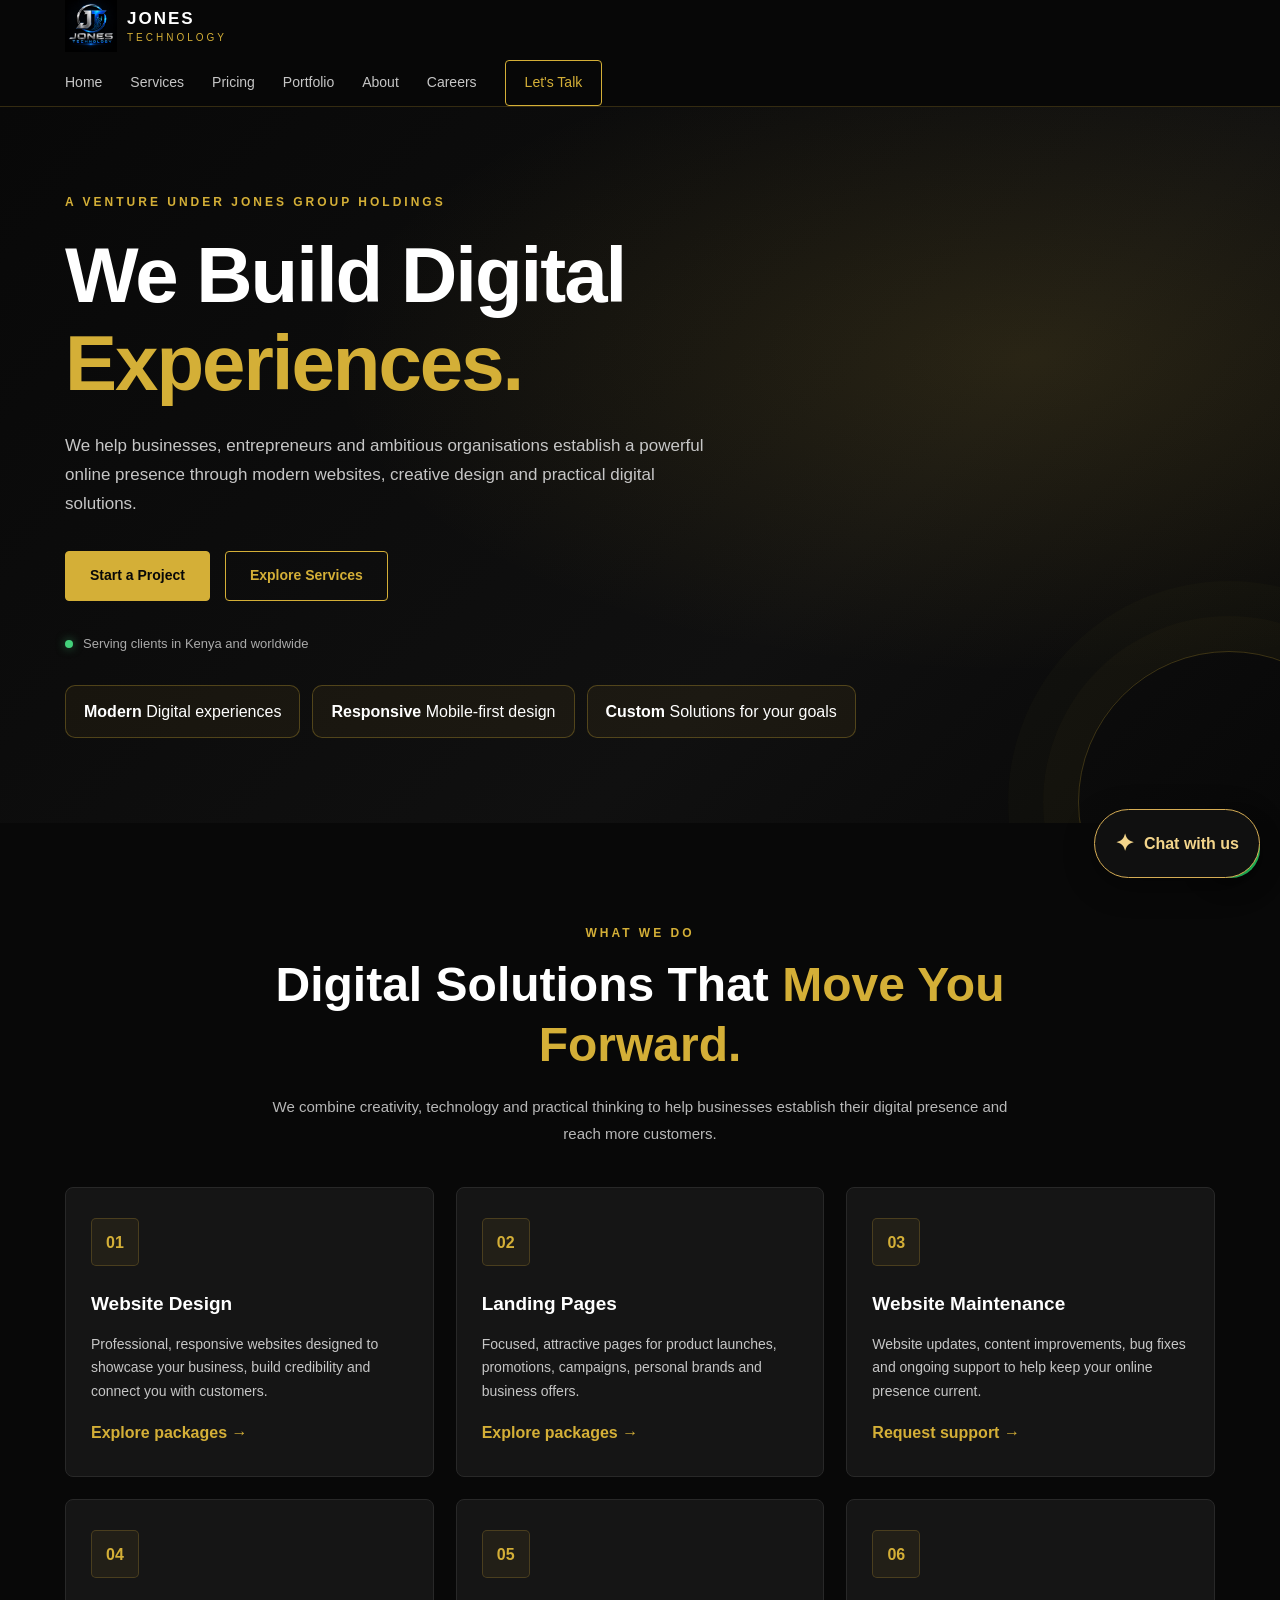
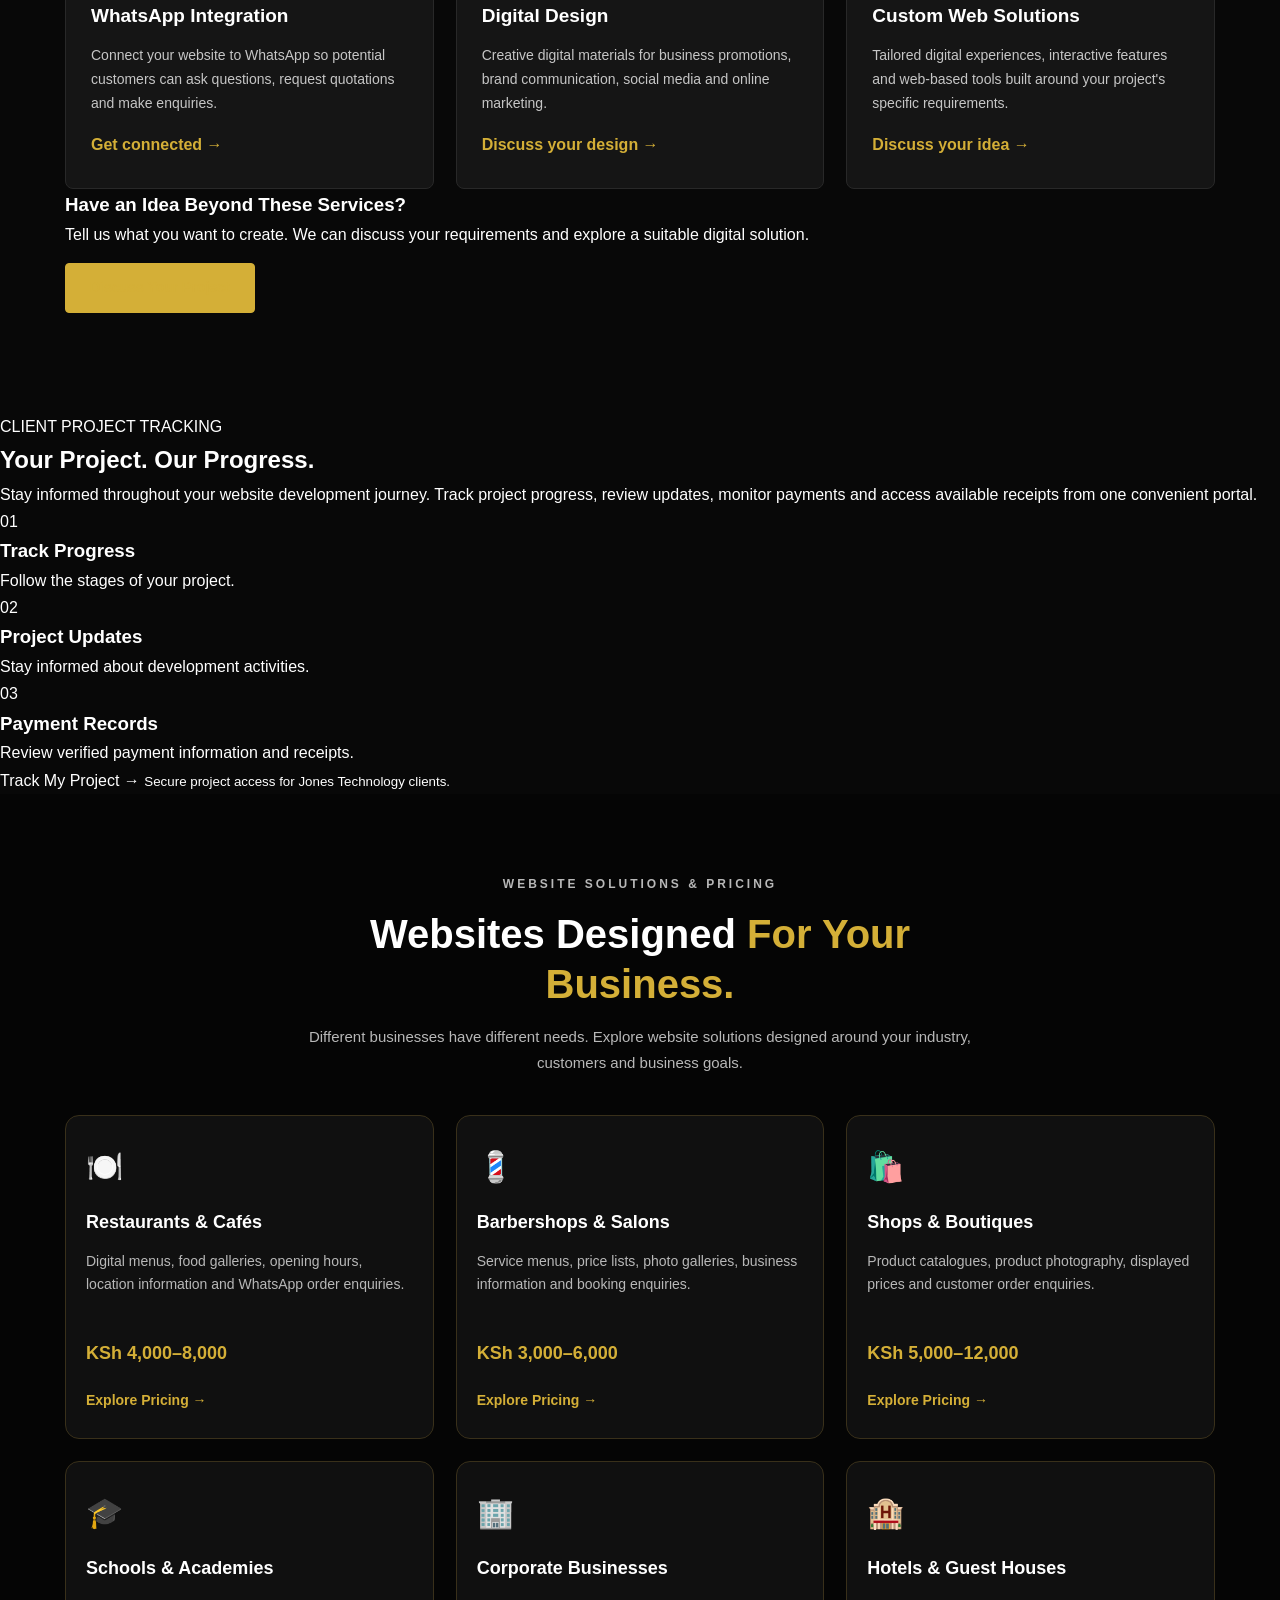
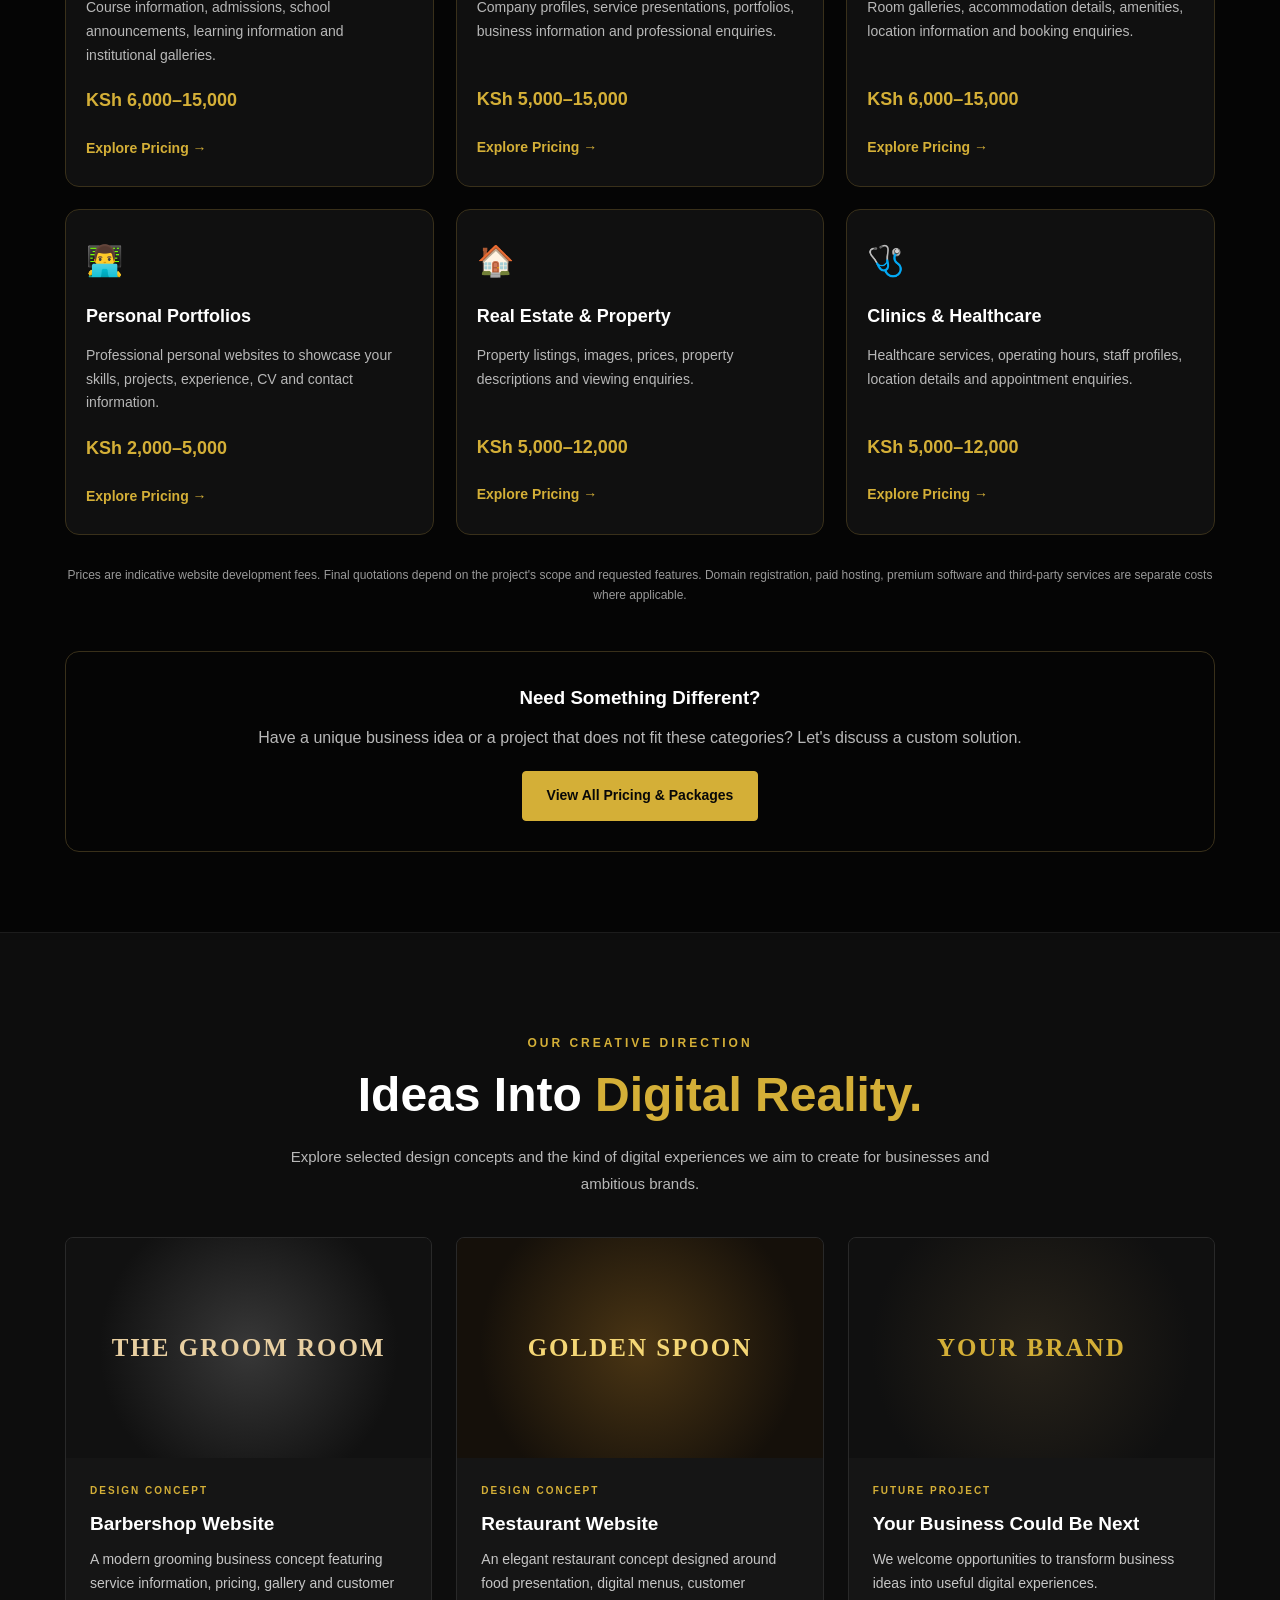
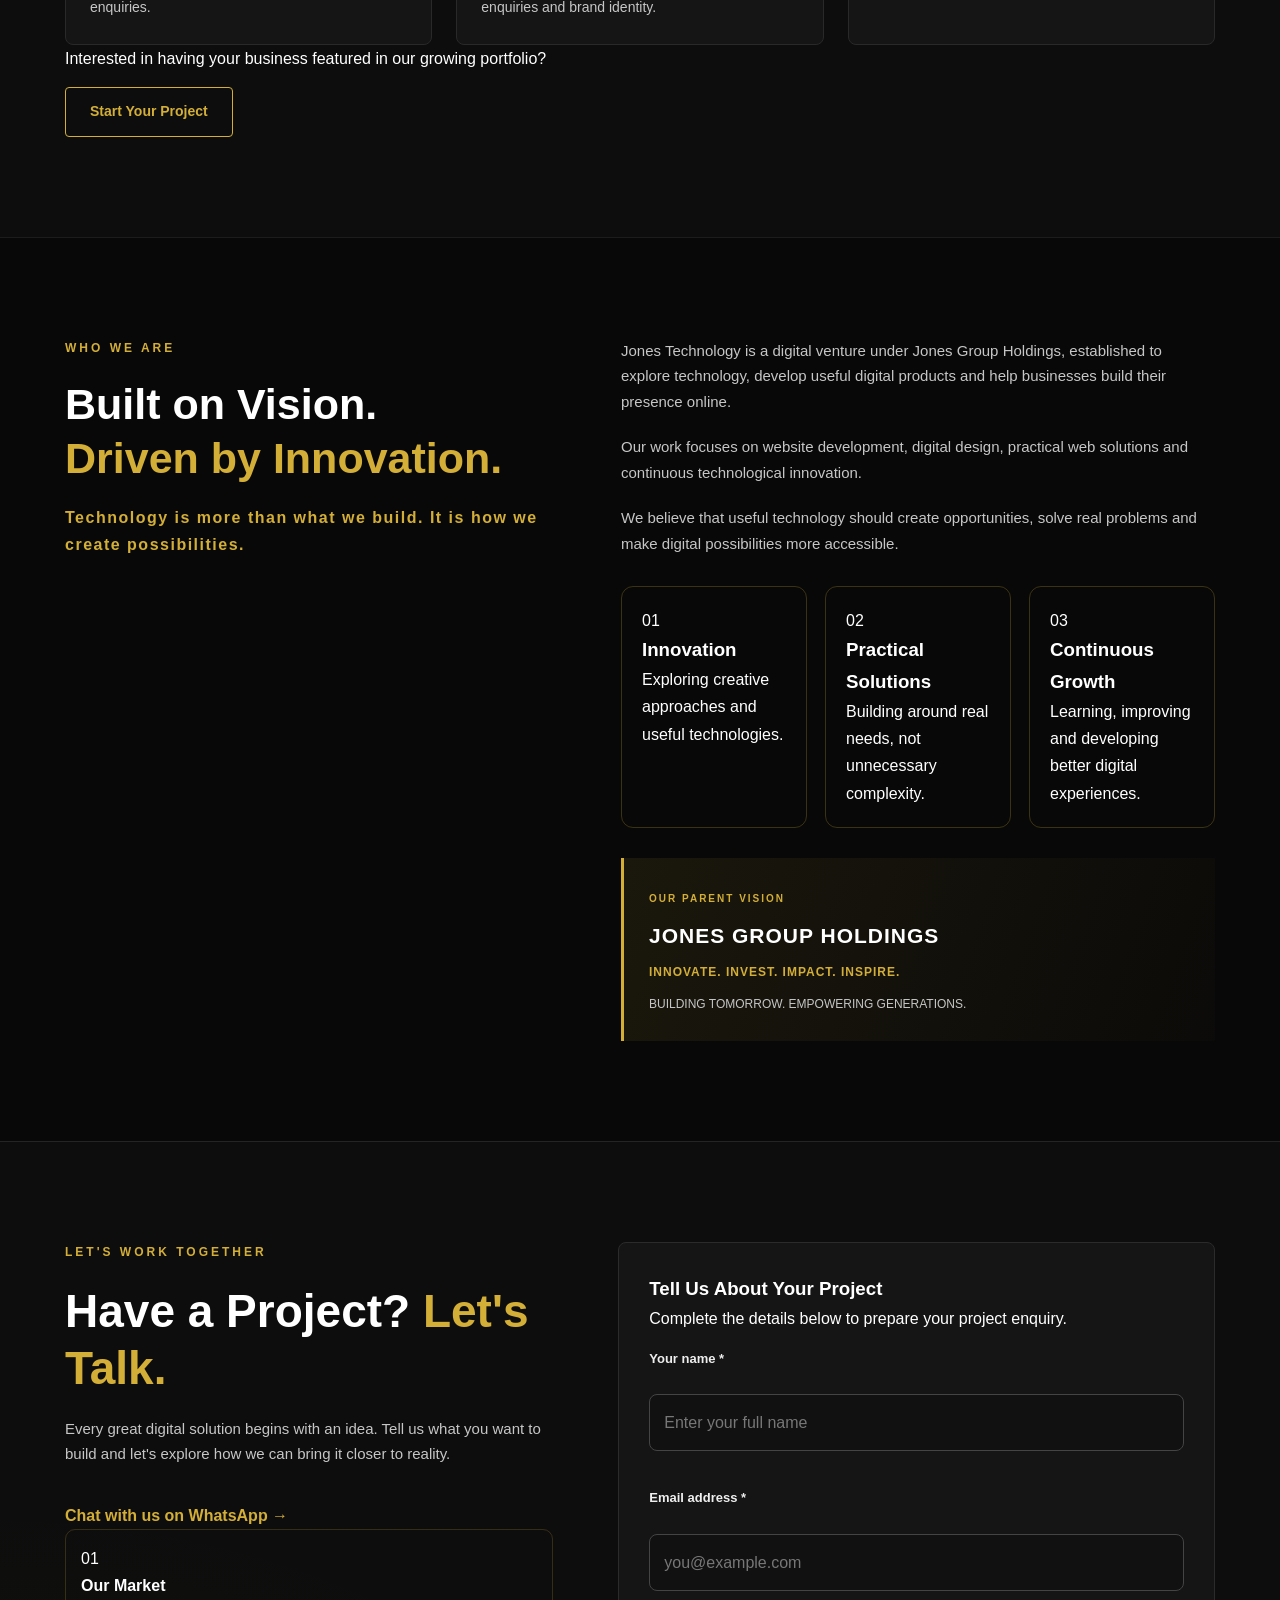
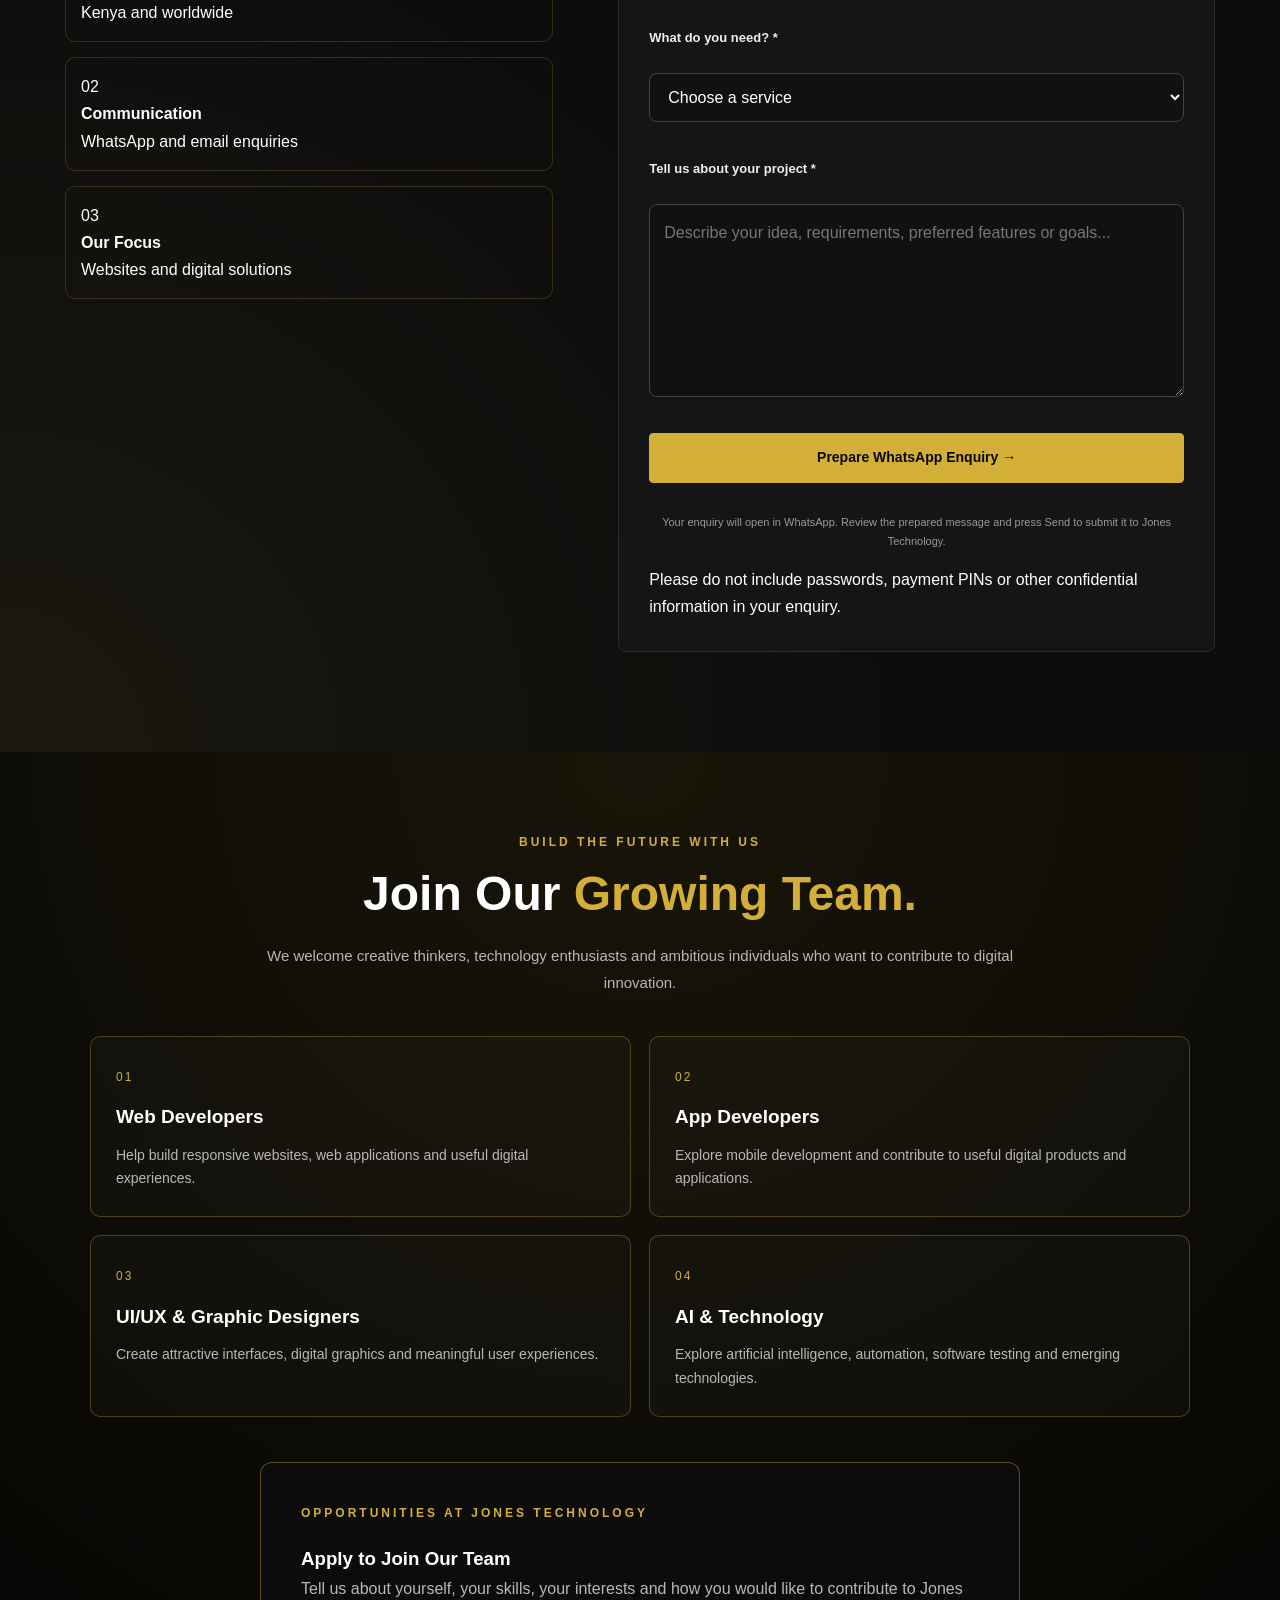
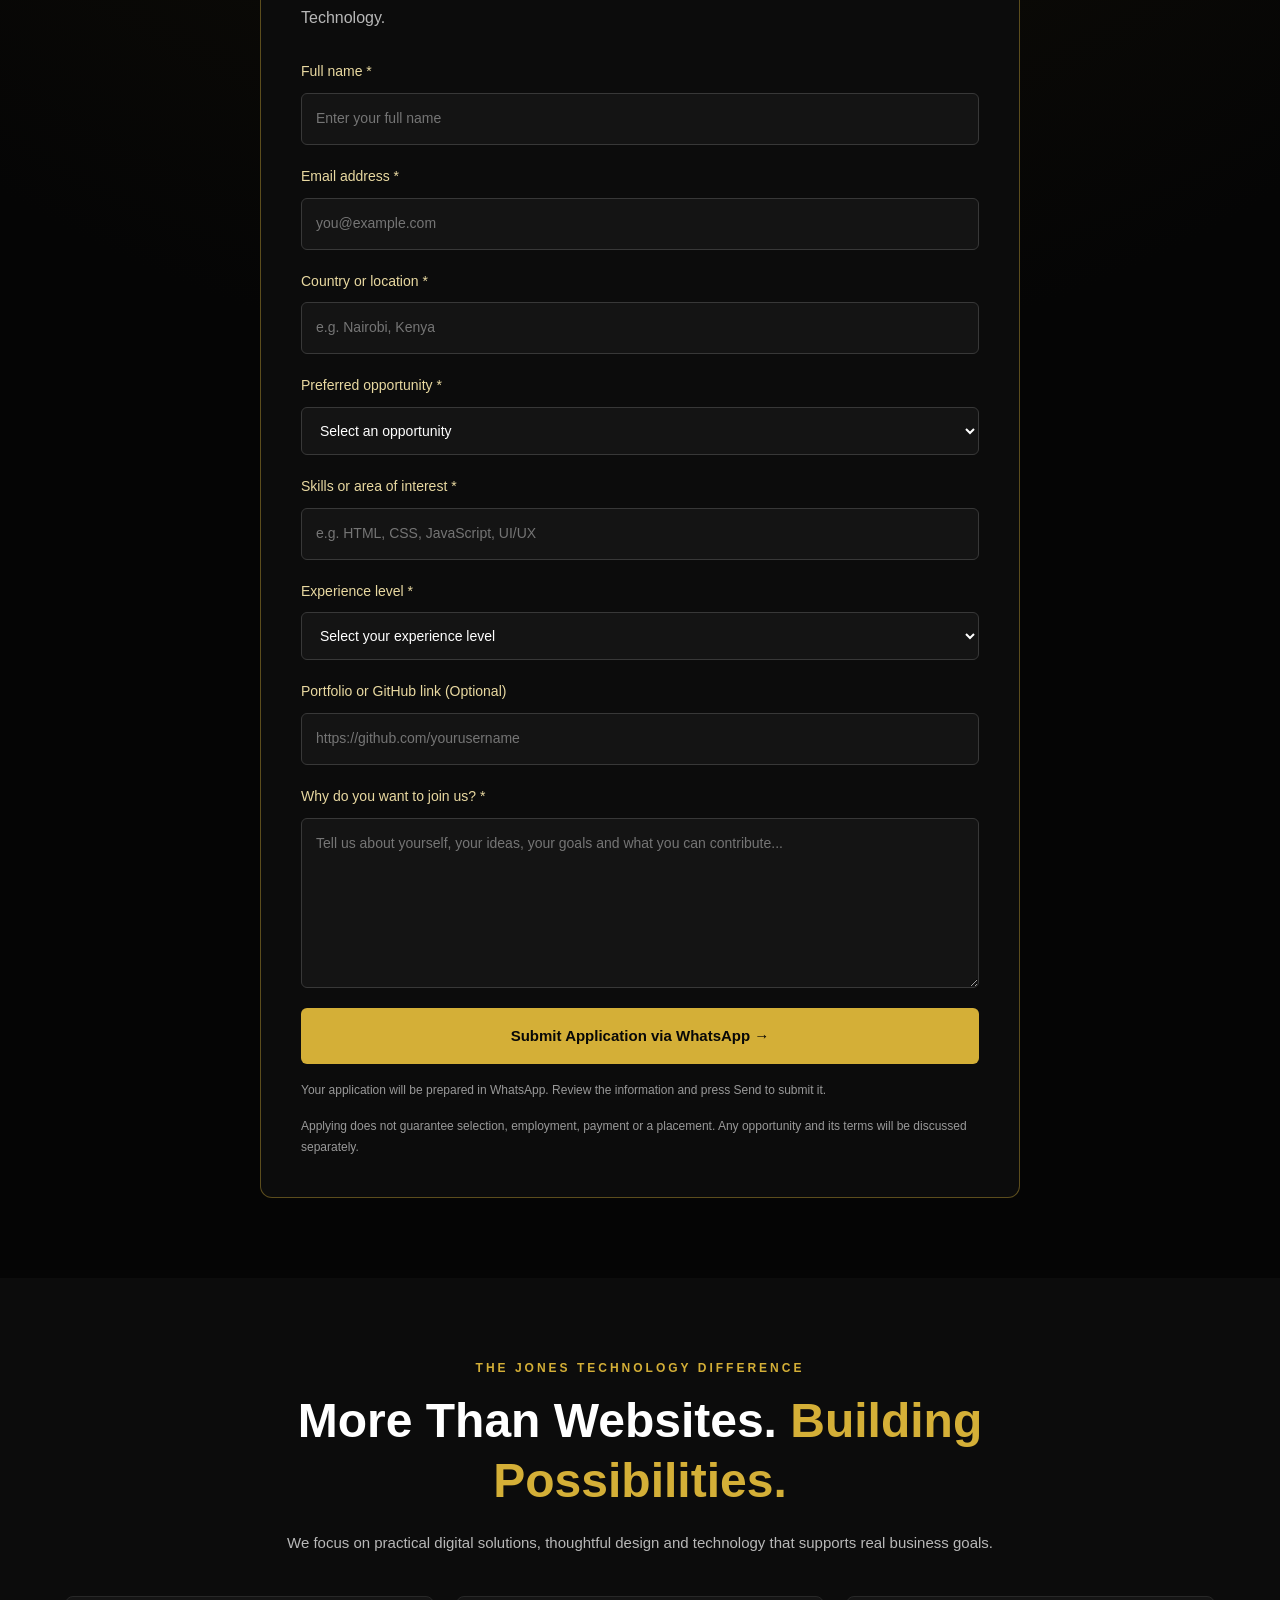
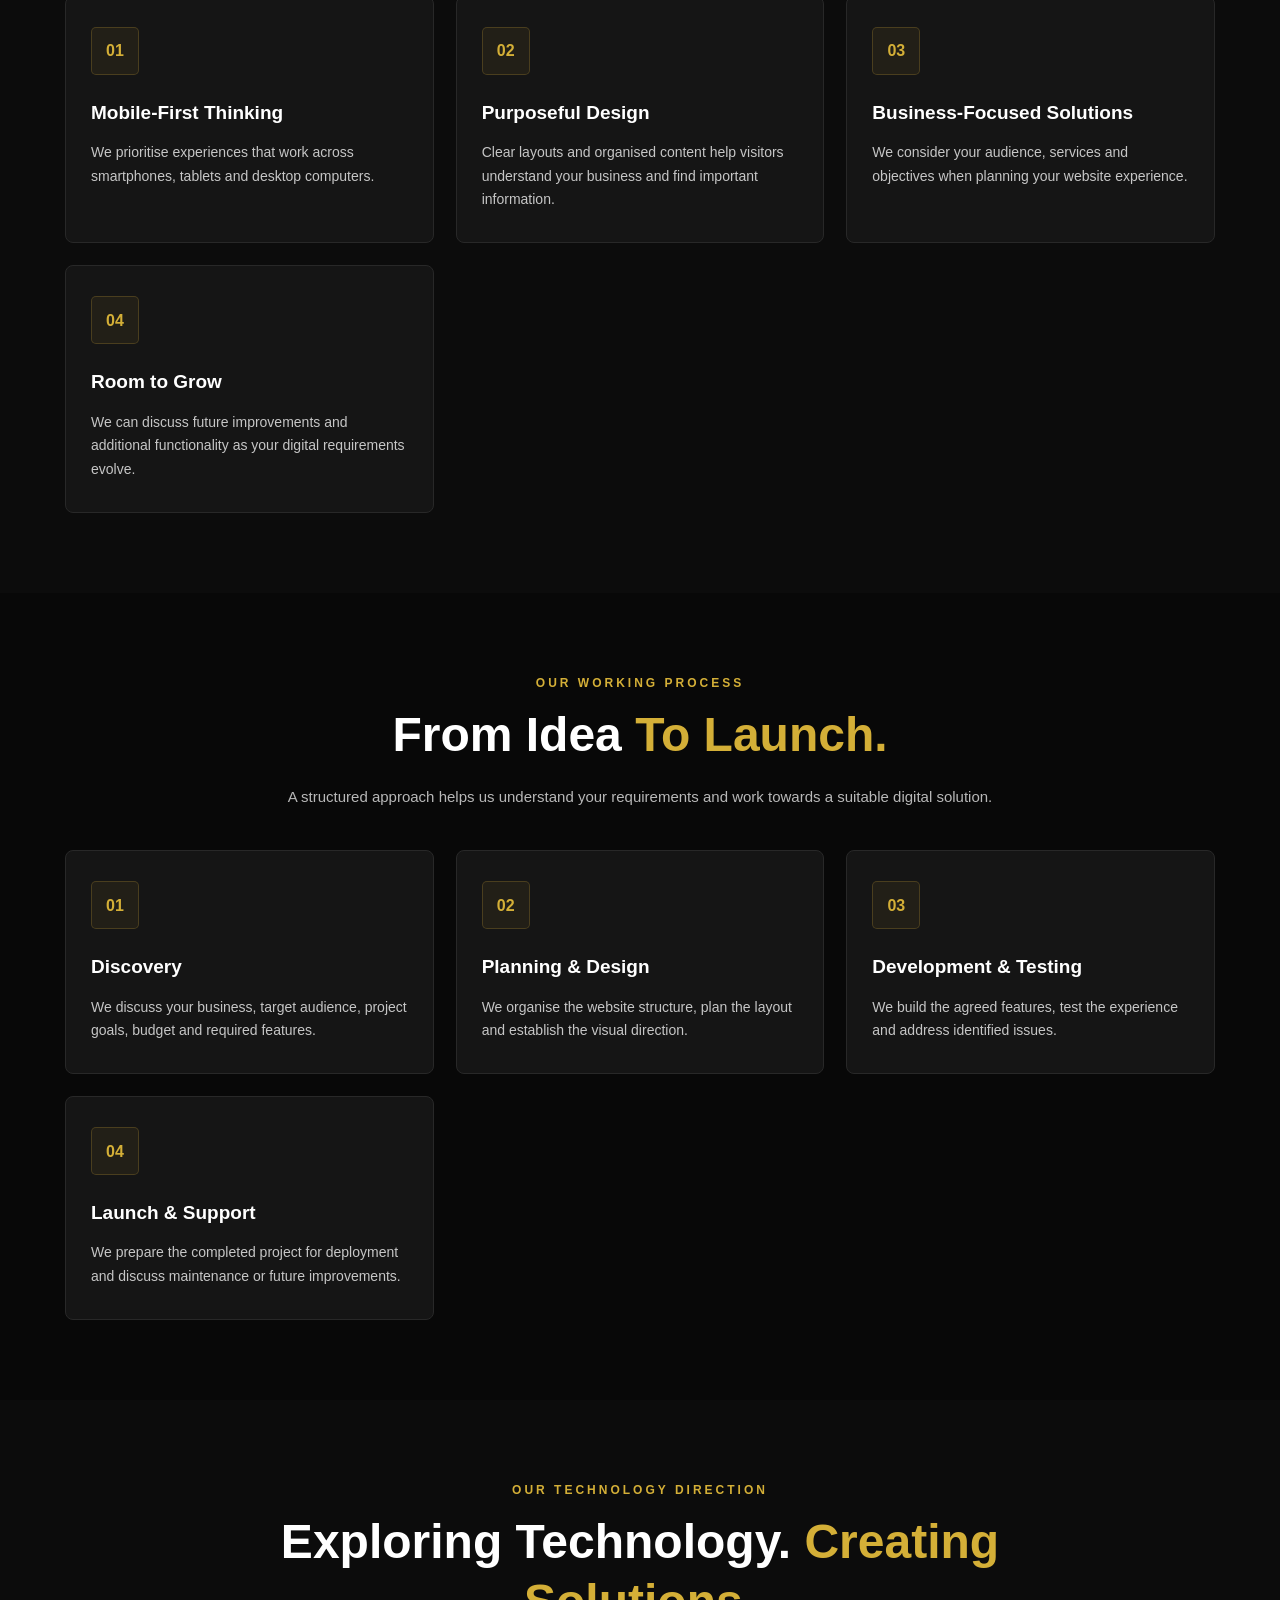
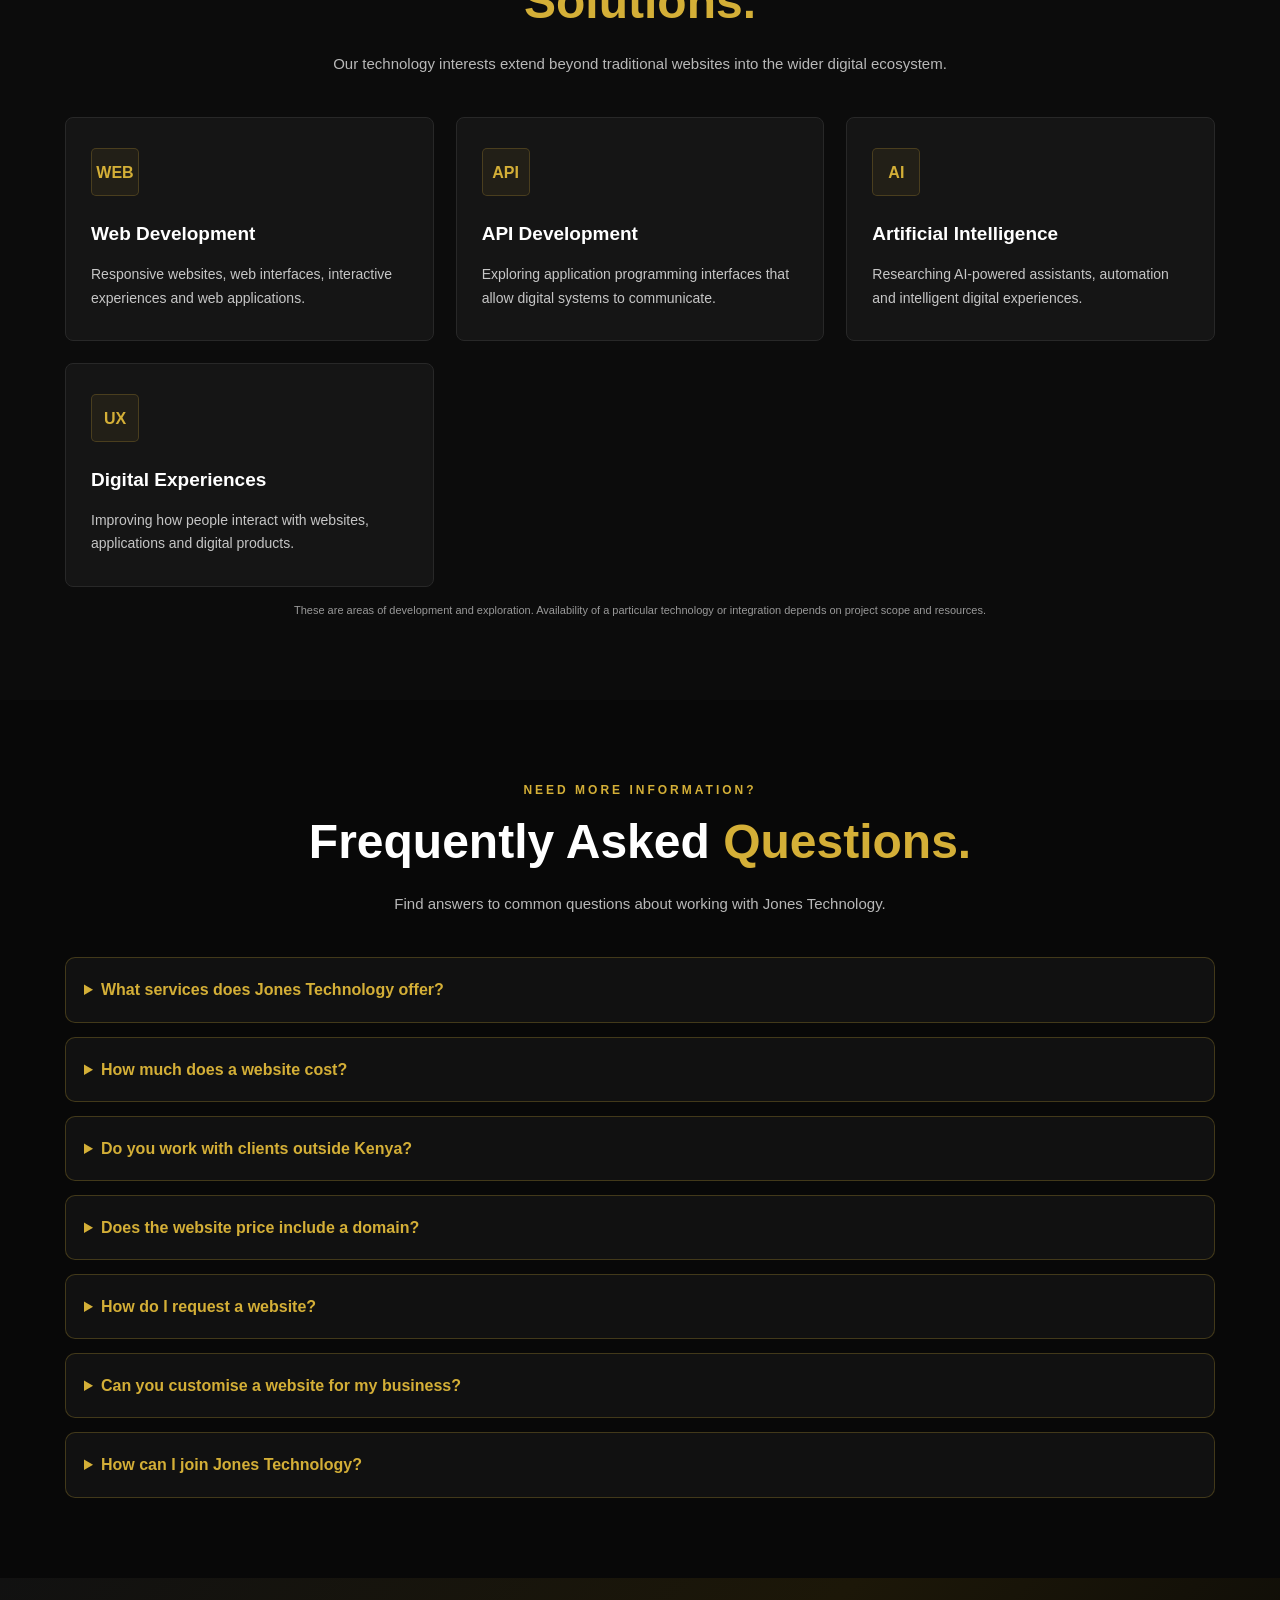
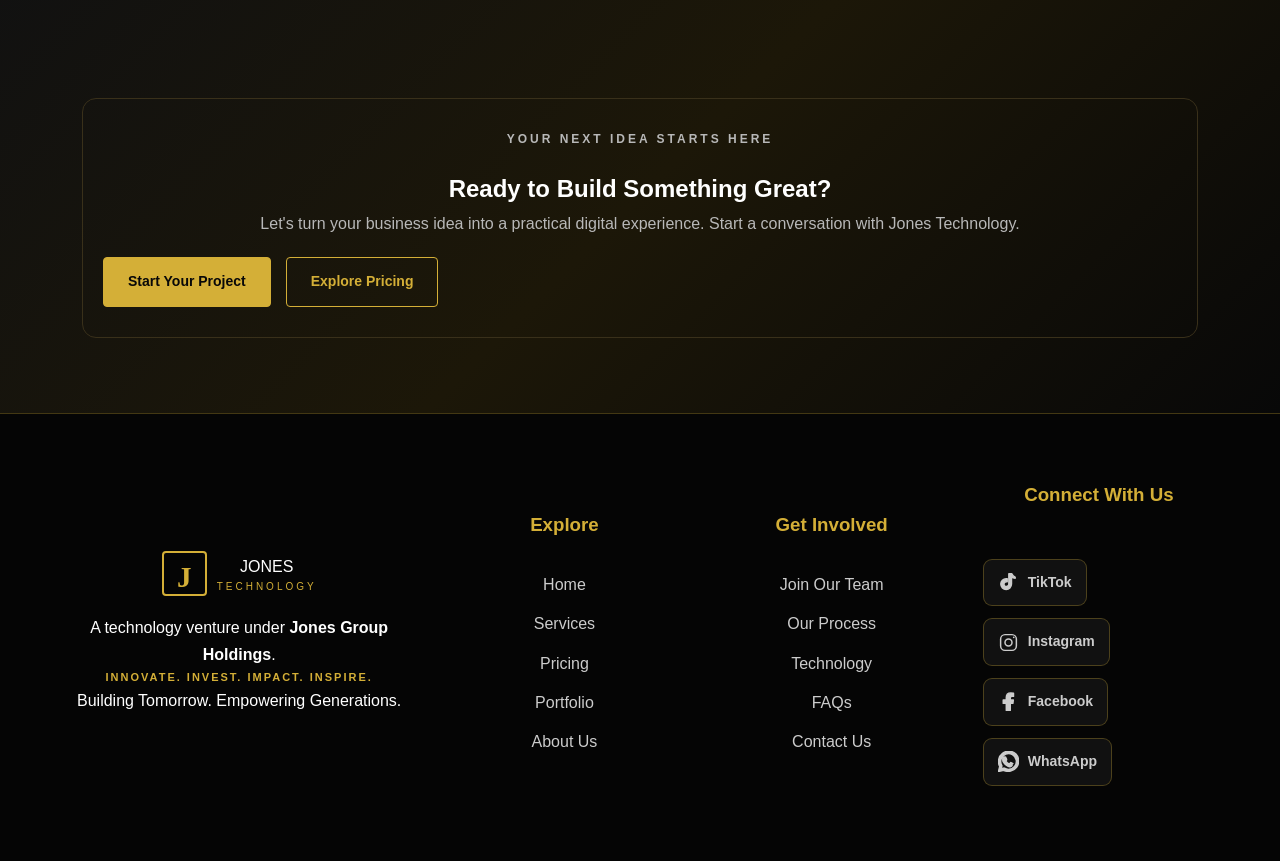
==== commit 00127e7e: "Add files via upload" ====
--- a/index.html
+++ b/index.html
@@ -1,4 +1,4 @@
-   
+      
 <!DOCTYPE html>
 <html lang="en">
 <head>
@@ -312,6 +312,61 @@
 
             </div>
         </section>
+
+      
+<!-- PROJECT STATUS SECTION -->
+
+<section class="project-tracking-section" id="project-tracking">
+
+    <div class="project-tracking-container">
+
+        <span class="section-tag">CLIENT PROJECT TRACKING</span>
+
+        <h2>
+            Your Project.
+            <span>Our Progress.</span>
+        </h2>
+
+        <p>
+            Stay informed throughout your website development journey.
+            Track project progress, review updates, monitor payments
+            and access available receipts from one convenient portal.
+        </p>
+
+        <div class="tracking-features">
+
+            <div class="tracking-feature">
+                <span>01</span>
+                <h3>Track Progress</h3>
+                <p>Follow the stages of your project.</p>
+            </div>
+
+            <div class="tracking-feature">
+                <span>02</span>
+                <h3>Project Updates</h3>
+                <p>Stay informed about development activities.</p>
+            </div>
+
+            <div class="tracking-feature">
+                <span>03</span>
+                <h3>Payment Records</h3>
+                <p>Review verified payment information and receipts.</p>
+            </div>
+
+        </div>
+
+        <a href="project-status.html" class="tracking-button">
+            Track My Project →
+        </a>
+
+        <small>
+            Secure project access for Jones Technology clients.
+        </small>
+
+    </div>
+
+</section>
+
 
       
         <!-- =====================================
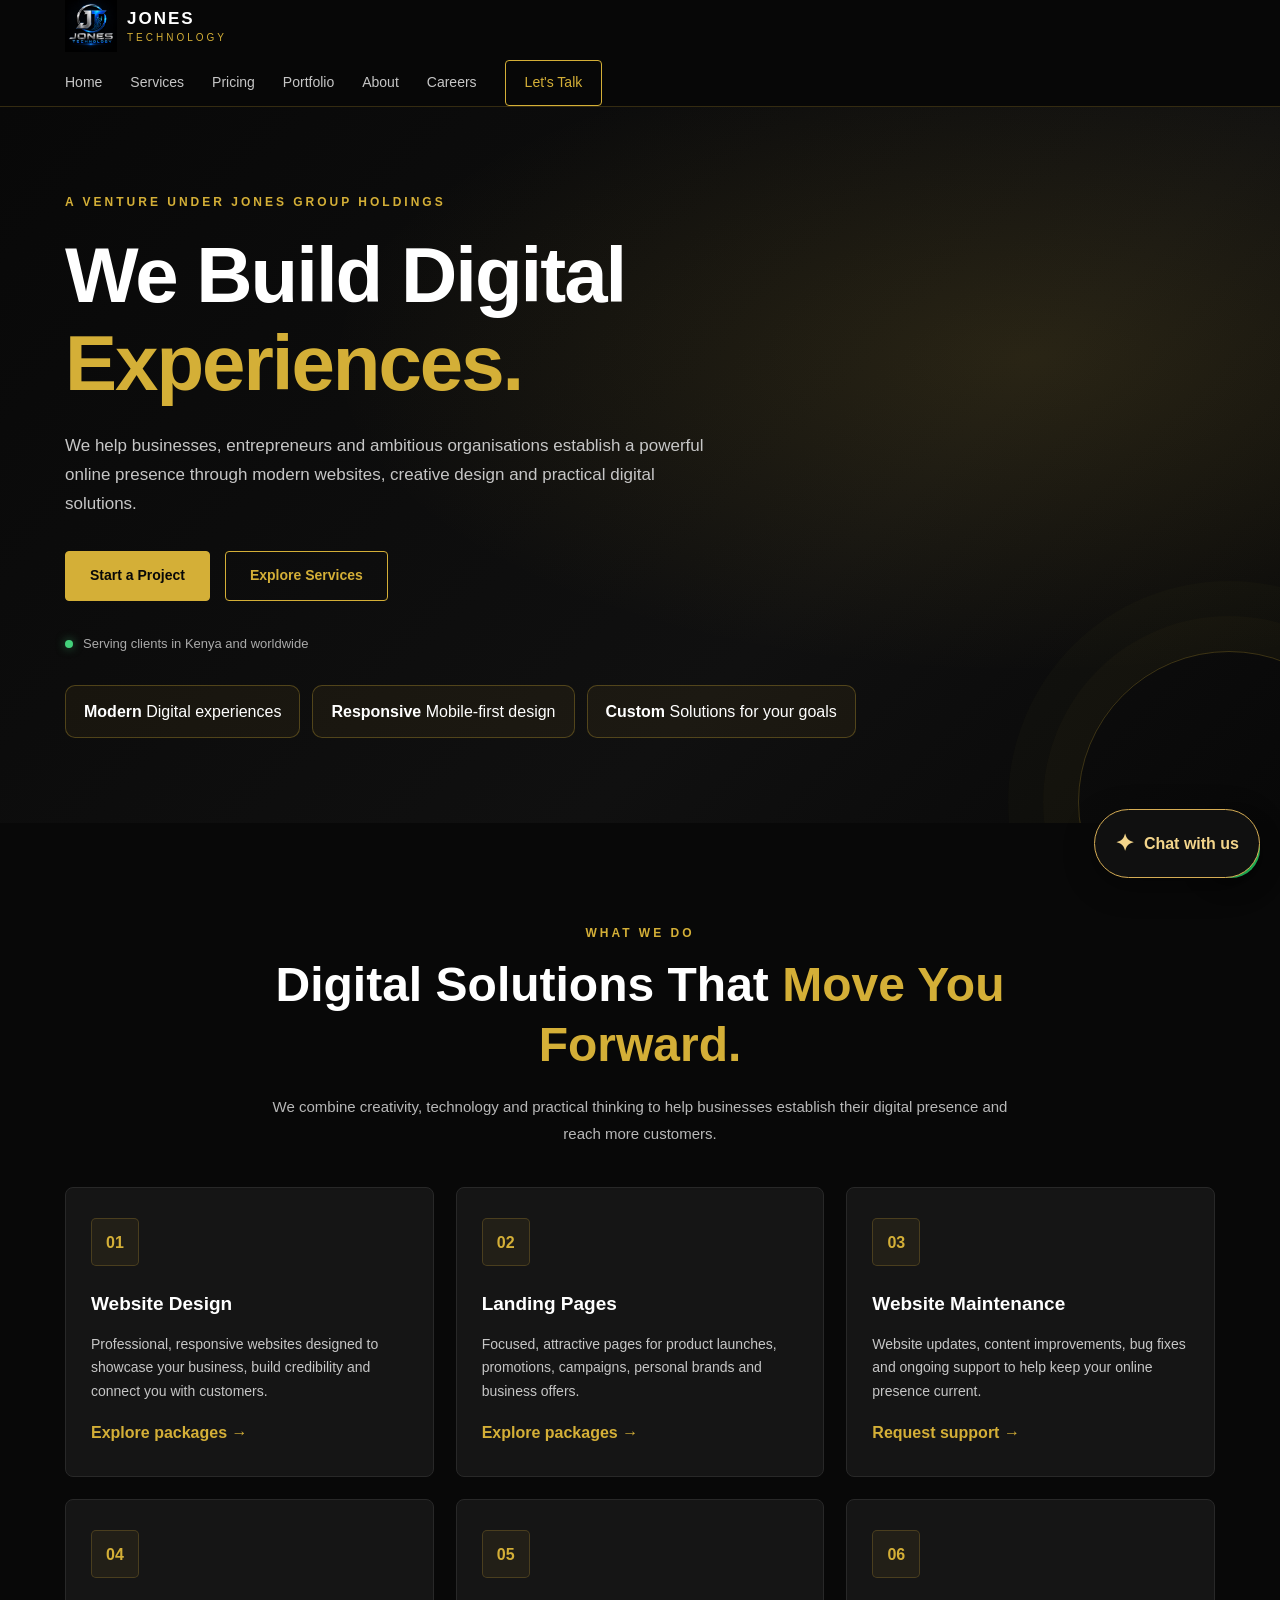
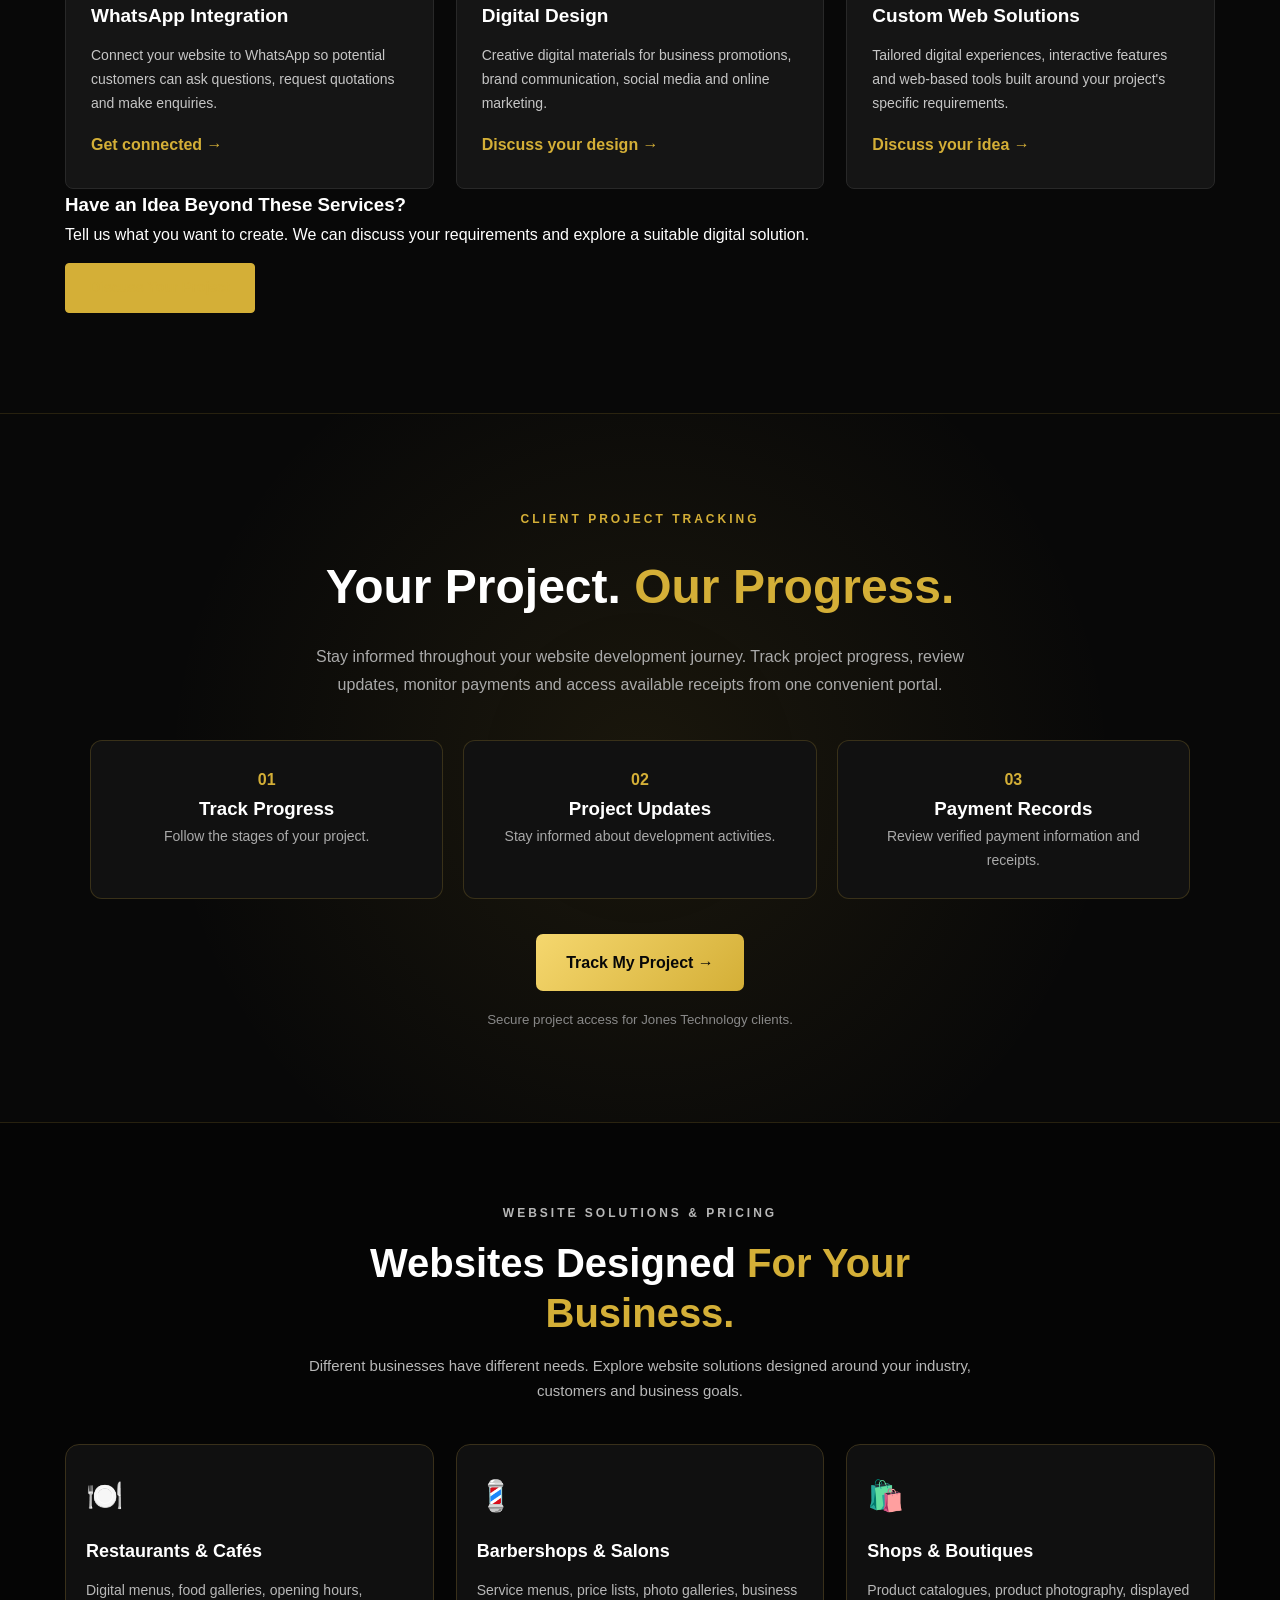
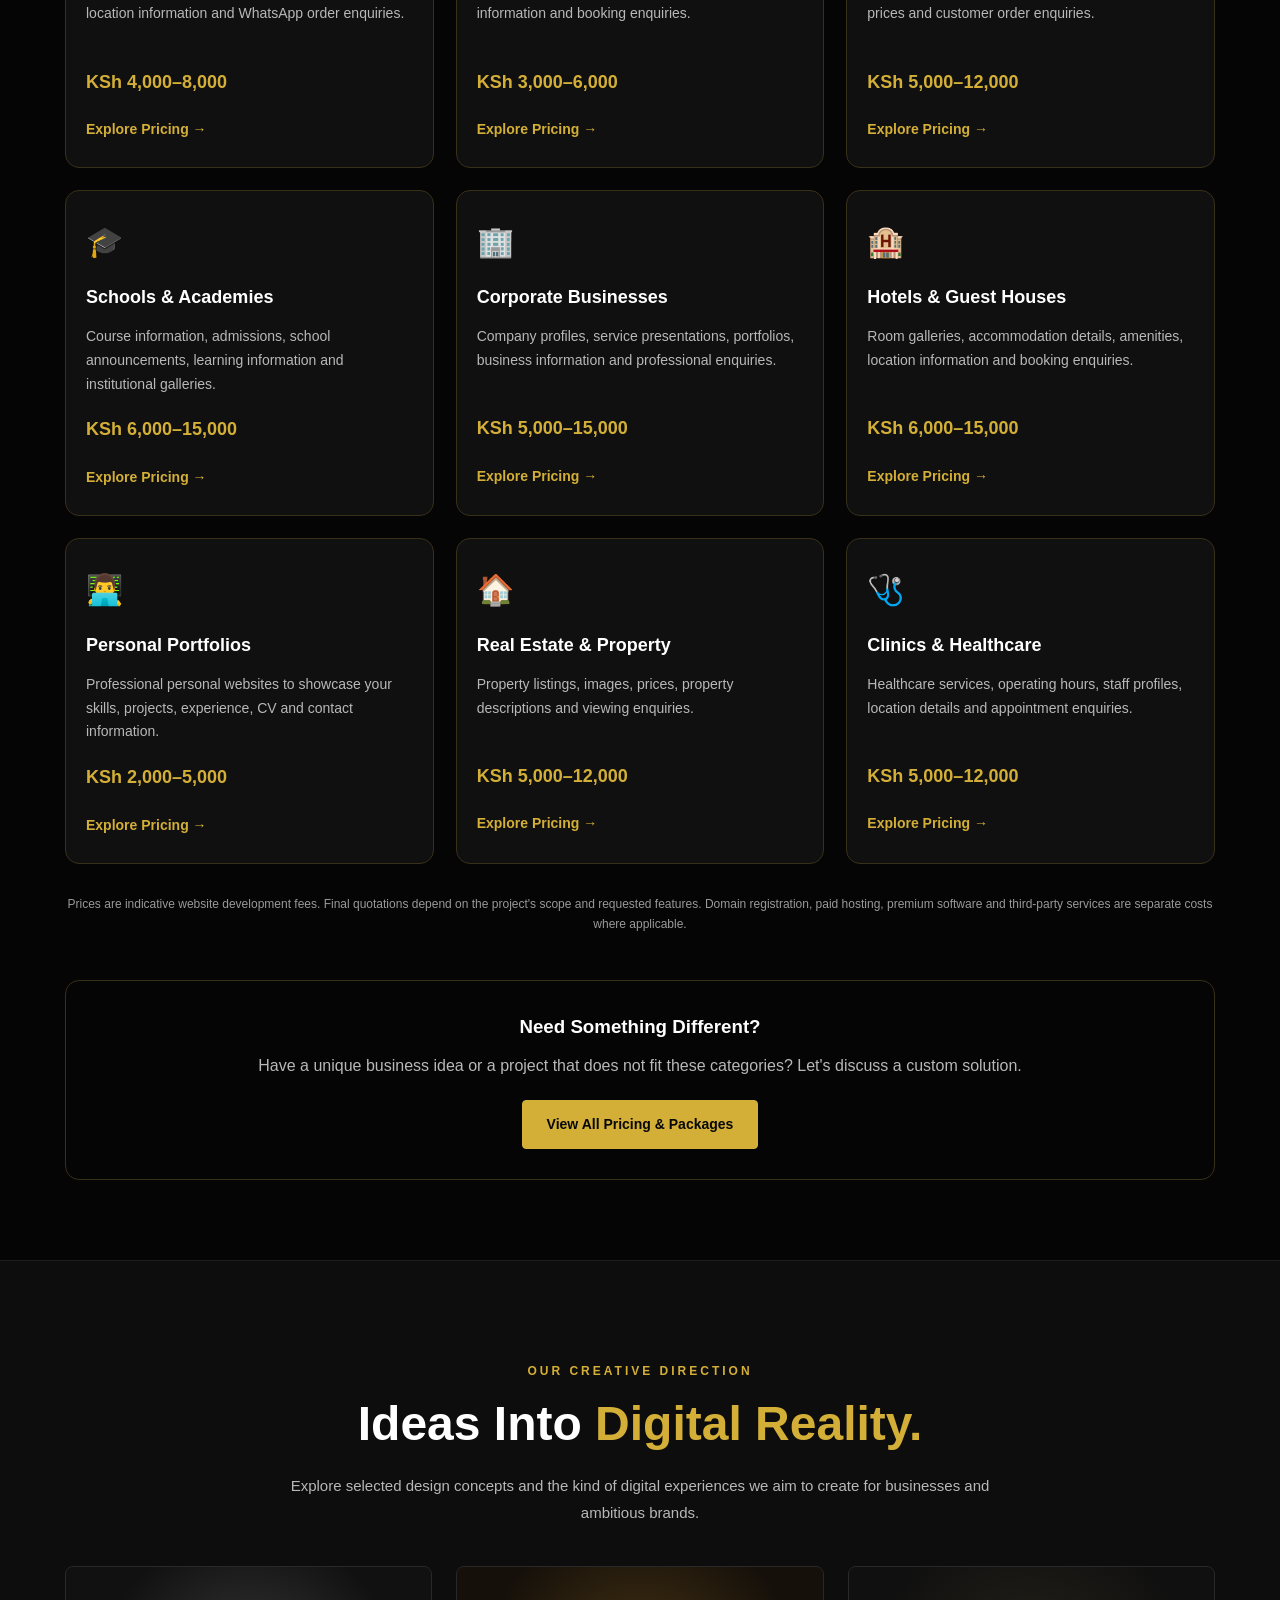
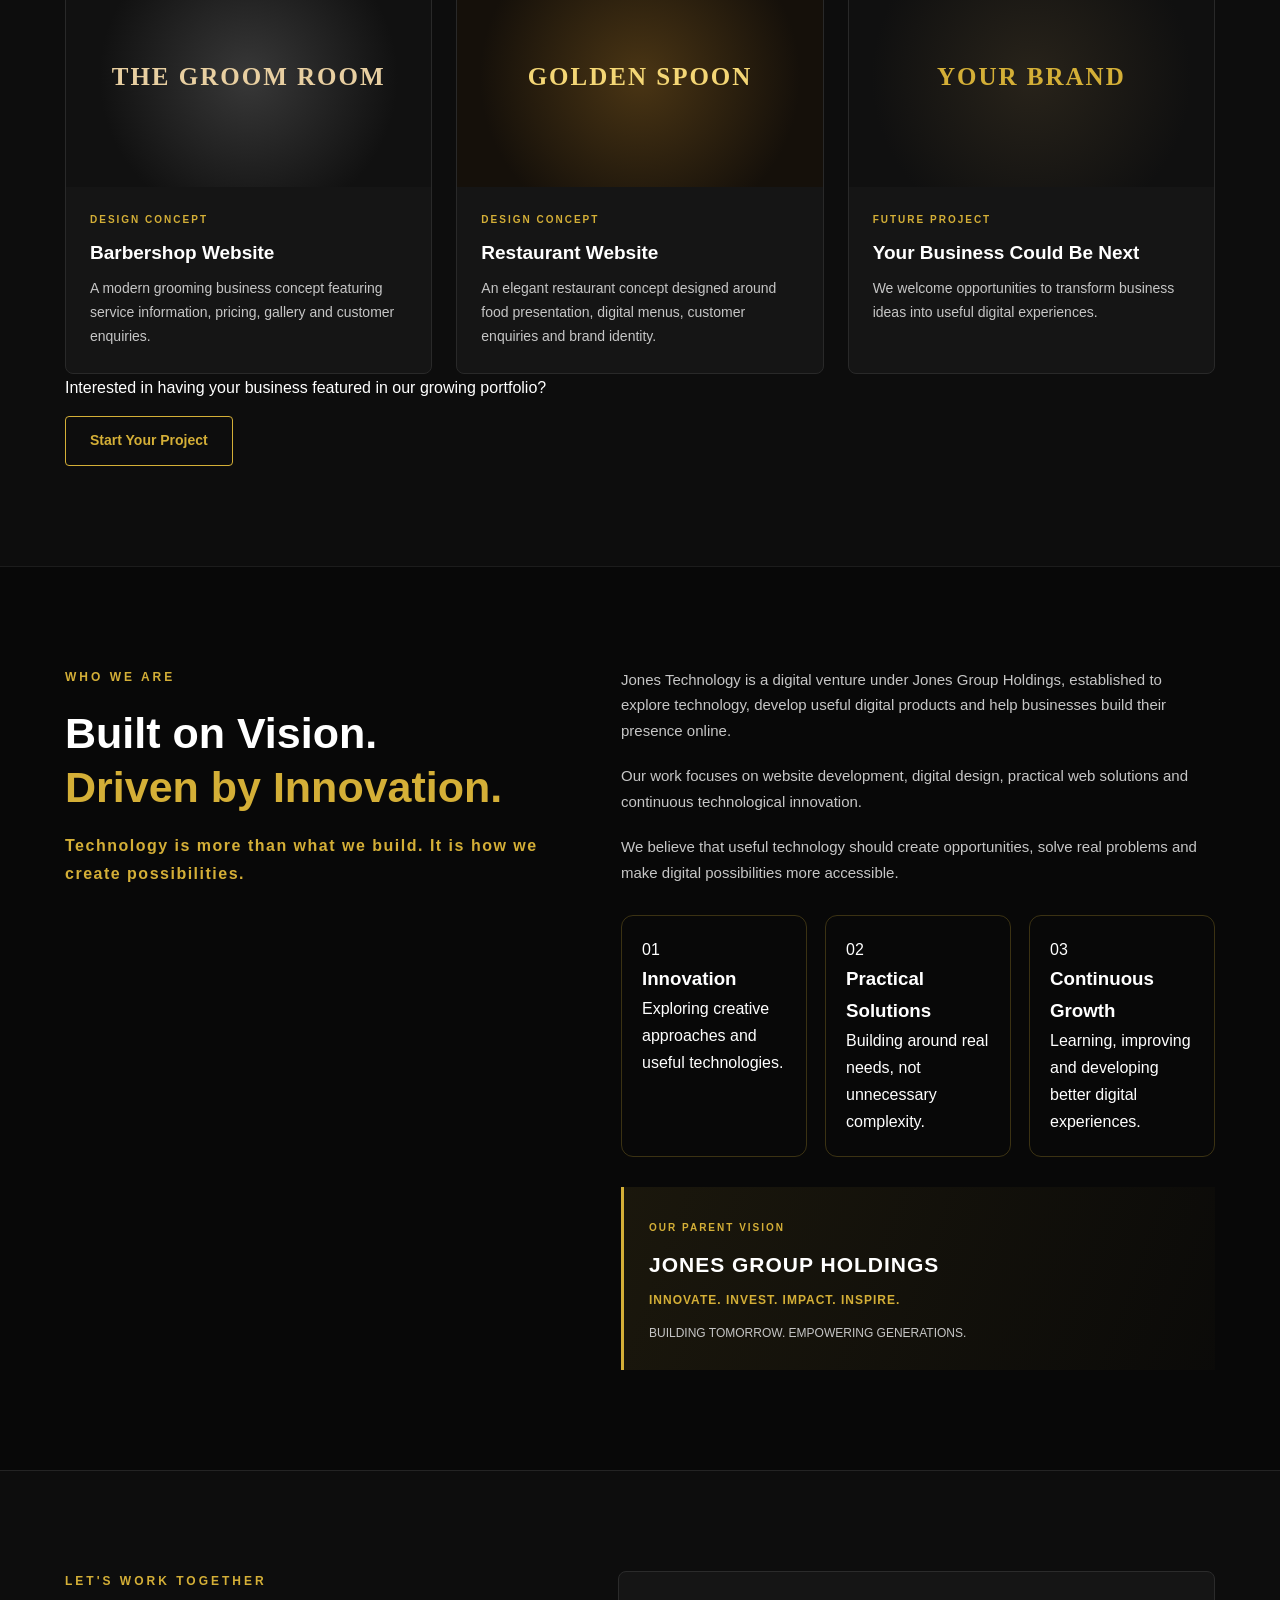
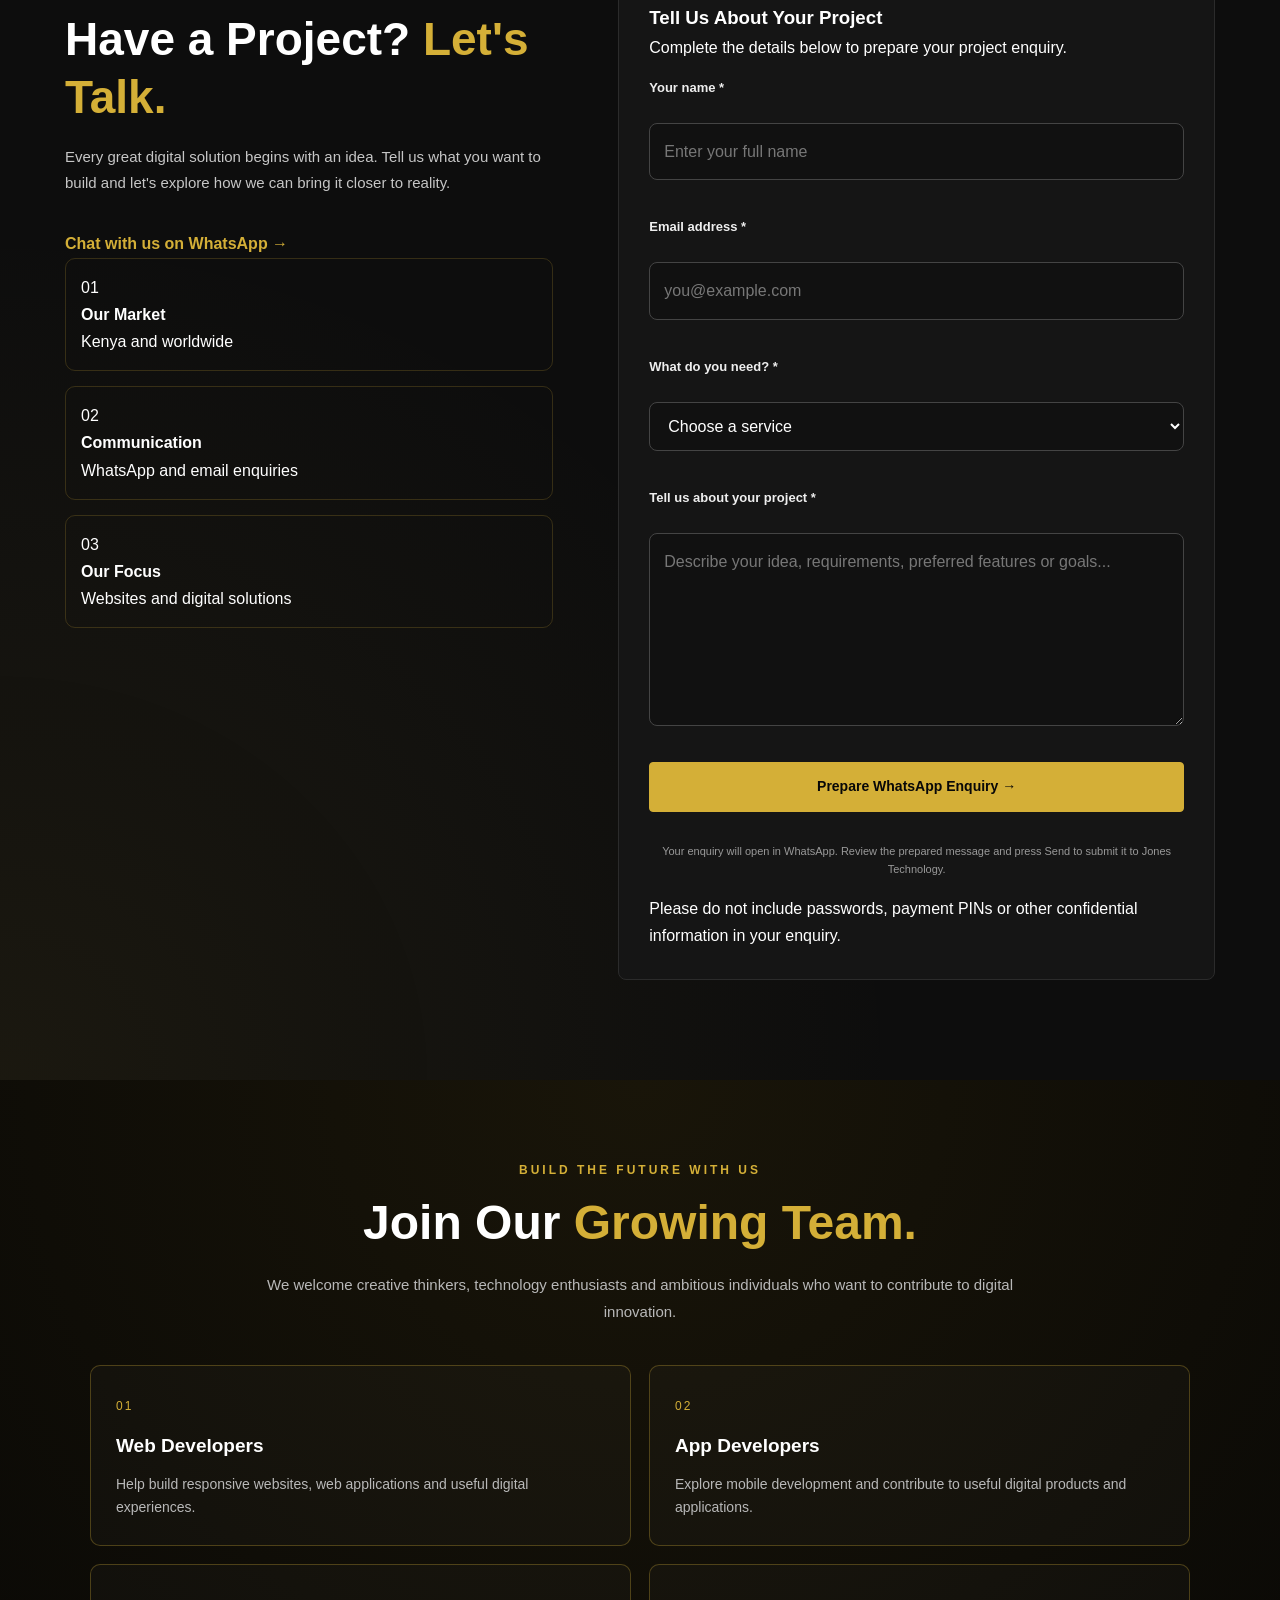
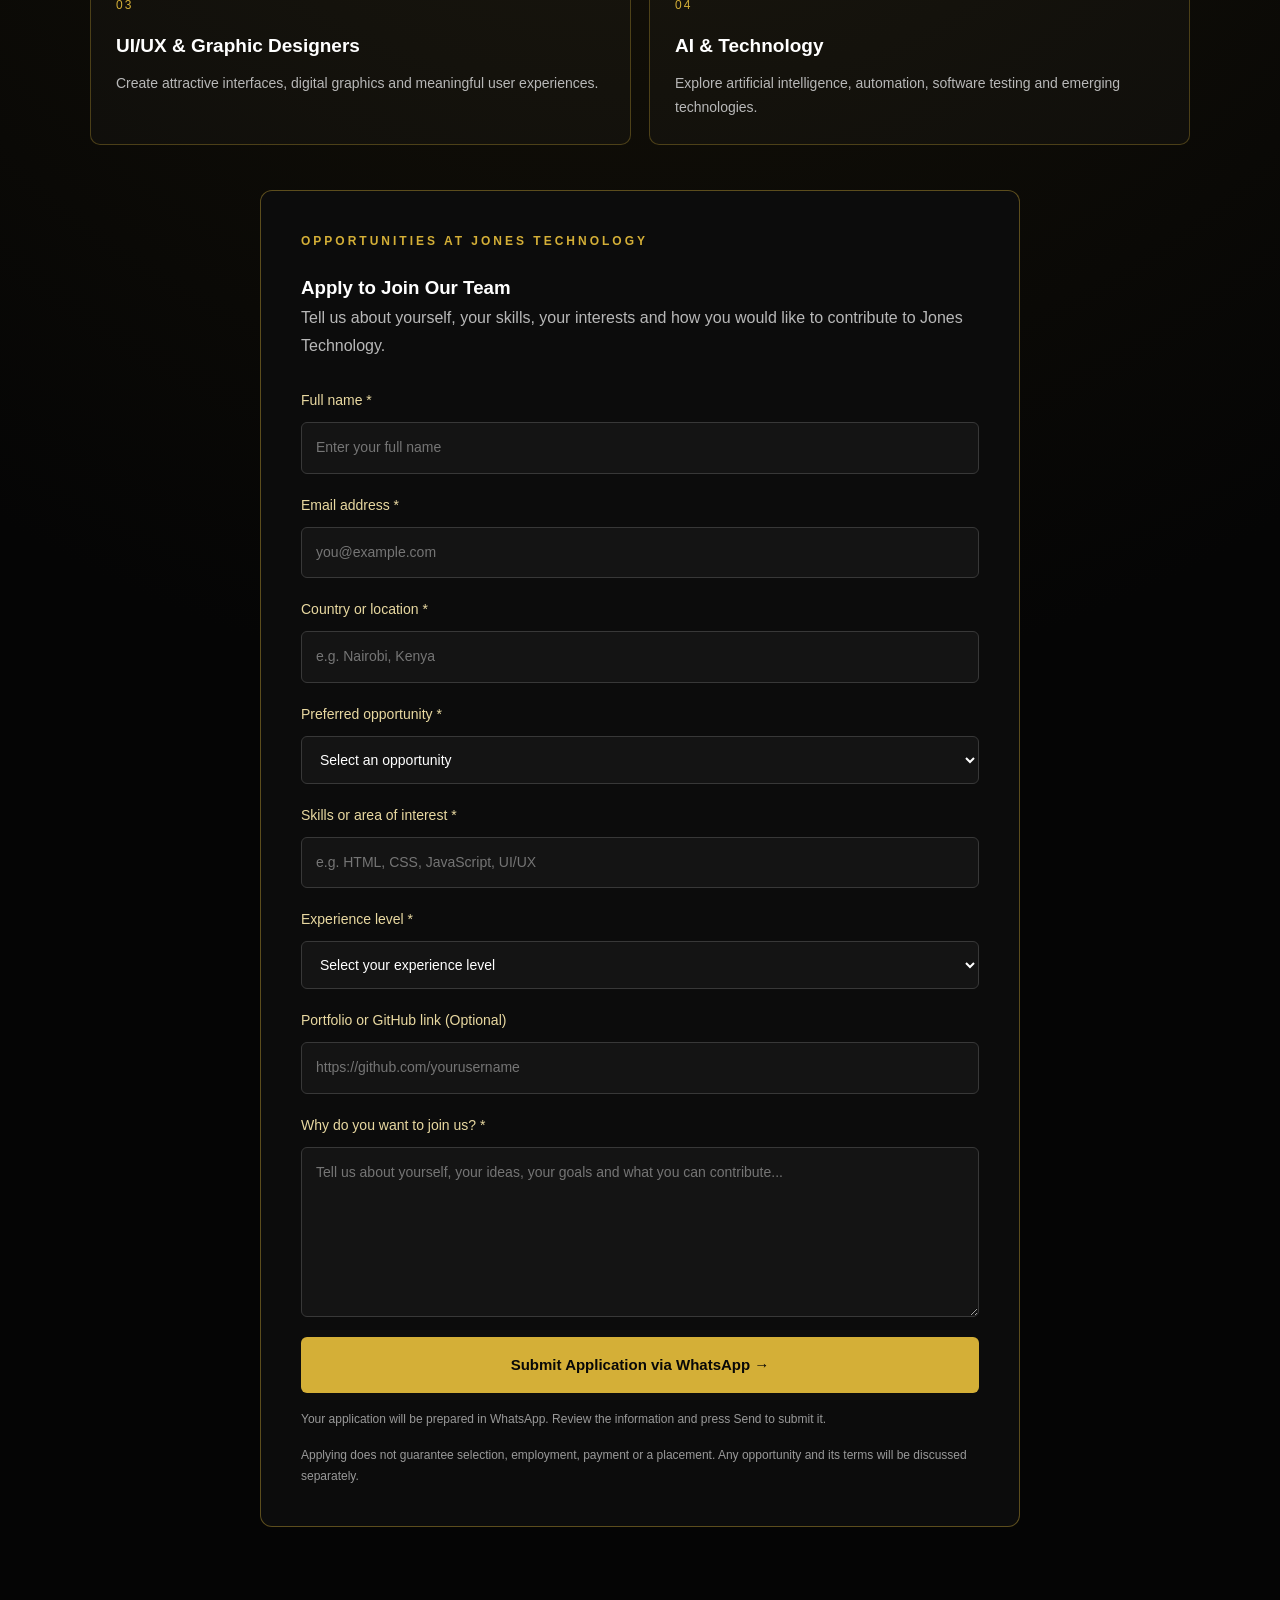
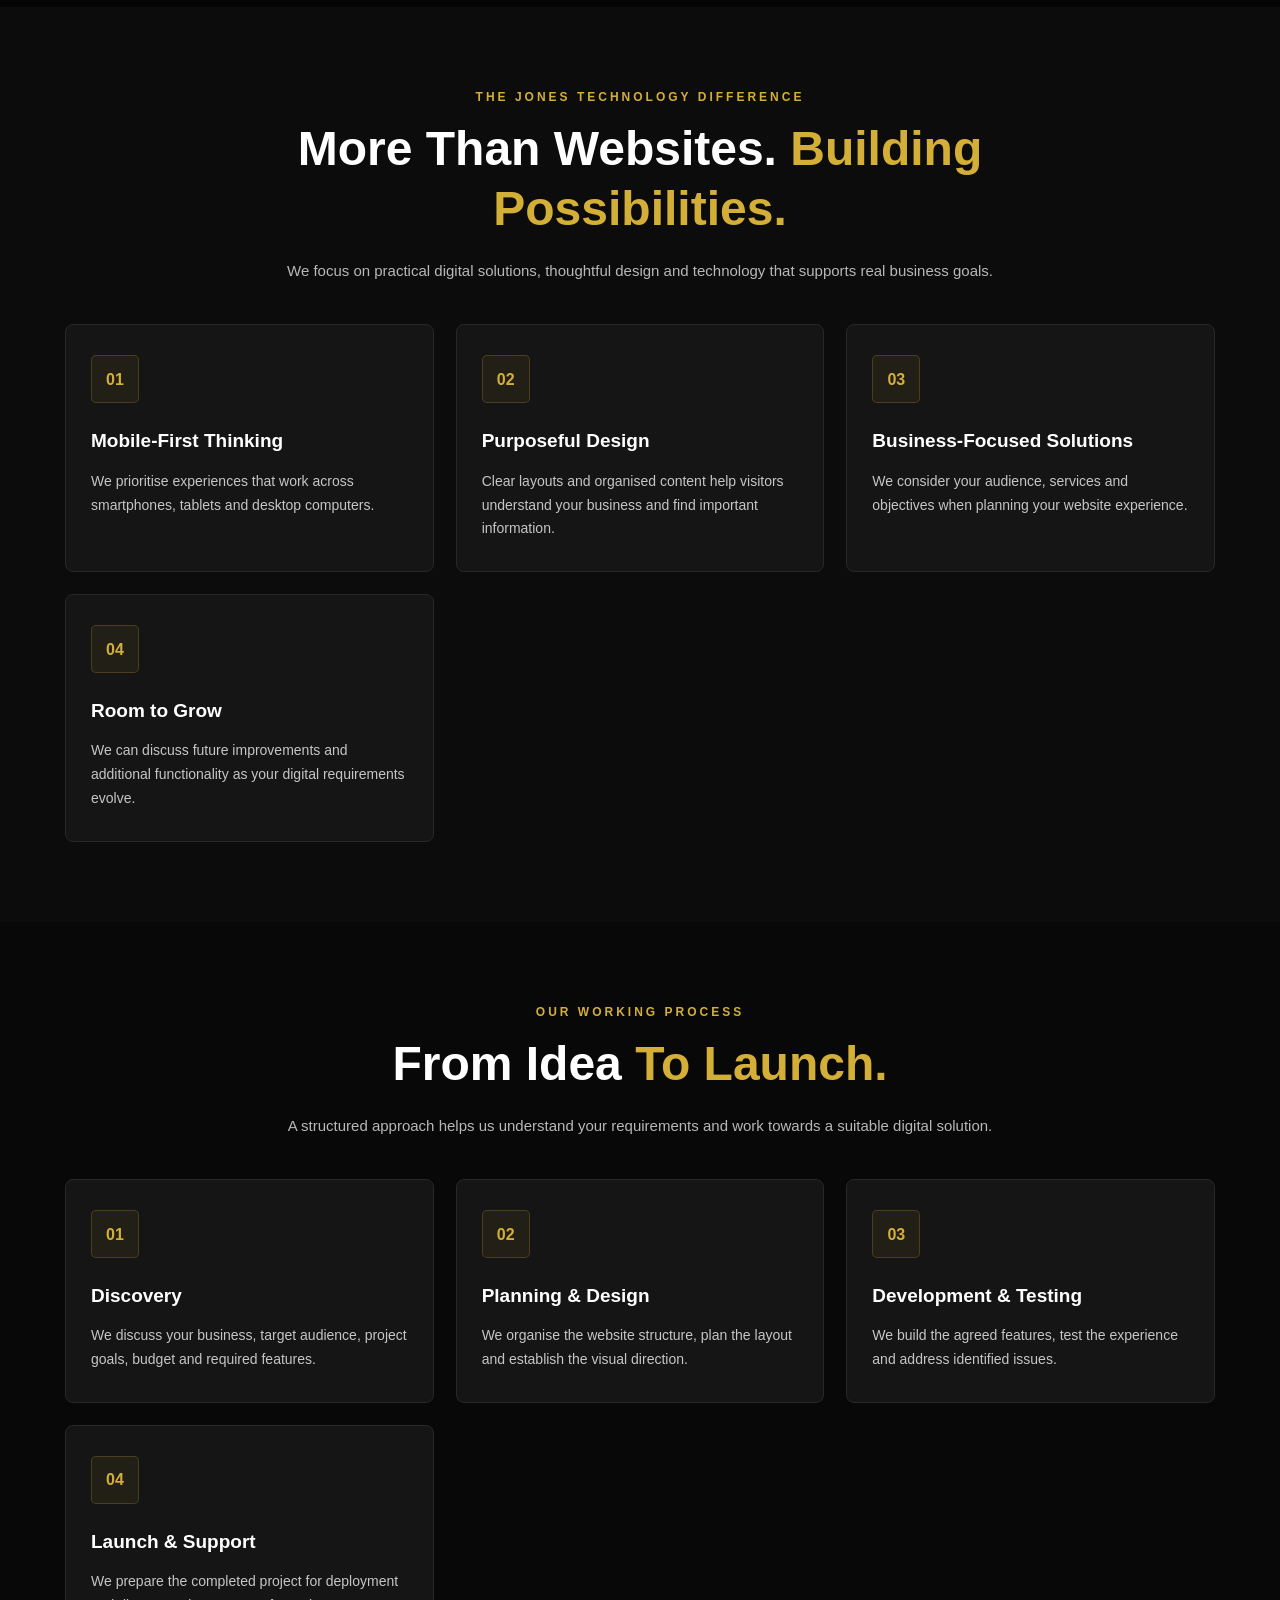
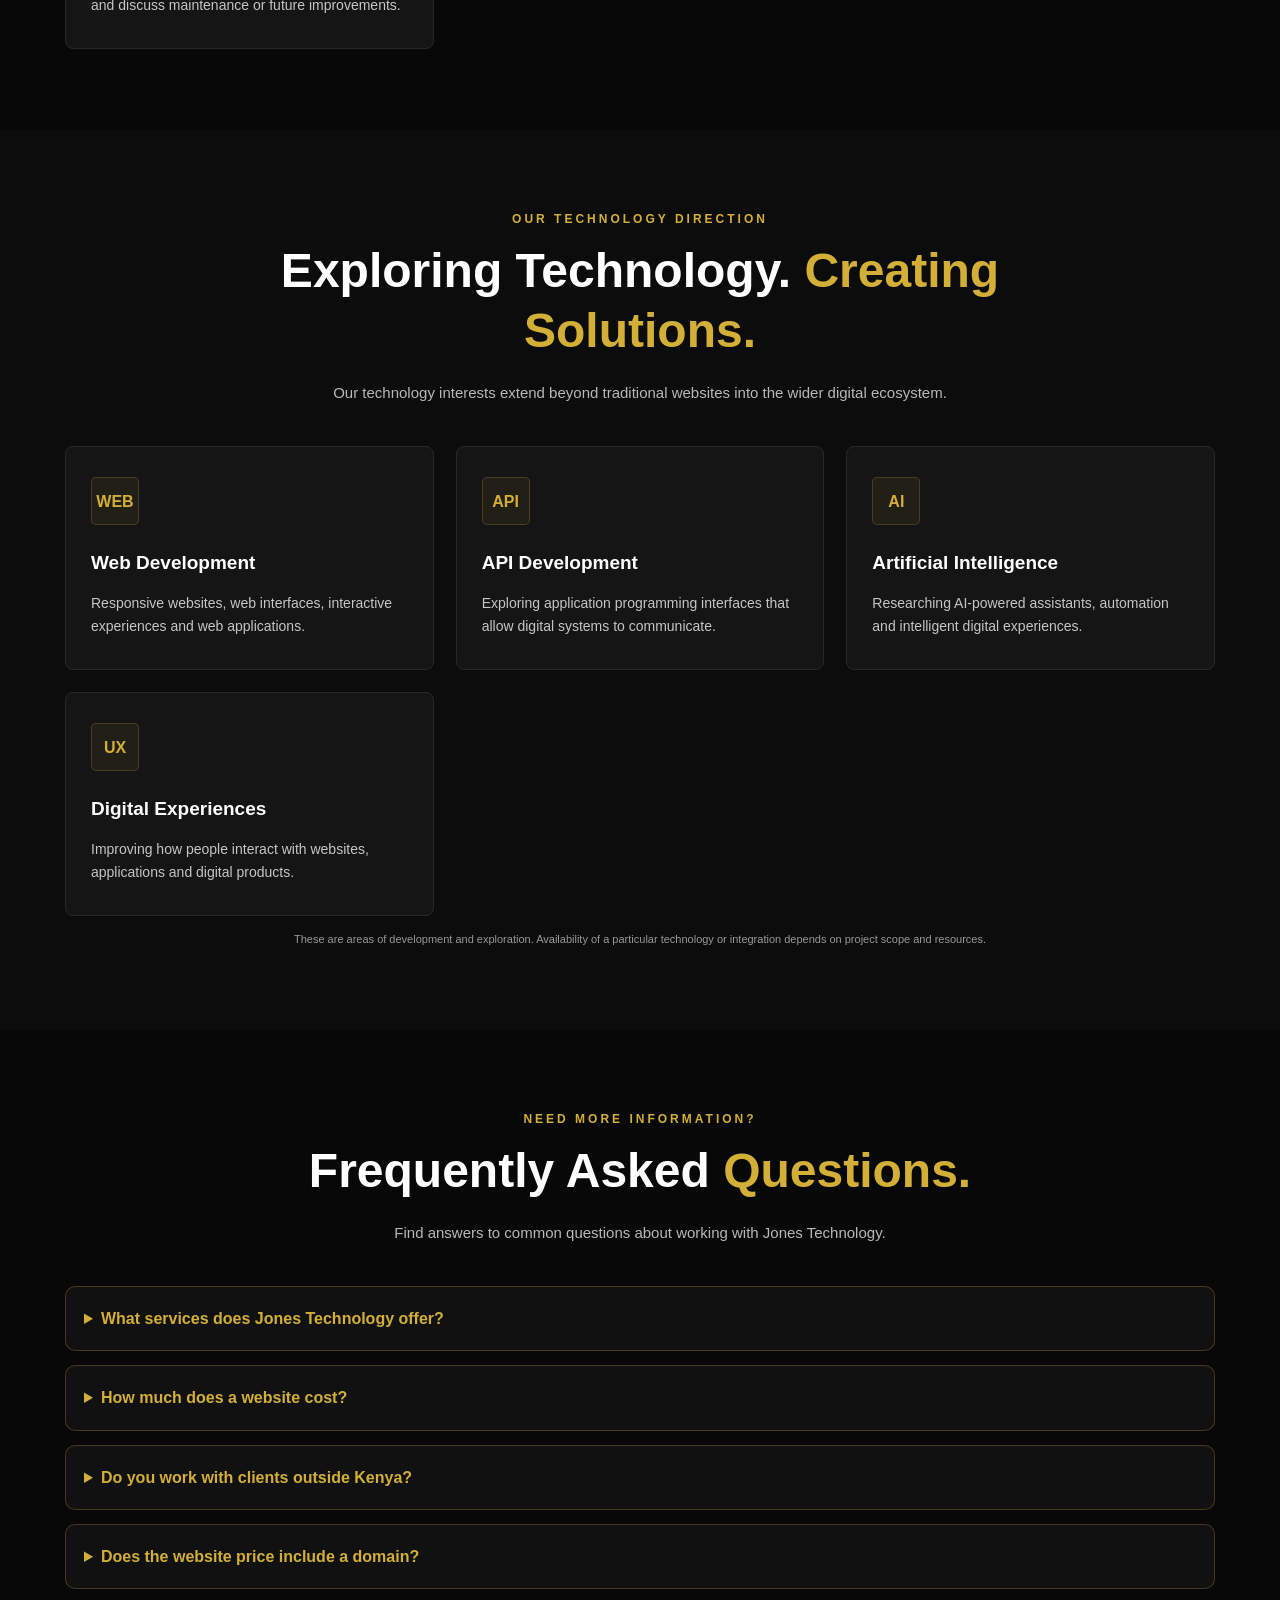
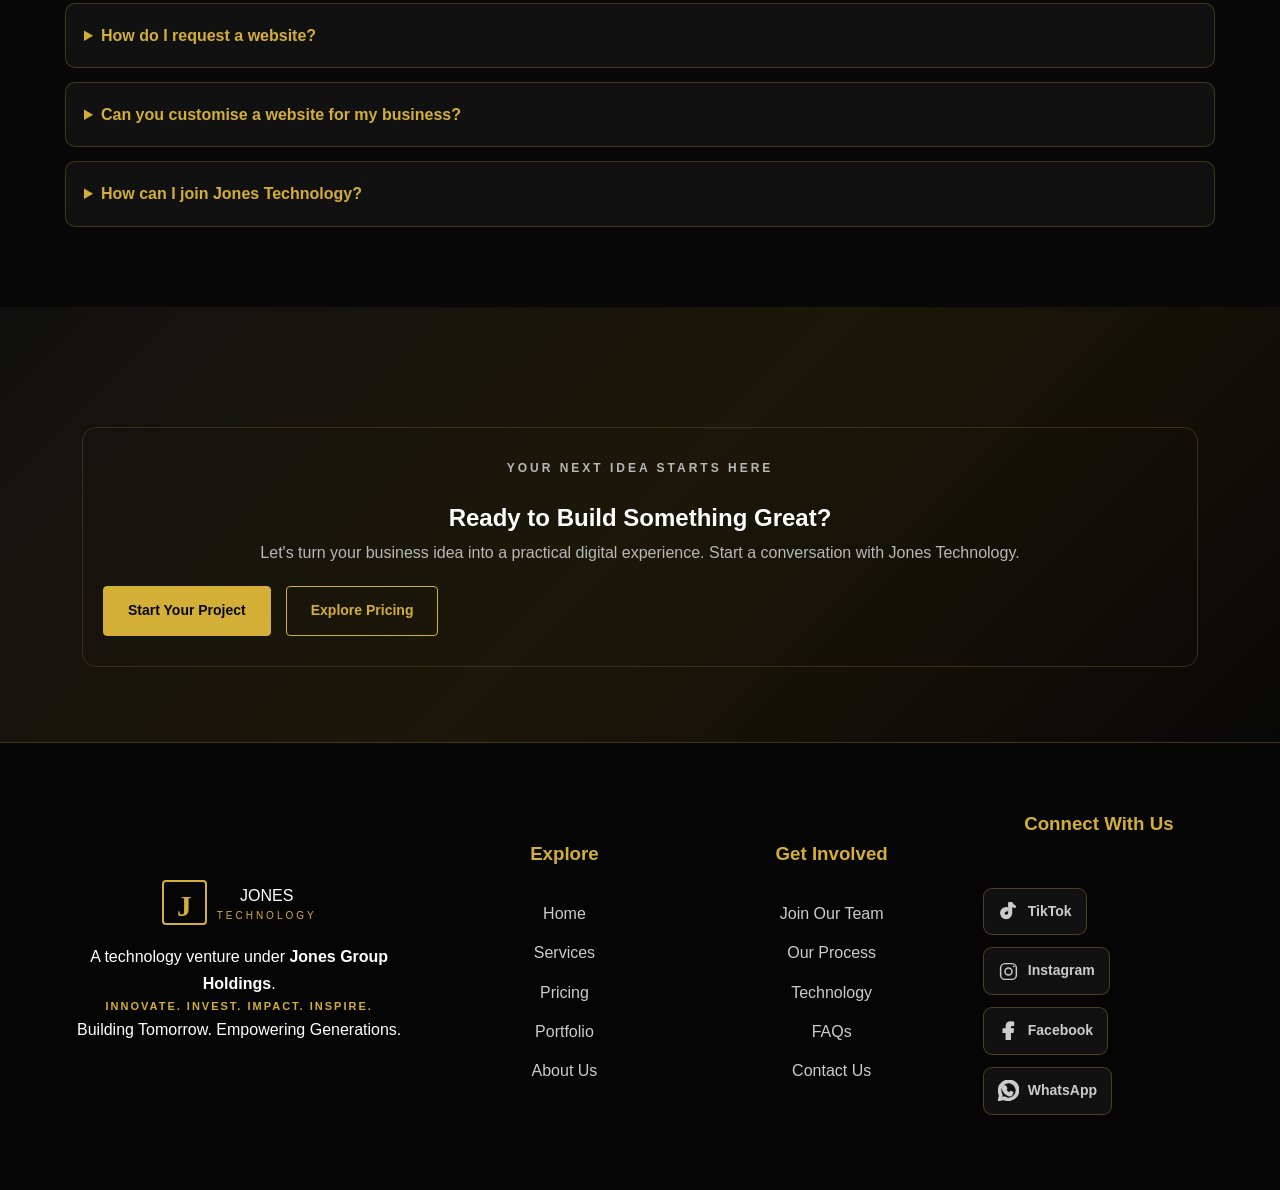
==== commit a1dc47e2: "Add meta tags for social sharing preview Added Open Graph and Twitter meta tags for social sharing." ====
--- a/index.html
+++ b/index.html
@@ -29,6 +29,42 @@
 
     <link href="https://fonts.googleapis.com/css2?family=DM+Sans:wght@400;500;600;700&family=Montserrat:wght@400;500;600;700;800;900&display=swap"
           rel="stylesheet">
+
+      
+<!-- JONES TECHNOLOGY SOCIAL SHARING PREVIEW -->
+
+<meta property="og:type" content="website">
+
+<meta property="og:title"
+content="JONES TECHNOLOGY | Official Website">
+
+<meta property="og:description"
+content="We build professional websites and innovative digital solutions for businesses. INNOVATE. BUILD. ADVANCE. From Africa, for the world.">
+
+<meta property="og:url"
+content="https://borysjones6-svg.github.io/JONES-TECHNOLOGY-/">
+
+<meta property="og:image"
+content="https://borysjones6-svg.github.io/JONES-TECHNOLOGY-/assets/jones-tech-preview.jpg">
+
+<meta property="og:image:width" content="1200">
+
+<meta property="og:image:height" content="630">
+
+<meta property="og:image:alt"
+content="Jones Technology silver and electric blue J-T logo">
+
+<meta name="twitter:card" content="summary_large_image">
+
+<meta name="twitter:title"
+content="JONES TECHNOLOGY | Official Website">
+
+<meta name="twitter:description"
+content="Innovate. Build. Advance. From Africa, for the world.">
+
+<meta name="twitter:image"
+content="https://borysjones6-svg.github.io/JONES-TECHNOLOGY-/assets/jones-tech-preview.jpg">
+      
 
     <!-- Main stylesheet -->
     <link rel="stylesheet" href="style.css">
--- a/style.css
+++ b/style.css
@@ -2183,3 +2183,109 @@
 }
 
 
+/* PROJECT TRACKING SECTION */
+
+.project-tracking-section {
+    padding: 90px 6%;
+    background:
+        radial-gradient(
+            circle at center,
+            rgba(212, 175, 55, 0.09),
+            transparent 65%
+        ),
+        #080808;
+    border-top: 1px solid rgba(212, 175, 55, 0.15);
+    border-bottom: 1px solid rgba(212, 175, 55, 0.15);
+}
+
+.project-tracking-container {
+    max-width: 1100px;
+    margin: auto;
+    text-align: center;
+}
+
+.project-tracking-container .section-tag {
+    color: #d4af37;
+    font-size: 12px;
+    font-weight: 700;
+    letter-spacing: 3px;
+}
+
+.project-tracking-container h2 {
+    margin: 15px 0;
+    color: #fff;
+    font-size: clamp(30px, 5vw, 48px);
+}
+
+.project-tracking-container h2 span {
+    color: #d4af37;
+}
+
+.project-tracking-container > p {
+    max-width: 680px;
+    margin: 0 auto 40px;
+    color: #aaa;
+    line-height: 1.8;
+}
+
+.tracking-features {
+    display: grid;
+    grid-template-columns: repeat(3, 1fr);
+    gap: 20px;
+    margin-bottom: 35px;
+}
+
+.tracking-feature {
+    padding: 25px;
+    background: #111;
+    border: 1px solid rgba(212, 175, 55, 0.2);
+    border-radius: 12px;
+}
+
+.tracking-feature span {
+    color: #d4af37;
+    font-weight: 800;
+}
+
+.tracking-feature h3 {
+    color: #fff;
+}
+
+.tracking-feature p {
+    color: #aaa;
+    font-size: 14px;
+}
+
+.tracking-button {
+    display: inline-block;
+    padding: 15px 30px;
+    color: #080808;
+    background: linear-gradient(135deg, #f5d76e, #d4af37);
+    border-radius: 7px;
+    font-weight: 800;
+    text-decoration: none;
+    transition: 0.3s;
+}
+
+.tracking-button:hover {
+    transform: translateY(-3px);
+    box-shadow: 0 8px 25px rgba(212, 175, 55, 0.2);
+}
+
+.project-tracking-container > small {
+    display: block;
+    margin-top: 18px;
+    color: #888;
+}
+
+@media (max-width: 700px) {
+    .tracking-features {
+        grid-template-columns: 1fr;
+    }
+
+    .project-tracking-section {
+        padding: 65px 5%;
+    }
+}
+
+
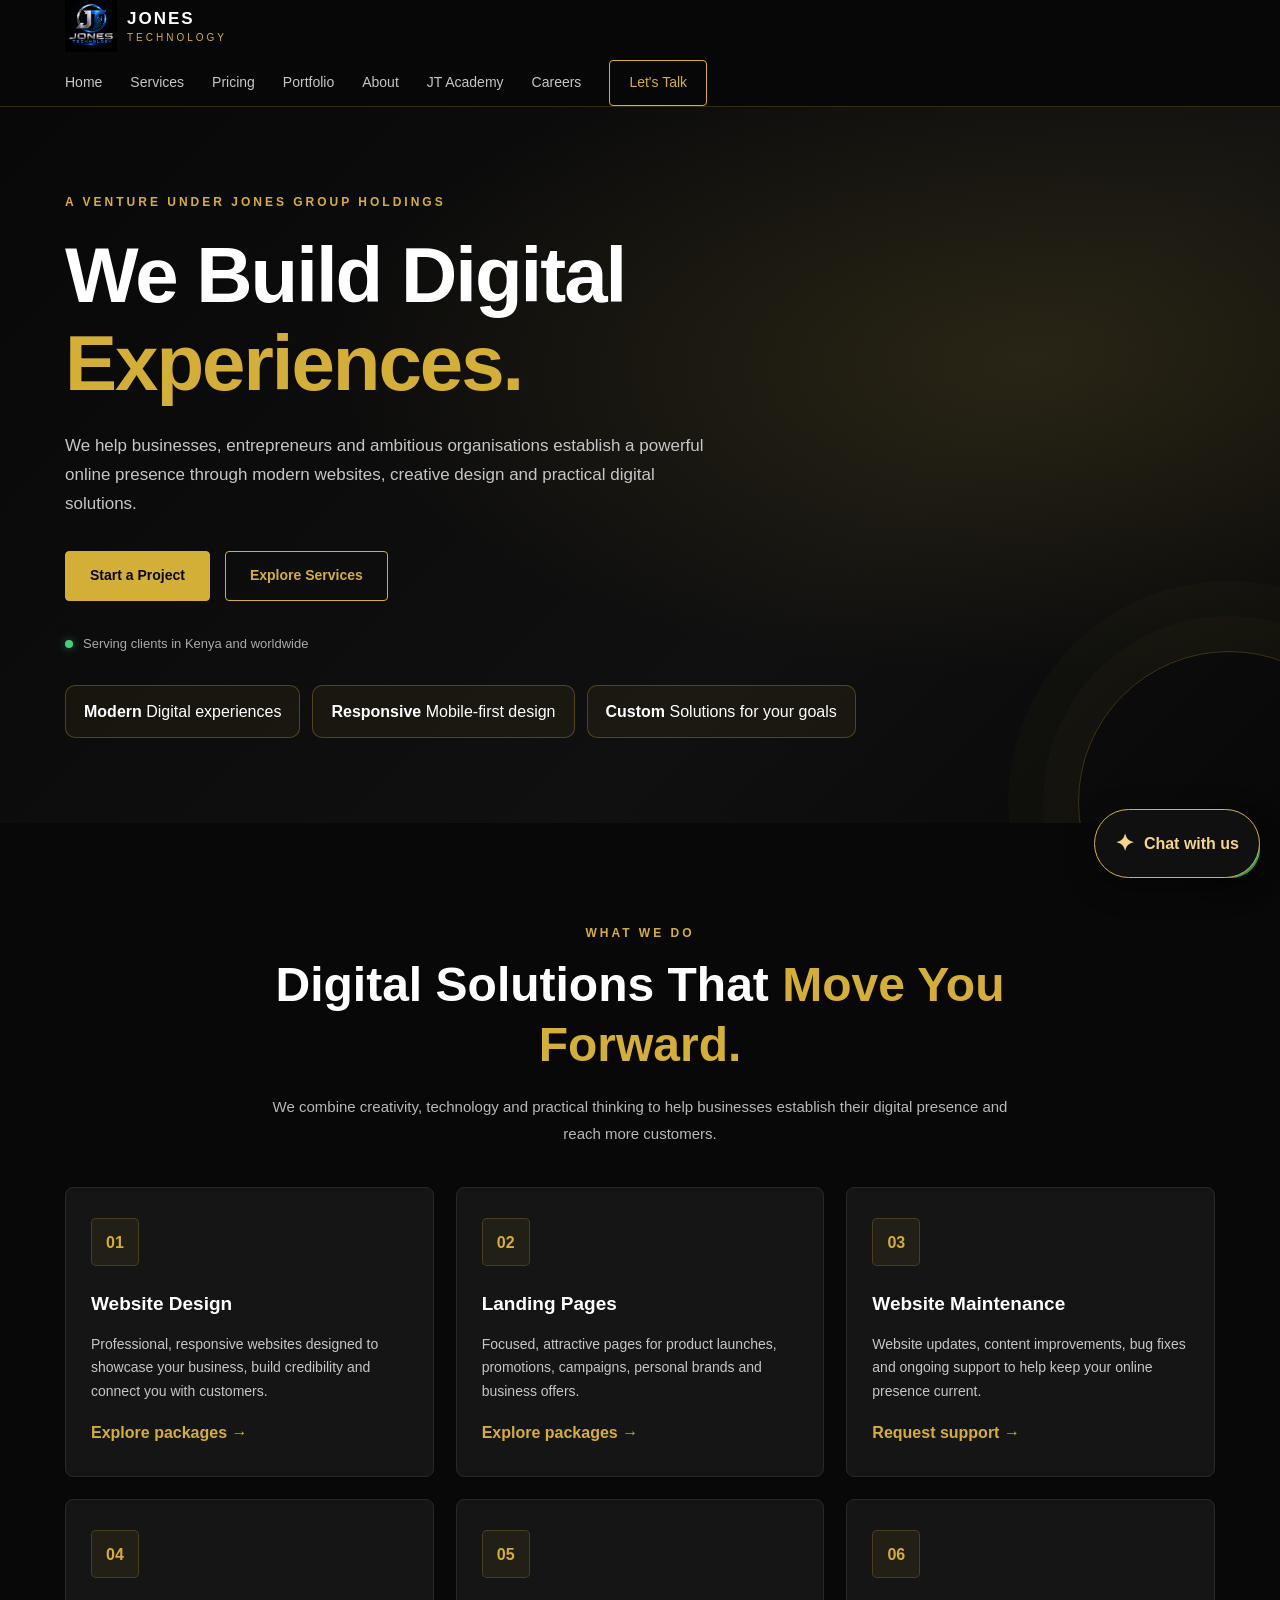
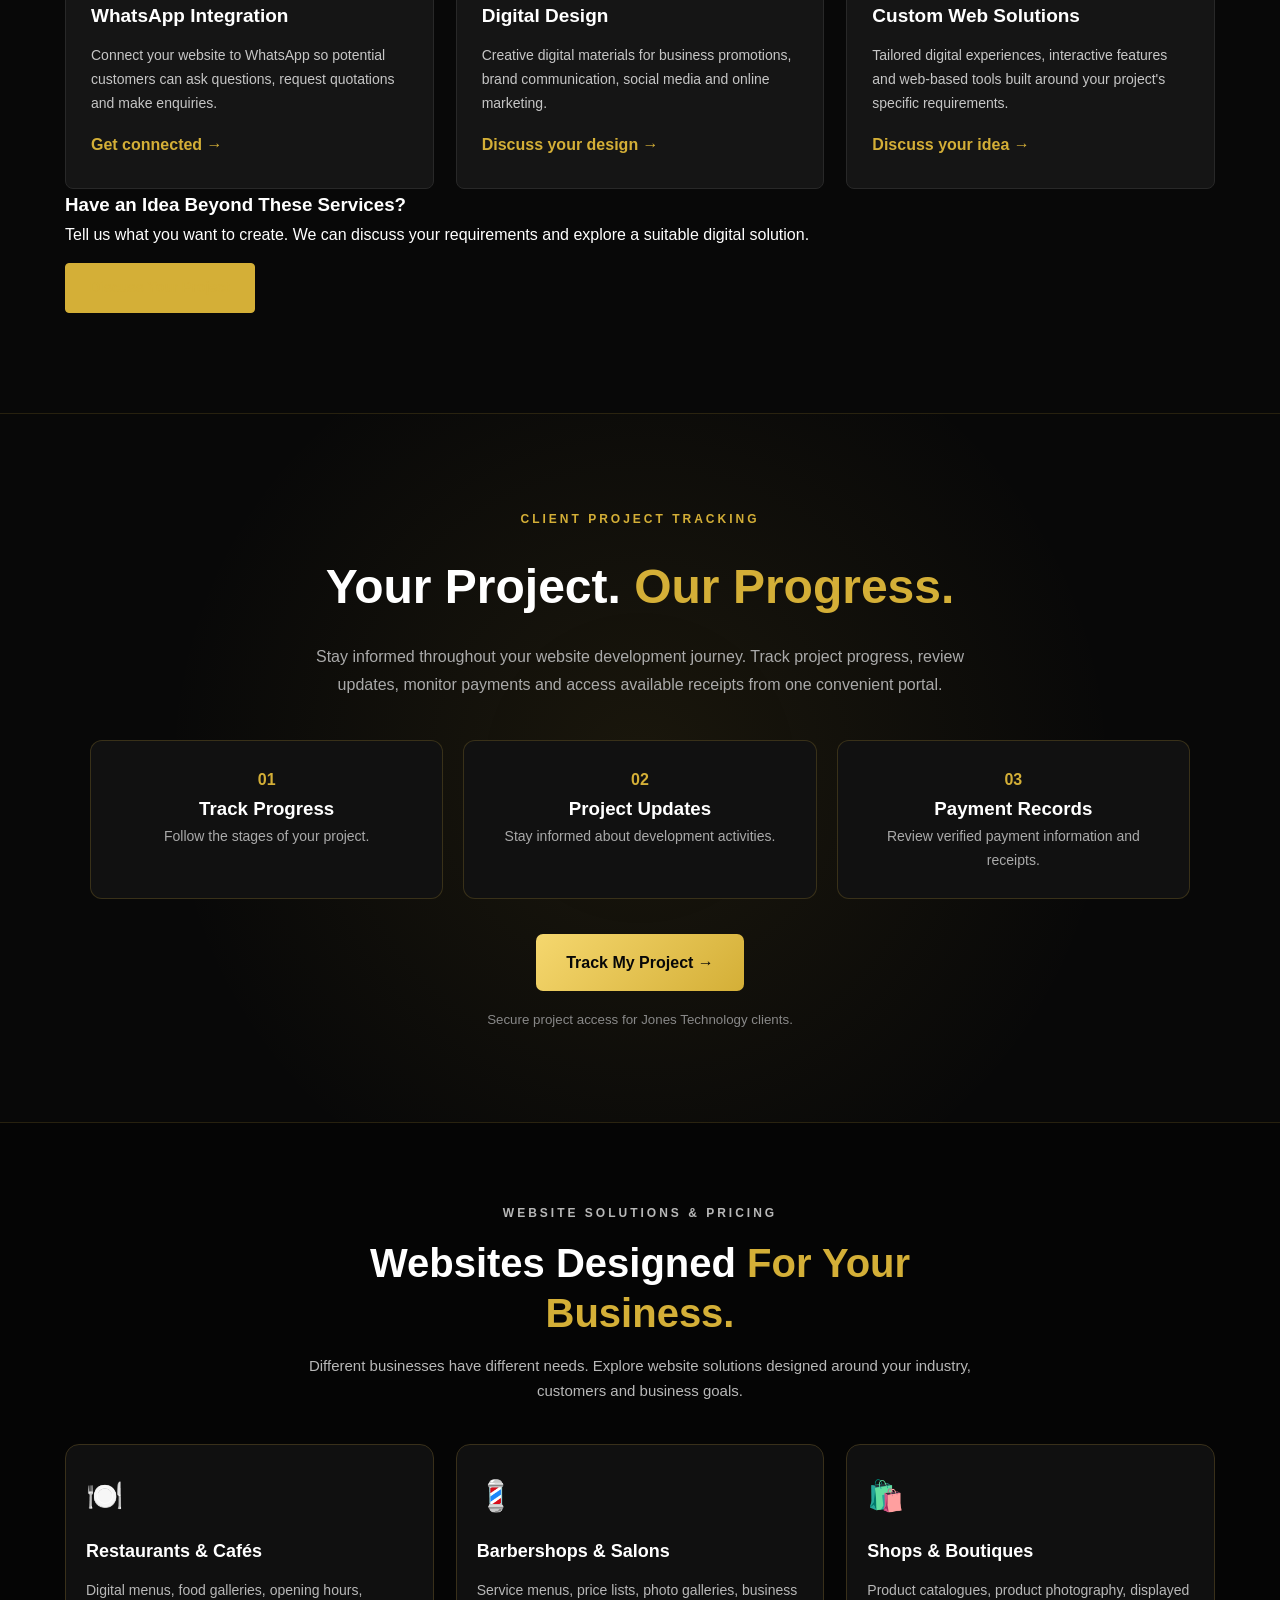
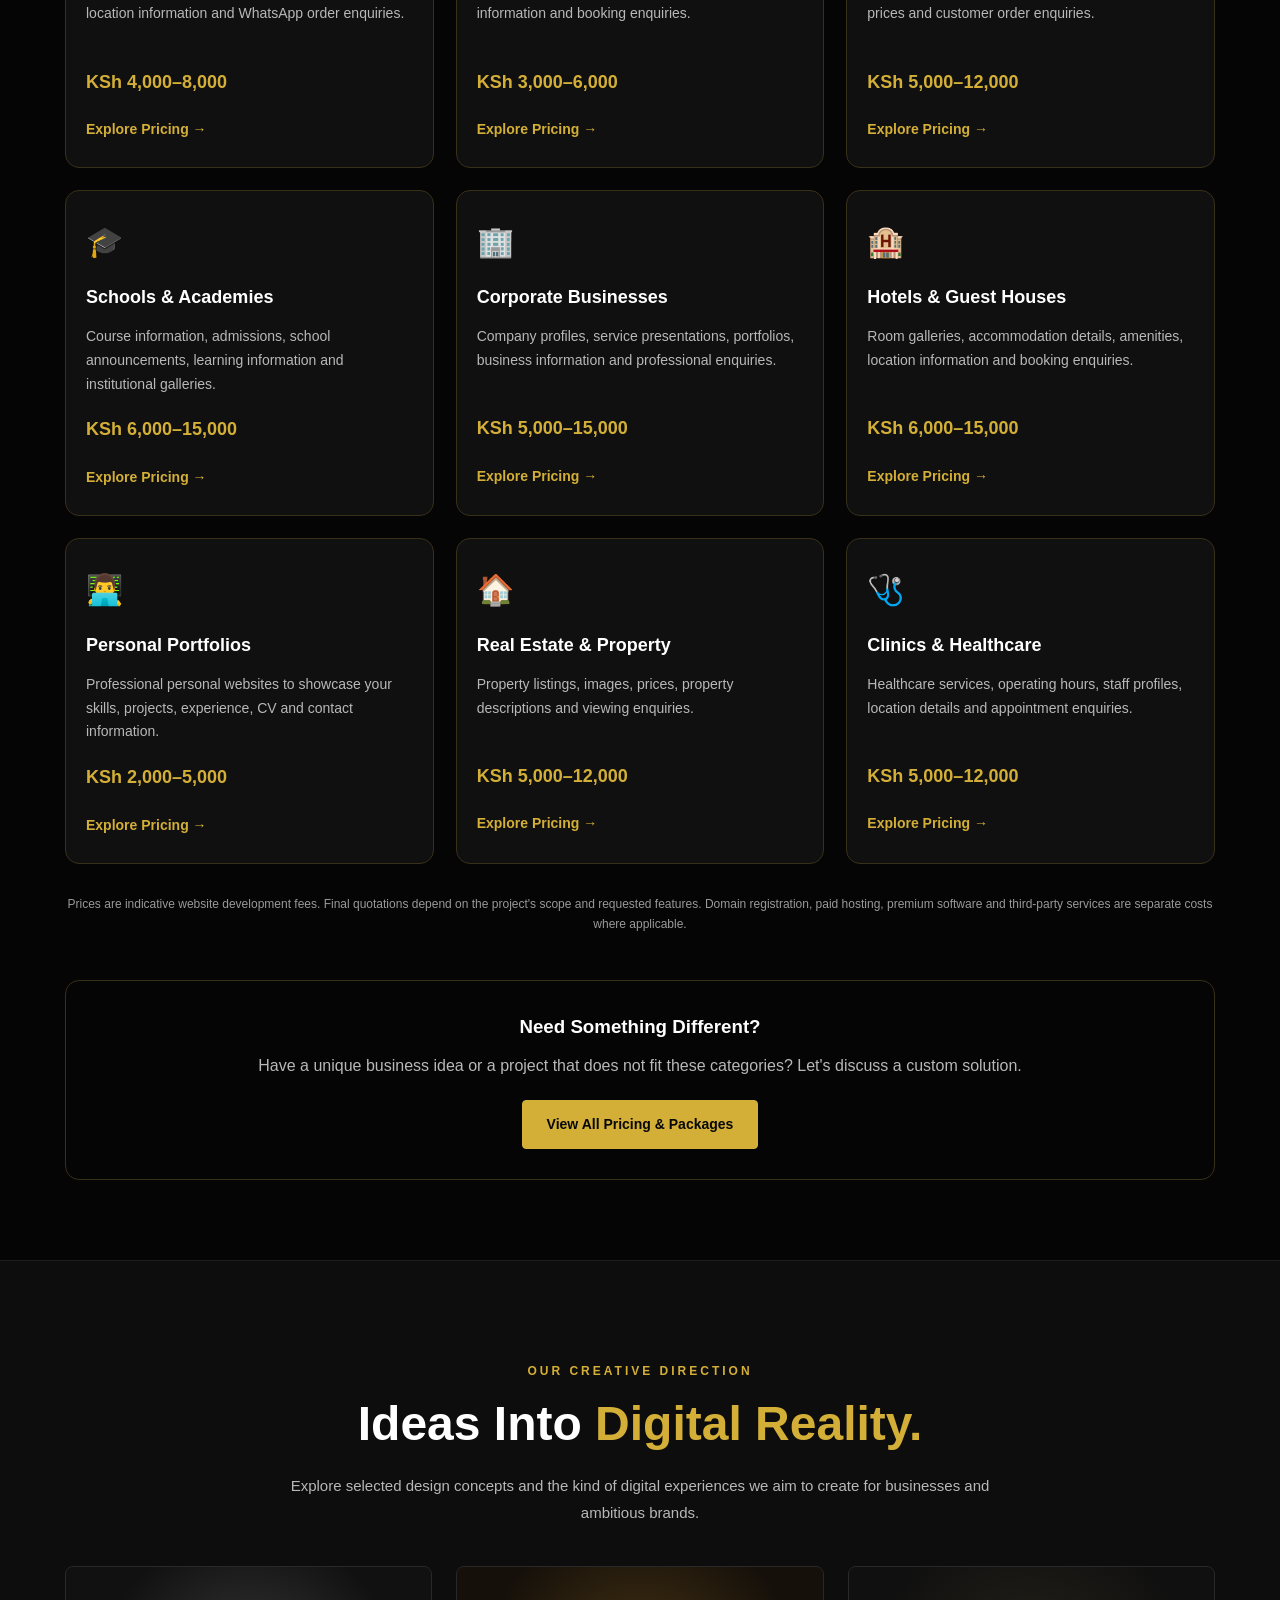
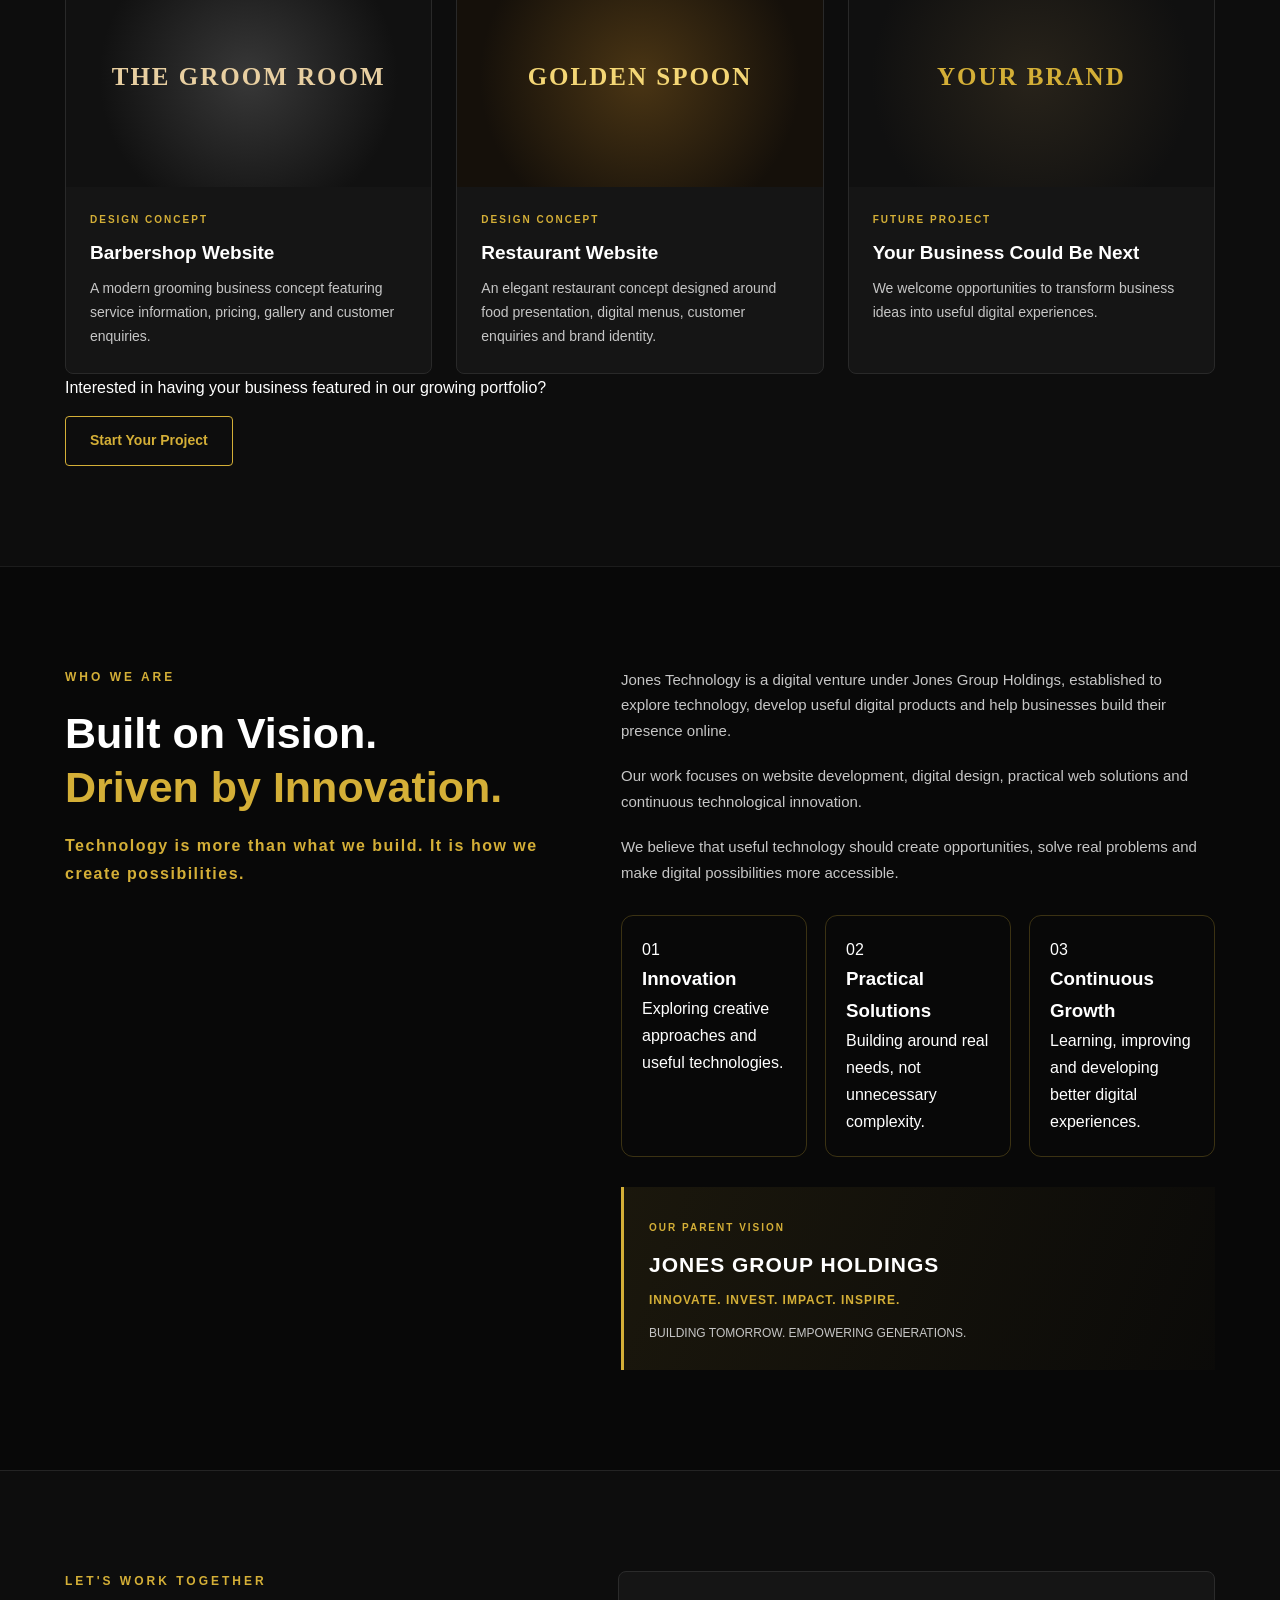
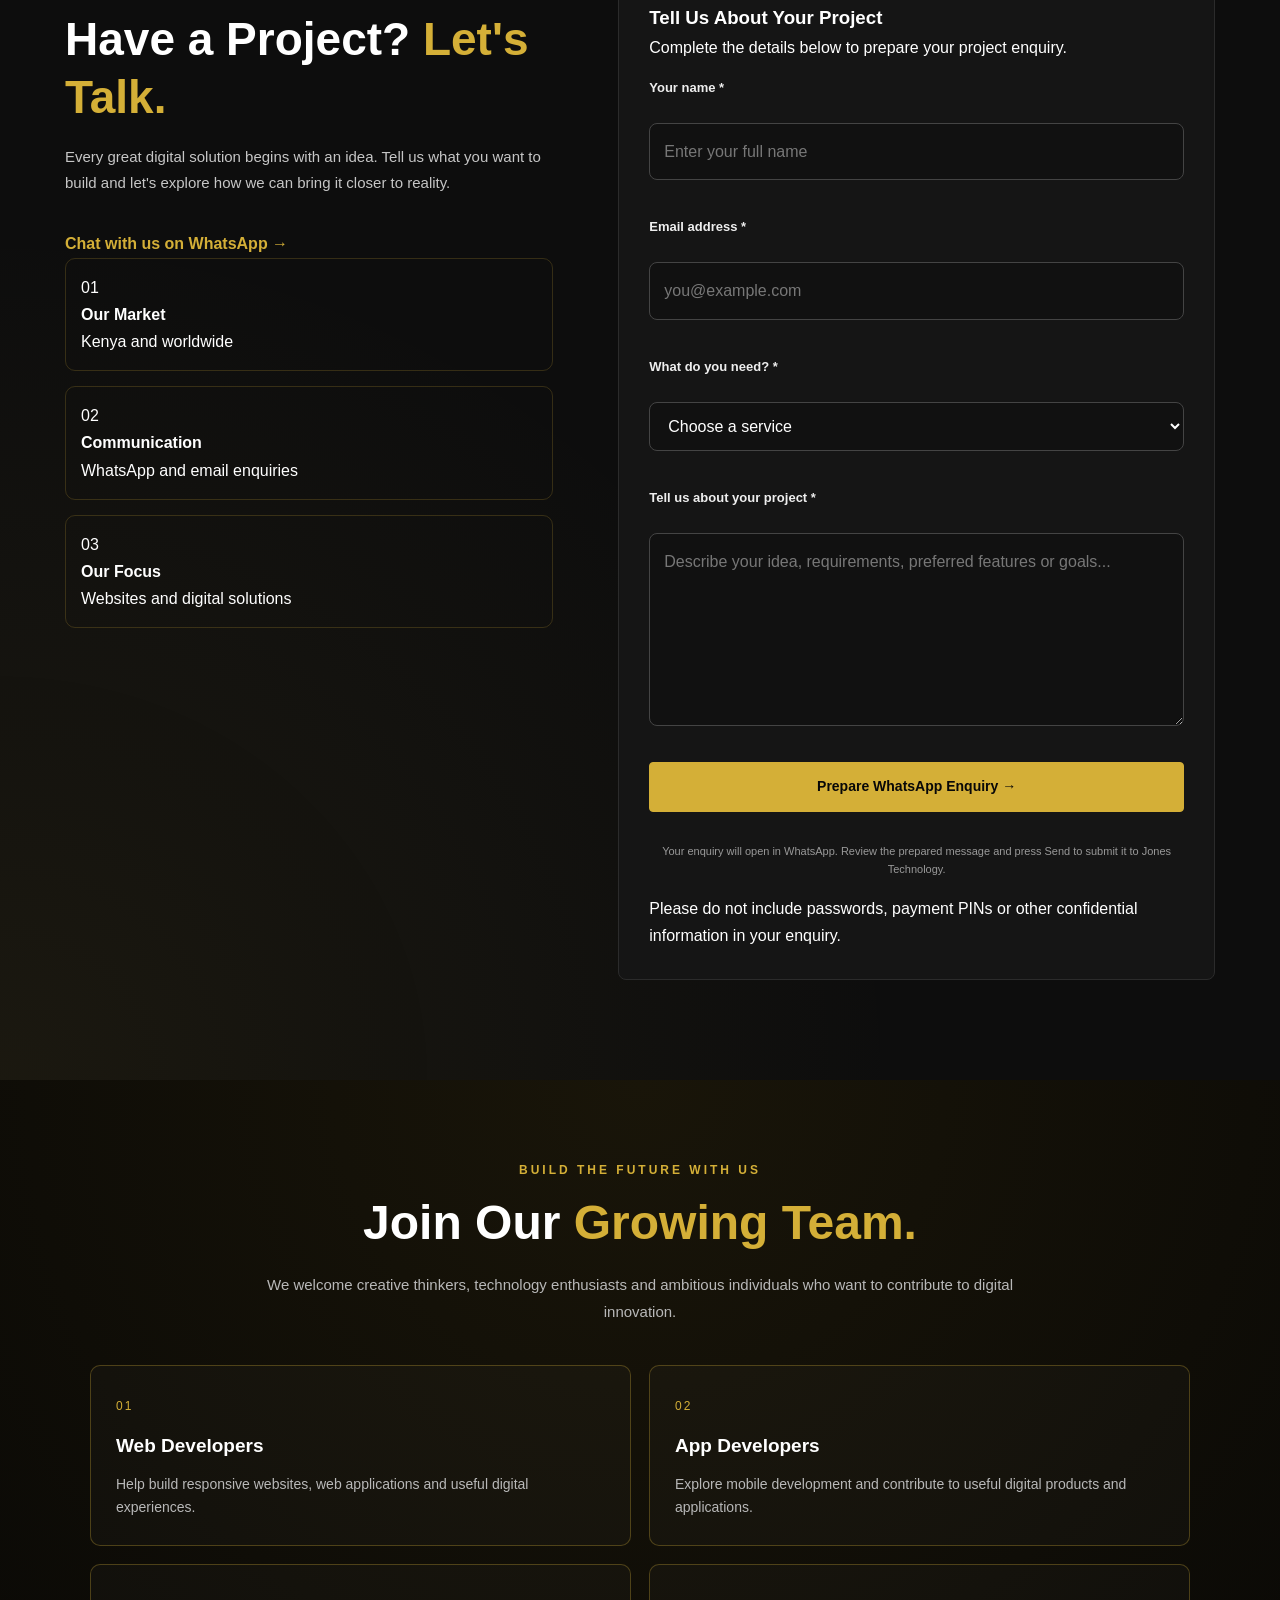
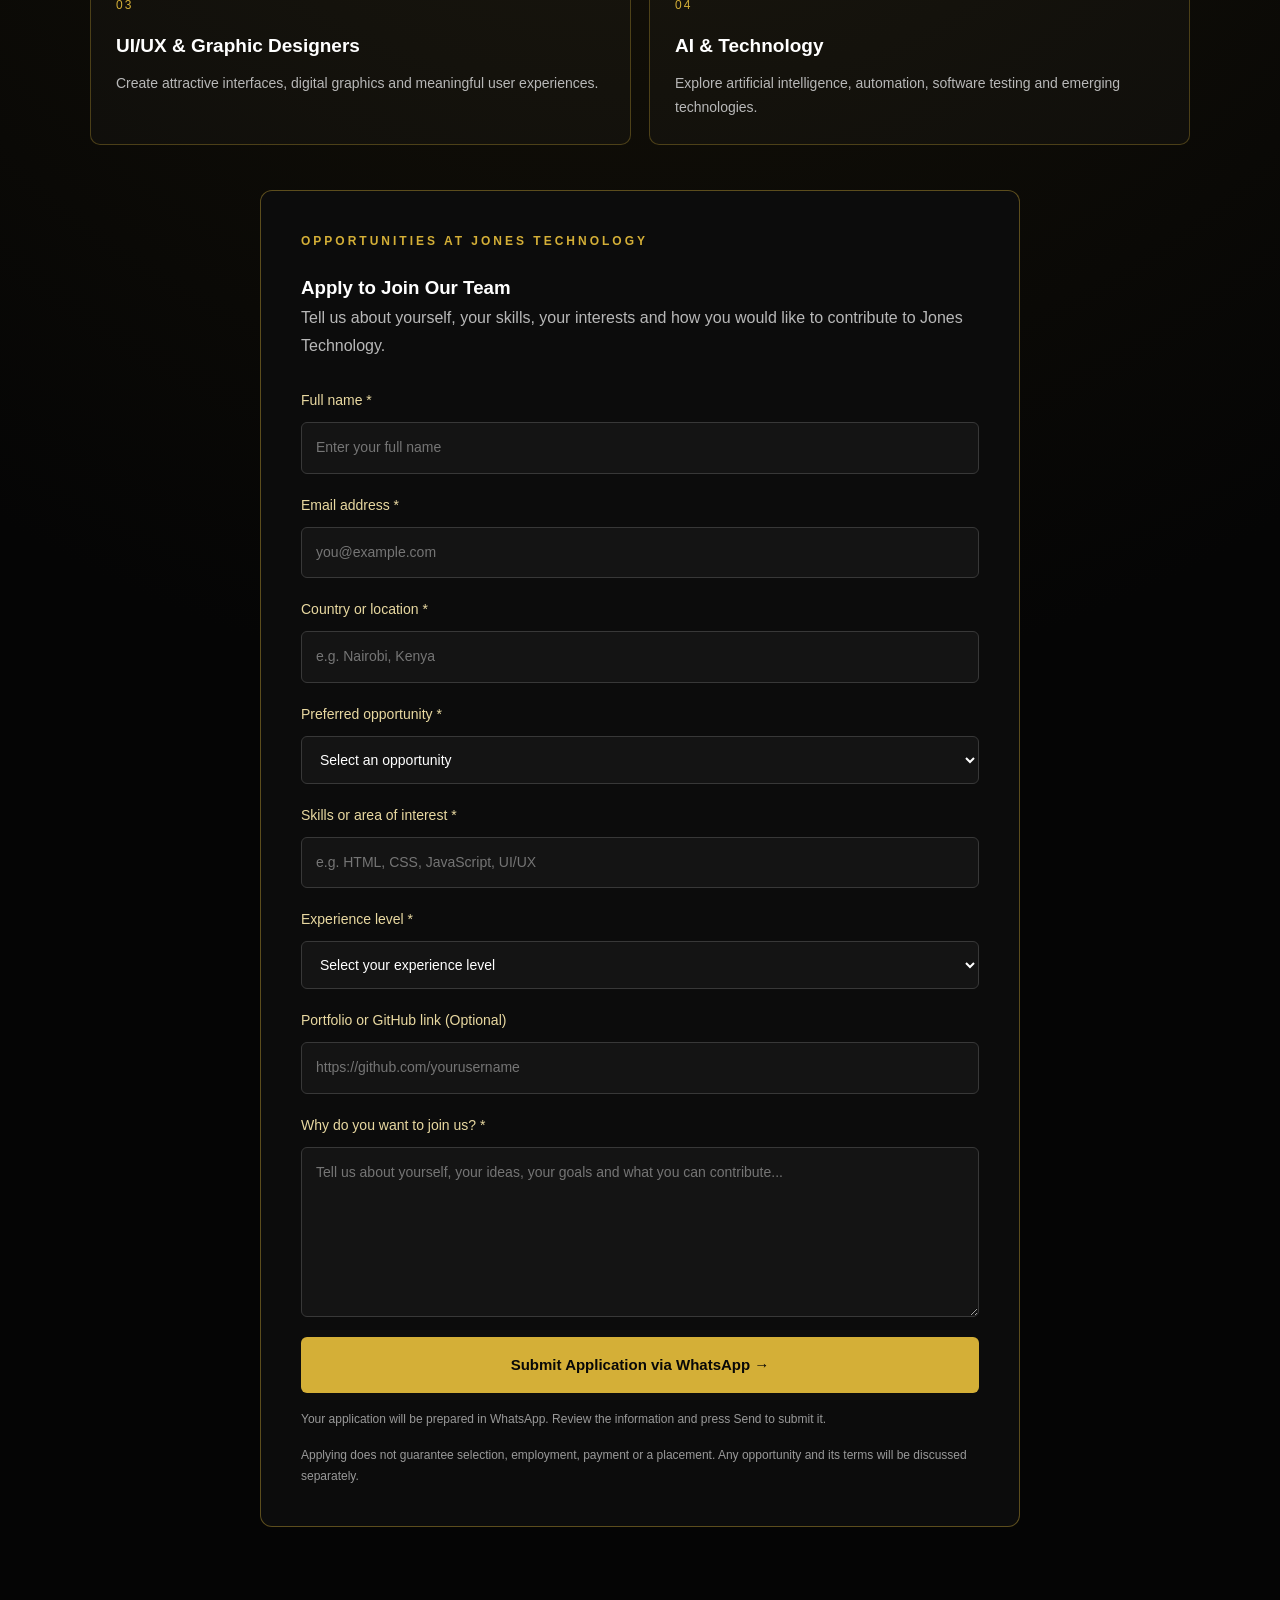
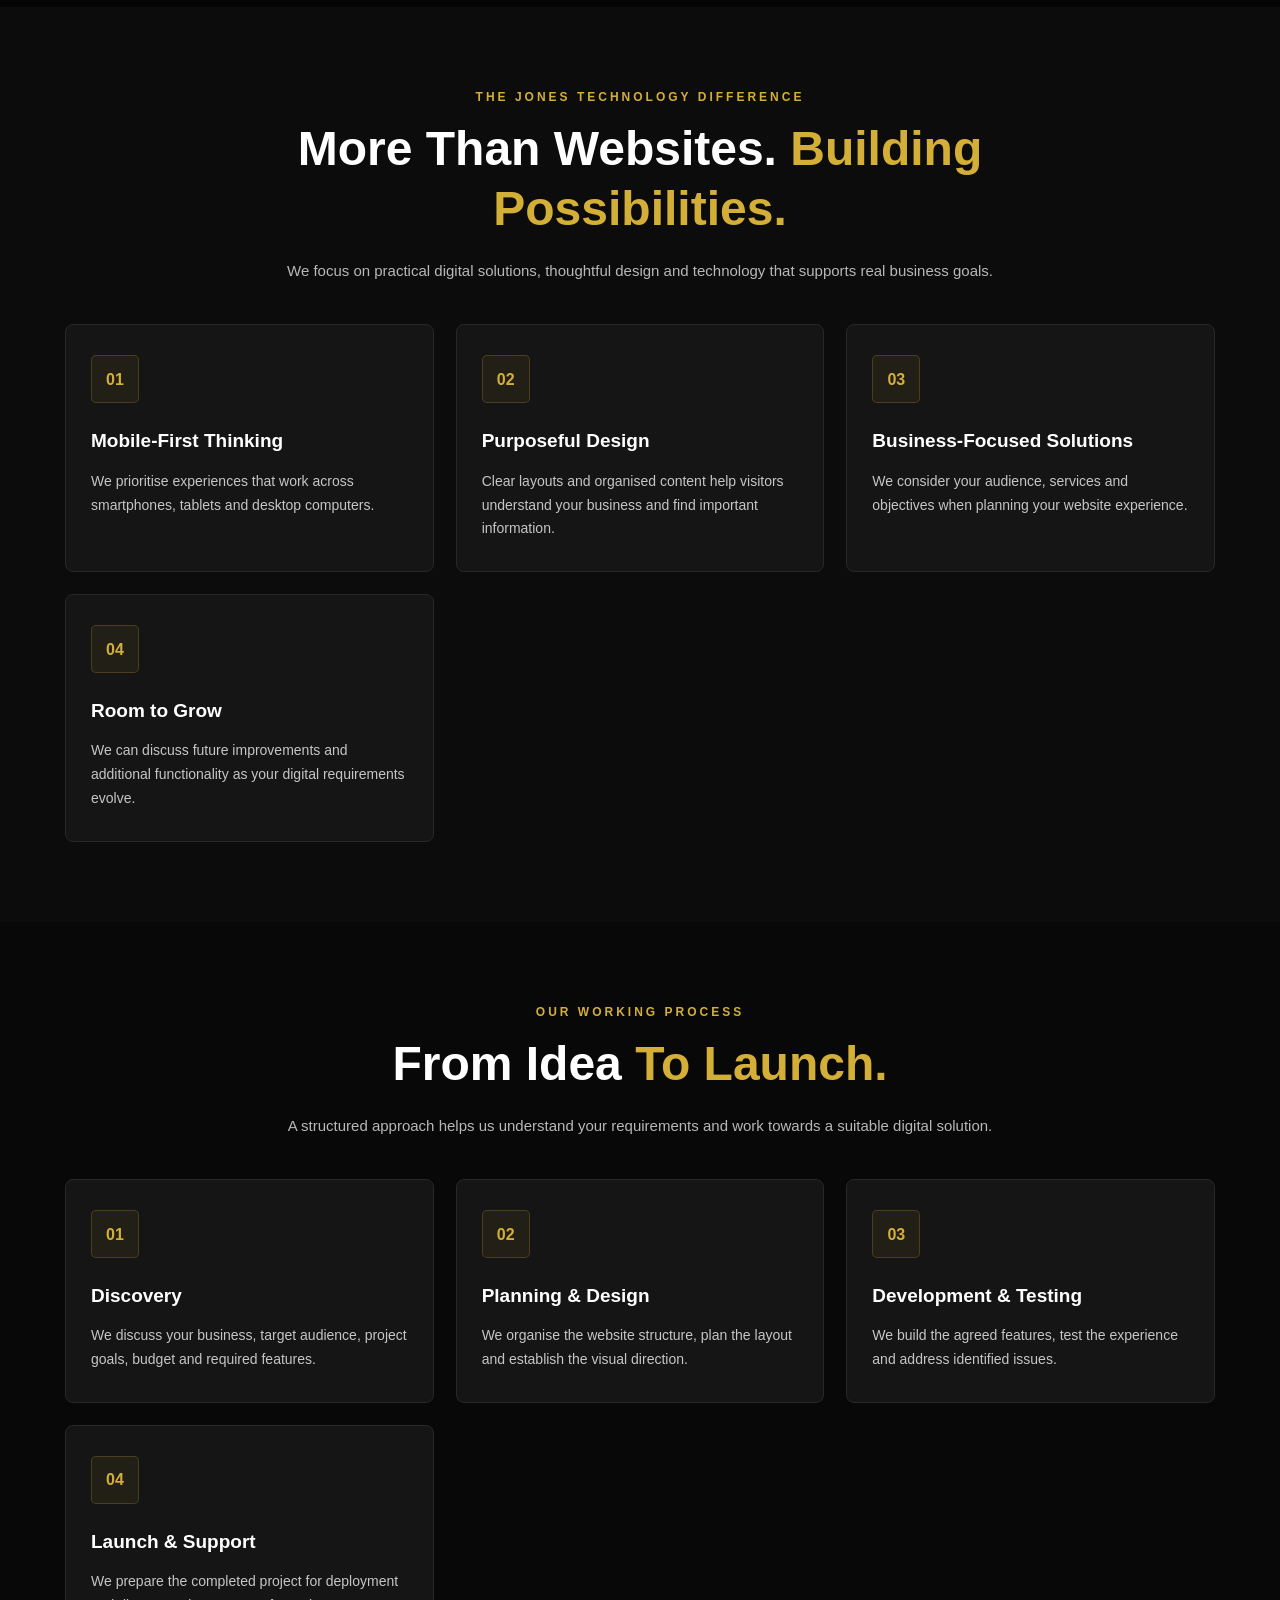
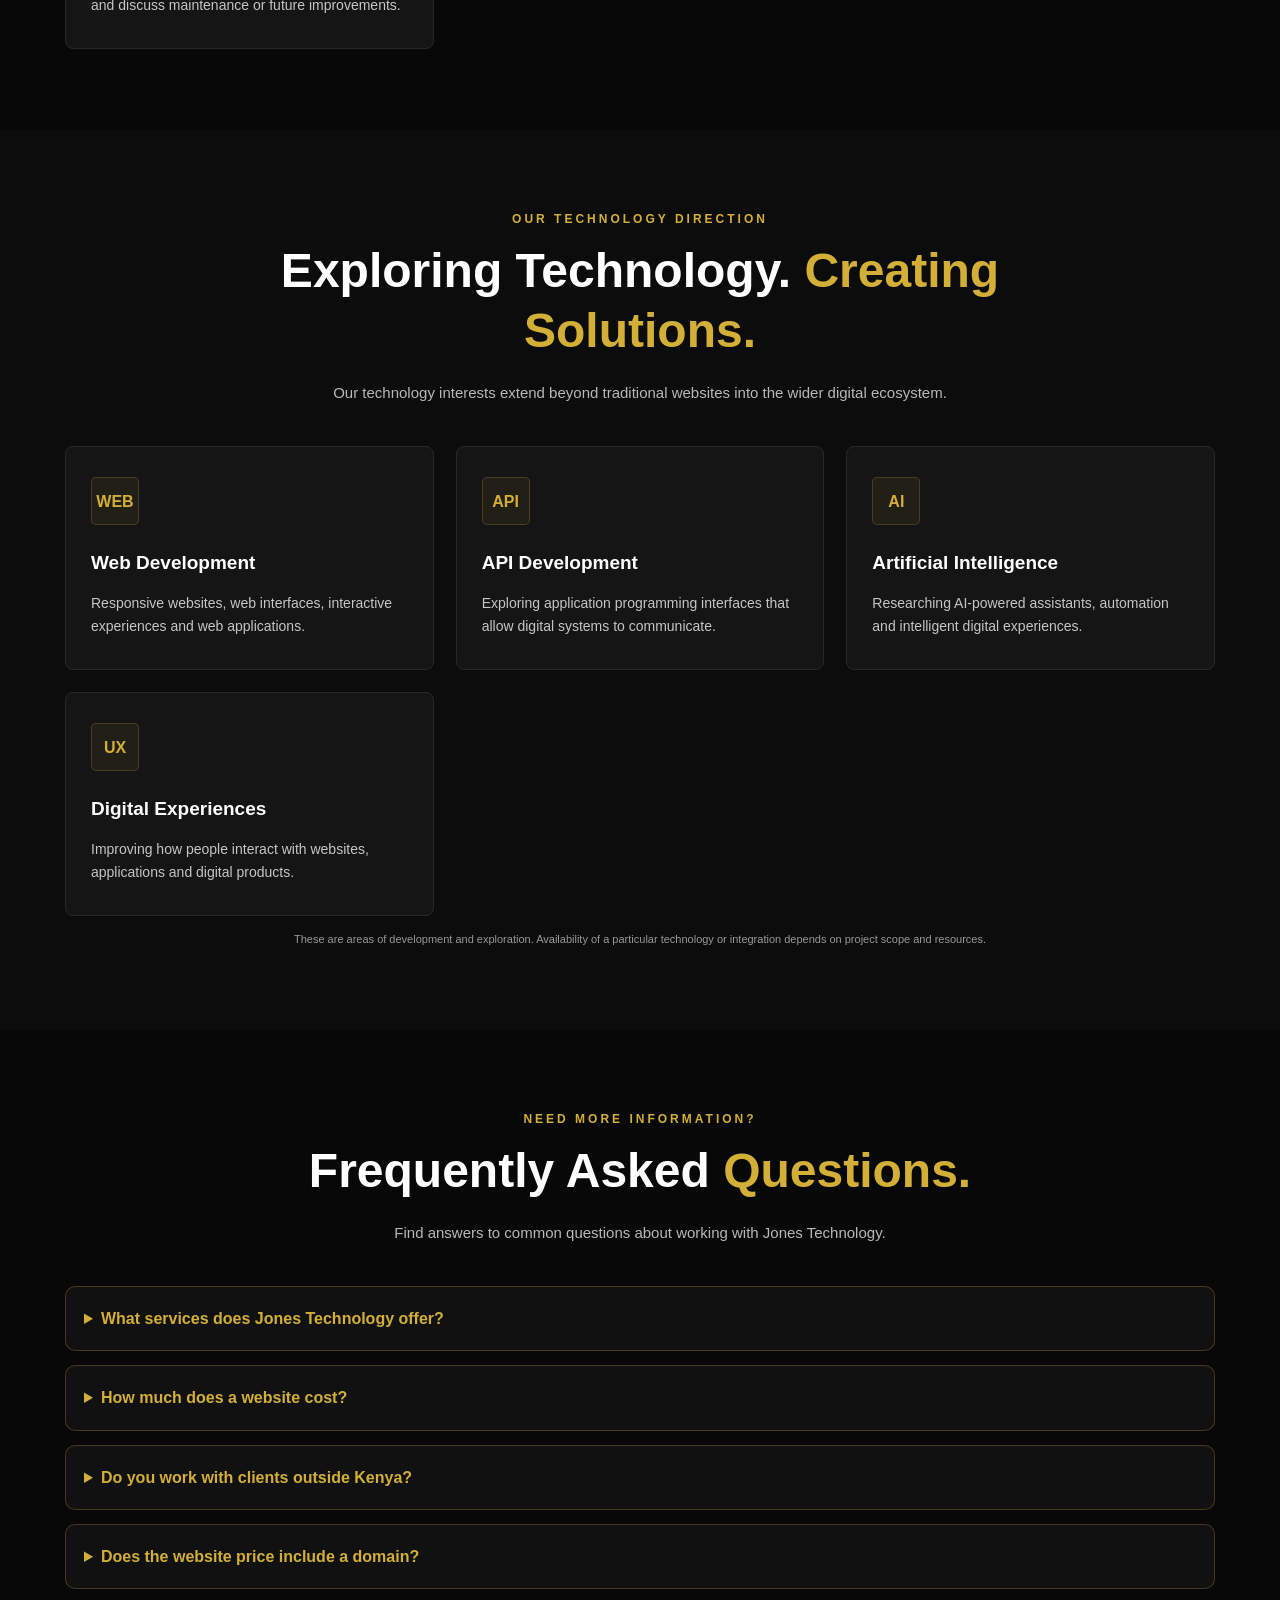
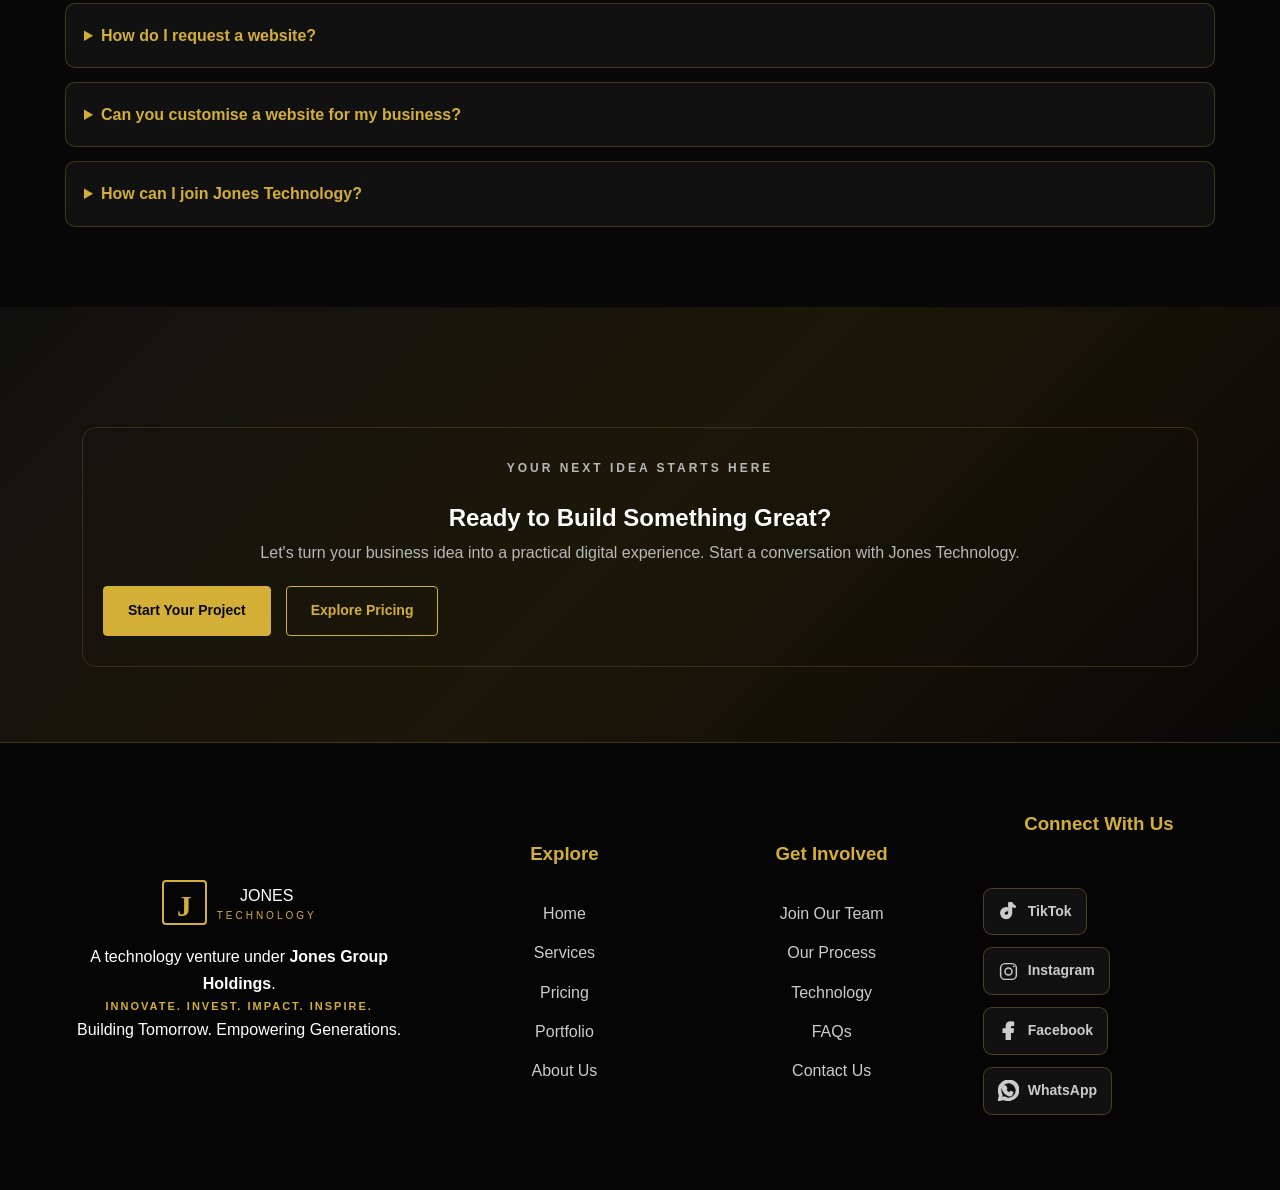
==== commit b004525b: "Add cinematic JT Academy coming soon advert" ====
--- a/index.html
+++ b/index.html
@@ -123,6 +123,7 @@
                 <a href="#pricing">Pricing</a>
                 <a href="#portfolio">Portfolio</a>
                 <a href="#about">About</a>
+                <a href="academy/coming-soon.html">JT Academy</a>
                 <a href="#join-team">Careers</a>
 
                 <a href="#contact" class="nav-cta">
